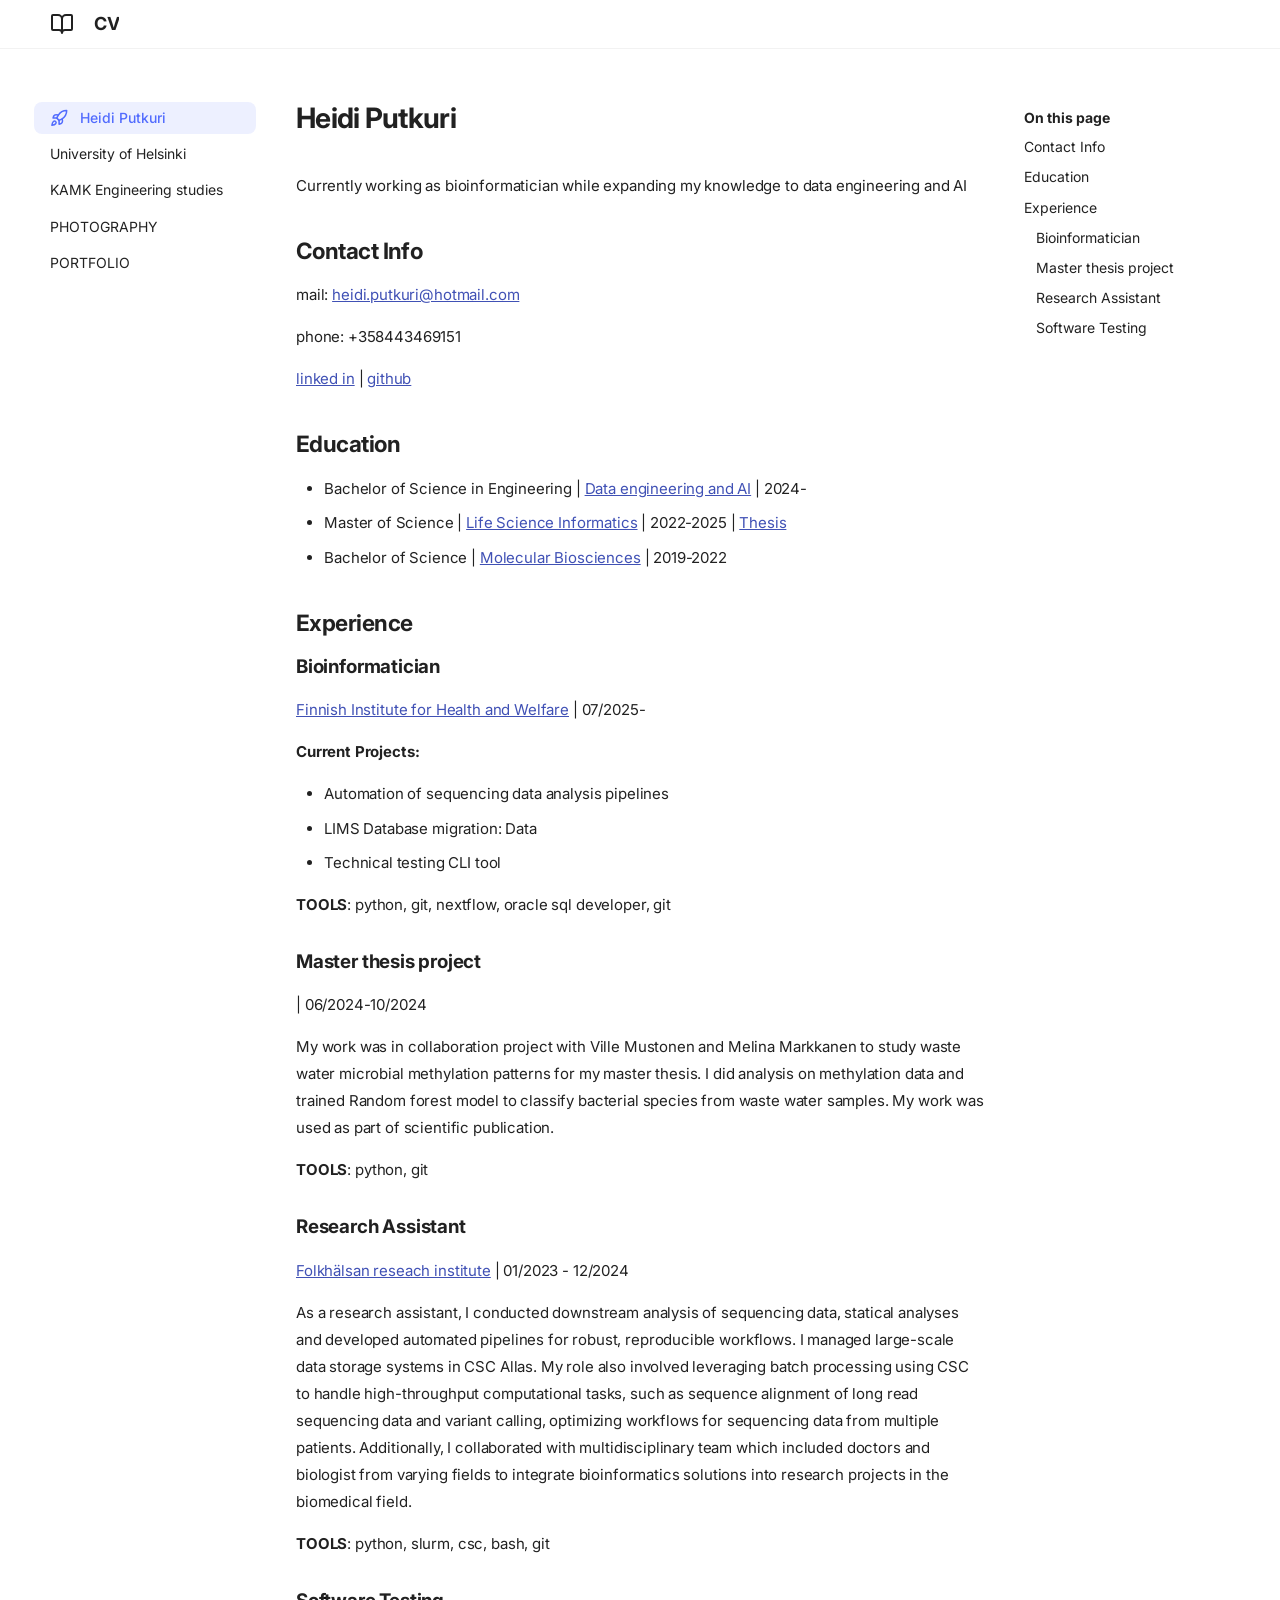
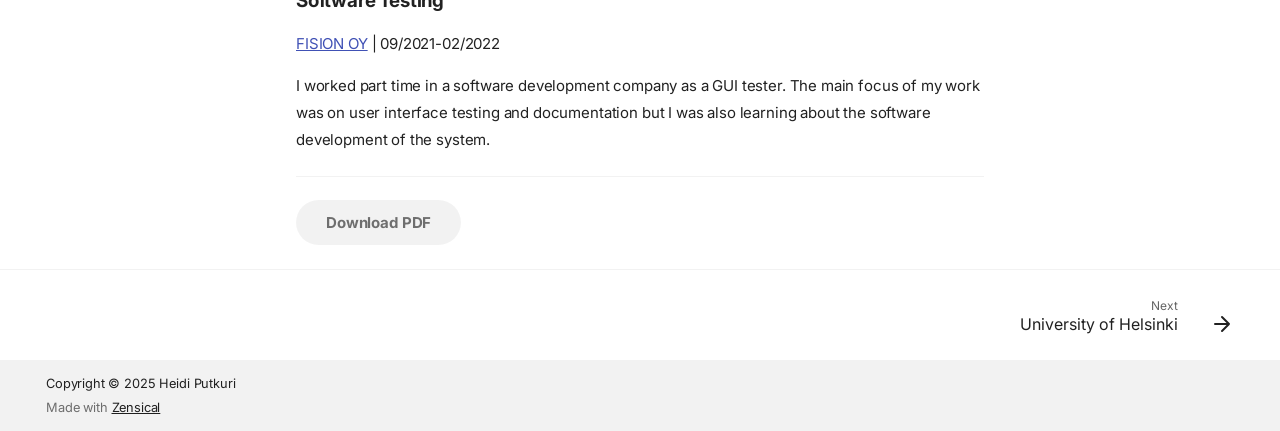
==== site/index.html @ 81326d63 "Update" ====
<!doctype html>
<html lang="en" class="no-js">
  <head>
    
      <meta charset="utf-8">
      <meta name="viewport" content="width=device-width,initial-scale=1">
      
        <meta name="description" content="A new project for my CV generated from the default template project.">
      
      
        <meta name="author" content="Heidi Putkuri">
      
      
      
      
        <link rel="next" href="HY/">
      
      
        
      
      
      <link rel="icon" href="assets/images/favicon.png">
      <meta name="generator" content="zensical-0.0.8">
    
    
      
        <title>Heidi Putkuri - CV</title>
      
    
    
      
        
      
      <link rel="stylesheet" href="assets/stylesheets/modern/main.2644c6b7.min.css">
      
        
          
        
        <link rel="stylesheet" href="assets/stylesheets/modern/palette.dfe2e883.min.css">
      
      
  
  
    
  
    
  
    
  
    
  
    
  
    
  
    
  
    
  
    
  
    
  
    
  
    
  
  
  <style>:root{}</style>



    
    
      
    
    
      
        
        
        <link rel="preconnect" href="https://fonts.gstatic.com" crossorigin>
        <link rel="stylesheet" href="https://fonts.googleapis.com/css?family=Inter:300,300i,400,400i,500,500i,700,700i%7CJetBrains+Mono:400,400i,700,700i&display=fallback">
        <style>:root{--md-text-font:"Inter";--md-code-font:"JetBrains Mono"}</style>
      
    
    
    <script>__md_scope=new URL(".",location),__md_hash=e=>[...e].reduce(((e,t)=>(e<<5)-e+t.charCodeAt(0)),0),__md_get=(e,t=localStorage,a=__md_scope)=>JSON.parse(t.getItem(a.pathname+"."+e)),__md_set=(e,t,a=localStorage,_=__md_scope)=>{try{a.setItem(_.pathname+"."+e,JSON.stringify(t))}catch(e){}},document.documentElement.setAttribute("data-platform",navigator.platform)</script>
    
      

    
    
  </head>
  
  
    
    
      
    
    
    
    
    <body dir="ltr" data-md-color-scheme="default" data-md-color-primary="indigo" data-md-color-accent="indigo">
  
    
    <input class="md-toggle" data-md-toggle="drawer" type="checkbox" id="__drawer" autocomplete="off">
    <input class="md-toggle" data-md-toggle="search" type="checkbox" id="__search" autocomplete="off">
    <label class="md-overlay" for="__drawer"></label>
    <div data-md-component="skip">
      
        
        <a href="#heidi-putkuri" class="md-skip">
          Skip to content
        </a>
      
    </div>
    <div data-md-component="announce">
      
    </div>
    
    
      

  

<header class="md-header md-header--shadow" data-md-component="header">
  <nav class="md-header__inner md-grid" aria-label="Header">
    <a href="" title="CV" class="md-header__button md-logo" aria-label="CV" data-md-component="logo">
      
  
  <svg xmlns="http://www.w3.org/2000/svg" fill="none" stroke="currentColor" stroke-linecap="round" stroke-linejoin="round" stroke-width="2" class="lucide lucide-book-open" viewBox="0 0 24 24"><path d="M12 7v14M3 18a1 1 0 0 1-1-1V4a1 1 0 0 1 1-1h5a4 4 0 0 1 4 4 4 4 0 0 1 4-4h5a1 1 0 0 1 1 1v13a1 1 0 0 1-1 1h-6a3 3 0 0 0-3 3 3 3 0 0 0-3-3z"/></svg>

    </a>
    <label class="md-header__button md-icon" for="__drawer">
      
      <svg xmlns="http://www.w3.org/2000/svg" fill="none" stroke="currentColor" stroke-linecap="round" stroke-linejoin="round" stroke-width="2" class="lucide lucide-menu" viewBox="0 0 24 24"><path d="M4 5h16M4 12h16M4 19h16"/></svg>
    </label>
    <div class="md-header__title" data-md-component="header-title">
      <div class="md-header__ellipsis">
        <div class="md-header__topic">
          <span class="md-ellipsis">
            CV
          </span>
        </div>
        <div class="md-header__topic" data-md-component="header-topic">
          <span class="md-ellipsis">
            
              Heidi Putkuri
            
          </span>
        </div>
      </div>
    </div>
    
      
        <form class="md-header__option" data-md-component="palette">
  
    
    
    
    <input class="md-option" data-md-color-media="none" data-md-color-scheme="default" data-md-color-primary="indigo" data-md-color-accent="indigo"  aria-label="Switch to dark mode"  type="radio" name="__palette" id="__palette_0">
    
      <label class="md-header__button md-icon" title="Switch to dark mode" for="__palette_1" hidden>
        <svg xmlns="http://www.w3.org/2000/svg" fill="none" stroke="currentColor" stroke-linecap="round" stroke-linejoin="round" stroke-width="2" class="lucide lucide-sun" viewBox="0 0 24 24"><circle cx="12" cy="12" r="4"/><path d="M12 2v2M12 20v2M4.93 4.93l1.41 1.41M17.66 17.66l1.41 1.41M2 12h2M20 12h2M6.34 17.66l-1.41 1.41M19.07 4.93l-1.41 1.41"/></svg>
      </label>
    
  
    
    
    
    <input class="md-option" data-md-color-media="none" data-md-color-scheme="slate" data-md-color-primary="indigo" data-md-color-accent="indigo"  aria-label="Switch to light mode"  type="radio" name="__palette" id="__palette_1">
    
      <label class="md-header__button md-icon" title="Switch to light mode" for="__palette_0" hidden>
        <svg xmlns="http://www.w3.org/2000/svg" fill="none" stroke="currentColor" stroke-linecap="round" stroke-linejoin="round" stroke-width="2" class="lucide lucide-moon" viewBox="0 0 24 24"><path d="M20.985 12.486a9 9 0 1 1-9.473-9.472c.405-.022.617.46.402.803a6 6 0 0 0 8.268 8.268c.344-.215.825-.004.803.401"/></svg>
      </label>
    
  
</form>
      
    
    
      <script>var palette=__md_get("__palette");if(palette&&palette.color){if("(prefers-color-scheme)"===palette.color.media){var media=matchMedia("(prefers-color-scheme: light)"),input=document.querySelector(media.matches?"[data-md-color-media='(prefers-color-scheme: light)']":"[data-md-color-media='(prefers-color-scheme: dark)']");palette.color.media=input.getAttribute("data-md-color-media"),palette.color.scheme=input.getAttribute("data-md-color-scheme"),palette.color.primary=input.getAttribute("data-md-color-primary"),palette.color.accent=input.getAttribute("data-md-color-accent")}for(var[key,value]of Object.entries(palette.color))document.body.setAttribute("data-md-color-"+key,value)}</script>
    
    
    
      
      
        <label class="md-header__button md-icon" for="__search">
          
          <svg xmlns="http://www.w3.org/2000/svg" fill="none" stroke="currentColor" stroke-linecap="round" stroke-linejoin="round" stroke-width="2" class="lucide lucide-search" viewBox="0 0 24 24"><path d="m21 21-4.34-4.34"/><circle cx="11" cy="11" r="8"/></svg>
        </label>
        <div class="md-search" data-md-component="search" role="dialog" aria-label="Search">
  <button type="button" class="md-search__button">
    Search
  </button>
</div>
      
    
    <div class="md-header__source">
      
    </div>
  </nav>
  
</header>
    
    <div class="md-container" data-md-component="container">
      
      
        
          
        
      
      <main class="md-main" data-md-component="main">
        <div class="md-main__inner md-grid">
          
            
              
              <div class="md-sidebar md-sidebar--primary" data-md-component="sidebar" data-md-type="navigation" >
                <div class="md-sidebar__scrollwrap">
                  <div class="md-sidebar__inner">
                    



<nav class="md-nav md-nav--primary" aria-label="Navigation" data-md-level="0">
  <label class="md-nav__title" for="__drawer">
    <a href="" title="CV" class="md-nav__button md-logo" aria-label="CV" data-md-component="logo">
      
  
  <svg xmlns="http://www.w3.org/2000/svg" fill="none" stroke="currentColor" stroke-linecap="round" stroke-linejoin="round" stroke-width="2" class="lucide lucide-book-open" viewBox="0 0 24 24"><path d="M12 7v14M3 18a1 1 0 0 1-1-1V4a1 1 0 0 1 1-1h5a4 4 0 0 1 4 4 4 4 0 0 1 4-4h5a1 1 0 0 1 1 1v13a1 1 0 0 1-1 1h-6a3 3 0 0 0-3 3 3 3 0 0 0-3-3z"/></svg>

    </a>
    CV
  </label>
  
  <ul class="md-nav__list" data-md-scrollfix>
    
      
      
  
  
    
  
  
  
    <li class="md-nav__item md-nav__item--active">
      
      <input class="md-nav__toggle md-toggle" type="checkbox" id="__toc">
      
      
        
      
      
        <label class="md-nav__link md-nav__link--active" for="__toc">
          
  
  
    <svg xmlns="http://www.w3.org/2000/svg" fill="none" stroke="currentColor" stroke-linecap="round" stroke-linejoin="round" stroke-width="2" class="lucide lucide-rocket" viewBox="0 0 24 24"><path d="M4.5 16.5c-1.5 1.26-2 5-2 5s3.74-.5 5-2c.71-.84.7-2.13-.09-2.91a2.18 2.18 0 0 0-2.91-.09M12 15l-3-3a22 22 0 0 1 2-3.95A12.88 12.88 0 0 1 22 2c0 2.72-.78 7.5-6 11a22.4 22.4 0 0 1-4 2"/><path d="M9 12H4s.55-3.03 2-4c1.62-1.08 5 0 5 0M12 15v5s3.03-.55 4-2c1.08-1.62 0-5 0-5"/></svg>
  
  <span class="md-ellipsis">
    
  
    Heidi Putkuri
  

    
  </span>
  
  

          <span class="md-nav__icon md-icon"></span>
        </label>
      
      <a href="" class="md-nav__link md-nav__link--active">
        
  
  
    <svg xmlns="http://www.w3.org/2000/svg" fill="none" stroke="currentColor" stroke-linecap="round" stroke-linejoin="round" stroke-width="2" class="lucide lucide-rocket" viewBox="0 0 24 24"><path d="M4.5 16.5c-1.5 1.26-2 5-2 5s3.74-.5 5-2c.71-.84.7-2.13-.09-2.91a2.18 2.18 0 0 0-2.91-.09M12 15l-3-3a22 22 0 0 1 2-3.95A12.88 12.88 0 0 1 22 2c0 2.72-.78 7.5-6 11a22.4 22.4 0 0 1-4 2"/><path d="M9 12H4s.55-3.03 2-4c1.62-1.08 5 0 5 0M12 15v5s3.03-.55 4-2c1.08-1.62 0-5 0-5"/></svg>
  
  <span class="md-ellipsis">
    
  
    Heidi Putkuri
  

    
  </span>
  
  

      </a>
      
        


<nav class="md-nav md-nav--secondary" aria-label="On this page">
  
  
  
    
  
  
    <label class="md-nav__title" for="__toc">
      <span class="md-nav__icon md-icon"></span>
      On this page
    </label>
    <ul class="md-nav__list" data-md-component="toc" data-md-scrollfix>
      
        <li class="md-nav__item">
  <a href="#contact-info" class="md-nav__link">
    <span class="md-ellipsis">
      
        Contact Info
      
    </span>
  </a>
  
</li>
      
        <li class="md-nav__item">
  <a href="#education" class="md-nav__link">
    <span class="md-ellipsis">
      
        Education
      
    </span>
  </a>
  
</li>
      
        <li class="md-nav__item">
  <a href="#experience" class="md-nav__link">
    <span class="md-ellipsis">
      
        Experience
      
    </span>
  </a>
  
    <nav class="md-nav" aria-label="Experience">
      <ul class="md-nav__list">
        
          <li class="md-nav__item">
  <a href="#bioinformatician" class="md-nav__link">
    <span class="md-ellipsis">
      
        Bioinformatician
      
    </span>
  </a>
  
</li>
        
          <li class="md-nav__item">
  <a href="#master-thesis-project" class="md-nav__link">
    <span class="md-ellipsis">
      
        Master thesis project
      
    </span>
  </a>
  
</li>
        
          <li class="md-nav__item">
  <a href="#research-assistant" class="md-nav__link">
    <span class="md-ellipsis">
      
        Research Assistant
      
    </span>
  </a>
  
</li>
        
          <li class="md-nav__item">
  <a href="#software-testing" class="md-nav__link">
    <span class="md-ellipsis">
      
        Software Testing
      
    </span>
  </a>
  
</li>
        
      </ul>
    </nav>
  
</li>
      
    </ul>
  
</nav>
      
    </li>
  

    
      
      
  
  
  
  
    <li class="md-nav__item">
      <a href="HY/" class="md-nav__link">
        
  
  
  <span class="md-ellipsis">
    
  
    University of Helsinki
  

    
  </span>
  
  

      </a>
    </li>
  

    
      
      
  
  
  
  
    <li class="md-nav__item">
      <a href="KAMK/" class="md-nav__link">
        
  
  
  <span class="md-ellipsis">
    
  
    KAMK Engineering studies
  

    
  </span>
  
  

      </a>
    </li>
  

    
      
      
  
  
  
  
    <li class="md-nav__item">
      <a href="photography/" class="md-nav__link">
        
  
  
  <span class="md-ellipsis">
    
  
    PHOTOGRAPHY
  

    
  </span>
  
  

      </a>
    </li>
  

    
      
      
  
  
  
  
    <li class="md-nav__item">
      <a href="portfolio/" class="md-nav__link">
        
  
  
  <span class="md-ellipsis">
    
  
    PORTFOLIO
  

    
  </span>
  
  

      </a>
    </li>
  

    
  </ul>
</nav>
                  </div>
                </div>
              </div>
            
            
              
              <div class="md-sidebar md-sidebar--secondary" data-md-component="sidebar" data-md-type="toc" >
                <div class="md-sidebar__scrollwrap">
                  <div class="md-sidebar__inner">
                    


<nav class="md-nav md-nav--secondary" aria-label="On this page">
  
  
  
    
  
  
    <label class="md-nav__title" for="__toc">
      <span class="md-nav__icon md-icon"></span>
      On this page
    </label>
    <ul class="md-nav__list" data-md-component="toc" data-md-scrollfix>
      
        <li class="md-nav__item">
  <a href="#contact-info" class="md-nav__link">
    <span class="md-ellipsis">
      
        Contact Info
      
    </span>
  </a>
  
</li>
      
        <li class="md-nav__item">
  <a href="#education" class="md-nav__link">
    <span class="md-ellipsis">
      
        Education
      
    </span>
  </a>
  
</li>
      
        <li class="md-nav__item">
  <a href="#experience" class="md-nav__link">
    <span class="md-ellipsis">
      
        Experience
      
    </span>
  </a>
  
    <nav class="md-nav" aria-label="Experience">
      <ul class="md-nav__list">
        
          <li class="md-nav__item">
  <a href="#bioinformatician" class="md-nav__link">
    <span class="md-ellipsis">
      
        Bioinformatician
      
    </span>
  </a>
  
</li>
        
          <li class="md-nav__item">
  <a href="#master-thesis-project" class="md-nav__link">
    <span class="md-ellipsis">
      
        Master thesis project
      
    </span>
  </a>
  
</li>
        
          <li class="md-nav__item">
  <a href="#research-assistant" class="md-nav__link">
    <span class="md-ellipsis">
      
        Research Assistant
      
    </span>
  </a>
  
</li>
        
          <li class="md-nav__item">
  <a href="#software-testing" class="md-nav__link">
    <span class="md-ellipsis">
      
        Software Testing
      
    </span>
  </a>
  
</li>
        
      </ul>
    </nav>
  
</li>
      
    </ul>
  
</nav>
                  </div>
                </div>
              </div>
            
          
          
            <div class="md-content" data-md-component="content">
              
                



  


              
              <article class="md-content__inner md-typeset">
                
                  

<h1 id="heidi-putkuri">Heidi Putkuri<a class="headerlink" href="#heidi-putkuri" title="Permanent link">&para;</a></h1>
<p>Currently working as bioinformatician while expanding my knowledge to data engineering and AI</p>
<h2 id="contact-info">Contact Info<a class="headerlink" href="#contact-info" title="Permanent link">&para;</a></h2>
<p>mail: <a href="&#109;&#97;&#105;&#108;&#116;&#111;&#58;&#104;&#101;&#105;&#100;&#105;&#46;&#112;&#117;&#116;&#107;&#117;&#114;&#105;&#64;&#104;&#111;&#116;&#109;&#97;&#105;&#108;&#46;&#99;&#111;&#109;">&#104;&#101;&#105;&#100;&#105;&#46;&#112;&#117;&#116;&#107;&#117;&#114;&#105;&#64;&#104;&#111;&#116;&#109;&#97;&#105;&#108;&#46;&#99;&#111;&#109;</a></p>
<p>phone: +358443469151</p>
<p><a href="https://www.linkedin.com/in/heidi-putkuri/">linked in</a> | <a href="https://github.com/heksaani">github</a></p>
<h2 id="education">Education<a class="headerlink" href="#education" title="Permanent link">&para;</a></h2>
<ul>
<li>Bachelor of Science in Engineering | <a href="https://opinto-opas.kamk.fi/68147/fi/68087/68097">Data engineering and AI</a> | 2024-</li>
<li>Master of Science |  <a href="https://www.helsinki.fi/en/degree-programmes/life-science-informatics-masters-programme">Life Science Informatics</a> | 2022-2025 | <a href="https://helda.helsinki.fi/items/bd303d03-ac17-4479-b5c5-2918cf1c96e5" title="Classifying Bacterial Species Using Methylation Patterns in Complex Microbial Communities">Thesis</a></li>
<li>Bachelor of Science | <a href="https://www.helsinki.fi/en/degree-programmes/molekyylibiotieteiden-kandiohjelma">Molecular Biosciences</a> | 2019-2022  </li>
</ul>
<h2 id="experience">Experience<a class="headerlink" href="#experience" title="Permanent link">&para;</a></h2>
<h3 id="bioinformatician">Bioinformatician<a class="headerlink" href="#bioinformatician" title="Permanent link">&para;</a></h3>
<p><a href="https://thl.fi/en/main-page">Finnish Institute for Health and Welfare</a> | 07/2025-</p>
<p><strong>Current Projects:</strong></p>
<ul>
<li>Automation of sequencing data analysis pipelines</li>
<li>LIMS Database migration: Data </li>
<li>Technical testing CLI tool</li>
</ul>
<p><strong>TOOLS</strong>:
python, git, nextflow, oracle sql developer, git</p>
<h3 id="master-thesis-project">Master thesis project<a class="headerlink" href="#master-thesis-project" title="Permanent link">&para;</a></h3>
<p><a href=""></a> | 06/2024-10/2024</p>
<p>My work was in collaboration project with Ville Mustonen and Melina Markkanen to study waste water microbial methylation patterns for my master thesis.
I did analysis on methylation data and trained Random forest model to classify bacterial species from waste water samples. My work was used as part of scientific publication.</p>
<p><strong>TOOLS</strong>:
python, git</p>
<h3 id="research-assistant">Research Assistant<a class="headerlink" href="#research-assistant" title="Permanent link">&para;</a></h3>
<p><a href="https://research.folkhalsan.fi/genetics/eye-genetics" title="Eye Genetics Group">Folkhälsan reseach institute</a> | 01/2023 - 12/2024</p>
<p>As a research assistant, I conducted downstream analysis of sequencing data, statical analyses and developed automated pipelines for robust, reproducible workflows. I managed large-scale data storage systems in CSC Allas. My role also involved leveraging batch processing using CSC to handle high-throughput computational tasks, such as sequence alignment of long read sequencing data and variant calling, optimizing workflows for sequencing data from multiple patients. Additionally, I collaborated with multidisciplinary team which included doctors and biologist from varying fields to integrate bioinformatics solutions into research projects in the biomedical field.</p>
<p><strong>TOOLS</strong>:
python, slurm, csc, bash, git</p>
<h3 id="software-testing">Software Testing<a class="headerlink" href="#software-testing" title="Permanent link">&para;</a></h3>
<p><a href="https://www.fision.fi/fi/">FISION OY</a> | 09/2021-02/2022</p>
<p>I worked part time in a software development company as a GUI tester. The main focus of my work was on user interface testing and documentation but I was also learning about the software development of the system.</p>
<hr />
<p><a class="md-button" href="" onclick="window.print()">Download PDF</a></p>









  
  






                
              </article>
            </div>
          
          
  <script>var tabs=__md_get("__tabs");if(Array.isArray(tabs))e:for(var set of document.querySelectorAll(".tabbed-set")){var labels=set.querySelector(".tabbed-labels");for(var tab of tabs)for(var label of labels.getElementsByTagName("label"))if(label.innerText.trim()===tab){var input=document.getElementById(label.htmlFor);input.checked=!0;continue e}}</script>

<script>var target=document.getElementById(location.hash.slice(1));target&&target.name&&(target.checked=target.name.startsWith("__tabbed_"))</script>
        </div>
        
          <button type="button" class="md-top md-icon" data-md-component="top" hidden>
  
  <svg xmlns="http://www.w3.org/2000/svg" fill="none" stroke="currentColor" stroke-linecap="round" stroke-linejoin="round" stroke-width="2" class="lucide lucide-circle-arrow-up" viewBox="0 0 24 24"><circle cx="12" cy="12" r="10"/><path d="m16 12-4-4-4 4M12 16V8"/></svg>
  Back to top
</button>
        
      </main>
      
        <footer class="md-footer">
  
    
      
      <nav class="md-footer__inner md-grid" aria-label="Footer" >
        
        
          
          <a href="HY/" class="md-footer__link md-footer__link--next" aria-label="Next: University of Helsinki">
            <div class="md-footer__title">
              <span class="md-footer__direction">
                Next
              </span>
              <div class="md-ellipsis">
                University of Helsinki
              </div>
            </div>
            <div class="md-footer__button md-icon">
              
              <svg xmlns="http://www.w3.org/2000/svg" fill="none" stroke="currentColor" stroke-linecap="round" stroke-linejoin="round" stroke-width="2" class="lucide lucide-arrow-right" viewBox="0 0 24 24"><path d="M5 12h14M12 5l7 7-7 7"/></svg>
            </div>
          </a>
        
      </nav>
    
  
  <div class="md-footer-meta md-typeset">
    <div class="md-footer-meta__inner md-grid">
      <div class="md-copyright">
  
    <div class="md-copyright__highlight">
      Copyright &copy; 2025 Heidi Putkuri

    </div>
  
  
    Made with
    <a href="https://zensical.org/" target="_blank" rel="noopener">
      Zensical
    </a>
  
</div>
      
    </div>
  </div>
</footer>
      
    </div>
    <div class="md-dialog" data-md-component="dialog">
      <div class="md-dialog__inner md-typeset"></div>
    </div>
    
    
    
      
      
      
      <script id="__config" type="application/json">{"annotate":null,"base":".","features":["announce.dismiss","content.code.annotate","content.code.copy","content.code.select","content.footnote.tooltips","content.tabs.link","content.tooltips","navigation.footer","navigation.indexes","navigation.instant","navigation.instant.prefetch","navigation.path","navigation.sections","navigation.top","navigation.tracking","search.highlight"],"search":"assets/javascripts/workers/search.5e1f2129.min.js","tags":null,"translations":{"clipboard.copied":"Copied to clipboard","clipboard.copy":"Copy to clipboard","search.result.more.one":"1 more on this page","search.result.more.other":"# more on this page","search.result.none":"No matching documents","search.result.one":"1 matching document","search.result.other":"# matching documents","search.result.placeholder":"Type to start searching","search.result.term.missing":"Missing","select.version":"Select version"},"version":null}</script>
    
    
      <script src="assets/javascripts/bundle.21aa498e.min.js"></script>
      
    
  </body>
</html>
---- site/assets/stylesheets/modern/main.2644c6b7.min.css ----
@charset "UTF-8";html{-webkit-text-size-adjust:none;-moz-text-size-adjust:none;text-size-adjust:none;box-sizing:border-box}*,:after,:before{box-sizing:inherit}@media (prefers-reduced-motion){*,:after,:before{transition:none!important}}body{margin:0}a,button,input,label{-webkit-tap-highlight-color:transparent}a{color:inherit;text-decoration:none}hr{border:0;box-sizing:initial;display:block;height:.05rem;overflow:visible;padding:0}small{font-size:80%}sub,sup{line-height:1em}img{border-style:none}table{border-collapse:initial;border-spacing:0}td,th{font-weight:400;vertical-align:top}button{background:#0000;border:0;font-family:inherit;font-size:inherit;margin:0;padding:0}input{border:0;outline:none}:root{--md-primary-fg-color:#4051b5;--md-primary-fg-color--light:#5d6cc0;--md-primary-fg-color--dark:#303fa1;--md-primary-bg-color:#fff;--md-primary-bg-color--light:#ffffffb3;--md-accent-fg-color:#526cfe;--md-accent-fg-color--transparent:#526cfe1a;--md-accent-bg-color:#fff;--md-accent-bg-color--light:#ffffffb3}[data-md-color-scheme=default]{color-scheme:light}[data-md-color-scheme=default] img[src$="#gh-dark-mode-only"],[data-md-color-scheme=default] img[src$="#only-dark"]{display:none}:root,[data-md-color-scheme=default]{--md-hue:225deg;--md-default-fg-color:#000000de;--md-default-fg-color--light:#0000008c;--md-default-fg-color--lighter:#00000052;--md-default-fg-color--lightest:#0000000d;--md-default-bg-color:#fff;--md-default-bg-color--light:#ffffffb3;--md-default-bg-color--lighter:#ffffff4d;--md-default-bg-color--lightest:#ffffff1f;--md-code-fg-color:#36464e;--md-code-bg-color:#f5f5f5;--md-code-bg-color--light:#f5f5f5b3;--md-code-bg-color--lighter:#f5f5f54d;--md-code-hl-color:#4287ff;--md-code-hl-color--light:#4287ff1a;--md-code-hl-number-color:#d52a2a;--md-code-hl-special-color:#db1457;--md-code-hl-function-color:#a846b9;--md-code-hl-constant-color:#6e59d9;--md-code-hl-keyword-color:#3f6ec6;--md-code-hl-string-color:#1c7d4d;--md-code-hl-name-color:var(--md-code-fg-color);--md-code-hl-operator-color:var(--md-default-fg-color--light);--md-code-hl-punctuation-color:var(--md-default-fg-color--light);--md-code-hl-comment-color:var(--md-default-fg-color--light);--md-code-hl-generic-color:var(--md-default-fg-color--light);--md-code-hl-variable-color:var(--md-default-fg-color--light);--md-typeset-color:var(--md-default-fg-color);--md-typeset-a-color:var(--md-primary-fg-color);--md-typeset-del-color:#f5503d26;--md-typeset-ins-color:#0bd57026;--md-typeset-kbd-color:#fafafa;--md-typeset-kbd-accent-color:#fff;--md-typeset-kbd-border-color:#b8b8b8;--md-typeset-mark-color:#ffff0080;--md-typeset-table-color:#0000001f;--md-typeset-table-color--light:rgba(0,0,0,.035);--md-admonition-fg-color:var(--md-default-fg-color);--md-admonition-bg-color:var(--md-default-bg-color);--md-warning-fg-color:#000000de;--md-warning-bg-color:#ff9;--md-shadow-z1:0 0.2rem 0.5rem #0000000d,0 0 0.05rem #0000001a;--md-shadow-z2:0 0.2rem 0.5rem #0000001a,0 0 0.05rem #00000040;--md-shadow-z3:0 0.2rem 0.5rem #0003,0 0 0.05rem #00000059;--color-foreground:0 0 0;--color-background:255 255 255;--color-background-subtle:240 240 240;--color-backdrop:255 255 255}.md-icon svg{fill:currentcolor;display:block;height:1.2rem;width:1.2rem}.md-icon svg.lucide{fill:#0000;stroke:currentcolor}body{-webkit-font-smoothing:antialiased;-moz-osx-font-smoothing:grayscale;--md-text-font-family:var(--md-text-font,_),-apple-system,BlinkMacSystemFont,Helvetica,Arial,sans-serif;--md-code-font-family:var(--md-code-font,_),SFMono-Regular,Consolas,Menlo,monospace}aside,body,input{font-feature-settings:"kern","liga";color:var(--md-typeset-color);font-family:var(--md-text-font-family)}code,kbd,pre{font-feature-settings:"kern";font-family:var(--md-code-font-family)}:root{--md-typeset-table-sort-icon:url('data:image/svg+xml;charset=utf-8,<svg xmlns="http://www.w3.org/2000/svg" fill="none" stroke="currentColor" stroke-linecap="round" stroke-linejoin="round" stroke-width="2" class="lucide lucide-arrow-down-up" viewBox="0 0 24 24"><path d="m3 16 4 4 4-4m-4 4V4m14 4-4-4-4 4m4-4v16"/></svg>');--md-typeset-table-sort-icon--asc:url('data:image/svg+xml;charset=utf-8,<svg xmlns="http://www.w3.org/2000/svg" fill="none" stroke="currentColor" stroke-linecap="round" stroke-linejoin="round" stroke-width="2" class="lucide lucide-arrow-down-narrow-wide" viewBox="0 0 24 24"><path d="m3 16 4 4 4-4m-4 4V4m4 0h4m-4 4h7m-7 4h10"/></svg>');--md-typeset-table-sort-icon--desc:url('data:image/svg+xml;charset=utf-8,<svg xmlns="http://www.w3.org/2000/svg" fill="none" stroke="currentColor" stroke-linecap="round" stroke-linejoin="round" stroke-width="2" class="lucide lucide-arrow-up-narrow-wide" viewBox="0 0 24 24"><path d="m3 8 4-4 4 4M7 4v16m4-8h4m-4 4h7m-7 4h10"/></svg>');--md-typeset-preview-icon:url('data:image/svg+xml;charset=utf-8,<svg xmlns="http://www.w3.org/2000/svg" fill="none" stroke="currentColor" stroke-linecap="round" stroke-linejoin="round" stroke-width="2" class="lucide lucide-mouse-pointer-2" viewBox="0 0 24 24"><path d="M4.037 4.688a.495.495 0 0 1 .651-.651l16 6.5a.5.5 0 0 1-.063.947l-6.124 1.58a2 2 0 0 0-1.438 1.435l-1.579 6.126a.5.5 0 0 1-.947.063z"/></svg>')}.md-typeset{-webkit-print-color-adjust:exact;color-adjust:exact;font-size:.75rem;letter-spacing:-.01em;line-height:1.8;overflow-wrap:break-word}@media print{.md-typeset{font-size:.68rem}}.md-typeset blockquote,.md-typeset dl,.md-typeset figure,.md-typeset ol,.md-typeset pre,.md-typeset ul{margin-bottom:1em;margin-top:1em}.md-typeset h1{color:var(--md-default-fg-color);font-size:1.875em;line-height:1.3;margin:0 0 1.25em}.md-typeset h1,.md-typeset h2{font-weight:700;letter-spacing:-.025em}.md-typeset h2{font-size:1.5em;line-height:1.4;margin:1.6em 0 .64em}.md-typeset h3{font-size:1.25em;font-weight:700;letter-spacing:-.01em;line-height:1.5;margin:1.6em 0 .8em}.md-typeset h2+h3{margin-top:.8em}.md-typeset h4{font-weight:700;letter-spacing:-.01em;margin:1em 0}.md-typeset h5,.md-typeset h6{color:var(--md-default-fg-color--light);font-size:.8em;font-weight:700;letter-spacing:-.01em;margin:1.25em 0}.md-typeset h5{text-transform:uppercase}.md-typeset h5 code{text-transform:none}.md-typeset hr{border-bottom:.05rem solid var(--md-default-fg-color--lightest);display:flow-root;margin:1.5em 0}.md-typeset a{color:var(--md-typeset-a-color);text-decoration:underline;word-break:break-word}.md-typeset a,.md-typeset a:before{transition:color 125ms}.md-typeset a:focus,.md-typeset a:hover{color:var(--md-accent-fg-color)}.md-typeset a:focus code,.md-typeset a:hover code{background-color:var(--md-accent-fg-color--transparent);color:var(--md-accent-fg-color)}.md-typeset a code{color:var(--md-typeset-a-color)}.md-typeset a.focus-visible{outline-color:var(--md-accent-fg-color);outline-offset:.2rem}.md-typeset code,.md-typeset kbd,.md-typeset pre{color:var(--md-code-fg-color);direction:ltr;font-variant-ligatures:none;transition:background-color 125ms}@media print{.md-typeset code,.md-typeset kbd,.md-typeset pre{white-space:pre-wrap}}.md-typeset code{background-color:var(--md-code-bg-color);border-radius:.2rem;-webkit-box-decoration-break:clone;box-decoration-break:clone;font-size:.85em;padding:0 .2941176471em;transition:color 125ms,background-color 125ms;word-break:break-word}.md-typeset code:not(.focus-visible){-webkit-tap-highlight-color:transparent;outline:none}.md-typeset pre{display:flow-root;line-height:1.4;position:relative}.md-typeset pre>code{border-radius:.4rem;-webkit-box-decoration-break:slice;box-decoration-break:slice;box-shadow:none;display:block;margin:0;outline-color:var(--md-accent-fg-color);overflow:auto;padding:.7720588235em 1.1764705882em;scrollbar-color:var(--md-default-fg-color--lighter) #0000;scrollbar-width:thin;touch-action:auto;word-break:normal}.md-typeset pre>code:hover{scrollbar-color:var(--md-accent-fg-color) #0000}.md-typeset pre>code::-webkit-scrollbar{height:.2rem;width:.2rem}.md-typeset pre>code::-webkit-scrollbar-thumb{background-color:var(--md-default-fg-color--lighter)}.md-typeset pre>code::-webkit-scrollbar-thumb:hover{background-color:var(--md-accent-fg-color)}.md-typeset kbd{background-color:var(--md-typeset-kbd-color);border-radius:.1rem;box-shadow:0 .1rem 0 .05rem var(--md-typeset-kbd-border-color),0 .1rem 0 var(--md-typeset-kbd-border-color),0 -.1rem .2rem var(--md-typeset-kbd-accent-color) inset;color:var(--md-default-fg-color);display:inline-block;font-size:.75em;padding:0 .6666666667em;vertical-align:text-top;word-break:break-word}.md-typeset mark{background-color:var(--md-typeset-mark-color);-webkit-box-decoration-break:clone;box-decoration-break:clone;color:inherit;word-break:break-word}.md-typeset abbr{border-bottom:.05rem dotted var(--md-default-fg-color--light);cursor:help;text-decoration:none}.md-typeset [data-preview]{position:relative}[dir=ltr] .md-typeset [data-preview]:after{margin-left:.125em}[dir=rtl] .md-typeset [data-preview]:after{margin-right:.125em}.md-typeset [data-preview]:after{background-color:currentcolor;content:"";display:inline-block;height:.8em;-webkit-mask-image:var(--md-typeset-preview-icon);mask-image:var(--md-typeset-preview-icon);-webkit-mask-repeat:no-repeat;mask-repeat:no-repeat;-webkit-mask-size:contain;mask-size:contain;transition:background-color 125ms;vertical-align:text-top;width:.8em}.md-typeset small{opacity:.75}[dir=ltr] .md-typeset sub,[dir=ltr] .md-typeset sup{margin-left:.078125em}[dir=rtl] .md-typeset sub,[dir=rtl] .md-typeset sup{margin-right:.078125em}[dir=ltr] .md-typeset blockquote{padding-left:.6rem}[dir=rtl] .md-typeset blockquote{padding-right:.6rem}[dir=ltr] .md-typeset blockquote{border-left:.2rem solid var(--md-default-fg-color--lighter)}[dir=rtl] .md-typeset blockquote{border-right:.2rem solid var(--md-default-fg-color--lighter)}.md-typeset blockquote{color:var(--md-default-fg-color--light);margin-left:0;margin-right:0}.md-typeset ul{list-style-type:disc}.md-typeset ul[type]{list-style-type:revert-layer}[dir=ltr] .md-typeset ol,[dir=ltr] .md-typeset ul{margin-left:.625em}[dir=rtl] .md-typeset ol,[dir=rtl] .md-typeset ul{margin-right:.625em}.md-typeset ol,.md-typeset ul{padding:0}.md-typeset ol:not([hidden]),.md-typeset ul:not([hidden]){display:flow-root}.md-typeset ol ol,.md-typeset ul ol{list-style-type:lower-alpha}.md-typeset ol ol ol,.md-typeset ul ol ol{list-style-type:lower-roman}.md-typeset ol ol ol ol,.md-typeset ul ol ol ol{list-style-type:upper-alpha}.md-typeset ol ol ol ol ol,.md-typeset ul ol ol ol ol{list-style-type:upper-roman}.md-typeset ol[type],.md-typeset ul[type]{list-style-type:revert-layer}[dir=ltr] .md-typeset ol li,[dir=ltr] .md-typeset ul li{margin-left:1.25em}[dir=rtl] .md-typeset ol li,[dir=rtl] .md-typeset ul li{margin-right:1.25em}.md-typeset ol li,.md-typeset ul li{margin-bottom:.5em}.md-typeset ol li blockquote,.md-typeset ol li p,.md-typeset ul li blockquote,.md-typeset ul li p{margin:.5em 0}.md-typeset ol li:last-child,.md-typeset ul li:last-child{margin-bottom:0}[dir=ltr] .md-typeset ol li ol,[dir=ltr] .md-typeset ol li ul,[dir=ltr] .md-typeset ul li ol,[dir=ltr] .md-typeset ul li ul{margin-left:.625em}[dir=rtl] .md-typeset ol li ol,[dir=rtl] .md-typeset ol li ul,[dir=rtl] .md-typeset ul li ol,[dir=rtl] .md-typeset ul li ul{margin-right:.625em}.md-typeset ol li ol,.md-typeset ol li ul,.md-typeset ul li ol,.md-typeset ul li ul{margin-bottom:.5em;margin-top:.5em}[dir=ltr] .md-typeset dd{margin-left:1.875em}[dir=rtl] .md-typeset dd{margin-right:1.875em}.md-typeset dd{margin-bottom:1.5em;margin-top:1em}.md-typeset img,.md-typeset svg,.md-typeset video{height:auto;max-width:100%}.md-typeset img[align=left]{margin:1em 1em 1em 0}.md-typeset img[align=right]{margin:1em 0 1em 1em}.md-typeset img[align]:only-child{margin-top:0}.md-typeset figure{display:flow-root;margin:1em auto;max-width:100%;text-align:center;width:fit-content}.md-typeset figure img{display:block;margin:0 auto}.md-typeset figcaption{font-style:italic;margin:1em auto;max-width:24rem}.md-typeset iframe{max-width:100%}.md-typeset table:not([class]){background-color:var(--md-default-bg-color);border:.05rem solid var(--md-typeset-table-color);border-radius:.1rem;display:inline-block;font-size:.64rem;max-width:100%;overflow:auto;touch-action:auto}@media print{.md-typeset table:not([class]){display:table}}.md-typeset table:not([class])+*{margin-top:1.5em}.md-typeset table:not([class]) td>:first-child,.md-typeset table:not([class]) th>:first-child{margin-top:0}.md-typeset table:not([class]) td>:last-child,.md-typeset table:not([class]) th>:last-child{margin-bottom:0}.md-typeset table:not([class]) td:not([align]),.md-typeset table:not([class]) th:not([align]){text-align:left}[dir=rtl] .md-typeset table:not([class]) td:not([align]),[dir=rtl] .md-typeset table:not([class]) th:not([align]){text-align:right}.md-typeset table:not([class]) th{font-weight:700;min-width:5rem;padding:.9375em 1.25em;vertical-align:top}.md-typeset table:not([class]) td{border-top:.05rem solid var(--md-typeset-table-color);padding:.9375em 1.25em;vertical-align:top}.md-typeset table:not([class]) tbody tr{transition:background-color 125ms}.md-typeset table:not([class]) tbody tr:hover{background-color:var(--md-typeset-table-color--light);box-shadow:0 .05rem 0 var(--md-default-bg-color) inset}.md-typeset table:not([class]) a{word-break:normal}.md-typeset table th[role=columnheader]{cursor:pointer}[dir=ltr] .md-typeset table th[role=columnheader]:after{margin-left:.5em}[dir=rtl] .md-typeset table th[role=columnheader]:after{margin-right:.5em}.md-typeset table th[role=columnheader]:after{content:"";display:inline-block;height:1.2em;-webkit-mask-image:var(--md-typeset-table-sort-icon);mask-image:var(--md-typeset-table-sort-icon);-webkit-mask-repeat:no-repeat;mask-repeat:no-repeat;-webkit-mask-size:contain;mask-size:contain;transition:background-color 125ms;vertical-align:text-bottom;width:1.2em}.md-typeset table th[role=columnheader]:hover:after{background-color:var(--md-default-fg-color--lighter)}.md-typeset table th[role=columnheader][aria-sort=ascending]:after{background-color:var(--md-default-fg-color--light);-webkit-mask-image:var(--md-typeset-table-sort-icon--asc);mask-image:var(--md-typeset-table-sort-icon--asc)}.md-typeset table th[role=columnheader][aria-sort=descending]:after{background-color:var(--md-default-fg-color--light);-webkit-mask-image:var(--md-typeset-table-sort-icon--desc);mask-image:var(--md-typeset-table-sort-icon--desc)}.md-typeset__scrollwrap{margin:1em -.8rem;overflow-x:auto;touch-action:auto}.md-typeset__table{display:inline-block;margin-bottom:.5em;padding:0 .8rem}@media print{.md-typeset__table{display:block}}html .md-typeset__table table{display:table;margin:0;overflow:hidden;width:100%}@media screen and (max-width:44.984375em){.md-content__inner>pre{margin:1em -.8rem}.md-content__inner>pre code{border-radius:0}}.md-banner{background-color:var(--md-accent-fg-color--transparent);color:var(--md-default-fg-color);overflow:auto}@media print{.md-banner{display:none}}.md-banner--warning{background-color:var(--md-warning-bg-color);color:var(--md-warning-fg-color)}.md-banner__inner{font-size:.7rem;margin:.6rem auto;padding:0 .8rem}[dir=ltr] .md-banner__button{float:right}[dir=rtl] .md-banner__button{float:left}.md-banner__button{color:inherit;cursor:pointer;transition:opacity .25s}.no-js .md-banner__button{display:none}.md-banner__button:hover{opacity:.7}html{font-size:125%;height:100%;overflow-x:hidden}@media screen and (min-width:100em){html{font-size:137.5%}}@media screen and (min-width:125em){html{font-size:150%}}body{background-color:var(--md-default-bg-color);display:flex;flex-direction:column;font-size:.5rem;min-height:100%;position:relative;width:100%}@media print{body{display:block}}@media screen and (max-width:59.984375em){body[data-md-scrolllock]{position:fixed}}.md-grid{margin-left:auto;margin-right:auto;max-width:61rem}.md-container{display:flex;flex-direction:column;flex-grow:1}@media print{.md-container{display:block}}.md-main{flex-grow:1}.md-main__inner{display:flex;height:100%;margin-top:1.5rem}.md-ellipsis{overflow:hidden;text-overflow:ellipsis}.md-toggle{display:none}.md-option{height:0;opacity:0;position:absolute;width:0}.md-option:checked+label:not([hidden]){display:block}.md-option.focus-visible+label{outline-color:var(--md-accent-fg-color);outline-style:auto}.md-skip{background-color:var(--md-default-fg-color);border-radius:.1rem;color:var(--md-default-bg-color);font-size:.64rem;margin:.5rem;opacity:0;outline-color:var(--md-accent-fg-color);padding:.3rem .5rem;position:fixed;transform:translateY(.4rem);z-index:-1}.md-skip:focus{opacity:1;transform:translateY(0);transition:transform .25s cubic-bezier(.4,0,.2,1),opacity 175ms 75ms;z-index:10}@page{margin:25mm}:root{--md-clipboard-icon:url('data:image/svg+xml;charset=utf-8,<svg xmlns="http://www.w3.org/2000/svg" fill="none" stroke="currentColor" stroke-linecap="round" stroke-linejoin="round" stroke-width="2" class="lucide lucide-clipboard-copy" viewBox="0 0 24 24"><rect width="8" height="4" x="8" y="2" rx="1" ry="1"/><path d="M8 4H6a2 2 0 0 0-2 2v14a2 2 0 0 0 2 2h12a2 2 0 0 0 2-2v-2M16 4h2a2 2 0 0 1 2 2v4m1 4H11"/><path d="m15 10-4 4 4 4"/></svg>')}.md-clipboard{border-radius:.1rem;color:var(--md-default-fg-color--lightest);cursor:pointer;height:1.5em;outline-color:var(--md-accent-fg-color);outline-offset:.1rem;transition:color .25s;width:1.5em;z-index:1}@media print{.md-clipboard{display:none}}.md-clipboard:not(.focus-visible){-webkit-tap-highlight-color:transparent;outline:none}:hover>.md-clipboard{color:var(--md-default-fg-color--light)}.md-clipboard:focus,.md-clipboard:hover{color:var(--md-accent-fg-color)}.md-clipboard:after{background-color:currentcolor;content:"";display:block;height:1.125em;margin:0 auto;-webkit-mask-image:var(--md-clipboard-icon);mask-image:var(--md-clipboard-icon);-webkit-mask-position:center;mask-position:center;-webkit-mask-repeat:no-repeat;mask-repeat:no-repeat;-webkit-mask-size:contain;mask-size:contain;width:1.125em}.md-clipboard--inline{cursor:pointer}.md-clipboard--inline code{transition:color .25s,background-color .25s}.md-clipboard--inline:focus code,.md-clipboard--inline:hover code{background-color:var(--md-accent-fg-color--transparent);color:var(--md-accent-fg-color)}:root{--md-code-select-icon:url('data:image/svg+xml;charset=utf-8,<svg xmlns="http://www.w3.org/2000/svg" fill="none" stroke="currentColor" stroke-linecap="round" stroke-linejoin="round" stroke-width="2" class="lucide lucide-scan" viewBox="0 0 24 24"><path d="M3 7V5a2 2 0 0 1 2-2h2m10 0h2a2 2 0 0 1 2 2v2m0 10v2a2 2 0 0 1-2 2h-2M7 21H5a2 2 0 0 1-2-2v-2"/></svg>');--md-code-copy-icon:url('data:image/svg+xml;charset=utf-8,<svg xmlns="http://www.w3.org/2000/svg" fill="none" stroke="currentColor" stroke-linecap="round" stroke-linejoin="round" stroke-width="2" class="lucide lucide-clipboard-copy" viewBox="0 0 24 24"><rect width="8" height="4" x="8" y="2" rx="1" ry="1"/><path d="M8 4H6a2 2 0 0 0-2 2v14a2 2 0 0 0 2 2h12a2 2 0 0 0 2-2v-2M16 4h2a2 2 0 0 1 2 2v4m1 4H11"/><path d="m15 10-4 4 4 4"/></svg>')}.md-typeset .md-code__content{display:grid}.md-code__nav{background-color:var(--md-code-bg-color--lighter);border-radius:.1rem;display:flex;gap:.2rem;padding:.2rem;position:absolute;right:.25em;top:.25em;transition:background-color .25s;z-index:1}:hover>.md-code__nav{background-color:var(--md-code-bg-color--light)}.md-code__button{color:var(--md-default-fg-color--lightest);cursor:pointer;display:block;height:1.5em;outline-color:var(--md-accent-fg-color);outline-offset:.1rem;transition:color .25s;width:1.5em}:hover>*>.md-code__button{color:var(--md-default-fg-color--light)}.md-code__button.focus-visible,.md-code__button:hover{color:var(--md-accent-fg-color)}.md-code__button--active{color:var(--md-default-fg-color)!important}.md-code__button:after{background-color:currentcolor;content:"";display:block;height:1.125em;margin:0 auto;-webkit-mask-position:center;mask-position:center;-webkit-mask-repeat:no-repeat;mask-repeat:no-repeat;-webkit-mask-size:contain;mask-size:contain;width:1.125em}.md-code__button[data-md-type=select]:after{-webkit-mask-image:var(--md-code-select-icon);mask-image:var(--md-code-select-icon)}.md-code__button[data-md-type=copy]:after{-webkit-mask-image:var(--md-code-copy-icon);mask-image:var(--md-code-copy-icon)}@keyframes consent{0%{opacity:0;transform:translateY(100%)}to{opacity:1;transform:translateY(0)}}@keyframes overlay{0%{opacity:0}to{opacity:1}}.md-consent__overlay{animation:overlay .35s both;-webkit-backdrop-filter:blur(.2rem);backdrop-filter:blur(.2rem);background-color:var(--md-default-bg-color--light);height:100%;opacity:1;position:fixed;top:0;width:100%;z-index:5}.md-consent__inner{bottom:0;display:flex;justify-content:center;max-height:100%;padding:0;position:fixed;width:100%;z-index:5}.md-consent__form{animation:consent .5s cubic-bezier(.1,.7,.1,1) both;background-color:var(--md-default-bg-color);border:0;border-radius:.8rem;box-shadow:var(--md-shadow-z3);margin:.4rem;overflow:auto;padding-left:1.2rem;padding-right:1.2rem}.md-consent__settings{display:none;margin:1em 0}input:checked+.md-consent__settings{display:block}.md-consent__controls{line-height:1.2;margin-bottom:.8rem}.md-typeset .md-consent__controls .md-button{display:inline}@media screen and (max-width:44.984375em){.md-typeset .md-consent__controls .md-button{display:block;margin-top:.4rem;text-align:center;width:100%}}.md-consent label{cursor:pointer}.md-content{flex-grow:1;min-width:0}.md-content__inner{margin:0 .8rem 1.2rem;padding-top:.7rem}@media screen and (min-width:76.25em){[dir=ltr] .md-sidebar--primary:not([hidden])~.md-content>.md-content__inner{margin-left:1.2rem}[dir=ltr] .md-sidebar--secondary:not([hidden])~.md-content>.md-content__inner,[dir=rtl] .md-sidebar--primary:not([hidden])~.md-content>.md-content__inner{margin-right:1.2rem}[dir=rtl] .md-sidebar--secondary:not([hidden])~.md-content>.md-content__inner{margin-left:1.2rem}}.md-content__inner:before{content:"";display:block;height:.4rem}.md-content__inner>:last-child{margin-bottom:0}[dir=ltr] .md-content__button{float:right}[dir=rtl] .md-content__button{float:left}[dir=ltr] .md-content__button{margin-left:.4rem}[dir=rtl] .md-content__button{margin-right:.4rem}.md-content__button{background-color:var(--md-default-fg-color--lightest);border-radius:.4rem;display:flex;margin-top:.2rem;padding:.3rem}@media print{.md-content__button{display:none}}.md-typeset .md-content__button{color:var(--md-default-fg-color);transition:color .25s,background-color .25s}.md-typeset .md-content__button svg{opacity:.5;transition:opacity .25s}.md-typeset .md-content__button:focus,.md-typeset .md-content__button:hover{background-color:var(--md-accent-fg-color--transparent);color:var(--md-accent-fg-color)}.md-typeset .md-content__button:focus svg,.md-typeset .md-content__button:hover svg{opacity:1}.md-content__button svg{height:.9rem;width:.9rem}[dir=rtl] .md-content__button svg{transform:scaleX(-1)}.md-content__button svg.lucide{fill:#0000;stroke:currentcolor}[dir=ltr] .md-dialog{right:.8rem}[dir=rtl] .md-dialog{left:.8rem}.md-dialog{background-color:var(--md-accent-fg-color);border-radius:1.2rem;bottom:.8rem;box-shadow:var(--md-shadow-z3);min-width:11.1rem;opacity:0;padding:.4rem 1.2rem;pointer-events:none;position:fixed;transform:translateY(100%);transition:transform 0ms .4s,opacity .4s;z-index:4}@media print{.md-dialog{display:none}}.md-dialog--active{opacity:1;pointer-events:auto;transform:translateY(0);transition:transform .4s cubic-bezier(.075,.85,.175,1),opacity .4s}.md-dialog__inner{color:var(--md-default-bg-color);font-size:.7rem}.md-feedback{margin:2em 0 1em;text-align:center}.md-feedback fieldset{border:none;margin:0;padding:0}.md-feedback__title{font-weight:700;margin:1em auto}.md-feedback__inner{position:relative}.md-feedback__list{display:flex;flex-wrap:wrap;place-content:baseline center;position:relative}.md-feedback__list:hover .md-icon:not(:disabled){color:var(--md-default-fg-color--lighter)}:disabled .md-feedback__list{min-height:1.8rem}.md-feedback__icon{color:var(--md-default-fg-color--light);cursor:pointer;flex-shrink:0;margin:0 .1rem;transition:color 125ms}.md-feedback__icon:not(:disabled).md-icon:hover{color:var(--md-accent-fg-color)}.md-feedback__icon:disabled{color:var(--md-default-fg-color--lightest);pointer-events:none}.md-feedback__note{opacity:0;position:relative;transform:translateY(.4rem);transition:transform .4s cubic-bezier(.1,.7,.1,1),opacity .15s}.md-feedback__note>*{margin:0 auto;max-width:16rem}:disabled .md-feedback__note{opacity:1;transform:translateY(0)}@media print{.md-feedback{display:none}}.md-footer{background-color:var(--md-default-bg-color);border-top:.05rem solid var(--md-default-fg-color--lightest);color:var(--md-default-fg-color)}@media print{.md-footer{display:none}}.md-footer__inner{justify-content:space-between;overflow:auto;padding:.2rem}.md-footer__inner:not([hidden]){display:flex}.md-footer__link{align-items:end;display:flex;flex-grow:0.01;margin-bottom:.4rem;margin-top:1rem;max-width:100%;outline-color:var(--md-accent-fg-color);overflow:hidden;transition:opacity .25s}.md-footer__link:focus,.md-footer__link:hover{opacity:.7}[dir=rtl] .md-footer__link svg{transform:scaleX(-1)}@media screen and (max-width:44.984375em){.md-footer__link--prev{flex-shrink:0}.md-footer__link--prev .md-footer__title{display:none}}[dir=ltr] .md-footer__link--next{margin-left:auto}[dir=rtl] .md-footer__link--next{margin-right:auto}.md-footer__link--next{text-align:right}[dir=rtl] .md-footer__link--next{text-align:left}.md-footer__title{flex-grow:1;font-size:.8rem;margin-bottom:.7rem;max-width:calc(100% - 2.4rem);padding:0 1rem;white-space:nowrap}.md-footer__button{margin:.2rem;padding:.4rem}.md-footer__direction{font-size:.6rem;opacity:.7}.md-footer-meta{background-color:var(--md-default-fg-color--lightest)}.md-footer-meta__inner{display:flex;flex-wrap:wrap;justify-content:space-between;padding:.2rem}html .md-footer-meta.md-typeset a:not(:focus,:hover){color:var(--md-default-fg-color)}.md-copyright{color:var(--md-default-fg-color--light);font-size:.64rem;margin:auto .6rem;padding:.4rem 0;width:100%}@media screen and (min-width:45em){.md-copyright{width:auto}}.md-copyright__highlight{color:var(--md-default-fg-color)}.md-social{display:inline-flex;gap:.2rem;margin:0 .4rem;padding:.2rem 0 .6rem}@media screen and (min-width:45em){.md-social{padding:.6rem 0}}.md-social__link{display:inline-block;height:1.6rem;text-align:center;width:1.6rem}.md-social__link:before{line-height:1.9}.md-social__link svg{fill:currentcolor;max-height:.8rem;vertical-align:-25%}.md-typeset .md-button{background-color:var(--md-default-fg-color--lightest);border-radius:1.2rem;color:var(--md-default-fg-color--light);cursor:pointer;display:inline-block;font-weight:700;padding:.625em 2em;text-decoration:none;transition:color 125ms,background-color 125ms,opacity 125ms}.md-typeset .md-button.focus-visible{outline-offset:0}.md-typeset .md-button:focus,.md-typeset .md-button:hover{color:var(--md-default-fg-color--light);opacity:.8}.md-typeset .md-button--primary{background-color:var(--md-primary-fg-color);color:var(--md-primary-bg-color)}.md-typeset .md-button--primary:focus,.md-typeset .md-button--primary:hover{color:var(--md-primary-bg-color);opacity:.8}[dir=ltr] .md-typeset .md-input{border-top-left-radius:.1rem}[dir=ltr] .md-typeset .md-input,[dir=rtl] .md-typeset .md-input{border-top-right-radius:.1rem}[dir=rtl] .md-typeset .md-input{border-top-left-radius:.1rem}.md-typeset .md-input{border-bottom:.1rem solid var(--md-default-fg-color--lighter);box-shadow:var(--md-shadow-z1);font-size:.8rem;height:1.8rem;padding:0 .6rem;transition:border .25s,box-shadow .25s}.md-typeset .md-input:focus,.md-typeset .md-input:hover{border-bottom-color:var(--md-accent-fg-color);box-shadow:var(--md-shadow-z2)}.md-typeset .md-input--stretch{width:100%}.md-header{-webkit-backdrop-filter:blur(.4rem);backdrop-filter:blur(.4rem);background-color:var(--md-default-bg-color--light);color:var(--md-default-fg-color);display:block;left:0;position:sticky;right:0;top:0;z-index:4}@media print{.md-header{display:none}}.md-header[hidden]{transform:translateY(-100%);transition:transform .25s cubic-bezier(.8,0,.6,1)}.md-header--shadow{box-shadow:0 .05rem 0 var(--md-default-fg-color--lightest);transition:transform .25s cubic-bezier(.1,.7,.1,1)}.md-header__inner{align-items:center;display:flex;padding:0 .4rem}.md-header__button{color:currentcolor;cursor:pointer;margin:.2rem;outline-color:var(--md-accent-fg-color);padding:.4rem;position:relative;transition:opacity .25s;vertical-align:middle;z-index:1}.md-header__button:hover{opacity:.7}.md-header__button:not([hidden]){display:inline-block}.md-header__button:not(.focus-visible){-webkit-tap-highlight-color:transparent;outline:none}.md-header__button.md-logo{margin:.2rem;padding:.4rem}@media screen and (max-width:76.234375em){.md-header__button.md-logo{display:none}}.md-header__button.md-logo img,.md-header__button.md-logo svg{fill:currentcolor;display:block;height:1.2rem;width:auto}.md-header__button.md-logo img.lucide,.md-header__button.md-logo svg.lucide{fill:#0000;stroke:currentcolor}@media screen and (min-width:60em){.md-header__button[for=__search]{display:none}}.no-js .md-header__button[for=__search]{display:none}[dir=rtl] .md-header__button[for=__search] svg{transform:scaleX(-1)}@media screen and (min-width:76.25em){.md-header__button[for=__drawer]{display:none}}.md-header__topic{display:flex;max-width:100%;position:absolute;transition:transform .4s cubic-bezier(.1,.7,.1,1),opacity .15s;white-space:nowrap}.md-header__topic+.md-header__topic{opacity:0;pointer-events:none;transform:translateX(1.25rem);transition:transform .4s cubic-bezier(1,.7,.1,.1),opacity .15s;z-index:-1}[dir=rtl] .md-header__topic+.md-header__topic{transform:translateX(-1.25rem)}.md-header__topic:first-child{font-weight:700}.md-header__title{flex-grow:1;font-size:.9rem;height:2.4rem;letter-spacing:-.025em;line-height:2.4rem;margin-left:.4rem;margin-right:.4rem}.md-header__title--active .md-header__topic{opacity:0;pointer-events:none;transform:translateX(-1.25rem);transition:transform .4s cubic-bezier(1,.7,.1,.1),opacity .15s;z-index:-1}[dir=rtl] .md-header__title--active .md-header__topic{transform:translateX(1.25rem)}.md-header__title--active .md-header__topic+.md-header__topic{opacity:1;pointer-events:auto;transform:translateX(0);transition:transform .4s cubic-bezier(.1,.7,.1,1),opacity .15s;z-index:0}.md-header__title>.md-header__ellipsis{height:100%;position:relative;width:100%}.md-header__option{display:flex;flex-shrink:0;max-width:100%;white-space:nowrap}.md-header__option>input{bottom:0}.md-header__source{display:none}@media screen and (min-width:60em){[dir=ltr] .md-header__source{margin-left:1rem}[dir=rtl] .md-header__source{margin-right:1rem}.md-header__source{display:block;max-width:11.5rem;width:11.5rem}}@media screen and (min-width:76.25em){[dir=ltr] .md-header__source{margin-left:1.4rem}[dir=rtl] .md-header__source{margin-right:1.4rem}}.md-header .md-icon svg{height:1rem;width:1rem}:root{--md-nav-icon--next:url('data:image/svg+xml;charset=utf-8,<svg xmlns="http://www.w3.org/2000/svg" fill="none" stroke="currentColor" stroke-linecap="round" stroke-linejoin="round" stroke-width="2" class="lucide lucide-chevron-right" viewBox="0 0 24 24"><path d="m9 18 6-6-6-6"/></svg>')}.md-nav{font-size:.7rem;line-height:1.3;transition:max-height .25s cubic-bezier(.86,0,.07,1)}.md-nav .md-nav__title{display:none}.md-nav__list{display:flex;flex-direction:column;gap:.2rem;list-style:none;margin:0;padding:0}[dir=ltr] .md-nav__list .md-nav__list{margin-left:.6rem}[dir=rtl] .md-nav__list .md-nav__list{margin-right:.6rem}.md-nav__item--nested .md-nav__list:after,.md-nav__item--nested .md-nav__list:before{content:" ";display:block;height:0}.md-nav__link{align-items:flex-start;border-radius:.4rem;cursor:pointer;display:flex;gap:.6rem;margin-left:.2rem;margin-right:.2rem;padding:.35rem .8rem;transition:color .25s,background-color .25s}.md-nav__link .md-nav__link{margin:0}.md-nav__link--passed,.md-nav__link--passed code{color:var(--md-default-fg-color--light)}.md-nav__item .md-nav__link--active{font-weight:500}.md-nav--primary .md-nav__item .md-nav__link--active{background:var(--md-accent-fg-color--transparent);color:var(--md-accent-fg-color)}.md-nav__item .md-nav__link--active,.md-nav__item .md-nav__link--active code{color:var(--md-typeset-a-color)}.md-nav__item .md-nav__link--active code svg,.md-nav__item .md-nav__link--active svg{opacity:1}[dir=ltr] .md-nav__item--nested>.md-nav__link:not(.md-nav__container){padding-right:.35rem}[dir=rtl] .md-nav__item--nested>.md-nav__link:not(.md-nav__container){padding-left:.35rem}.md-nav__link .md-ellipsis{flex-grow:1;position:relative}.md-nav__link .md-ellipsis code{word-break:normal}.md-nav__link svg{fill:currentcolor;flex-shrink:0;height:1.3em;opacity:.5;position:relative}.md-nav__link svg.lucide{fill:#0000;stroke:currentcolor}.md-nav--primary .md-nav__link[for]:focus:not(.md-nav__link--active),.md-nav--primary .md-nav__link[for]:hover:not(.md-nav__link--active),.md-nav--primary .md-nav__link[href]:focus:not(.md-nav__link--active),.md-nav--primary .md-nav__link[href]:hover:not(.md-nav__link--active){background-color:var(--md-default-fg-color--lightest);color:var(--md-default-fg-color)}.md-nav--secondary .md-nav__link{margin-left:.2rem;margin-right:.2rem;padding:.35rem .8rem}.md-nav--secondary .md-nav__link[for]:focus,.md-nav--secondary .md-nav__link[for]:hover,.md-nav--secondary .md-nav__link[href]:focus,.md-nav--secondary .md-nav__link[href]:hover{background-color:initial;color:var(--md-accent-fg-color)}.md-nav__link.focus-visible{outline-color:var(--md-accent-fg-color)}.md-nav--primary .md-nav__link[for=__toc],.md-nav--primary .md-nav__link[for=__toc]~.md-nav{display:none}.md-nav__icon{font-size:.9rem;height:.9rem;width:.9rem}[dir=rtl] .md-nav__icon:after{transform:rotate(180deg)}.md-nav__item--nested .md-nav__icon:after{background-color:currentcolor;content:"";display:block;height:100%;-webkit-mask-image:var(--md-nav-icon--next);mask-image:var(--md-nav-icon--next);-webkit-mask-position:center;mask-position:center;-webkit-mask-repeat:no-repeat;mask-repeat:no-repeat;-webkit-mask-size:contain;mask-size:contain;transition:transform .25s;width:100%}@media screen and (min-width:76.25em){.md-nav__item--nested.md-nav__item--section>.md-nav__link .md-nav__icon:after{display:none}}.md-nav__item--nested .md-nav__toggle:checked~.md-nav__link .md-nav__icon:after,.md-nav__item--nested .md-toggle--indeterminate~.md-nav__link .md-nav__icon:after{transform:rotate(90deg)}.md-nav__container{background:#0000;gap:.2rem;padding:0}.md-nav__container>:first-child{flex-grow:1;min-width:0}.md-nav__container>:nth-child(2){padding:.35rem}@media screen and (min-width:76.25em){.md-nav__item--section>.md-nav__container>:nth-child(2){display:none}}.md-nav__container__icon{flex-shrink:0}.md-nav__toggle~.md-nav{display:grid;grid-template-rows:minmax(.005rem,0fr);opacity:0;transition:grid-template-rows .25s cubic-bezier(.86,0,.07,1),opacity .25s,visibility 0ms .25s;visibility:collapse}.md-nav__toggle~.md-nav>.md-nav__list{overflow:hidden}.md-nav__toggle.md-toggle--indeterminate~.md-nav,.md-nav__toggle:checked~.md-nav{grid-template-rows:minmax(.4rem,1fr);opacity:1;transition:grid-template-rows .25s cubic-bezier(.86,0,.07,1),opacity .15s .1s,visibility 0ms;visibility:visible}.md-nav__toggle.md-toggle--indeterminate~.md-nav{transition:none}.md-nav--secondary{margin-bottom:.1rem;margin-top:.1rem}.md-nav--secondary .md-nav{margin-top:.2rem}.md-nav--secondary .md-nav__title{background:var(--md-default-bg-color);display:flex;font-weight:700;margin-left:.2rem;margin-right:.2rem;padding:.35rem .6rem;position:sticky;top:0;z-index:1}.md-nav--secondary .md-nav__title .md-nav__icon{display:none}.md-nav--secondary .md-nav__link{padding:.2rem .6rem}@media screen and (max-width:76.234375em){.md-nav--primary{margin-bottom:.4rem;margin-left:.2rem;margin-right:.2rem}.md-nav .md-nav__title[for=__drawer]{align-items:center;border-bottom:.05rem solid var(--md-default-fg-color-lightest);display:flex;font-size:.8rem;font-weight:700;gap:.4rem;padding:.8rem}.md-nav .md-nav__title[for=__drawer] .md-logo{height:1.6rem;width:1.6rem}.md-nav .md-nav__title[for=__drawer] .md-logo img,.md-nav .md-nav__title[for=__drawer] .md-logo svg{fill:currentcolor;display:block;height:100%;max-width:100%;object-fit:contain;width:auto}.md-nav .md-nav__title[for=__drawer] .md-logo img.lucide,.md-nav .md-nav__title[for=__drawer] .md-logo svg.lucide{fill:#0000;stroke:currentcolor}}.md-nav__source{display:none}[dir=ltr] .md-nav--integrated>.md-nav__list>.md-nav__item--active .md-nav--secondary{margin-left:1.1rem}[dir=rtl] .md-nav--integrated>.md-nav__list>.md-nav__item--active .md-nav--secondary{margin-right:1.1rem}[dir=ltr] .md-nav--integrated>.md-nav__list>.md-nav__item--active .md-nav--secondary{border-left:.05rem solid var(--md-default-fg-color--lightest)}[dir=rtl] .md-nav--integrated>.md-nav__list>.md-nav__item--active .md-nav--secondary{border-right:.05rem solid var(--md-default-fg-color--lightest)}.md-nav--integrated>.md-nav__list>.md-nav__item--active .md-nav--secondary{display:block;margin-bottom:.5em;margin-top:.5em;opacity:1;visibility:visible}.md-nav--integrated>.md-nav__list>.md-nav__item--active .md-nav--secondary .md-nav__link{background:#0000}.md-nav--integrated>.md-nav__list>.md-nav__item--active .md-nav--secondary .md-nav__link--active{font-weight:500}.md-nav--integrated>.md-nav__list>.md-nav__item--active .md-nav--secondary .md-nav__link:focus,.md-nav--integrated>.md-nav__list>.md-nav__item--active .md-nav--secondary .md-nav__link:hover{color:var(--md-accent-fg-color)}.md-nav--integrated>.md-nav__list>.md-nav__item--active .md-nav--secondary>.md-nav__list{margin-left:0;overflow:visible;padding-bottom:0}.md-nav--integrated>.md-nav__list>.md-nav__item--active .md-nav--secondary>.md-nav__title{display:none}@media screen and (min-width:76.25em){.md-nav--primary{margin-bottom:.1rem;margin-top:.1rem}.md-nav__source{display:none}[dir=ltr] .md-nav__list .md-nav__item--section>.md-nav>.md-nav__list{margin-left:0}[dir=rtl] .md-nav__list .md-nav__item--section>.md-nav>.md-nav__list{margin-right:0}.md-nav__item--section>.md-nav__link--active,.md-nav__item--section>.md-nav__link>.md-nav__link--active{font-weight:700}.md-nav__item--section{margin-top:.4rem}.md-nav__item--section:first-child{margin-top:0}.md-nav__item--section:last-child{margin-bottom:0}.md-nav__item--section>.md-nav__link{font-weight:700}.md-nav__item--section>.md-nav__link:not(.md-nav__container){pointer-events:none}.md-nav__item--section>.md-nav{display:block;opacity:1;visibility:visible}.md-nav__item--section>.md-nav>.md-nav__list>.md-nav__item{padding:0}.md-nav--lifted{margin-top:0}.md-nav--lifted>.md-nav__list>.md-nav__item{display:none}.md-nav--lifted>.md-nav__list>.md-nav__item--active{display:block}.md-nav--lifted>.md-nav__list>.md-nav__item--active>.md-nav{margin-top:.1rem}.md-nav--lifted>.md-nav__list>.md-nav__item--active>.md-nav>.md-nav__list:before,.md-nav--lifted>.md-nav__list>.md-nav__item--active>.md-nav__link{display:none}.md-nav--lifted>.md-nav__list>.md-nav__item--active.md-nav__item--section{margin:0}.md-nav--lifted .md-nav[data-md-level="1"]{grid-template-rows:minmax(.4rem,1fr);opacity:1;visibility:visible}}:root{--md-path-icon:url('data:image/svg+xml;charset=utf-8,<svg xmlns="http://www.w3.org/2000/svg" fill="none" stroke="currentColor" stroke-linecap="round" stroke-linejoin="round" stroke-width="2" class="lucide lucide-chevron-right" viewBox="0 0 24 24"><path d="m9 18 6-6-6-6"/></svg>')}.md-path{font-size:.7rem;margin:.4rem .8rem 0;overflow:auto;padding-top:1.2rem}.md-path:not([hidden]){display:block}@media screen and (min-width:76.25em){.md-path{margin:.4rem 1.2rem 0}}.md-path__list{align-items:center;display:flex;gap:.2rem;list-style:none;margin:0;padding:0}.md-path__item:not(:first-child){align-items:center;display:inline-flex;gap:.2rem;white-space:nowrap}.md-path__item:not(:first-child):before{background-color:var(--md-default-fg-color--lighter);content:"";display:inline;height:.6rem;-webkit-mask-image:var(--md-path-icon);mask-image:var(--md-path-icon);width:.6rem}.md-path__link{align-items:center;color:var(--md-default-fg-color--light);display:flex;transition:color .25s}.md-path__link:focus,.md-path__link:hover{color:var(--md-accent-fg-color)}:root{--md-progress-value:0;--md-progress-delay:400ms}.md-progress{background:var(--md-primary-bg-color);height:.075rem;opacity:min(clamp(0,var(--md-progress-value),1),clamp(0,100 - var(--md-progress-value),1));position:fixed;top:0;transform:scaleX(calc(var(--md-progress-value)*1%));transform-origin:left;transition:transform .5s cubic-bezier(.19,1,.22,1),opacity .25s var(--md-progress-delay);width:100%;z-index:4}:root{--md-search-icon:url('data:image/svg+xml;charset=utf-8,<svg xmlns="http://www.w3.org/2000/svg" fill="none" stroke="currentColor" stroke-linecap="round" stroke-linejoin="round" stroke-width="2" class="lucide lucide-search" viewBox="0 0 24 24"><path d="m21 21-4.34-4.34"/><circle cx="11" cy="11" r="8"/></svg>')}.md-search{position:relative}@media screen and (min-width:45em){.md-search{padding:.2rem 0}}@media screen and (max-width:59.984375em){.md-search{display:none}}.no-js .md-search{display:none}[dir=ltr] .md-search__button{padding-left:1.9rem;padding-right:2.2rem}[dir=rtl] .md-search__button{padding-left:2.2rem;padding-right:1.9rem}.md-search__button{background:var(--md-default-bg-color);color:var(--md-default-fg-color);cursor:pointer;font-size:.7rem;position:relative;text-align:left}@media screen and (min-width:45em){.md-search__button{background-color:var(--md-default-fg-color--lightest);border-radius:.4rem;height:1.6rem;transition:background-color .4s,color .4s;width:8.9rem}.md-search__button:focus,.md-search__button:hover{background-color:var(--md-default-fg-color--lighter);color:var(--md-default-fg-color)}}[dir=ltr] .md-search__button:before{left:0}[dir=rtl] .md-search__button:before{right:0}.md-search__button:before{background-color:var(--md-default-fg-color);content:"";height:1rem;margin-left:.5rem;-webkit-mask-image:var(--md-search-icon);mask-image:var(--md-search-icon);-webkit-mask-position:center;mask-position:center;-webkit-mask-repeat:no-repeat;mask-repeat:no-repeat;-webkit-mask-size:contain;mask-size:contain;position:absolute;top:.3rem;width:1rem}.md-search__button:after{background:var(--md-default-bg-color--light);border-radius:.2rem;content:"Ctrl+K";display:block;font-size:.6rem;padding:.1rem .2rem;position:absolute;right:.6rem;top:.35rem}[data-platform^=Mac] .md-search__button:after{content:"⌘K"}.md-select{position:relative;z-index:1}.md-select__inner{background-color:var(--md-default-bg-color);border-radius:.1rem;box-shadow:var(--md-shadow-z2);color:var(--md-default-fg-color);left:50%;margin-top:.2rem;max-height:0;opacity:0;position:absolute;top:calc(100% - .2rem);transform:translate3d(-50%,.3rem,0);transition:transform .25s 375ms,opacity .25s .25s,max-height 0ms .5s}.md-select:focus-within .md-select__inner,.md-select:hover .md-select__inner{max-height:10rem;opacity:1;transform:translate3d(-50%,0,0);transition:transform .25s cubic-bezier(.1,.7,.1,1),opacity .25s,max-height 0ms}.md-select__inner:after{border-bottom:.2rem solid #0000;border-bottom-color:var(--md-default-bg-color);border-left:.2rem solid #0000;border-right:.2rem solid #0000;border-top:0;content:"";height:0;left:50%;margin-left:-.2rem;margin-top:-.2rem;position:absolute;top:0;width:0}.md-select__list{border-radius:.1rem;font-size:.8rem;list-style-type:none;margin:0;max-height:inherit;overflow:auto;padding:0}.md-select__item{line-height:1.8rem}[dir=ltr] .md-select__link{padding-left:.6rem;padding-right:1.2rem}[dir=rtl] .md-select__link{padding-left:1.2rem;padding-right:.6rem}.md-select__link{cursor:pointer;display:block;outline:none;scroll-snap-align:start;transition:background-color .25s,color .25s;width:100%}.md-select__link:focus,.md-select__link:hover{color:var(--md-accent-fg-color)}.md-select__link:focus{background-color:var(--md-default-fg-color--lightest)}.md-sidebar{align-self:flex-start;flex-shrink:0;padding:1.1rem 0;position:sticky;top:2.4rem;width:12.1rem}@media print{.md-sidebar{display:none}}@media screen and (max-width:76.234375em){[dir=ltr] .md-sidebar--primary{left:-12.1rem}[dir=rtl] .md-sidebar--primary{right:-12.1rem}.md-sidebar--primary{-webkit-backdrop-filter:blur(.4rem);backdrop-filter:blur(.4rem);background-color:var(--md-default-bg-color--light);border-radius:.8rem;display:block;height:calc(100% - .8rem);position:fixed;top:.4rem;transform:translateX(0);transition:transform .25s cubic-bezier(.5,0,.5,0),box-shadow .25s;width:12.1rem;z-index:5}[data-md-toggle=drawer]:checked~.md-container .md-sidebar--primary{box-shadow:var(--md-shadow-z3);transform:translateX(12.5rem);transition:transform .35s cubic-bezier(.7,.7,.1,1),box-shadow .35s}[dir=rtl] [data-md-toggle=drawer]:checked~.md-container .md-sidebar--primary{transform:translateX(-12.5rem)}.md-sidebar--primary .md-sidebar__scrollwrap{bottom:0;left:0;margin:0;position:absolute;right:0;top:0}}@media screen and (min-width:76.25em){.md-sidebar{height:0}.no-js .md-sidebar{height:auto}.md-header--lifted~.md-container .md-sidebar{top:4.8rem}}.md-sidebar--secondary{display:none;order:2}@media screen and (min-width:60em){.md-sidebar--secondary{height:0}.no-js .md-sidebar--secondary{height:auto}.md-sidebar--secondary:not([hidden]){display:block}.md-sidebar--secondary .md-sidebar__scrollwrap{touch-action:pan-y}}.md-sidebar__scrollwrap{-webkit-backface-visibility:hidden;backface-visibility:hidden;overflow-y:auto;scrollbar-color:var(--md-default-fg-color--lighter) #0000}@media screen and (min-width:60em){.md-sidebar__scrollwrap{scrollbar-gutter:stable;scrollbar-width:thin}}.md-sidebar__scrollwrap::-webkit-scrollbar{height:.2rem;width:.2rem}.md-sidebar__scrollwrap:focus-within,.md-sidebar__scrollwrap:hover{scrollbar-color:var(--md-accent-fg-color) #0000}.md-sidebar__scrollwrap:focus-within::-webkit-scrollbar-thumb,.md-sidebar__scrollwrap:hover::-webkit-scrollbar-thumb{background-color:var(--md-default-fg-color--lighter)}.md-sidebar__scrollwrap:focus-within::-webkit-scrollbar-thumb:hover,.md-sidebar__scrollwrap:hover::-webkit-scrollbar-thumb:hover{background-color:var(--md-accent-fg-color)}@supports selector(::-webkit-scrollbar){.md-sidebar__scrollwrap{scrollbar-gutter:auto}[dir=ltr] .md-sidebar__inner{padding-right:calc(100% - 11.5rem)}[dir=rtl] .md-sidebar__inner{padding-left:calc(100% - 11.5rem)}@media screen and (max-width:76.234375em){[dir=ltr] .md-sidebar__inner{padding-right:0}[dir=rtl] .md-sidebar__inner{padding-left:0}}}@media screen and (max-width:76.234375em){.md-overlay{-webkit-backdrop-filter:blur(.2rem);backdrop-filter:blur(.2rem);background-color:var(--md-default-bg-color--light);height:0;opacity:0;position:fixed;top:0;transition:width 0ms .6s,height 0ms .6s,opacity .35s .25s;width:0;z-index:5}[data-md-toggle=drawer]:checked~.md-overlay{height:100%;opacity:1;transition:width 0ms,height 0ms,opacity .35s;width:100%}}@keyframes facts{0%{height:0}to{height:.65rem}}@keyframes fact{0%{opacity:0;transform:translateY(100%)}50%{opacity:0}to{opacity:1;transform:translateY(0)}}:root{--md-source-forks-icon:url('data:image/svg+xml;charset=utf-8,<svg xmlns="http://www.w3.org/2000/svg" fill="none" stroke="currentColor" stroke-linecap="round" stroke-linejoin="round" stroke-width="2" class="lucide lucide-git-fork" viewBox="0 0 24 24"><circle cx="12" cy="18" r="3"/><circle cx="6" cy="6" r="3"/><circle cx="18" cy="6" r="3"/><path d="M18 9v2c0 .6-.4 1-1 1H7c-.6 0-1-.4-1-1V9m6 3v3"/></svg>');--md-source-repositories-icon:url('data:image/svg+xml;charset=utf-8,<svg xmlns="http://www.w3.org/2000/svg" fill="none" stroke="currentColor" stroke-linecap="round" stroke-linejoin="round" stroke-width="2" class="lucide lucide-book" viewBox="0 0 24 24"><path d="M4 19.5v-15A2.5 2.5 0 0 1 6.5 2H19a1 1 0 0 1 1 1v18a1 1 0 0 1-1 1H6.5a1 1 0 0 1 0-5H20"/></svg>');--md-source-stars-icon:url('data:image/svg+xml;charset=utf-8,<svg xmlns="http://www.w3.org/2000/svg" fill="none" stroke="currentColor" stroke-linecap="round" stroke-linejoin="round" stroke-width="2" class="lucide lucide-star" viewBox="0 0 24 24"><path d="M11.525 2.295a.53.53 0 0 1 .95 0l2.31 4.679a2.12 2.12 0 0 0 1.595 1.16l5.166.756a.53.53 0 0 1 .294.904l-3.736 3.638a2.12 2.12 0 0 0-.611 1.878l.882 5.14a.53.53 0 0 1-.771.56l-4.618-2.428a2.12 2.12 0 0 0-1.973 0L6.396 21.01a.53.53 0 0 1-.77-.56l.881-5.139a2.12 2.12 0 0 0-.611-1.879L2.16 9.795a.53.53 0 0 1 .294-.906l5.165-.755a2.12 2.12 0 0 0 1.597-1.16z"/></svg>');--md-source-version-icon:url('data:image/svg+xml;charset=utf-8,<svg xmlns="http://www.w3.org/2000/svg" fill="none" stroke="currentColor" stroke-linecap="round" stroke-linejoin="round" stroke-width="2" class="lucide lucide-tag" viewBox="0 0 24 24"><path d="M12.586 2.586A2 2 0 0 0 11.172 2H4a2 2 0 0 0-2 2v7.172a2 2 0 0 0 .586 1.414l8.704 8.704a2.426 2.426 0 0 0 3.42 0l6.58-6.58a2.426 2.426 0 0 0 0-3.42z"/><circle cx="7.5" cy="7.5" r=".5" fill="currentColor"/></svg>')}.md-source{-webkit-backface-visibility:hidden;backface-visibility:hidden;display:block;font-size:.55rem;line-height:1.2;outline-color:var(--md-accent-fg-color);transition:opacity .25s;white-space:nowrap}.md-source:hover{opacity:.7}.md-source__icon{display:inline-block;height:2.4rem;vertical-align:middle;width:2rem}[dir=ltr] .md-source__icon svg{margin-left:.6rem}[dir=rtl] .md-source__icon svg{margin-right:.6rem}.md-source__icon svg{margin-top:.6rem}.md-header .md-source__icon svg{height:1.2rem;width:1.2rem}[dir=ltr] .md-source__icon+.md-source__repository{padding-left:2rem}[dir=rtl] .md-source__icon+.md-source__repository{padding-right:2rem}[dir=ltr] .md-source__icon+.md-source__repository{margin-left:-2rem}[dir=rtl] .md-source__icon+.md-source__repository{margin-right:-2rem}[dir=ltr] .md-source__repository{margin-left:.6rem}[dir=rtl] .md-source__repository{margin-right:.6rem}.md-source__repository{display:inline-block;max-width:calc(100% - 1.2rem);overflow:hidden;text-overflow:ellipsis;vertical-align:middle}.md-source__facts{display:flex;font-size:.55rem;gap:.4rem;list-style-type:none;margin:.1rem 0 0;opacity:.75;overflow:hidden;padding:0;width:100%}.md-source__repository--active .md-source__facts{animation:facts 0ms ease-in}.md-source__fact{overflow:hidden;text-overflow:ellipsis}.md-source__repository--active .md-source__fact{animation:fact 0ms ease-out}[dir=ltr] .md-source__fact:before{margin-right:.1rem}[dir=rtl] .md-source__fact:before{margin-left:.1rem}.md-source__fact:before{background-color:currentcolor;content:"";display:inline-block;height:.6rem;-webkit-mask-position:center;mask-position:center;-webkit-mask-repeat:no-repeat;mask-repeat:no-repeat;-webkit-mask-size:contain;mask-size:contain;vertical-align:text-top;width:.6rem}.md-source__fact:nth-child(1n+2){flex-shrink:0}.md-source__fact--version:before{-webkit-mask-image:var(--md-source-version-icon);mask-image:var(--md-source-version-icon)}.md-source__fact--stars:before{-webkit-mask-image:var(--md-source-stars-icon);mask-image:var(--md-source-stars-icon)}.md-source__fact--forks:before{-webkit-mask-image:var(--md-source-forks-icon);mask-image:var(--md-source-forks-icon)}.md-source__fact--repositories:before{-webkit-mask-image:var(--md-source-repositories-icon);mask-image:var(--md-source-repositories-icon)}.md-source-file{margin:1em 0}[dir=ltr] .md-source-file__fact{margin-right:.6rem}[dir=rtl] .md-source-file__fact{margin-left:.6rem}.md-source-file__fact{align-items:center;color:var(--md-default-fg-color--light);display:inline-flex;font-size:.68rem;gap:.3rem}.md-source-file__fact .md-icon{flex-shrink:0;margin-bottom:.05rem}[dir=ltr] .md-source-file__fact .md-author{float:left}[dir=rtl] .md-source-file__fact .md-author{float:right}.md-source-file__fact .md-author{margin-right:.2rem}.md-source-file__fact svg{width:.9rem}:root{--md-status:url('data:image/svg+xml;charset=utf-8,<svg xmlns="http://www.w3.org/2000/svg" fill="none" stroke="currentColor" stroke-linecap="round" stroke-linejoin="round" stroke-width="2" class="lucide lucide-info" viewBox="0 0 24 24"><circle cx="12" cy="12" r="10"/><path d="M12 16v-4m0-4h.01"/></svg>');--md-status--new:url('data:image/svg+xml;charset=utf-8,<svg xmlns="http://www.w3.org/2000/svg" fill="none" stroke="currentColor" stroke-linecap="round" stroke-linejoin="round" stroke-width="2" class="lucide lucide-badge-alert" viewBox="0 0 24 24"><path d="M3.85 8.62a4 4 0 0 1 4.78-4.77 4 4 0 0 1 6.74 0 4 4 0 0 1 4.78 4.78 4 4 0 0 1 0 6.74 4 4 0 0 1-4.77 4.78 4 4 0 0 1-6.75 0 4 4 0 0 1-4.78-4.77 4 4 0 0 1 0-6.76M12 8v4m0 4h.01"/></svg>');--md-status--deprecated:url('data:image/svg+xml;charset=utf-8,<svg xmlns="http://www.w3.org/2000/svg" fill="none" stroke="currentColor" stroke-linecap="round" stroke-linejoin="round" stroke-width="2" class="lucide lucide-trash" viewBox="0 0 24 24"><path d="M19 6v14a2 2 0 0 1-2 2H7a2 2 0 0 1-2-2V6M3 6h18M8 6V4a2 2 0 0 1 2-2h4a2 2 0 0 1 2 2v2"/></svg>')}.md-status:after{background-color:var(--md-default-fg-color--light);content:"";display:inline-block;height:1.125em;-webkit-mask-image:var(--md-status);mask-image:var(--md-status);-webkit-mask-position:center;mask-position:center;-webkit-mask-repeat:no-repeat;mask-repeat:no-repeat;-webkit-mask-size:contain;mask-size:contain;vertical-align:text-bottom;width:1.125em}.md-status:hover:after{background-color:currentcolor}.md-status--new:after{-webkit-mask-image:var(--md-status--new);mask-image:var(--md-status--new)}.md-status--deprecated:after{-webkit-mask-image:var(--md-status--deprecated);mask-image:var(--md-status--deprecated)}.md-tabs{box-shadow:0 -.05rem 0 inset var(--md-default-fg-color--lightest);color:var(--md-default-fg-color);display:block;line-height:1.3;overflow:auto;width:100%;z-index:2}@media print{.md-tabs{display:none}}@media screen and (max-width:76.234375em){.md-tabs{display:none}}.md-header--lifted .md-tabs{box-shadow:none;margin-bottom:-.05rem}.md-tabs[hidden]{pointer-events:none}[dir=ltr] .md-tabs__list{margin-left:.4rem}[dir=rtl] .md-tabs__list{margin-right:.4rem}.md-tabs__list{contain:content;display:flex;list-style:none;margin:0;overflow:auto;padding:0;scrollbar-width:none;white-space:nowrap}.md-tabs__list::-webkit-scrollbar{display:none}.md-tabs__item{height:2.4rem;padding-left:.6rem;padding-right:.6rem}.md-tabs__item--active{border-bottom:.05rem solid var(--md-default-fg-color);font-weight:500;position:relative;transition:border-bottom .25s}.md-tabs[hidden] .md-tabs__item--active{border-bottom:.05rem solid #0000}.md-tabs__item--active .md-tabs__link{color:inherit;opacity:1}.md-tabs__link{-webkit-backface-visibility:hidden;backface-visibility:hidden;display:flex;font-size:.7rem;margin-top:.8rem;opacity:.7;outline-color:var(--md-accent-fg-color);outline-offset:.2rem;transition:transform .4s cubic-bezier(.1,.7,.1,1),opacity .25s}.md-tabs__link:focus,.md-tabs__link:hover{color:inherit;opacity:1}[dir=ltr] .md-tabs__link svg{margin-right:.4rem}[dir=rtl] .md-tabs__link svg{margin-left:.4rem}.md-tabs__link svg{fill:currentcolor;height:1.3em}.md-tabs__item:nth-child(2) .md-tabs__link{transition-delay:20ms}.md-tabs__item:nth-child(3) .md-tabs__link{transition-delay:40ms}.md-tabs__item:nth-child(4) .md-tabs__link{transition-delay:60ms}.md-tabs__item:nth-child(5) .md-tabs__link{transition-delay:80ms}.md-tabs__item:nth-child(6) .md-tabs__link{transition-delay:.1s}.md-tabs__item:nth-child(7) .md-tabs__link{transition-delay:.12s}.md-tabs__item:nth-child(8) .md-tabs__link{transition-delay:.14s}.md-tabs__item:nth-child(9) .md-tabs__link{transition-delay:.16s}.md-tabs__item:nth-child(10) .md-tabs__link{transition-delay:.18s}.md-tabs__item:nth-child(11) .md-tabs__link{transition-delay:.2s}.md-tabs__item:nth-child(12) .md-tabs__link{transition-delay:.22s}.md-tabs__item:nth-child(13) .md-tabs__link{transition-delay:.24s}.md-tabs__item:nth-child(14) .md-tabs__link{transition-delay:.26s}.md-tabs__item:nth-child(15) .md-tabs__link{transition-delay:.28s}.md-tabs__item:nth-child(16) .md-tabs__link{transition-delay:.3s}.md-tabs[hidden] .md-tabs__link{opacity:0;transform:translateY(50%);transition:transform 0ms .1s,opacity .1s}:root{--md-tag-icon:url('data:image/svg+xml;charset=utf-8,<svg xmlns="http://www.w3.org/2000/svg" viewBox="0 0 24 24"><path d="m5.41 21 .71-4h-4l.35-2h4l1.06-6h-4l.35-2h4l.71-4h2l-.71 4h6l.71-4h2l-.71 4h4l-.35 2h-4l-1.06 6h4l-.35 2h-4l-.71 4h-2l.71-4h-6l-.71 4zM9.53 9l-1.06 6h6l1.06-6z"/></svg>')}.md-typeset .md-tags:not([hidden]){display:inline-flex;flex-wrap:wrap;gap:.5em;margin-bottom:.75em;margin-top:-.125em}.md-typeset .md-tag{align-items:center;background:var(--md-default-fg-color--lightest);border-radius:.4rem;display:inline-flex;font-size:.64rem;font-size:min(.8em,.64rem);font-weight:700;gap:.5em;letter-spacing:normal;line-height:1.6;padding:.3125em .78125em}.md-typeset .md-tag[href]{-webkit-tap-highlight-color:transparent;color:inherit;outline:none;transition:color 125ms,background-color 125ms}.md-typeset .md-tag[href]:focus,.md-typeset .md-tag[href]:hover{background-color:var(--md-accent-fg-color);color:var(--md-accent-bg-color)}[id]>.md-typeset .md-tag{vertical-align:text-top}.md-typeset .md-tag-shadow{opacity:.5}.md-typeset .md-tag-icon:before{background-color:var(--md-default-fg-color--lighter);content:"";display:inline-block;height:1.2em;-webkit-mask-image:var(--md-tag-icon);mask-image:var(--md-tag-icon);-webkit-mask-position:center;mask-position:center;-webkit-mask-repeat:no-repeat;mask-repeat:no-repeat;-webkit-mask-size:contain;mask-size:contain;transition:background-color 125ms;vertical-align:text-bottom;width:1.2em}.md-typeset .md-tag-icon[href]:focus:before,.md-typeset .md-tag-icon[href]:hover:before{background-color:var(--md-accent-bg-color)}@keyframes pulse{0%{transform:scale(.95)}75%{transform:scale(1)}to{transform:scale(.95)}}:root{--md-annotation-bg-icon:url('data:image/svg+xml;charset=utf-8,<svg xmlns="http://www.w3.org/2000/svg" viewBox="0 0 24 24"><path d="M12 2A10 10 0 0 0 2 12a10 10 0 0 0 10 10 10 10 0 0 0 10-10A10 10 0 0 0 12 2"/></svg>');--md-annotation-icon:url('data:image/svg+xml;charset=utf-8,<svg xmlns="http://www.w3.org/2000/svg" viewBox="0 0 24 24"><path d="M17 13h-4v4h-2v-4H7v-2h4V7h2v4h4m-5-9A10 10 0 0 0 2 12a10 10 0 0 0 10 10 10 10 0 0 0 10-10A10 10 0 0 0 12 2"/></svg>')}.md-tooltip{-webkit-backface-visibility:hidden;backface-visibility:hidden;background-color:var(--md-default-bg-color);border-radius:.4rem;box-shadow:var(--md-shadow-z2);color:var(--md-default-fg-color);font-family:var(--md-text-font-family);left:clamp(var(--md-tooltip-0,0rem) + .8rem,var(--md-tooltip-x) - .1rem,100vw + var(--md-tooltip-0,0rem) + .8rem - var(--md-tooltip-width) - 2 * .8rem);max-width:calc(100vw - 1.6rem);opacity:0;position:absolute;top:calc(var(--md-tooltip-y) - .1rem);transform:translateY(-.4rem);transition:transform 0ms .25s,opacity .25s,z-index .25s;width:var(--md-tooltip-width);z-index:0}.md-tooltip--active{opacity:1;transform:translateY(0);transition:transform .25s cubic-bezier(.1,.7,.1,1),opacity .25s,z-index 0ms;z-index:2}.md-tooltip--inline{font-weight:700;-webkit-user-select:none;user-select:none;width:auto}.md-tooltip--inline:not(.md-tooltip--active){transform:translateY(.2rem) scale(.9)}.md-tooltip--inline .md-tooltip__inner{font-size:.5rem;padding:.2rem .4rem}[hidden]+.md-tooltip--inline{display:none}.focus-visible>.md-tooltip,.md-tooltip:target{outline:var(--md-accent-fg-color) auto}.md-tooltip__inner{font-size:.64rem;padding:.8rem}.md-tooltip__inner.md-typeset>:first-child{margin-top:0}.md-tooltip__inner.md-typeset>:last-child{margin-bottom:0}.md-annotation{font-style:normal;font-weight:400;outline:none;text-align:initial;vertical-align:text-bottom;white-space:normal}[dir=rtl] .md-annotation{direction:rtl}code .md-annotation{font-family:var(--md-code-font-family);font-size:inherit}.md-annotation:not([hidden]){display:inline-block;line-height:1.25}.md-annotation__index{border-radius:.01px;cursor:pointer;display:inline-block;margin-left:.4ch;margin-right:.4ch;outline:none;overflow:hidden;position:relative;-webkit-user-select:none;user-select:none;vertical-align:text-top;z-index:0}.md-annotation .md-annotation__index{transition:z-index .25s}@media screen{.md-annotation__index{width:2.2ch}[data-md-visible]>.md-annotation__index{animation:pulse 2s infinite}.md-annotation__index:before{background:var(--md-default-bg-color);-webkit-mask-image:var(--md-annotation-bg-icon);mask-image:var(--md-annotation-bg-icon)}.md-annotation__index:after,.md-annotation__index:before{content:"";height:2.2ch;-webkit-mask-position:center;mask-position:center;-webkit-mask-repeat:no-repeat;mask-repeat:no-repeat;-webkit-mask-size:contain;mask-size:contain;position:absolute;top:-.1ch;width:2.2ch;z-index:-1}.md-annotation__index:after{background-color:var(--md-default-fg-color--lighter);-webkit-mask-image:var(--md-annotation-icon);mask-image:var(--md-annotation-icon);transform:scale(1.0001);transition:background-color .25s,transform .25s}.md-tooltip--active+.md-annotation__index:after{transform:rotate(45deg)}.md-tooltip--active+.md-annotation__index:after,:hover>.md-annotation__index:after{background-color:var(--md-accent-fg-color)}}.md-tooltip--active+.md-annotation__index{animation-play-state:paused;transition-duration:0ms;z-index:2}.md-annotation__index [data-md-annotation-id]{display:inline-block}@media print{.md-annotation__index [data-md-annotation-id]{background:var(--md-default-fg-color--lighter);border-radius:2ch;color:var(--md-default-bg-color);font-weight:700;padding:0 .6ch;white-space:nowrap}.md-annotation__index [data-md-annotation-id]:after{content:attr(data-md-annotation-id)}}.md-typeset .md-annotation-list{counter-reset:annotation;list-style:none!important}.md-typeset .md-annotation-list li{position:relative}[dir=ltr] .md-typeset .md-annotation-list li:before{left:-2.125em}[dir=rtl] .md-typeset .md-annotation-list li:before{right:-2.125em}.md-typeset .md-annotation-list li:before{background:var(--md-default-fg-color--lighter);border-radius:2ch;color:var(--md-default-bg-color);content:counter(annotation);counter-increment:annotation;font-size:.8875em;font-weight:700;height:2ch;line-height:1.25;min-width:2ch;padding:0 .6ch;position:absolute;text-align:center;top:.25em}:root{--md-tooltip-width:20rem;--md-tooltip-tail:0.3rem}.md-tooltip2{-webkit-backface-visibility:hidden;backface-visibility:hidden;color:var(--md-default-fg-color);font-family:var(--md-text-font-family);opacity:0;pointer-events:none;position:absolute;top:calc(var(--md-tooltip-host-y) + var(--md-tooltip-y));transform:translateY(.4rem);transform-origin:calc(var(--md-tooltip-host-x) + var(--md-tooltip-x)) 0;transition:transform 0ms .25s,opacity .25s,z-index .25s;width:100%;z-index:0}.md-tooltip2:before{border-left:var(--md-tooltip-tail) solid #0000;border-right:var(--md-tooltip-tail) solid #0000;content:"";display:block;left:clamp(1.5 * .8rem,var(--md-tooltip-host-x) + var(--md-tooltip-x) - var(--md-tooltip-tail),100vw - 2 * var(--md-tooltip-tail) - 1.5 * .8rem);position:absolute;z-index:1}.md-tooltip2--top:before{border-top:var(--md-tooltip-tail) solid var(--md-default-bg-color);bottom:calc(var(--md-tooltip-tail)*-1 + .025rem);filter:drop-shadow(0 1px 0 var(--md-default-fg-color--lightest))}.md-tooltip2--bottom:before{border-bottom:var(--md-tooltip-tail) solid var(--md-default-bg-color);filter:drop-shadow(0 -1px 0 var(--md-default-fg-color--lightest));top:calc(var(--md-tooltip-tail)*-1 + .025rem)}.md-tooltip2--active{opacity:1;transform:translateY(0);transition:transform .4s cubic-bezier(0,1,.35,1),opacity .25s,z-index 0ms;z-index:2}.md-tooltip2__inner{scrollbar-gutter:stable;background-color:var(--md-default-bg-color);border-radius:.4rem;box-shadow:var(--md-shadow-z2);left:clamp(.8rem,var(--md-tooltip-host-x) - .8rem,100vw - var(--md-tooltip-width) - .8rem);max-height:40vh;max-width:calc(100vw - 1.6rem);position:relative;scrollbar-width:thin}.md-tooltip2__inner::-webkit-scrollbar{height:.2rem;width:.2rem}.md-tooltip2__inner::-webkit-scrollbar-thumb{background-color:var(--md-default-fg-color--lighter)}.md-tooltip2__inner::-webkit-scrollbar-thumb:hover{background-color:var(--md-accent-fg-color)}[role=dialog]>.md-tooltip2__inner{font-size:.64rem;overflow:auto;padding:0 .8rem;pointer-events:auto;width:var(--md-tooltip-width)}[role=dialog]>.md-tooltip2__inner:after,[role=dialog]>.md-tooltip2__inner:before{content:"";display:block;height:.8rem;position:sticky;width:100%;z-index:10}[role=dialog]>.md-tooltip2__inner:before{background:linear-gradient(var(--md-default-bg-color),#0000 75%);top:0}[role=dialog]>.md-tooltip2__inner:after{background:linear-gradient(#0000,var(--md-default-bg-color) 75%);bottom:0}[role=tooltip]>.md-tooltip2__inner{font-size:.5rem;font-weight:700;left:clamp(.8rem,var(--md-tooltip-host-x) + var(--md-tooltip-x) - var(--md-tooltip-width)/2,100vw - var(--md-tooltip-width) - .8rem);max-width:min(100vw - 2 * .8rem,400px);padding:.2rem .4rem;-webkit-user-select:none;user-select:none;width:fit-content}.md-tooltip2__inner.md-typeset>:first-child{margin-top:0}.md-tooltip2__inner.md-typeset>:last-child{margin-bottom:0}[dir=ltr] .md-top{margin-left:50%}[dir=rtl] .md-top{margin-right:50%}.md-top{-webkit-backdrop-filter:blur(.4rem);backdrop-filter:blur(.4rem);background-color:var(--md-default-bg-color--light);border-radius:1.6rem;box-shadow:var(--md-shadow-z2);color:var(--md-default-fg-color--light);cursor:pointer;display:flex;font-size:.7rem;gap:.4rem;outline:none;padding:.4rem .8rem .4rem .6rem;position:fixed;top:3.2rem;transform:translate(-50%);transition:color 125ms,background-color 125ms,transform 125ms cubic-bezier(.4,0,.2,1),opacity 125ms;z-index:2}@media print{.md-top{display:none}}[dir=rtl] .md-top{transform:translate(50%)}.md-top[hidden]{opacity:0;pointer-events:none;transform:translate(-50%,.2rem);transition-duration:0ms}[dir=rtl] .md-top[hidden]{transform:translate(50%,.2rem)}.md-top:focus,.md-top:hover{background-color:var(--md-accent-fg-color);color:var(--md-accent-bg-color)}.md-top svg{display:inline-block;height:.9rem;vertical-align:-.5em;width:.9rem}.md-top svg.lucide{fill:#0000;stroke:currentcolor}:root{--md-admonition-icon--note:url('data:image/svg+xml;charset=utf-8,<svg xmlns="http://www.w3.org/2000/svg" fill="none" stroke="currentColor" stroke-linecap="round" stroke-linejoin="round" stroke-width="2" class="lucide lucide-paperclip" viewBox="0 0 24 24"><path d="m16 6-8.414 8.586a2 2 0 0 0 2.829 2.829l8.414-8.586a4 4 0 1 0-5.657-5.657l-8.379 8.551a6 6 0 1 0 8.485 8.485l8.379-8.551"/></svg>');--md-admonition-icon--abstract:url('data:image/svg+xml;charset=utf-8,<svg xmlns="http://www.w3.org/2000/svg" fill="none" stroke="currentColor" stroke-linecap="round" stroke-linejoin="round" stroke-width="2" class="lucide lucide-notebook-text" viewBox="0 0 24 24"><path d="M2 6h4m-4 4h4m-4 4h4m-4 4h4"/><rect width="16" height="20" x="4" y="2" rx="2"/><path d="M9.5 8h5m-5 4H16m-6.5 4H14"/></svg>');--md-admonition-icon--info:url('data:image/svg+xml;charset=utf-8,<svg xmlns="http://www.w3.org/2000/svg" fill="none" stroke="currentColor" stroke-linecap="round" stroke-linejoin="round" stroke-width="2" class="lucide lucide-info" viewBox="0 0 24 24"><circle cx="12" cy="12" r="10"/><path d="M12 16v-4m0-4h.01"/></svg>');--md-admonition-icon--tip:url('data:image/svg+xml;charset=utf-8,<svg xmlns="http://www.w3.org/2000/svg" fill="none" stroke="currentColor" stroke-linecap="round" stroke-linejoin="round" stroke-width="2" class="lucide lucide-flame" viewBox="0 0 24 24"><path d="M12 3q1 4 4 6.5t3 5.5a1 1 0 0 1-14 0 5 5 0 0 1 1-3 1 1 0 0 0 5 0c0-2-1.5-3-1.5-5q0-2 2.5-4"/></svg>');--md-admonition-icon--success:url('data:image/svg+xml;charset=utf-8,<svg xmlns="http://www.w3.org/2000/svg" fill="none" stroke="currentColor" stroke-linecap="round" stroke-linejoin="round" stroke-width="2" class="lucide lucide-check" viewBox="0 0 24 24"><path d="M20 6 9 17l-5-5"/></svg>');--md-admonition-icon--question:url('data:image/svg+xml;charset=utf-8,<svg xmlns="http://www.w3.org/2000/svg" fill="none" stroke="currentColor" stroke-linecap="round" stroke-linejoin="round" stroke-width="2" class="lucide lucide-circle-question-mark" viewBox="0 0 24 24"><circle cx="12" cy="12" r="10"/><path d="M9.09 9a3 3 0 0 1 5.83 1c0 2-3 3-3 3m.08 4h.01"/></svg>');--md-admonition-icon--warning:url('data:image/svg+xml;charset=utf-8,<svg xmlns="http://www.w3.org/2000/svg" fill="none" stroke="currentColor" stroke-linecap="round" stroke-linejoin="round" stroke-width="2" class="lucide lucide-triangle-alert" viewBox="0 0 24 24"><path d="m21.73 18-8-14a2 2 0 0 0-3.48 0l-8 14A2 2 0 0 0 4 21h16a2 2 0 0 0 1.73-3M12 9v4m0 4h.01"/></svg>');--md-admonition-icon--failure:url('data:image/svg+xml;charset=utf-8,<svg xmlns="http://www.w3.org/2000/svg" fill="none" stroke="currentColor" stroke-linecap="round" stroke-linejoin="round" stroke-width="2" class="lucide lucide-octagon-alert" viewBox="0 0 24 24"><path d="M12 16h.01M12 8v4m3.312-10a2 2 0 0 1 1.414.586l4.688 4.688A2 2 0 0 1 22 8.688v6.624a2 2 0 0 1-.586 1.414l-4.688 4.688a2 2 0 0 1-1.414.586H8.688a2 2 0 0 1-1.414-.586l-4.688-4.688A2 2 0 0 1 2 15.312V8.688a2 2 0 0 1 .586-1.414l4.688-4.688A2 2 0 0 1 8.688 2z"/></svg>');--md-admonition-icon--danger:url('data:image/svg+xml;charset=utf-8,<svg xmlns="http://www.w3.org/2000/svg" fill="none" stroke="currentColor" stroke-linecap="round" stroke-linejoin="round" stroke-width="2" class="lucide lucide-zap" viewBox="0 0 24 24"><path d="M4 14a1 1 0 0 1-.78-1.63l9.9-10.2a.5.5 0 0 1 .86.46l-1.92 6.02A1 1 0 0 0 13 10h7a1 1 0 0 1 .78 1.63l-9.9 10.2a.5.5 0 0 1-.86-.46l1.92-6.02A1 1 0 0 0 11 14z"/></svg>');--md-admonition-icon--bug:url('data:image/svg+xml;charset=utf-8,<svg xmlns="http://www.w3.org/2000/svg" fill="none" stroke="currentColor" stroke-linecap="round" stroke-linejoin="round" stroke-width="2" class="lucide lucide-bug" viewBox="0 0 24 24"><path d="M12 20v-9m2-4a4 4 0 0 1 4 4v3a6 6 0 0 1-12 0v-3a4 4 0 0 1 4-4zm.12-3.12L16 2"/><path d="M21 21a4 4 0 0 0-3.81-4M21 5a4 4 0 0 1-3.55 3.97M22 13h-4M3 21a4 4 0 0 1 3.81-4M3 5a4 4 0 0 0 3.55 3.97M6 13H2M8 2l1.88 1.88M9 7.13V6a3 3 0 1 1 6 0v1.13"/></svg>');--md-admonition-icon--example:url('data:image/svg+xml;charset=utf-8,<svg xmlns="http://www.w3.org/2000/svg" fill="none" stroke="currentColor" stroke-linecap="round" stroke-linejoin="round" stroke-width="2" class="lucide lucide-flask-conical" viewBox="0 0 24 24"><path d="M14 2v6a2 2 0 0 0 .245.96l5.51 10.08A2 2 0 0 1 18 22H6a2 2 0 0 1-1.755-2.96l5.51-10.08A2 2 0 0 0 10 8V2M6.453 15h11.094M8.5 2h7"/></svg>');--md-admonition-icon--quote:url('data:image/svg+xml;charset=utf-8,<svg xmlns="http://www.w3.org/2000/svg" fill="none" stroke="currentColor" stroke-linecap="round" stroke-linejoin="round" stroke-width="2" class="lucide lucide-message-square-quote" viewBox="0 0 24 24"><path d="M14 14a2 2 0 0 0 2-2V8h-2"/><path d="M22 17a2 2 0 0 1-2 2H6.828a2 2 0 0 0-1.414.586l-2.202 2.202A.71.71 0 0 1 2 21.286V5a2 2 0 0 1 2-2h16a2 2 0 0 1 2 2z"/><path d="M8 14a2 2 0 0 0 2-2V8H8"/></svg>')}.md-typeset .admonition,.md-typeset details{background-color:#448aff1a;border-radius:.4rem;color:var(--md-admonition-fg-color);display:flow-root;font-size:.64rem;margin:1.5625em 0;padding:0 .8rem;page-break-inside:avoid}.md-typeset .admonition>*,.md-typeset details>*{box-sizing:border-box}.md-typeset .admonition .admonition,.md-typeset .admonition details,.md-typeset details .admonition,.md-typeset details details{margin-bottom:1em;margin-top:1em}.md-typeset .admonition .md-typeset__scrollwrap,.md-typeset details .md-typeset__scrollwrap{margin:1em -.6rem}.md-typeset .admonition .md-typeset__table,.md-typeset details .md-typeset__table{padding:0 .6rem}.md-typeset .admonition>.tabbed-set:only-child,.md-typeset details>.tabbed-set:only-child{margin-top:0}html .md-typeset .admonition>:last-child,html .md-typeset details>:last-child{margin-bottom:.6rem}[dir=ltr] .md-typeset .admonition-title,[dir=ltr] .md-typeset summary{padding-left:1.6rem;padding-right:.8rem}[dir=rtl] .md-typeset .admonition-title,[dir=rtl] .md-typeset summary{padding-left:.8rem;padding-right:1.6rem}.md-typeset .admonition-title,.md-typeset summary{font-weight:700;margin-bottom:1em;margin-top:.6rem;position:relative}[dir=ltr] .md-typeset .admonition-title:before,[dir=ltr] .md-typeset summary:before{left:0}[dir=rtl] .md-typeset .admonition-title:before,[dir=rtl] .md-typeset summary:before{right:0}.md-typeset .admonition-title:before,.md-typeset summary:before{background-color:#448aff;content:"";height:1rem;-webkit-mask-image:var(--md-admonition-icon--note);mask-image:var(--md-admonition-icon--note);-webkit-mask-position:center;mask-position:center;-webkit-mask-repeat:no-repeat;mask-repeat:no-repeat;-webkit-mask-size:contain;mask-size:contain;position:absolute;top:.125em;width:1rem}.md-typeset .admonition.note,.md-typeset details.note{background-color:#448aff1a}.md-typeset .note>.admonition-title:before,.md-typeset .note>summary:before{background-color:#448aff;-webkit-mask-image:var(--md-admonition-icon--note);mask-image:var(--md-admonition-icon--note)}.md-typeset .note>.admonition-title:after,.md-typeset .note>summary:after{color:#448aff}.md-typeset .admonition.abstract,.md-typeset details.abstract{background-color:#00b0ff1a}.md-typeset .abstract>.admonition-title:before,.md-typeset .abstract>summary:before{background-color:#00b0ff;-webkit-mask-image:var(--md-admonition-icon--abstract);mask-image:var(--md-admonition-icon--abstract)}.md-typeset .abstract>.admonition-title:after,.md-typeset .abstract>summary:after{color:#00b0ff}.md-typeset .admonition.info,.md-typeset details.info{background-color:#00b8d41a}.md-typeset .info>.admonition-title:before,.md-typeset .info>summary:before{background-color:#00b8d4;-webkit-mask-image:var(--md-admonition-icon--info);mask-image:var(--md-admonition-icon--info)}.md-typeset .info>.admonition-title:after,.md-typeset .info>summary:after{color:#00b8d4}.md-typeset .admonition.tip,.md-typeset details.tip{background-color:#00bfa51a}.md-typeset .tip>.admonition-title:before,.md-typeset .tip>summary:before{background-color:#00bfa5;-webkit-mask-image:var(--md-admonition-icon--tip);mask-image:var(--md-admonition-icon--tip)}.md-typeset .tip>.admonition-title:after,.md-typeset .tip>summary:after{color:#00bfa5}.md-typeset .admonition.success,.md-typeset details.success{background-color:#00c8531a}.md-typeset .success>.admonition-title:before,.md-typeset .success>summary:before{background-color:#00c853;-webkit-mask-image:var(--md-admonition-icon--success);mask-image:var(--md-admonition-icon--success)}.md-typeset .success>.admonition-title:after,.md-typeset .success>summary:after{color:#00c853}.md-typeset .admonition.question,.md-typeset details.question{background-color:#64dd171a}.md-typeset .question>.admonition-title:before,.md-typeset .question>summary:before{background-color:#64dd17;-webkit-mask-image:var(--md-admonition-icon--question);mask-image:var(--md-admonition-icon--question)}.md-typeset .question>.admonition-title:after,.md-typeset .question>summary:after{color:#64dd17}.md-typeset .admonition.warning,.md-typeset details.warning{background-color:#ff91001a}.md-typeset .warning>.admonition-title:before,.md-typeset .warning>summary:before{background-color:#ff9100;-webkit-mask-image:var(--md-admonition-icon--warning);mask-image:var(--md-admonition-icon--warning)}.md-typeset .warning>.admonition-title:after,.md-typeset .warning>summary:after{color:#ff9100}.md-typeset .admonition.failure,.md-typeset details.failure{background-color:#ff52521a}.md-typeset .failure>.admonition-title:before,.md-typeset .failure>summary:before{background-color:#ff5252;-webkit-mask-image:var(--md-admonition-icon--failure);mask-image:var(--md-admonition-icon--failure)}.md-typeset .failure>.admonition-title:after,.md-typeset .failure>summary:after{color:#ff5252}.md-typeset .admonition.danger,.md-typeset details.danger{background-color:#ff17441a}.md-typeset .danger>.admonition-title:before,.md-typeset .danger>summary:before{background-color:#ff1744;-webkit-mask-image:var(--md-admonition-icon--danger);mask-image:var(--md-admonition-icon--danger)}.md-typeset .danger>.admonition-title:after,.md-typeset .danger>summary:after{color:#ff1744}.md-typeset .admonition.bug,.md-typeset details.bug{background-color:#f500571a}.md-typeset .bug>.admonition-title:before,.md-typeset .bug>summary:before{background-color:#f50057;-webkit-mask-image:var(--md-admonition-icon--bug);mask-image:var(--md-admonition-icon--bug)}.md-typeset .bug>.admonition-title:after,.md-typeset .bug>summary:after{color:#f50057}.md-typeset .admonition.example,.md-typeset details.example{background-color:#7c4dff1a}.md-typeset .example>.admonition-title:before,.md-typeset .example>summary:before{background-color:#7c4dff;-webkit-mask-image:var(--md-admonition-icon--example);mask-image:var(--md-admonition-icon--example)}.md-typeset .example>.admonition-title:after,.md-typeset .example>summary:after{color:#7c4dff}.md-typeset .admonition.quote,.md-typeset details.quote{background-color:#9e9e9e1a}.md-typeset .quote>.admonition-title:before,.md-typeset .quote>summary:before{background-color:#9e9e9e;-webkit-mask-image:var(--md-admonition-icon--quote);mask-image:var(--md-admonition-icon--quote)}.md-typeset .quote>.admonition-title:after,.md-typeset .quote>summary:after{color:#9e9e9e}:root{--md-footnotes-icon:url('data:image/svg+xml;charset=utf-8,<svg xmlns="http://www.w3.org/2000/svg" fill="none" stroke="currentColor" stroke-linecap="round" stroke-linejoin="round" stroke-width="2" class="lucide lucide-arrow-up-to-line" viewBox="0 0 24 24"><path d="M5 3h14m-1 10-6-6-6 6m6-6v14"/></svg>')}.md-typeset .footnote{color:var(--md-default-fg-color--light);font-size:.64rem}[dir=ltr] .md-typeset .footnote>ol{margin-left:0}[dir=rtl] .md-typeset .footnote>ol{margin-right:0}.md-typeset .footnote>ol>li{transition:color 125ms}.md-typeset .footnote>ol>li:target{color:var(--md-default-fg-color)}.md-typeset .footnote>ol>li:focus-within .footnote-backref{opacity:1;transform:translateY(0);transition:none}.md-typeset .footnote>ol>li:hover .footnote-backref,.md-typeset .footnote>ol>li:target .footnote-backref{opacity:1;transform:translateY(0)}.md-typeset .footnote>ol>li>:first-child{margin-top:0}.md-typeset .footnote-ref{font-size:.75em;font-weight:700;text-decoration:none}html .md-typeset .footnote-ref{outline-offset:.1rem}.md-typeset [id^="fnref:"]:target>.footnote-ref{outline:auto}.md-typeset .footnote-backref{color:var(--md-typeset-a-color);display:inline-block;font-size:0;opacity:0;transform:translateY(.25rem);transition:color .25s,transform .25s .25s,opacity 125ms .25s;vertical-align:text-bottom}@media print{.md-typeset .footnote-backref{color:var(--md-typeset-a-color);opacity:1;transform:translateY(0)}}[dir=rtl] .md-typeset .footnote-backref{transform:translateY(-.25rem)}.md-typeset .footnote-backref:hover{color:var(--md-accent-fg-color)}.md-typeset .footnote-backref:before{background-color:currentcolor;content:"";display:inline-block;height:.8rem;-webkit-mask-image:var(--md-footnotes-icon);mask-image:var(--md-footnotes-icon);-webkit-mask-position:center;mask-position:center;-webkit-mask-repeat:no-repeat;mask-repeat:no-repeat;-webkit-mask-size:contain;mask-size:contain;width:.8rem}[dir=rtl] .md-typeset .footnote-backref:before{transform:scaleX(-1)}[dir=ltr] .md-typeset .headerlink{margin-left:.5rem}[dir=rtl] .md-typeset .headerlink{margin-right:.5rem}.md-typeset .headerlink{color:var(--md-default-fg-color--lighter);display:inline-block;opacity:0;text-decoration:none;transition:color .25s,opacity 125ms}@media print{.md-typeset .headerlink{display:none}}.md-typeset .headerlink:focus,.md-typeset :hover>.headerlink,.md-typeset :target>.headerlink{opacity:1;transition:color .25s,opacity 125ms}.md-typeset .headerlink:focus,.md-typeset .headerlink:hover,.md-typeset :target>.headerlink{color:var(--md-accent-fg-color)}.md-typeset :target{--md-scroll-margin:3.6rem;--md-scroll-offset:0rem;scroll-margin-top:calc(var(--md-scroll-margin) - var(--md-scroll-offset))}@media screen and (min-width:76.25em){.md-header--lifted~.md-container .md-typeset :target{--md-scroll-margin:6rem}}.md-typeset h1:target{--md-scroll-offset:0.1rem}.md-typeset h3:target,.md-typeset h4:target{--md-scroll-offset:-0.1rem}.md-typeset div.arithmatex{overflow:auto}@media screen and (max-width:44.984375em){.md-typeset div.arithmatex{margin:0 -.8rem}.md-typeset div.arithmatex>*{width:min-content}}.md-typeset div.arithmatex>*{margin-left:auto!important;margin-right:auto!important;padding:0 .8rem;touch-action:auto}.md-typeset div.arithmatex>* mjx-container{margin:0!important}.md-typeset div.arithmatex mjx-assistive-mml{height:0}.md-typeset del.critic{background-color:var(--md-typeset-del-color)}.md-typeset del.critic,.md-typeset ins.critic{-webkit-box-decoration-break:clone;box-decoration-break:clone}.md-typeset ins.critic{background-color:var(--md-typeset-ins-color)}.md-typeset .critic.comment{-webkit-box-decoration-break:clone;box-decoration-break:clone;color:var(--md-code-hl-comment-color)}.md-typeset .critic.comment:before{content:"/* "}.md-typeset .critic.comment:after{content:" */"}.md-typeset .critic.block{box-shadow:none;display:block;margin:1em 0;overflow:auto;padding-left:.8rem;padding-right:.8rem}.md-typeset .critic.block>:first-child{margin-top:.5em}.md-typeset .critic.block>:last-child{margin-bottom:.5em}:root{--md-details-icon:url('data:image/svg+xml;charset=utf-8,<svg xmlns="http://www.w3.org/2000/svg" fill="none" stroke="currentColor" stroke-linecap="round" stroke-linejoin="round" stroke-width="2" class="lucide lucide-chevron-right" viewBox="0 0 24 24"><path d="m9 18 6-6-6-6"/></svg>')}.md-typeset details{display:flow-root;overflow:visible;padding-top:0}.md-typeset details[open]>summary:after{transform:rotate(90deg)}.md-typeset details:not([open]){box-shadow:none;padding-bottom:0}.md-typeset details:not([open])>summary{border-radius:.1rem;margin-bottom:.6rem}[dir=ltr] .md-typeset summary{padding-right:1.6rem}[dir=rtl] .md-typeset summary{padding-left:1.6rem}[dir=ltr] .md-typeset summary{border-top-left-radius:.1rem}[dir=ltr] .md-typeset summary,[dir=rtl] .md-typeset summary{border-top-right-radius:.1rem}[dir=rtl] .md-typeset summary{border-top-left-radius:.1rem}.md-typeset summary{cursor:pointer;display:block;min-height:1rem;overflow:hidden}.md-typeset summary.focus-visible{outline-color:var(--md-accent-fg-color);outline-offset:.2rem}.md-typeset summary:not(.focus-visible){-webkit-tap-highlight-color:transparent;outline:none}[dir=ltr] .md-typeset summary:after{right:0}[dir=rtl] .md-typeset summary:after{left:0}.md-typeset summary:after{background-color:currentcolor;content:"";height:1rem;-webkit-mask-image:var(--md-details-icon);mask-image:var(--md-details-icon);-webkit-mask-position:center;mask-position:center;-webkit-mask-repeat:no-repeat;mask-repeat:no-repeat;-webkit-mask-size:contain;mask-size:contain;position:absolute;top:.125em;transform:rotate(0deg);transition:transform .25s;width:1rem}[dir=rtl] .md-typeset summary:after{transform:rotate(180deg)}.md-typeset summary::marker{display:none}.md-typeset summary::-webkit-details-marker{display:none}.md-typeset .emojione,.md-typeset .gemoji,.md-typeset .twemoji{--md-icon-size:1.125em;display:inline-flex;height:var(--md-icon-size);vertical-align:text-top}.md-typeset .emojione svg,.md-typeset .gemoji svg,.md-typeset .twemoji svg{fill:currentcolor;max-height:100%;width:var(--md-icon-size)}.md-typeset .emojione svg.lucide,.md-typeset .gemoji svg.lucide,.md-typeset .twemoji svg.lucide{fill:#0000;stroke:currentcolor}.md-typeset .lg,.md-typeset .xl,.md-typeset .xxl,.md-typeset .xxxl{vertical-align:text-bottom}.md-typeset .middle{vertical-align:middle}.md-typeset .lg{--md-icon-size:1.5em}.md-typeset .xl{--md-icon-size:2.25em}.md-typeset .xxl{--md-icon-size:3em}.md-typeset .xxxl{--md-icon-size:4em}.highlight .o,.highlight .ow{color:var(--md-code-hl-operator-color)}.highlight .p{color:var(--md-code-hl-punctuation-color)}.highlight .cpf,.highlight .l,.highlight .s,.highlight .s1,.highlight .s2,.highlight .sb,.highlight .sc,.highlight .si,.highlight .ss{color:var(--md-code-hl-string-color)}.highlight .cp,.highlight .se,.highlight .sh,.highlight .sr,.highlight .sx{color:var(--md-code-hl-special-color)}.highlight .il,.highlight .m,.highlight .mb,.highlight .mf,.highlight .mh,.highlight .mi,.highlight .mo{color:var(--md-code-hl-number-color)}.highlight .k,.highlight .kd,.highlight .kn,.highlight .kp,.highlight .kr,.highlight .kt{color:var(--md-code-hl-keyword-color)}.highlight .kc,.highlight .n{color:var(--md-code-hl-name-color)}.highlight .bp,.highlight .nb,.highlight .no{color:var(--md-code-hl-constant-color)}.highlight .nc,.highlight .ne,.highlight .nf,.highlight .nn{color:var(--md-code-hl-function-color)}.highlight .nd,.highlight .ni,.highlight .nl,.highlight .nt{color:var(--md-code-hl-keyword-color)}.highlight .c,.highlight .c1,.highlight .ch,.highlight .cm,.highlight .cs,.highlight .sd{color:var(--md-code-hl-comment-color)}.highlight .na,.highlight .nv,.highlight .vc,.highlight .vg,.highlight .vi{color:var(--md-code-hl-variable-color)}.highlight .ge,.highlight .gh,.highlight .go,.highlight .gp,.highlight .gr,.highlight .gs,.highlight .gt,.highlight .gu{color:var(--md-code-hl-generic-color)}.highlight .gd,.highlight .gi{border-radius:.1rem;margin:0 -.125em;padding:0 .125em}.highlight .gd{background-color:var(--md-typeset-del-color)}.highlight .gi{background-color:var(--md-typeset-ins-color)}.highlight .hll{background-color:var(--md-code-hl-color--light);box-shadow:2px 0 0 0 var(--md-code-hl-color) inset;display:block;margin:0 -1.1764705882em;padding:0 1.1764705882em}.highlight span.filename{background-color:var(--md-code-bg-color);border-bottom:.05rem solid var(--md-default-fg-color--lightest);border-top-left-radius:.4rem;border-top-right-radius:.4rem;display:flow-root;font-size:.85em;font-weight:700;margin-top:1em;padding:.6617647059em 1.1764705882em;position:relative}.highlight span.filename+pre{margin-top:0}.highlight span.filename+pre>code{border-top-left-radius:0;border-top-right-radius:0}.highlight [data-linenos]:before{background-color:var(--md-code-bg-color);box-shadow:-.05rem 0 var(--md-default-fg-color--lightest) inset;color:var(--md-default-fg-color--light);content:attr(data-linenos);float:left;left:-1.1764705882em;margin-left:-1.1764705882em;margin-right:1.1764705882em;padding-left:1.1764705882em;position:sticky;-webkit-user-select:none;user-select:none;z-index:3}.highlight code a[id]{position:absolute;visibility:hidden}.highlight code[data-md-copying]{display:initial}.highlight code[data-md-copying] .hll{display:contents}.highlight code[data-md-copying] .md-annotation{display:none}.highlighttable{display:flow-root}.highlighttable tbody,.highlighttable td{display:block;padding:0}.highlighttable tr{display:flex}.highlighttable pre{margin:0}.highlighttable th.filename{flex-grow:1;padding:0;text-align:left}.highlighttable th.filename span.filename{margin-top:0}.highlighttable .linenos{background-color:var(--md-code-bg-color);border-bottom-left-radius:.4rem;border-top-left-radius:.4rem;font-size:.85em;padding:.7720588235em 0 .7720588235em 1.1764705882em;-webkit-user-select:none;user-select:none}.highlighttable .linenodiv{box-shadow:-.05rem 0 var(--md-default-fg-color--lightest) inset}.highlighttable .linenodiv pre{color:var(--md-default-fg-color--light);text-align:right}.highlighttable .linenodiv span[class]{padding-right:.5882352941em}.highlighttable .code{flex:1;min-width:0}.linenodiv a{color:inherit;text-decoration:none}.md-typeset .highlighttable{direction:ltr;margin:1em 0}.md-typeset .highlighttable>tbody>tr>.code>div>pre>code{border-bottom-left-radius:0;border-top-left-radius:0}.md-typeset .highlight+.result{border:.05rem solid var(--md-code-bg-color);border-bottom-left-radius:.4rem;border-bottom-right-radius:.4rem;border-top-width:.4rem;margin-top:-1.5em;overflow:visible;padding:0 1em}.md-typeset .highlight+.result:after{clear:both;content:"";display:block}@media screen and (max-width:44.984375em){.md-content__inner>.highlight{margin:1em -.8rem}.md-content__inner>.highlight>.filename,.md-content__inner>.highlight>.highlighttable>tbody>tr>.code>div>pre>code,.md-content__inner>.highlight>.highlighttable>tbody>tr>.filename span.filename,.md-content__inner>.highlight>.highlighttable>tbody>tr>.linenos,.md-content__inner>.highlight>pre>code{border-radius:0}.md-content__inner>.highlight+.result{border-left-width:0;border-radius:0;border-right-width:0;margin-left:-.8rem;margin-right:-.8rem}}.md-typeset .keys kbd:after,.md-typeset .keys kbd:before{-moz-osx-font-smoothing:initial;-webkit-font-smoothing:initial;color:inherit;margin:0;position:relative}.md-typeset .keys span{color:var(--md-default-fg-color--light);padding:0 .2em}.md-typeset .keys .key-alt:before,.md-typeset .keys .key-left-alt:before,.md-typeset .keys .key-right-alt:before{content:"⎇";padding-right:.4em}.md-typeset .keys .key-command:before,.md-typeset .keys .key-left-command:before,.md-typeset .keys .key-right-command:before{content:"⌘";padding-right:.4em}.md-typeset .keys .key-control:before,.md-typeset .keys .key-left-control:before,.md-typeset .keys .key-right-control:before{content:"⌃";padding-right:.4em}.md-typeset .keys .key-left-meta:before,.md-typeset .keys .key-meta:before,.md-typeset .keys .key-right-meta:before{content:"◆";padding-right:.4em}.md-typeset .keys .key-left-option:before,.md-typeset .keys .key-option:before,.md-typeset .keys .key-right-option:before{content:"⌥";padding-right:.4em}.md-typeset .keys .key-left-shift:before,.md-typeset .keys .key-right-shift:before,.md-typeset .keys .key-shift:before{content:"⇧";padding-right:.4em}.md-typeset .keys .key-left-super:before,.md-typeset .keys .key-right-super:before,.md-typeset .keys .key-super:before{content:"❖";padding-right:.4em}.md-typeset .keys .key-left-windows:before,.md-typeset .keys .key-right-windows:before,.md-typeset .keys .key-windows:before{content:"⊞";padding-right:.4em}.md-typeset .keys .key-arrow-down:before{content:"↓";padding-right:.4em}.md-typeset .keys .key-arrow-left:before{content:"←";padding-right:.4em}.md-typeset .keys .key-arrow-right:before{content:"→";padding-right:.4em}.md-typeset .keys .key-arrow-up:before{content:"↑";padding-right:.4em}.md-typeset .keys .key-backspace:before{content:"⌫";padding-right:.4em}.md-typeset .keys .key-backtab:before{content:"⇤";padding-right:.4em}.md-typeset .keys .key-caps-lock:before{content:"⇪";padding-right:.4em}.md-typeset .keys .key-clear:before{content:"⌧";padding-right:.4em}.md-typeset .keys .key-context-menu:before{content:"☰";padding-right:.4em}.md-typeset .keys .key-delete:before{content:"⌦";padding-right:.4em}.md-typeset .keys .key-eject:before{content:"⏏";padding-right:.4em}.md-typeset .keys .key-end:before{content:"⤓";padding-right:.4em}.md-typeset .keys .key-escape:before{content:"⎋";padding-right:.4em}.md-typeset .keys .key-home:before{content:"⤒";padding-right:.4em}.md-typeset .keys .key-insert:before{content:"⎀";padding-right:.4em}.md-typeset .keys .key-page-down:before{content:"⇟";padding-right:.4em}.md-typeset .keys .key-page-up:before{content:"⇞";padding-right:.4em}.md-typeset .keys .key-print-screen:before{content:"⎙";padding-right:.4em}.md-typeset .keys .key-tab:after{content:"⇥";padding-left:.4em}.md-typeset .keys .key-num-enter:after{content:"⌤";padding-left:.4em}.md-typeset .keys .key-enter:after{content:"⏎";padding-left:.4em}:root{--md-tabbed-icon--prev:url('data:image/svg+xml;charset=utf-8,<svg xmlns="http://www.w3.org/2000/svg" viewBox="0 0 24 24"><path d="M15.41 16.58 10.83 12l4.58-4.59L14 6l-6 6 6 6z"/></svg>');--md-tabbed-icon--next:url('data:image/svg+xml;charset=utf-8,<svg xmlns="http://www.w3.org/2000/svg" viewBox="0 0 24 24"><path d="M8.59 16.58 13.17 12 8.59 7.41 10 6l6 6-6 6z"/></svg>')}.md-typeset .tabbed-set{border-radius:.075rem;display:flex;flex-flow:column wrap;margin:1em 0;position:relative}.md-typeset .tabbed-set>input{height:0;opacity:0;position:absolute;width:0}.md-typeset .tabbed-set>input:target{--md-scroll-offset:0.625em}.md-typeset .tabbed-set>input.focus-visible~.tabbed-labels:before{background-color:var(--md-accent-fg-color)}.md-typeset .tabbed-labels{-ms-overflow-style:none;box-shadow:0 -.05rem var(--md-default-fg-color--lightest) inset;display:flex;max-width:100%;overflow:auto;scrollbar-width:none}@media print{.md-typeset .tabbed-labels{display:contents}}@media screen{.js .md-typeset .tabbed-labels{position:relative}.js .md-typeset .tabbed-labels:before{background:var(--md-default-fg-color);bottom:0;content:"";display:block;height:1.5px;left:0;position:absolute;transform:translateX(var(--md-indicator-x));transition:width 225ms,background-color .25s,transform .25s;transition-timing-function:cubic-bezier(.4,0,.2,1);width:var(--md-indicator-width)}}.md-typeset .tabbed-labels::-webkit-scrollbar{display:none}.md-typeset .tabbed-labels>label{border-bottom:.1rem solid #0000;border-radius:.1rem .1rem 0 0;color:var(--md-default-fg-color--light);cursor:pointer;flex-shrink:0;font-size:.7rem;font-weight:400;padding:.78125em 1.25em .625em;scroll-margin-inline-start:1rem;transition:background-color .25s,color .25s;white-space:nowrap;width:auto}@media print{.md-typeset .tabbed-labels>label:first-child{order:1}.md-typeset .tabbed-labels>label:nth-child(2){order:2}.md-typeset .tabbed-labels>label:nth-child(3){order:3}.md-typeset .tabbed-labels>label:nth-child(4){order:4}.md-typeset .tabbed-labels>label:nth-child(5){order:5}.md-typeset .tabbed-labels>label:nth-child(6){order:6}.md-typeset .tabbed-labels>label:nth-child(7){order:7}.md-typeset .tabbed-labels>label:nth-child(8){order:8}.md-typeset .tabbed-labels>label:nth-child(9){order:9}.md-typeset .tabbed-labels>label:nth-child(10){order:10}.md-typeset .tabbed-labels>label:nth-child(11){order:11}.md-typeset .tabbed-labels>label:nth-child(12){order:12}.md-typeset .tabbed-labels>label:nth-child(13){order:13}.md-typeset .tabbed-labels>label:nth-child(14){order:14}.md-typeset .tabbed-labels>label:nth-child(15){order:15}.md-typeset .tabbed-labels>label:nth-child(16){order:16}.md-typeset .tabbed-labels>label:nth-child(17){order:17}.md-typeset .tabbed-labels>label:nth-child(18){order:18}.md-typeset .tabbed-labels>label:nth-child(19){order:19}.md-typeset .tabbed-labels>label:nth-child(20){order:20}}.md-typeset .tabbed-labels>label:hover{color:var(--md-default-fg-color)}.md-typeset .tabbed-labels>label>[href]:first-child{color:inherit;text-decoration:none}.md-typeset .tabbed-labels--linked>label{padding:0}.md-typeset .tabbed-labels--linked>label>a{display:block;padding:.78125em 1.25em .625em}.md-typeset .tabbed-content{width:100%}@media print{.md-typeset .tabbed-content{display:contents}}.md-typeset .tabbed-block{display:none}@media print{.md-typeset .tabbed-block{display:block}.md-typeset .tabbed-block:first-child{order:1}.md-typeset .tabbed-block:nth-child(2){order:2}.md-typeset .tabbed-block:nth-child(3){order:3}.md-typeset .tabbed-block:nth-child(4){order:4}.md-typeset .tabbed-block:nth-child(5){order:5}.md-typeset .tabbed-block:nth-child(6){order:6}.md-typeset .tabbed-block:nth-child(7){order:7}.md-typeset .tabbed-block:nth-child(8){order:8}.md-typeset .tabbed-block:nth-child(9){order:9}.md-typeset .tabbed-block:nth-child(10){order:10}.md-typeset .tabbed-block:nth-child(11){order:11}.md-typeset .tabbed-block:nth-child(12){order:12}.md-typeset .tabbed-block:nth-child(13){order:13}.md-typeset .tabbed-block:nth-child(14){order:14}.md-typeset .tabbed-block:nth-child(15){order:15}.md-typeset .tabbed-block:nth-child(16){order:16}.md-typeset .tabbed-block:nth-child(17){order:17}.md-typeset .tabbed-block:nth-child(18){order:18}.md-typeset .tabbed-block:nth-child(19){order:19}.md-typeset .tabbed-block:nth-child(20){order:20}}.md-typeset .tabbed-block>.highlight:first-child>pre,.md-typeset .tabbed-block>pre:first-child{margin:0}.md-typeset .tabbed-block>.highlight:first-child>pre>code,.md-typeset .tabbed-block>pre:first-child>code{border-top-left-radius:0;border-top-right-radius:0}.md-typeset .tabbed-block>.highlight:first-child>.filename{border-top-left-radius:0;border-top-right-radius:0;margin:0}.md-typeset .tabbed-block>.highlight:first-child>.highlighttable{margin:0}.md-typeset .tabbed-block>.highlight:first-child>.highlighttable>tbody>tr>.filename span.filename,.md-typeset .tabbed-block>.highlight:first-child>.highlighttable>tbody>tr>.linenos{border-top-left-radius:0;border-top-right-radius:0;margin:0}.md-typeset .tabbed-block>.highlight:first-child>.highlighttable>tbody>tr>.code>div>pre>code{border-top-left-radius:0;border-top-right-radius:0}.md-typeset .tabbed-block>.highlight:first-child+.result{margin-top:-.125em}.md-typeset .tabbed-block>.tabbed-set{margin:0}.md-typeset .tabbed-button{align-self:center;-webkit-backdrop-filter:blur(.4rem);backdrop-filter:blur(.4rem);background-color:var(--md-default-bg-color--light);border-radius:100%;box-shadow:var(--md-shadow-z2);color:var(--md-default-fg-color--light);cursor:pointer;display:block;height:.9rem;margin-top:.4rem;pointer-events:auto;transition:transform 125ms;width:.9rem}.md-typeset .tabbed-button:hover{transform:scale(1.125)}.md-typeset .tabbed-button:after{background-color:currentcolor;content:"";display:block;height:100%;-webkit-mask-image:var(--md-tabbed-icon--prev);mask-image:var(--md-tabbed-icon--prev);-webkit-mask-position:center;mask-position:center;-webkit-mask-repeat:no-repeat;mask-repeat:no-repeat;-webkit-mask-size:contain;mask-size:contain;transition:background-color .25s,transform .25s;width:100%}.md-typeset .tabbed-control{display:flex;height:1.9rem;justify-content:start;pointer-events:none;position:absolute;transition:opacity 125ms;width:1.2rem}[dir=rtl] .md-typeset .tabbed-control{transform:rotate(180deg)}.md-typeset .tabbed-control[hidden]{opacity:0}.md-typeset .tabbed-control--next{justify-content:end;right:0}.md-typeset .tabbed-control--next .tabbed-button:after{-webkit-mask-image:var(--md-tabbed-icon--next);mask-image:var(--md-tabbed-icon--next)}@media screen and (max-width:44.984375em){[dir=ltr] .md-content__inner>.tabbed-set .tabbed-labels{padding-left:.8rem}[dir=rtl] .md-content__inner>.tabbed-set .tabbed-labels{padding-right:.8rem}.md-content__inner>.tabbed-set .tabbed-labels{margin:0 -.8rem;max-width:100vw;scroll-padding-inline-start:.8rem}[dir=ltr] .md-content__inner>.tabbed-set .tabbed-labels:after{padding-right:.8rem}[dir=rtl] .md-content__inner>.tabbed-set .tabbed-labels:after{padding-left:.8rem}.md-content__inner>.tabbed-set .tabbed-labels:after{content:""}[dir=ltr] .md-content__inner>.tabbed-set .tabbed-labels~.tabbed-control--prev{padding-left:.8rem}[dir=rtl] .md-content__inner>.tabbed-set .tabbed-labels~.tabbed-control--prev{padding-right:.8rem}[dir=ltr] .md-content__inner>.tabbed-set .tabbed-labels~.tabbed-control--prev{margin-left:-.8rem}[dir=rtl] .md-content__inner>.tabbed-set .tabbed-labels~.tabbed-control--prev{margin-right:-.8rem}.md-content__inner>.tabbed-set .tabbed-labels~.tabbed-control--prev{width:2rem}[dir=ltr] .md-content__inner>.tabbed-set .tabbed-labels~.tabbed-control--next{padding-right:.8rem}[dir=rtl] .md-content__inner>.tabbed-set .tabbed-labels~.tabbed-control--next{padding-left:.8rem}[dir=ltr] .md-content__inner>.tabbed-set .tabbed-labels~.tabbed-control--next{margin-right:-.8rem}[dir=rtl] .md-content__inner>.tabbed-set .tabbed-labels~.tabbed-control--next{margin-left:-.8rem}.md-content__inner>.tabbed-set .tabbed-labels~.tabbed-control--next{width:2rem}}@media screen{.md-typeset .tabbed-set>input:first-child:checked~.tabbed-labels>:first-child,.md-typeset .tabbed-set>input:nth-child(10):checked~.tabbed-labels>:nth-child(10),.md-typeset .tabbed-set>input:nth-child(11):checked~.tabbed-labels>:nth-child(11),.md-typeset .tabbed-set>input:nth-child(12):checked~.tabbed-labels>:nth-child(12),.md-typeset .tabbed-set>input:nth-child(13):checked~.tabbed-labels>:nth-child(13),.md-typeset .tabbed-set>input:nth-child(14):checked~.tabbed-labels>:nth-child(14),.md-typeset .tabbed-set>input:nth-child(15):checked~.tabbed-labels>:nth-child(15),.md-typeset .tabbed-set>input:nth-child(16):checked~.tabbed-labels>:nth-child(16),.md-typeset .tabbed-set>input:nth-child(17):checked~.tabbed-labels>:nth-child(17),.md-typeset .tabbed-set>input:nth-child(18):checked~.tabbed-labels>:nth-child(18),.md-typeset .tabbed-set>input:nth-child(19):checked~.tabbed-labels>:nth-child(19),.md-typeset .tabbed-set>input:nth-child(2):checked~.tabbed-labels>:nth-child(2),.md-typeset .tabbed-set>input:nth-child(20):checked~.tabbed-labels>:nth-child(20),.md-typeset .tabbed-set>input:nth-child(3):checked~.tabbed-labels>:nth-child(3),.md-typeset .tabbed-set>input:nth-child(4):checked~.tabbed-labels>:nth-child(4),.md-typeset .tabbed-set>input:nth-child(5):checked~.tabbed-labels>:nth-child(5),.md-typeset .tabbed-set>input:nth-child(6):checked~.tabbed-labels>:nth-child(6),.md-typeset .tabbed-set>input:nth-child(7):checked~.tabbed-labels>:nth-child(7),.md-typeset .tabbed-set>input:nth-child(8):checked~.tabbed-labels>:nth-child(8),.md-typeset .tabbed-set>input:nth-child(9):checked~.tabbed-labels>:nth-child(9){color:var(--md-default-fg-color);font-weight:500}.md-typeset .no-js .tabbed-set>input:first-child:checked~.tabbed-labels>:first-child,.md-typeset .no-js .tabbed-set>input:nth-child(10):checked~.tabbed-labels>:nth-child(10),.md-typeset .no-js .tabbed-set>input:nth-child(11):checked~.tabbed-labels>:nth-child(11),.md-typeset .no-js .tabbed-set>input:nth-child(12):checked~.tabbed-labels>:nth-child(12),.md-typeset .no-js .tabbed-set>input:nth-child(13):checked~.tabbed-labels>:nth-child(13),.md-typeset .no-js .tabbed-set>input:nth-child(14):checked~.tabbed-labels>:nth-child(14),.md-typeset .no-js .tabbed-set>input:nth-child(15):checked~.tabbed-labels>:nth-child(15),.md-typeset .no-js .tabbed-set>input:nth-child(16):checked~.tabbed-labels>:nth-child(16),.md-typeset .no-js .tabbed-set>input:nth-child(17):checked~.tabbed-labels>:nth-child(17),.md-typeset .no-js .tabbed-set>input:nth-child(18):checked~.tabbed-labels>:nth-child(18),.md-typeset .no-js .tabbed-set>input:nth-child(19):checked~.tabbed-labels>:nth-child(19),.md-typeset .no-js .tabbed-set>input:nth-child(2):checked~.tabbed-labels>:nth-child(2),.md-typeset .no-js .tabbed-set>input:nth-child(20):checked~.tabbed-labels>:nth-child(20),.md-typeset .no-js .tabbed-set>input:nth-child(3):checked~.tabbed-labels>:nth-child(3),.md-typeset .no-js .tabbed-set>input:nth-child(4):checked~.tabbed-labels>:nth-child(4),.md-typeset .no-js .tabbed-set>input:nth-child(5):checked~.tabbed-labels>:nth-child(5),.md-typeset .no-js .tabbed-set>input:nth-child(6):checked~.tabbed-labels>:nth-child(6),.md-typeset .no-js .tabbed-set>input:nth-child(7):checked~.tabbed-labels>:nth-child(7),.md-typeset .no-js .tabbed-set>input:nth-child(8):checked~.tabbed-labels>:nth-child(8),.md-typeset .no-js .tabbed-set>input:nth-child(9):checked~.tabbed-labels>:nth-child(9),.md-typeset [role=dialog] .tabbed-set>input:first-child:checked~.tabbed-labels>:first-child,.md-typeset [role=dialog] .tabbed-set>input:nth-child(10):checked~.tabbed-labels>:nth-child(10),.md-typeset [role=dialog] .tabbed-set>input:nth-child(11):checked~.tabbed-labels>:nth-child(11),.md-typeset [role=dialog] .tabbed-set>input:nth-child(12):checked~.tabbed-labels>:nth-child(12),.md-typeset [role=dialog] .tabbed-set>input:nth-child(13):checked~.tabbed-labels>:nth-child(13),.md-typeset [role=dialog] .tabbed-set>input:nth-child(14):checked~.tabbed-labels>:nth-child(14),.md-typeset [role=dialog] .tabbed-set>input:nth-child(15):checked~.tabbed-labels>:nth-child(15),.md-typeset [role=dialog] .tabbed-set>input:nth-child(16):checked~.tabbed-labels>:nth-child(16),.md-typeset [role=dialog] .tabbed-set>input:nth-child(17):checked~.tabbed-labels>:nth-child(17),.md-typeset [role=dialog] .tabbed-set>input:nth-child(18):checked~.tabbed-labels>:nth-child(18),.md-typeset [role=dialog] .tabbed-set>input:nth-child(19):checked~.tabbed-labels>:nth-child(19),.md-typeset [role=dialog] .tabbed-set>input:nth-child(2):checked~.tabbed-labels>:nth-child(2),.md-typeset [role=dialog] .tabbed-set>input:nth-child(20):checked~.tabbed-labels>:nth-child(20),.md-typeset [role=dialog] .tabbed-set>input:nth-child(3):checked~.tabbed-labels>:nth-child(3),.md-typeset [role=dialog] .tabbed-set>input:nth-child(4):checked~.tabbed-labels>:nth-child(4),.md-typeset [role=dialog] .tabbed-set>input:nth-child(5):checked~.tabbed-labels>:nth-child(5),.md-typeset [role=dialog] .tabbed-set>input:nth-child(6):checked~.tabbed-labels>:nth-child(6),.md-typeset [role=dialog] .tabbed-set>input:nth-child(7):checked~.tabbed-labels>:nth-child(7),.md-typeset [role=dialog] .tabbed-set>input:nth-child(8):checked~.tabbed-labels>:nth-child(8),.md-typeset [role=dialog] .tabbed-set>input:nth-child(9):checked~.tabbed-labels>:nth-child(9),.no-js .md-typeset .tabbed-set>input:first-child:checked~.tabbed-labels>:first-child,.no-js .md-typeset .tabbed-set>input:nth-child(10):checked~.tabbed-labels>:nth-child(10),.no-js .md-typeset .tabbed-set>input:nth-child(11):checked~.tabbed-labels>:nth-child(11),.no-js .md-typeset .tabbed-set>input:nth-child(12):checked~.tabbed-labels>:nth-child(12),.no-js .md-typeset .tabbed-set>input:nth-child(13):checked~.tabbed-labels>:nth-child(13),.no-js .md-typeset .tabbed-set>input:nth-child(14):checked~.tabbed-labels>:nth-child(14),.no-js .md-typeset .tabbed-set>input:nth-child(15):checked~.tabbed-labels>:nth-child(15),.no-js .md-typeset .tabbed-set>input:nth-child(16):checked~.tabbed-labels>:nth-child(16),.no-js .md-typeset .tabbed-set>input:nth-child(17):checked~.tabbed-labels>:nth-child(17),.no-js .md-typeset .tabbed-set>input:nth-child(18):checked~.tabbed-labels>:nth-child(18),.no-js .md-typeset .tabbed-set>input:nth-child(19):checked~.tabbed-labels>:nth-child(19),.no-js .md-typeset .tabbed-set>input:nth-child(2):checked~.tabbed-labels>:nth-child(2),.no-js .md-typeset .tabbed-set>input:nth-child(20):checked~.tabbed-labels>:nth-child(20),.no-js .md-typeset .tabbed-set>input:nth-child(3):checked~.tabbed-labels>:nth-child(3),.no-js .md-typeset .tabbed-set>input:nth-child(4):checked~.tabbed-labels>:nth-child(4),.no-js .md-typeset .tabbed-set>input:nth-child(5):checked~.tabbed-labels>:nth-child(5),.no-js .md-typeset .tabbed-set>input:nth-child(6):checked~.tabbed-labels>:nth-child(6),.no-js .md-typeset .tabbed-set>input:nth-child(7):checked~.tabbed-labels>:nth-child(7),.no-js .md-typeset .tabbed-set>input:nth-child(8):checked~.tabbed-labels>:nth-child(8),.no-js .md-typeset .tabbed-set>input:nth-child(9):checked~.tabbed-labels>:nth-child(9),[role=dialog] .md-typeset .tabbed-set>input:first-child:checked~.tabbed-labels>:first-child,[role=dialog] .md-typeset .tabbed-set>input:nth-child(10):checked~.tabbed-labels>:nth-child(10),[role=dialog] .md-typeset .tabbed-set>input:nth-child(11):checked~.tabbed-labels>:nth-child(11),[role=dialog] .md-typeset .tabbed-set>input:nth-child(12):checked~.tabbed-labels>:nth-child(12),[role=dialog] .md-typeset .tabbed-set>input:nth-child(13):checked~.tabbed-labels>:nth-child(13),[role=dialog] .md-typeset .tabbed-set>input:nth-child(14):checked~.tabbed-labels>:nth-child(14),[role=dialog] .md-typeset .tabbed-set>input:nth-child(15):checked~.tabbed-labels>:nth-child(15),[role=dialog] .md-typeset .tabbed-set>input:nth-child(16):checked~.tabbed-labels>:nth-child(16),[role=dialog] .md-typeset .tabbed-set>input:nth-child(17):checked~.tabbed-labels>:nth-child(17),[role=dialog] .md-typeset .tabbed-set>input:nth-child(18):checked~.tabbed-labels>:nth-child(18),[role=dialog] .md-typeset .tabbed-set>input:nth-child(19):checked~.tabbed-labels>:nth-child(19),[role=dialog] .md-typeset .tabbed-set>input:nth-child(2):checked~.tabbed-labels>:nth-child(2),[role=dialog] .md-typeset .tabbed-set>input:nth-child(20):checked~.tabbed-labels>:nth-child(20),[role=dialog] .md-typeset .tabbed-set>input:nth-child(3):checked~.tabbed-labels>:nth-child(3),[role=dialog] .md-typeset .tabbed-set>input:nth-child(4):checked~.tabbed-labels>:nth-child(4),[role=dialog] .md-typeset .tabbed-set>input:nth-child(5):checked~.tabbed-labels>:nth-child(5),[role=dialog] .md-typeset .tabbed-set>input:nth-child(6):checked~.tabbed-labels>:nth-child(6),[role=dialog] .md-typeset .tabbed-set>input:nth-child(7):checked~.tabbed-labels>:nth-child(7),[role=dialog] .md-typeset .tabbed-set>input:nth-child(8):checked~.tabbed-labels>:nth-child(8),[role=dialog] .md-typeset .tabbed-set>input:nth-child(9):checked~.tabbed-labels>:nth-child(9){border-color:var(--md-default-fg-color)}}.md-typeset .tabbed-set>input:first-child.focus-visible~.tabbed-labels>:first-child,.md-typeset .tabbed-set>input:nth-child(10).focus-visible~.tabbed-labels>:nth-child(10),.md-typeset .tabbed-set>input:nth-child(11).focus-visible~.tabbed-labels>:nth-child(11),.md-typeset .tabbed-set>input:nth-child(12).focus-visible~.tabbed-labels>:nth-child(12),.md-typeset .tabbed-set>input:nth-child(13).focus-visible~.tabbed-labels>:nth-child(13),.md-typeset .tabbed-set>input:nth-child(14).focus-visible~.tabbed-labels>:nth-child(14),.md-typeset .tabbed-set>input:nth-child(15).focus-visible~.tabbed-labels>:nth-child(15),.md-typeset .tabbed-set>input:nth-child(16).focus-visible~.tabbed-labels>:nth-child(16),.md-typeset .tabbed-set>input:nth-child(17).focus-visible~.tabbed-labels>:nth-child(17),.md-typeset .tabbed-set>input:nth-child(18).focus-visible~.tabbed-labels>:nth-child(18),.md-typeset .tabbed-set>input:nth-child(19).focus-visible~.tabbed-labels>:nth-child(19),.md-typeset .tabbed-set>input:nth-child(2).focus-visible~.tabbed-labels>:nth-child(2),.md-typeset .tabbed-set>input:nth-child(20).focus-visible~.tabbed-labels>:nth-child(20),.md-typeset .tabbed-set>input:nth-child(3).focus-visible~.tabbed-labels>:nth-child(3),.md-typeset .tabbed-set>input:nth-child(4).focus-visible~.tabbed-labels>:nth-child(4),.md-typeset .tabbed-set>input:nth-child(5).focus-visible~.tabbed-labels>:nth-child(5),.md-typeset .tabbed-set>input:nth-child(6).focus-visible~.tabbed-labels>:nth-child(6),.md-typeset .tabbed-set>input:nth-child(7).focus-visible~.tabbed-labels>:nth-child(7),.md-typeset .tabbed-set>input:nth-child(8).focus-visible~.tabbed-labels>:nth-child(8),.md-typeset .tabbed-set>input:nth-child(9).focus-visible~.tabbed-labels>:nth-child(9){color:var(--md-accent-fg-color)}.md-typeset .tabbed-set>input:first-child:checked~.tabbed-content>:first-child,.md-typeset .tabbed-set>input:nth-child(10):checked~.tabbed-content>:nth-child(10),.md-typeset .tabbed-set>input:nth-child(11):checked~.tabbed-content>:nth-child(11),.md-typeset .tabbed-set>input:nth-child(12):checked~.tabbed-content>:nth-child(12),.md-typeset .tabbed-set>input:nth-child(13):checked~.tabbed-content>:nth-child(13),.md-typeset .tabbed-set>input:nth-child(14):checked~.tabbed-content>:nth-child(14),.md-typeset .tabbed-set>input:nth-child(15):checked~.tabbed-content>:nth-child(15),.md-typeset .tabbed-set>input:nth-child(16):checked~.tabbed-content>:nth-child(16),.md-typeset .tabbed-set>input:nth-child(17):checked~.tabbed-content>:nth-child(17),.md-typeset .tabbed-set>input:nth-child(18):checked~.tabbed-content>:nth-child(18),.md-typeset .tabbed-set>input:nth-child(19):checked~.tabbed-content>:nth-child(19),.md-typeset .tabbed-set>input:nth-child(2):checked~.tabbed-content>:nth-child(2),.md-typeset .tabbed-set>input:nth-child(20):checked~.tabbed-content>:nth-child(20),.md-typeset .tabbed-set>input:nth-child(3):checked~.tabbed-content>:nth-child(3),.md-typeset .tabbed-set>input:nth-child(4):checked~.tabbed-content>:nth-child(4),.md-typeset .tabbed-set>input:nth-child(5):checked~.tabbed-content>:nth-child(5),.md-typeset .tabbed-set>input:nth-child(6):checked~.tabbed-content>:nth-child(6),.md-typeset .tabbed-set>input:nth-child(7):checked~.tabbed-content>:nth-child(7),.md-typeset .tabbed-set>input:nth-child(8):checked~.tabbed-content>:nth-child(8),.md-typeset .tabbed-set>input:nth-child(9):checked~.tabbed-content>:nth-child(9){display:block}:root{--md-tasklist-icon:url('data:image/svg+xml;charset=utf-8,<svg xmlns="http://www.w3.org/2000/svg" fill="none" stroke="currentColor" stroke-linecap="round" stroke-linejoin="round" stroke-width="2" class="lucide lucide-circle" viewBox="0 0 24 24"><circle cx="12" cy="12" r="10"/></svg>');--md-tasklist-icon--checked:url('data:image/svg+xml;charset=utf-8,<svg xmlns="http://www.w3.org/2000/svg" fill="none" stroke="currentColor" stroke-linecap="round" stroke-linejoin="round" stroke-width="2" class="lucide lucide-circle-check-big" viewBox="0 0 24 24"><path d="M21.801 10A10 10 0 1 1 17 3.335"/><path d="m9 11 3 3L22 4"/></svg>')}.md-typeset .task-list-item{list-style-type:none;position:relative}[dir=ltr] .md-typeset .task-list-item [type=checkbox]{left:-2em}[dir=rtl] .md-typeset .task-list-item [type=checkbox]{right:-2em}.md-typeset .task-list-item [type=checkbox]{position:absolute;top:.45em}.md-typeset .task-list-control [type=checkbox]{opacity:0;z-index:-1}[dir=ltr] .md-typeset .task-list-indicator:before{left:-1.5em}[dir=rtl] .md-typeset .task-list-indicator:before{right:-1.5em}.md-typeset .task-list-indicator:before{background-color:var(--md-default-fg-color--lighter);content:"";height:1.25em;-webkit-mask-image:var(--md-tasklist-icon);mask-image:var(--md-tasklist-icon);-webkit-mask-position:center;mask-position:center;-webkit-mask-repeat:no-repeat;mask-repeat:no-repeat;-webkit-mask-size:contain;mask-size:contain;position:absolute;top:.25em;width:1.25em}.md-typeset [type=checkbox]:checked+.task-list-indicator:before{background-color:#00e676;-webkit-mask-image:var(--md-tasklist-icon--checked);mask-image:var(--md-tasklist-icon--checked)}@media print{.giscus,[id=__comments]{display:none}}:root>*{--md-mermaid-font-family:var(--md-text-font-family),sans-serif;--md-mermaid-edge-color:var(--md-code-fg-color);--md-mermaid-node-bg-color:var(--md-accent-fg-color--transparent);--md-mermaid-node-fg-color:var(--md-accent-fg-color);--md-mermaid-label-bg-color:var(--md-default-bg-color);--md-mermaid-label-fg-color:var(--md-code-fg-color);--md-mermaid-sequence-actor-bg-color:var(--md-mermaid-label-bg-color);--md-mermaid-sequence-actor-fg-color:var(--md-mermaid-label-fg-color);--md-mermaid-sequence-actor-border-color:var(--md-mermaid-node-fg-color);--md-mermaid-sequence-actor-line-color:var(--md-default-fg-color--lighter);--md-mermaid-sequence-actorman-bg-color:var(--md-mermaid-label-bg-color);--md-mermaid-sequence-actorman-line-color:var(--md-mermaid-node-fg-color);--md-mermaid-sequence-box-bg-color:var(--md-mermaid-node-bg-color);--md-mermaid-sequence-box-fg-color:var(--md-mermaid-edge-color);--md-mermaid-sequence-label-bg-color:var(--md-mermaid-node-bg-color);--md-mermaid-sequence-label-fg-color:var(--md-mermaid-node-fg-color);--md-mermaid-sequence-loop-bg-color:var(--md-mermaid-node-bg-color);--md-mermaid-sequence-loop-fg-color:var(--md-mermaid-edge-color);--md-mermaid-sequence-loop-border-color:var(--md-mermaid-node-fg-color);--md-mermaid-sequence-message-fg-color:var(--md-mermaid-edge-color);--md-mermaid-sequence-message-line-color:var(--md-mermaid-edge-color);--md-mermaid-sequence-note-bg-color:var(--md-mermaid-label-bg-color);--md-mermaid-sequence-note-fg-color:var(--md-mermaid-edge-color);--md-mermaid-sequence-note-border-color:var(--md-mermaid-label-fg-color);--md-mermaid-sequence-number-bg-color:var(--md-mermaid-node-fg-color);--md-mermaid-sequence-number-fg-color:var(--md-accent-bg-color)}.mermaid{line-height:normal;margin:1em 0}.md-typeset .grid{grid-gap:.4rem;display:grid;grid-template-columns:repeat(auto-fit,minmax(min(100%,16rem),1fr));margin:1em 0}.md-typeset .grid.cards>ol,.md-typeset .grid.cards>ul{display:contents}.md-typeset .grid.cards>ol>li,.md-typeset .grid.cards>ul>li,.md-typeset .grid>.card{border:.05rem solid var(--md-default-fg-color--lightest);border-radius:.4rem;display:block;margin:0;padding:.8rem;transition:background-color .25s,border .25s,box-shadow .25s}.md-typeset .grid.cards>ol>li:focus-within,.md-typeset .grid.cards>ol>li:hover,.md-typeset .grid.cards>ul>li:focus-within,.md-typeset .grid.cards>ul>li:hover,.md-typeset .grid>.card:focus-within,.md-typeset .grid>.card:hover{border-color:#0000;box-shadow:var(--md-shadow-z2)}.md-typeset .grid.cards>ol>li>hr,.md-typeset .grid.cards>ul>li>hr,.md-typeset .grid>.card>hr{margin-bottom:1em;margin-top:1em}.md-typeset .grid.cards>ol>li>:first-child,.md-typeset .grid.cards>ul>li>:first-child,.md-typeset .grid>.card>:first-child{margin-top:0}.md-typeset .grid.cards>ol>li>:last-child,.md-typeset .grid.cards>ul>li>:last-child,.md-typeset .grid>.card>:last-child{margin-bottom:0}.md-typeset .grid>*,.md-typeset .grid>.admonition,.md-typeset .grid>.highlight>*,.md-typeset .grid>.highlighttable,.md-typeset .grid>.md-typeset details,.md-typeset .grid>details,.md-typeset .grid>pre{margin-bottom:0;margin-top:0}.md-typeset .grid>.highlight>pre:only-child,.md-typeset .grid>.highlight>pre>code,.md-typeset .grid>.highlighttable,.md-typeset .grid>.highlighttable>tbody,.md-typeset .grid>.highlighttable>tbody>tr,.md-typeset .grid>.highlighttable>tbody>tr>.code,.md-typeset .grid>.highlighttable>tbody>tr>.code>.highlight,.md-typeset .grid>.highlighttable>tbody>tr>.code>.highlight>pre,.md-typeset .grid>.highlighttable>tbody>tr>.code>.highlight>pre>code{height:100%}.md-typeset .grid>.tabbed-set{margin-bottom:0;margin-top:0}@media screen and (min-width:45em){[dir=ltr] .md-typeset .inline{float:left}[dir=rtl] .md-typeset .inline{float:right}[dir=ltr] .md-typeset .inline{margin-right:.8rem}[dir=rtl] .md-typeset .inline{margin-left:.8rem}.md-typeset .inline{margin-bottom:.8rem;margin-top:0;width:11.7rem}[dir=ltr] .md-typeset .inline.end{float:right}[dir=rtl] .md-typeset .inline.end{float:left}[dir=ltr] .md-typeset .inline.end{margin-left:.8rem;margin-right:0}[dir=rtl] .md-typeset .inline.end{margin-left:0;margin-right:.8rem}}
---- site/assets/stylesheets/modern/palette.dfe2e883.min.css ----
@media screen{[data-md-color-scheme=slate]{--md-default-fg-color:hsla(var(--md-hue),15%,90%,0.82);--md-default-fg-color--light:hsla(var(--md-hue),15%,90%,0.56);--md-default-fg-color--lighter:hsla(var(--md-hue),15%,90%,0.32);--md-default-fg-color--lightest:hsla(var(--md-hue),15%,90%,0.12);--md-default-bg-color:hsla(var(--md-hue),15%,5%,1);--md-default-bg-color--light:hsla(var(--md-hue),15%,5%,0.54);--md-default-bg-color--lighter:hsla(var(--md-hue),15%,5%,0.26);--md-default-bg-color--lightest:hsla(var(--md-hue),15%,5%,0.07);--md-code-fg-color:hsla(var(--md-hue),20%,80%,1);--md-code-bg-color:hsla(var(--md-hue),20%,10%,1);--md-code-bg-color--light:hsla(var(--md-hue),20%,10%,0.9);--md-code-bg-color--lighter:hsla(var(--md-hue),20%,10%,0.54);--md-code-hl-color:#2977ff;--md-code-hl-color--light:#2977ff1a;--md-code-hl-number-color:#e6695b;--md-code-hl-special-color:#f06090;--md-code-hl-function-color:#c973d9;--md-code-hl-constant-color:#9383e2;--md-code-hl-keyword-color:#6791e0;--md-code-hl-string-color:#2fb170;--md-code-hl-name-color:var(--md-code-fg-color);--md-code-hl-operator-color:var(--md-default-fg-color--light);--md-code-hl-punctuation-color:var(--md-default-fg-color--light);--md-code-hl-comment-color:var(--md-default-fg-color--light);--md-code-hl-generic-color:var(--md-default-fg-color--light);--md-code-hl-variable-color:var(--md-default-fg-color--light);--md-typeset-color:var(--md-default-fg-color);--md-typeset-a-color:var(--md-primary-fg-color);--md-typeset-kbd-color:hsla(var(--md-hue),15%,90%,0.12);--md-typeset-kbd-accent-color:hsla(var(--md-hue),15%,90%,0.2);--md-typeset-kbd-border-color:hsla(var(--md-hue),15%,14%,1);--md-typeset-mark-color:#4287ff4d;--md-typeset-table-color:hsla(var(--md-hue),15%,95%,0.12);--md-typeset-table-color--light:hsla(var(--md-hue),15%,95%,0.035);--md-admonition-fg-color:var(--md-default-fg-color);--md-admonition-bg-color:var(--md-default-bg-color);--md-footer-bg-color:hsla(var(--md-hue),15%,10%,0.87);--md-footer-bg-color--dark:hsla(var(--md-hue),15%,8%,1);--md-shadow-z1:0 0.2rem 0.5rem #0000000d,0 0 0.05rem #ffffff1a;--md-shadow-z2:0 0.2rem 0.5rem #00000040,0 0 0.05rem #ffffff59;--md-shadow-z3:0 0.5rem 2rem #0006,0 0 0.05rem #00000059;color-scheme:dark}[data-md-color-scheme=slate] .md-header__title,[data-md-color-scheme=slate] h1,[data-md-color-scheme=slate] h2,[data-md-color-scheme=slate] h3,[data-md-color-scheme=slate] h4,[data-md-color-scheme=slate] h5,[data-md-color-scheme=slate] h6{color:hsla(var(--md-hue),0%,100%,1)}[data-md-color-scheme=slate] img[src$="#gh-light-mode-only"],[data-md-color-scheme=slate] img[src$="#only-light"]{display:none}[data-md-color-scheme=slate]{--color-foreground:255 255 255;--color-background:22 23 26;--color-background-subtle:33 34 38;--color-backdrop:11 12 15}[data-md-color-scheme=slate][data-md-color-primary=pink]{--md-typeset-a-color:#ed5487}[data-md-color-scheme=slate][data-md-color-primary=purple]{--md-typeset-a-color:#c46fd3}[data-md-color-scheme=slate][data-md-color-primary=deep-purple]{--md-typeset-a-color:#a47bea}[data-md-color-scheme=slate][data-md-color-primary=indigo]{--md-typeset-a-color:#5488e8}[data-md-color-scheme=slate][data-md-color-primary=teal]{--md-typeset-a-color:#00ccb8}[data-md-color-scheme=slate][data-md-color-primary=green]{--md-typeset-a-color:#71c174}[data-md-color-scheme=slate][data-md-color-primary=deep-orange]{--md-typeset-a-color:#ff764d}[data-md-color-scheme=slate][data-md-color-primary=brown]{--md-typeset-a-color:#c1775c}[data-md-color-scheme=slate][data-md-color-primary=black],[data-md-color-scheme=slate][data-md-color-primary=blue-grey],[data-md-color-scheme=slate][data-md-color-primary=grey],[data-md-color-scheme=slate][data-md-color-primary=white]{--md-typeset-a-color:#5e8bde}[data-md-color-switching] *,[data-md-color-switching] :after,[data-md-color-switching] :before{transition-duration:0ms!important}}[data-md-color-accent=red]{--md-accent-fg-color:#ff1947;--md-accent-fg-color--transparent:#ff19471a;--md-accent-bg-color:#fff;--md-accent-bg-color--light:#ffffffb3}[data-md-color-accent=pink]{--md-accent-fg-color:#f50056;--md-accent-fg-color--transparent:#f500561a;--md-accent-bg-color:#fff;--md-accent-bg-color--light:#ffffffb3}[data-md-color-accent=purple]{--md-accent-fg-color:#df41fb;--md-accent-fg-color--transparent:#df41fb1a;--md-accent-bg-color:#fff;--md-accent-bg-color--light:#ffffffb3}[data-md-color-accent=deep-purple]{--md-accent-fg-color:#7c4dff;--md-accent-fg-color--transparent:#7c4dff1a;--md-accent-bg-color:#fff;--md-accent-bg-color--light:#ffffffb3}[data-md-color-accent=indigo]{--md-accent-fg-color:#526cfe;--md-accent-fg-color--transparent:#526cfe1a;--md-accent-bg-color:#fff;--md-accent-bg-color--light:#ffffffb3}[data-md-color-accent=blue]{--md-accent-fg-color:#4287ff;--md-accent-fg-color--transparent:#4287ff1a;--md-accent-bg-color:#fff;--md-accent-bg-color--light:#ffffffb3}[data-md-color-accent=light-blue]{--md-accent-fg-color:#0091eb;--md-accent-fg-color--transparent:#0091eb1a;--md-accent-bg-color:#fff;--md-accent-bg-color--light:#ffffffb3}[data-md-color-accent=cyan]{--md-accent-fg-color:#00bad6;--md-accent-fg-color--transparent:#00bad61a;--md-accent-bg-color:#fff;--md-accent-bg-color--light:#ffffffb3}[data-md-color-accent=teal]{--md-accent-fg-color:#00bda4;--md-accent-fg-color--transparent:#00bda41a;--md-accent-bg-color:#fff;--md-accent-bg-color--light:#ffffffb3}[data-md-color-accent=green]{--md-accent-fg-color:#00c753;--md-accent-fg-color--transparent:#00c7531a;--md-accent-bg-color:#fff;--md-accent-bg-color--light:#ffffffb3}[data-md-color-accent=light-green]{--md-accent-fg-color:#63de17;--md-accent-fg-color--transparent:#63de171a;--md-accent-bg-color:#fff;--md-accent-bg-color--light:#ffffffb3}[data-md-color-accent=lime]{--md-accent-fg-color:#b0eb00;--md-accent-fg-color--transparent:#b0eb001a;--md-accent-bg-color:#000000de;--md-accent-bg-color--light:#0000008a}[data-md-color-accent=yellow]{--md-accent-fg-color:#ffd500;--md-accent-fg-color--transparent:#ffd5001a;--md-accent-bg-color:#000000de;--md-accent-bg-color--light:#0000008a}[data-md-color-accent=amber]{--md-accent-fg-color:#fa0;--md-accent-fg-color--transparent:#ffaa001a;--md-accent-bg-color:#000000de;--md-accent-bg-color--light:#0000008a}[data-md-color-accent=orange]{--md-accent-fg-color:#ff9100;--md-accent-fg-color--transparent:#ff91001a;--md-accent-bg-color:#000000de;--md-accent-bg-color--light:#0000008a}[data-md-color-accent=deep-orange]{--md-accent-fg-color:#ff6e42;--md-accent-fg-color--transparent:#ff6e421a;--md-accent-bg-color:#fff;--md-accent-bg-color--light:#ffffffb3}[data-md-color-primary=red]{--md-primary-fg-color:#ef5552;--md-primary-fg-color--light:#e57171;--md-primary-fg-color--dark:#e53734;--md-primary-bg-color:#fff;--md-primary-bg-color--light:#ffffffb3}[data-md-color-primary=pink]{--md-primary-fg-color:#e92063;--md-primary-fg-color--light:#ec417a;--md-primary-fg-color--dark:#c3185d;--md-primary-bg-color:#fff;--md-primary-bg-color--light:#ffffffb3}[data-md-color-primary=purple]{--md-primary-fg-color:#ab47bd;--md-primary-fg-color--light:#bb69c9;--md-primary-fg-color--dark:#8c24a8;--md-primary-bg-color:#fff;--md-primary-bg-color--light:#ffffffb3}[data-md-color-primary=deep-purple]{--md-primary-fg-color:#7e56c2;--md-primary-fg-color--light:#9574cd;--md-primary-fg-color--dark:#673ab6;--md-primary-bg-color:#fff;--md-primary-bg-color--light:#ffffffb3}[data-md-color-primary=indigo]{--md-primary-fg-color:#4051b5;--md-primary-fg-color--light:#5d6cc0;--md-primary-fg-color--dark:#303fa1;--md-primary-bg-color:#fff;--md-primary-bg-color--light:#ffffffb3}[data-md-color-primary=blue]{--md-primary-fg-color:#2094f3;--md-primary-fg-color--light:#42a5f5;--md-primary-fg-color--dark:#1975d2;--md-primary-bg-color:#fff;--md-primary-bg-color--light:#ffffffb3}[data-md-color-primary=light-blue]{--md-primary-fg-color:#02a6f2;--md-primary-fg-color--light:#28b5f6;--md-primary-fg-color--dark:#0287cf;--md-primary-bg-color:#fff;--md-primary-bg-color--light:#ffffffb3}[data-md-color-primary=cyan]{--md-primary-fg-color:#00bdd6;--md-primary-fg-color--light:#25c5da;--md-primary-fg-color--dark:#0097a8;--md-primary-bg-color:#fff;--md-primary-bg-color--light:#ffffffb3}[data-md-color-primary=teal]{--md-primary-fg-color:#009485;--md-primary-fg-color--light:#26a699;--md-primary-fg-color--dark:#007a6c;--md-primary-bg-color:#fff;--md-primary-bg-color--light:#ffffffb3}[data-md-color-primary=green]{--md-primary-fg-color:#4cae4f;--md-primary-fg-color--light:#68bb6c;--md-primary-fg-color--dark:#398e3d;--md-primary-bg-color:#fff;--md-primary-bg-color--light:#ffffffb3}[data-md-color-primary=light-green]{--md-primary-fg-color:#8bc34b;--md-primary-fg-color--light:#9ccc66;--md-primary-fg-color--dark:#689f38;--md-primary-bg-color:#fff;--md-primary-bg-color--light:#ffffffb3}[data-md-color-primary=lime]{--md-primary-fg-color:#cbdc38;--md-primary-fg-color--light:#d3e156;--md-primary-fg-color--dark:#b0b52c;--md-primary-bg-color:#000000de;--md-primary-bg-color--light:#0000008a}[data-md-color-primary=yellow]{--md-primary-fg-color:#ffec3d;--md-primary-fg-color--light:#ffee57;--md-primary-fg-color--dark:#fbc02d;--md-primary-bg-color:#000000de;--md-primary-bg-color--light:#0000008a}[data-md-color-primary=amber]{--md-primary-fg-color:#ffc105;--md-primary-fg-color--light:#ffc929;--md-primary-fg-color--dark:#ffa200;--md-primary-bg-color:#000000de;--md-primary-bg-color--light:#0000008a}[data-md-color-primary=orange]{--md-primary-fg-color:#ffa724;--md-primary-fg-color--light:#ffa724;--md-primary-fg-color--dark:#fa8900;--md-primary-bg-color:#000000de;--md-primary-bg-color--light:#0000008a}[data-md-color-primary=deep-orange]{--md-primary-fg-color:#ff6e42;--md-primary-fg-color--light:#ff8a66;--md-primary-fg-color--dark:#f4511f;--md-primary-bg-color:#fff;--md-primary-bg-color--light:#ffffffb3}[data-md-color-primary=brown]{--md-primary-fg-color:#795649;--md-primary-fg-color--light:#8d6e62;--md-primary-fg-color--dark:#5d4037;--md-primary-bg-color:#fff;--md-primary-bg-color--light:#ffffffb3}[data-md-color-primary=grey]{--md-primary-fg-color:#757575;--md-primary-fg-color--light:#9e9e9e;--md-primary-fg-color--dark:#616161;--md-primary-bg-color:#fff;--md-primary-bg-color--light:#ffffffb3;--md-typeset-a-color:#4051b5}[data-md-color-primary=blue-grey]{--md-primary-fg-color:#546d78;--md-primary-fg-color--light:#607c8a;--md-primary-fg-color--dark:#455a63;--md-primary-bg-color:#fff;--md-primary-bg-color--light:#ffffffb3;--md-typeset-a-color:#4051b5}[data-md-color-primary=light-green]:not([data-md-color-scheme=slate]){--md-typeset-a-color:#72ad2e}[data-md-color-primary=lime]:not([data-md-color-scheme=slate]){--md-typeset-a-color:#8b990a}[data-md-color-primary=yellow]:not([data-md-color-scheme=slate]){--md-typeset-a-color:#b8a500}[data-md-color-primary=amber]:not([data-md-color-scheme=slate]){--md-typeset-a-color:#d19d00}[data-md-color-primary=orange]:not([data-md-color-scheme=slate]){--md-typeset-a-color:#e68a00}
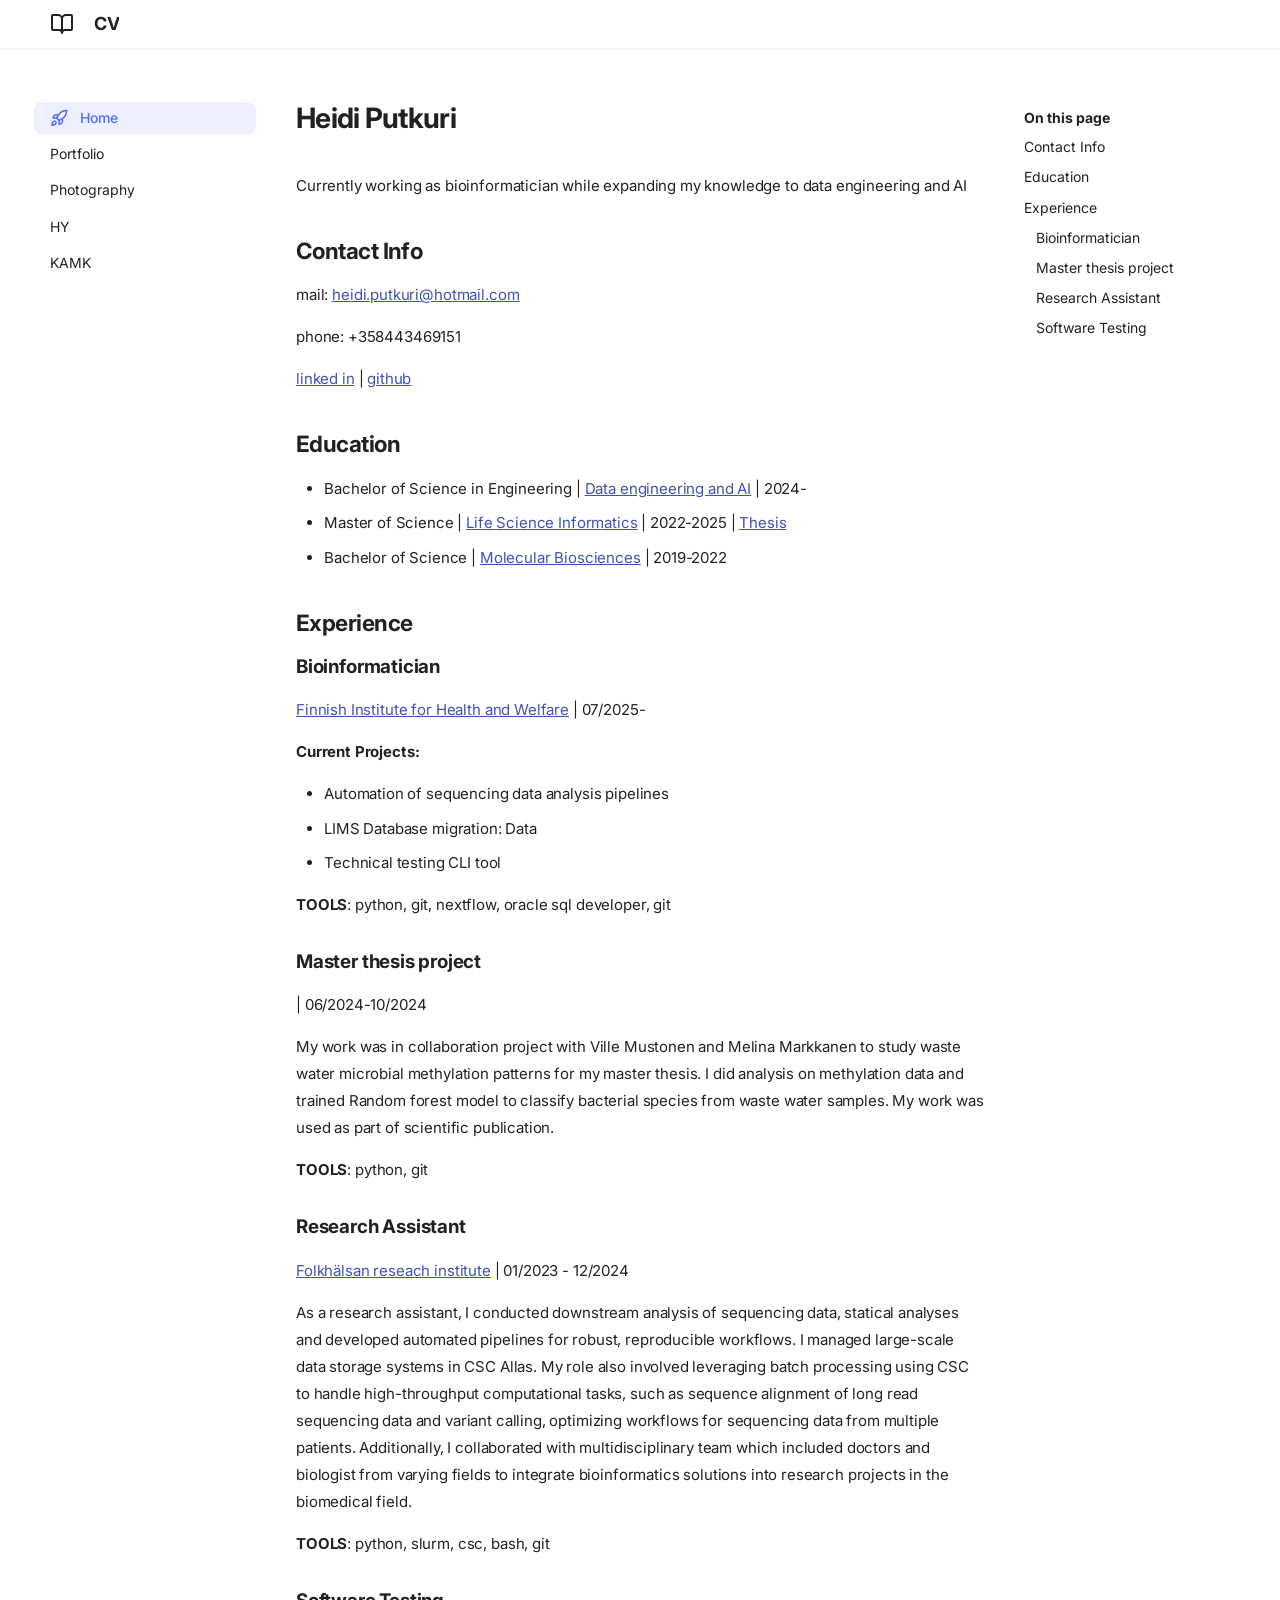
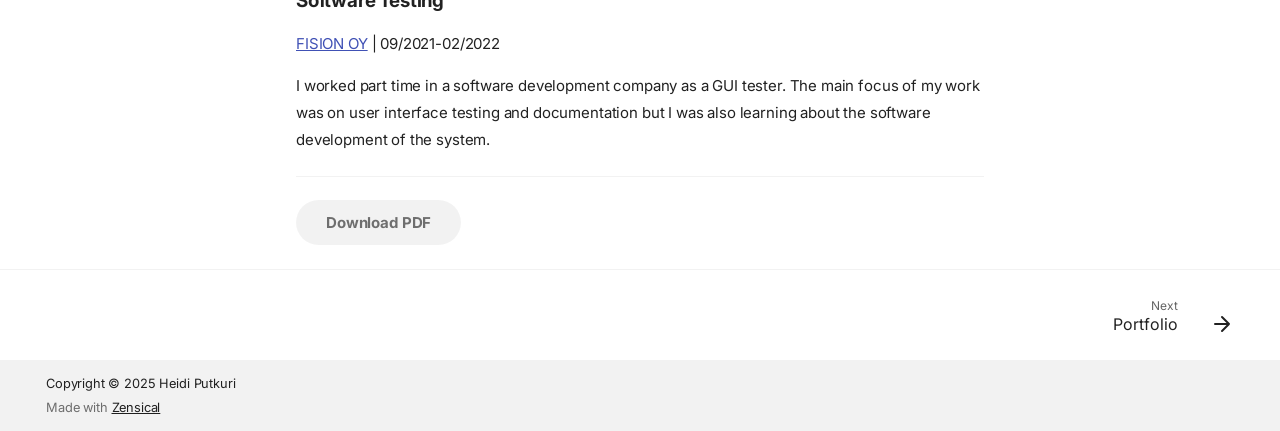
==== commit a2b575ef: "Fix the navigation bar" ====
--- a/site/index.html
+++ b/site/index.html
@@ -14,7 +14,7 @@
       
       
       
-        <link rel="next" href="HY/">
+        <link rel="next" href="portfolio/">
       
       
         
@@ -261,7 +261,7 @@
   <span class="md-ellipsis">
     
   
-    Heidi Putkuri
+    Home
   
 
     
@@ -281,7 +281,7 @@
   <span class="md-ellipsis">
     
   
-    Heidi Putkuri
+    Home
   
 
     
@@ -405,14 +405,14 @@
   
   
     <li class="md-nav__item">
-      <a href="HY/" class="md-nav__link">
+      <a href="portfolio/" class="md-nav__link">
         
   
   
   <span class="md-ellipsis">
     
   
-    University of Helsinki
+    Portfolio
   
 
     
@@ -432,14 +432,14 @@
   
   
     <li class="md-nav__item">
-      <a href="KAMK/" class="md-nav__link">
+      <a href="photography/" class="md-nav__link">
         
   
   
   <span class="md-ellipsis">
     
   
-    KAMK Engineering studies
+    Photography
   
 
     
@@ -459,14 +459,14 @@
   
   
     <li class="md-nav__item">
-      <a href="photography/" class="md-nav__link">
+      <a href="HY/" class="md-nav__link">
         
   
   
   <span class="md-ellipsis">
     
   
-    PHOTOGRAPHY
+    HY
   
 
     
@@ -486,14 +486,14 @@
   
   
     <li class="md-nav__item">
-      <a href="portfolio/" class="md-nav__link">
+      <a href="KAMK/" class="md-nav__link">
         
   
   
   <span class="md-ellipsis">
     
   
-    PORTFOLIO
+    KAMK
   
 
     
@@ -721,13 +721,13 @@
         
         
           
-          <a href="HY/" class="md-footer__link md-footer__link--next" aria-label="Next: University of Helsinki">
+          <a href="portfolio/" class="md-footer__link md-footer__link--next" aria-label="Next: Portfolio">
             <div class="md-footer__title">
               <span class="md-footer__direction">
                 Next
               </span>
               <div class="md-ellipsis">
-                University of Helsinki
+                Portfolio
               </div>
             </div>
             <div class="md-footer__button md-icon">
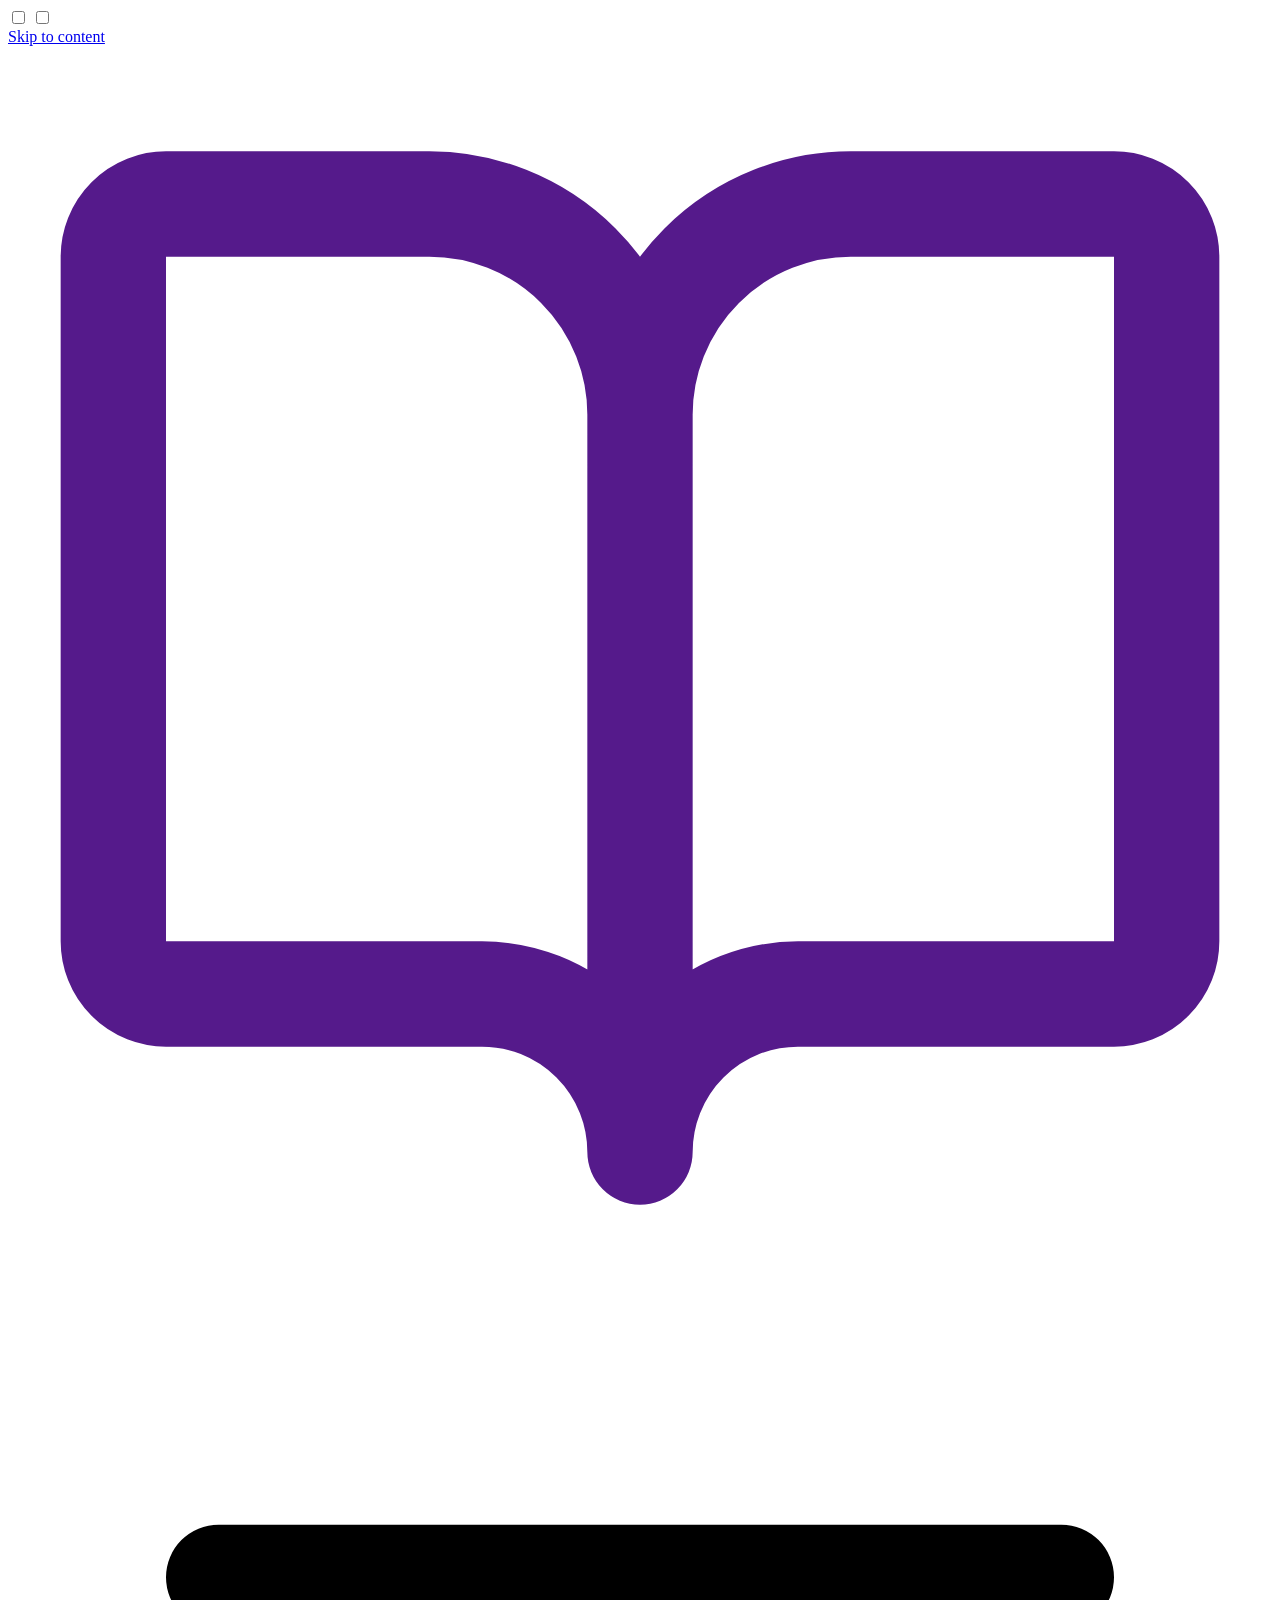
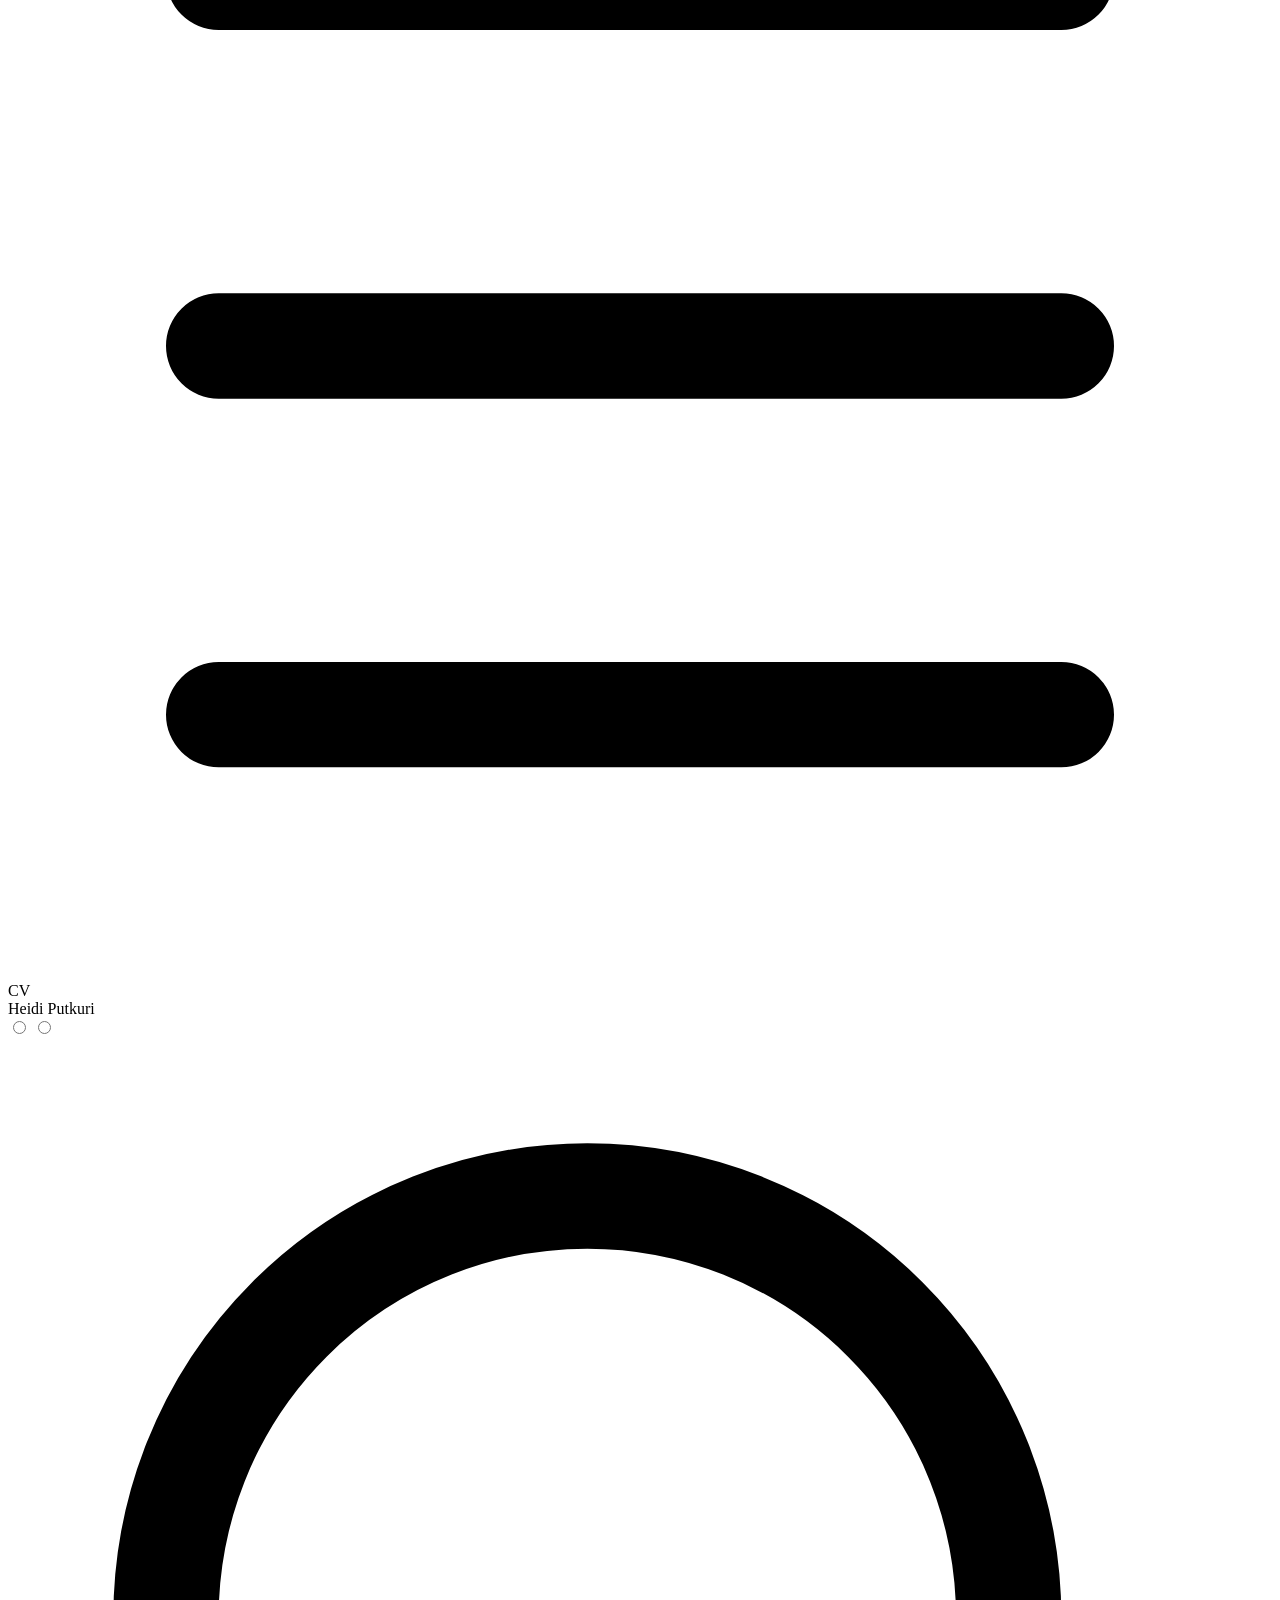
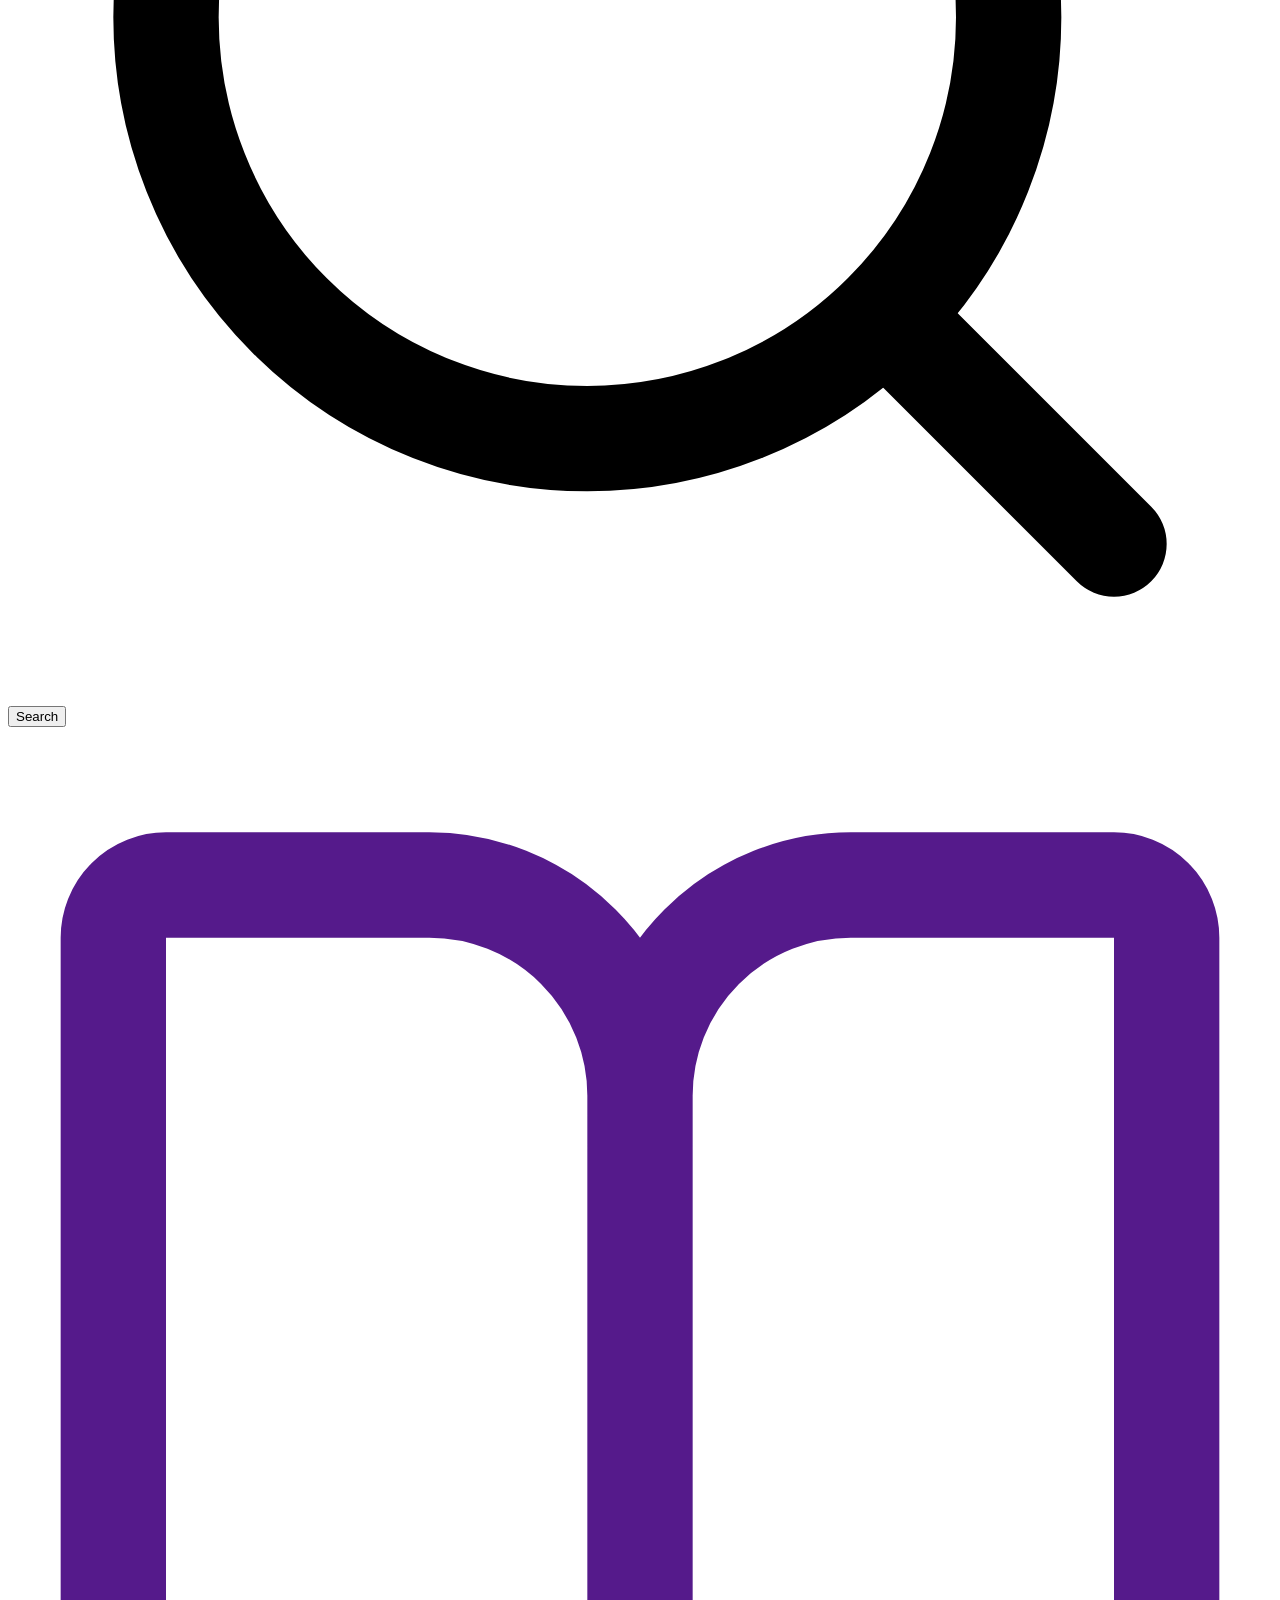
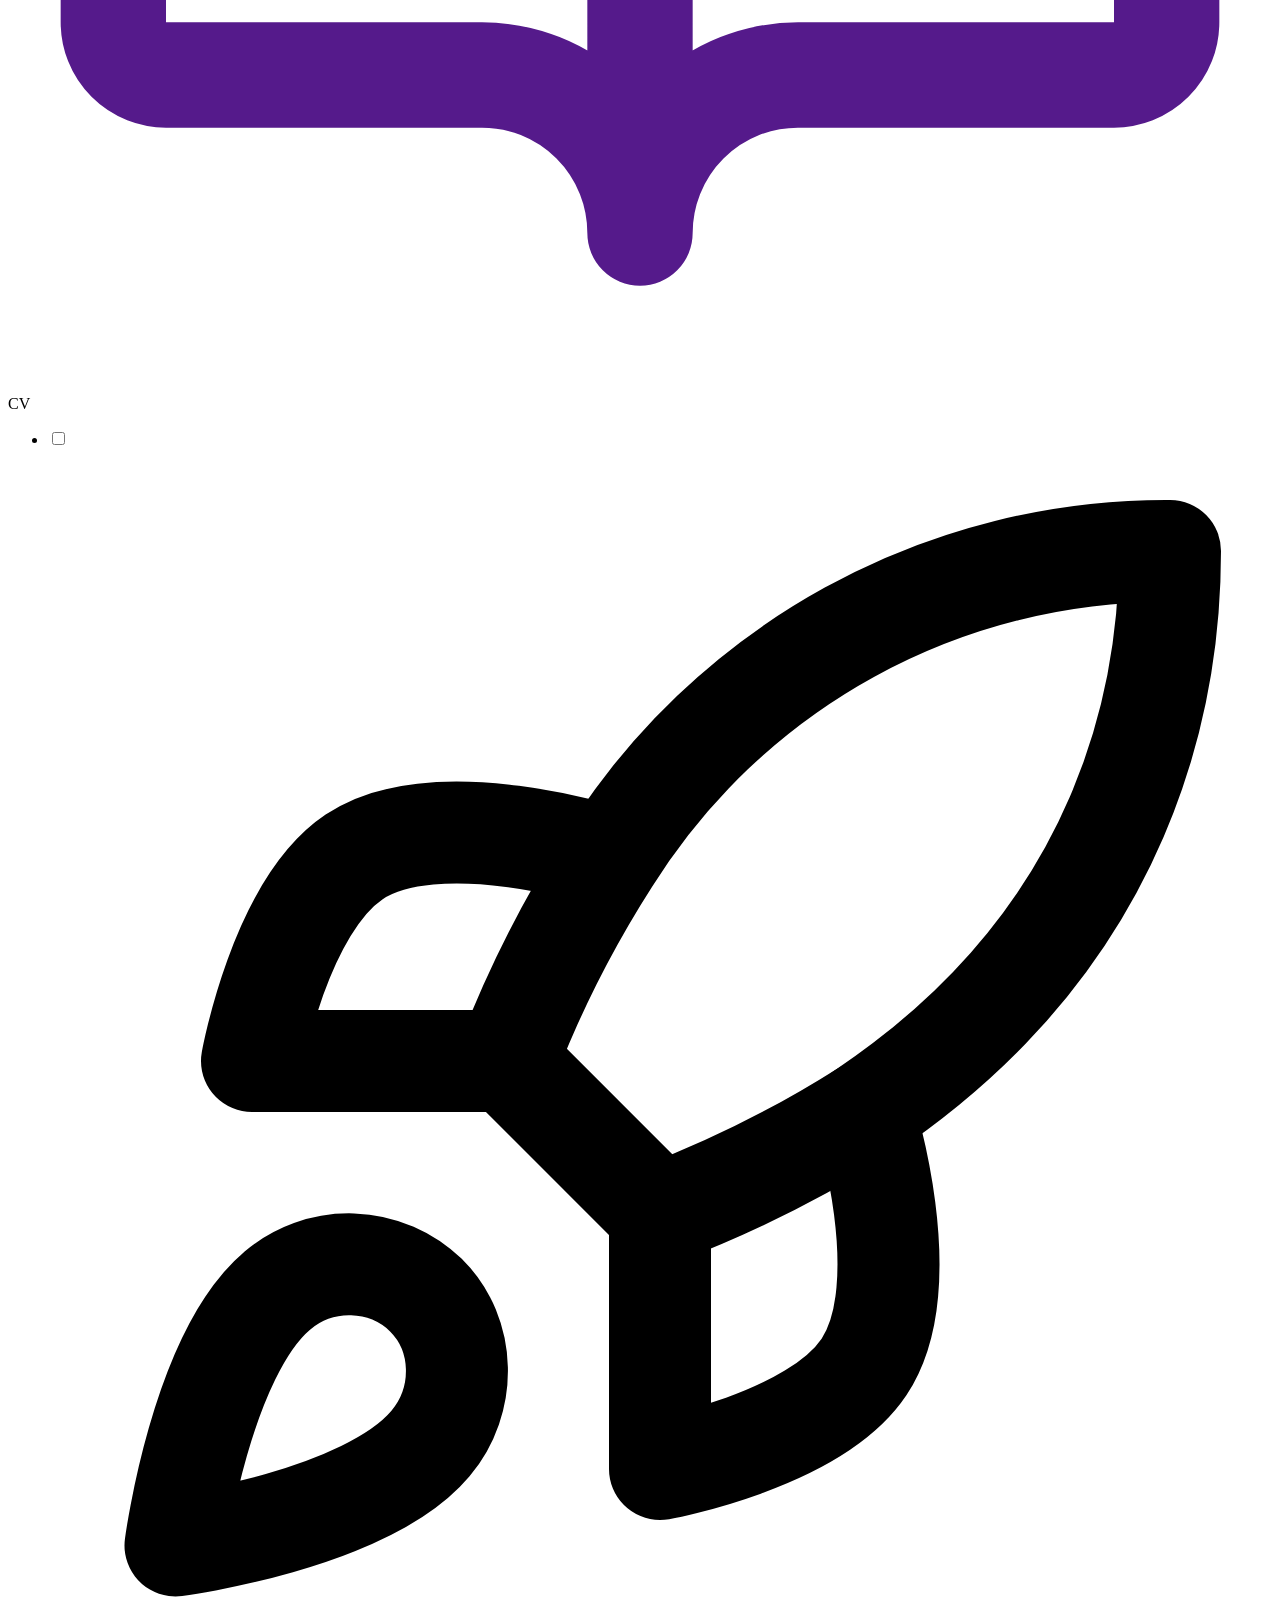
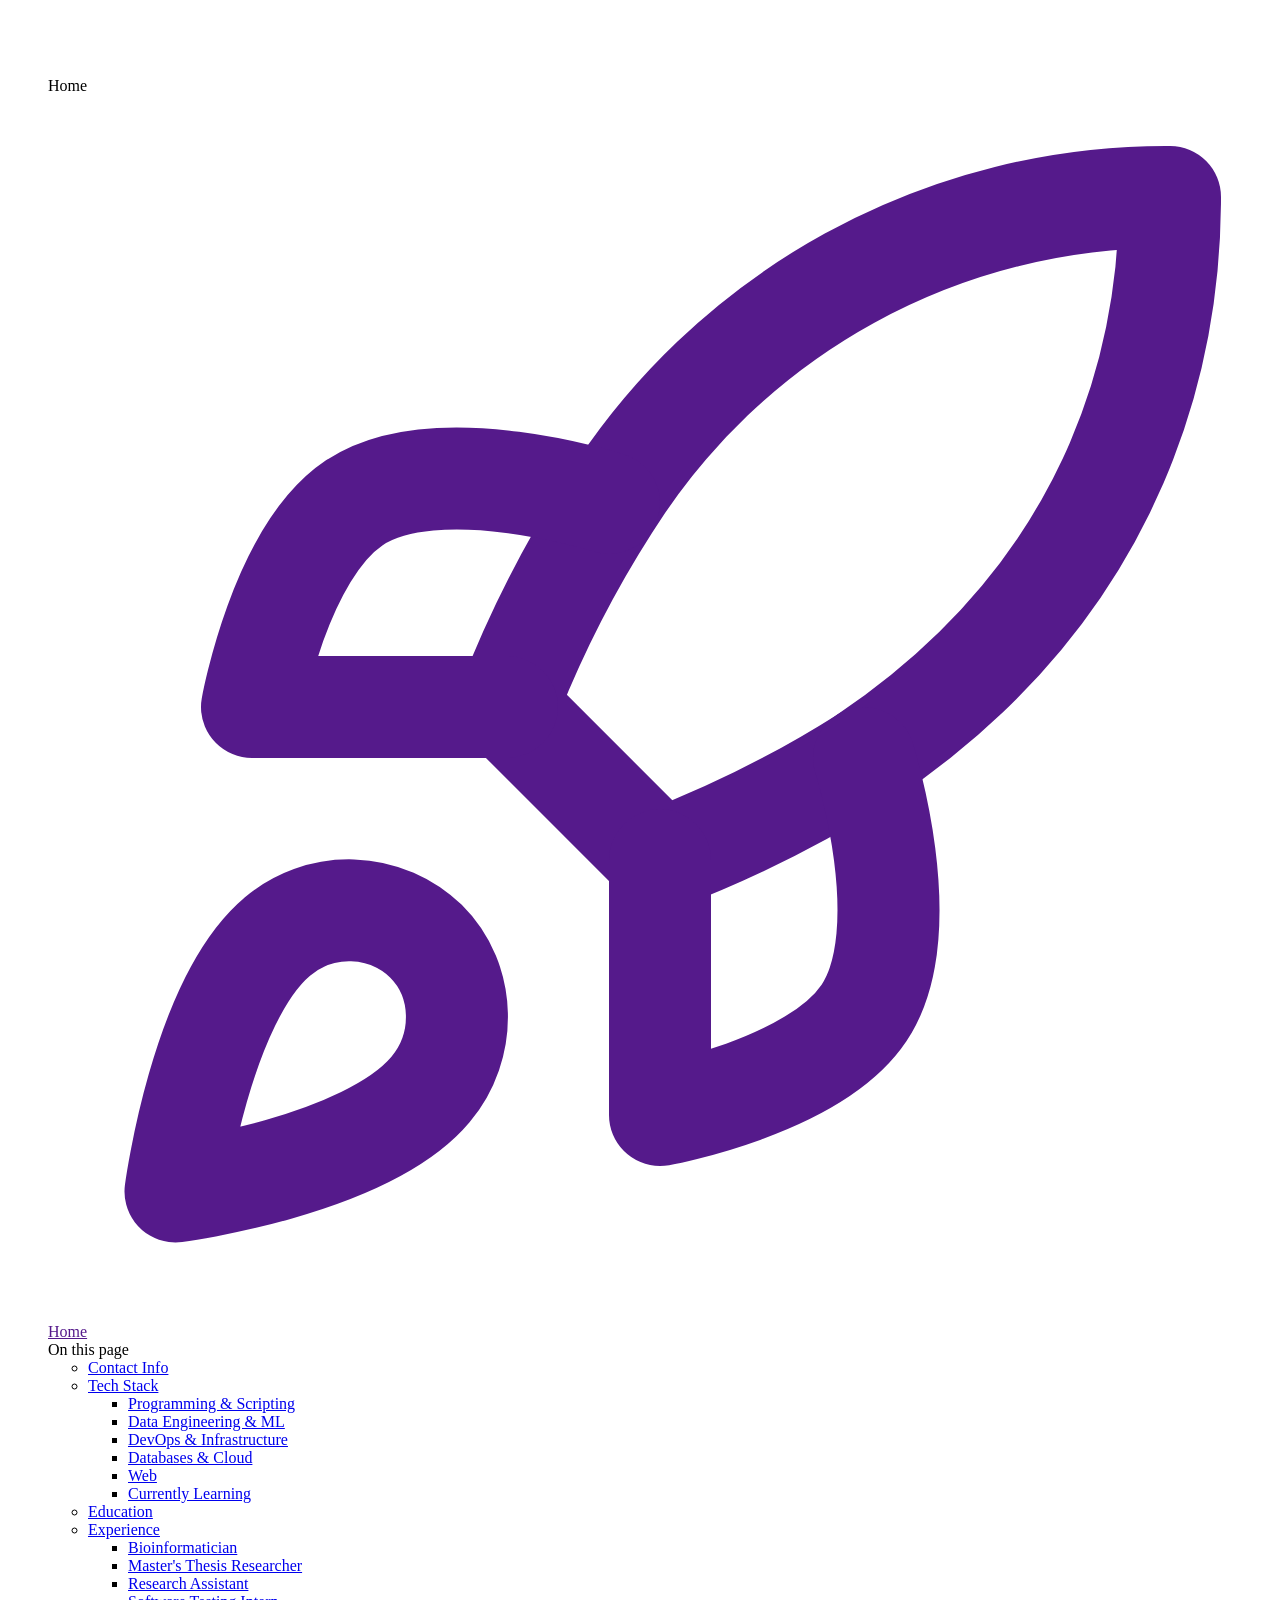
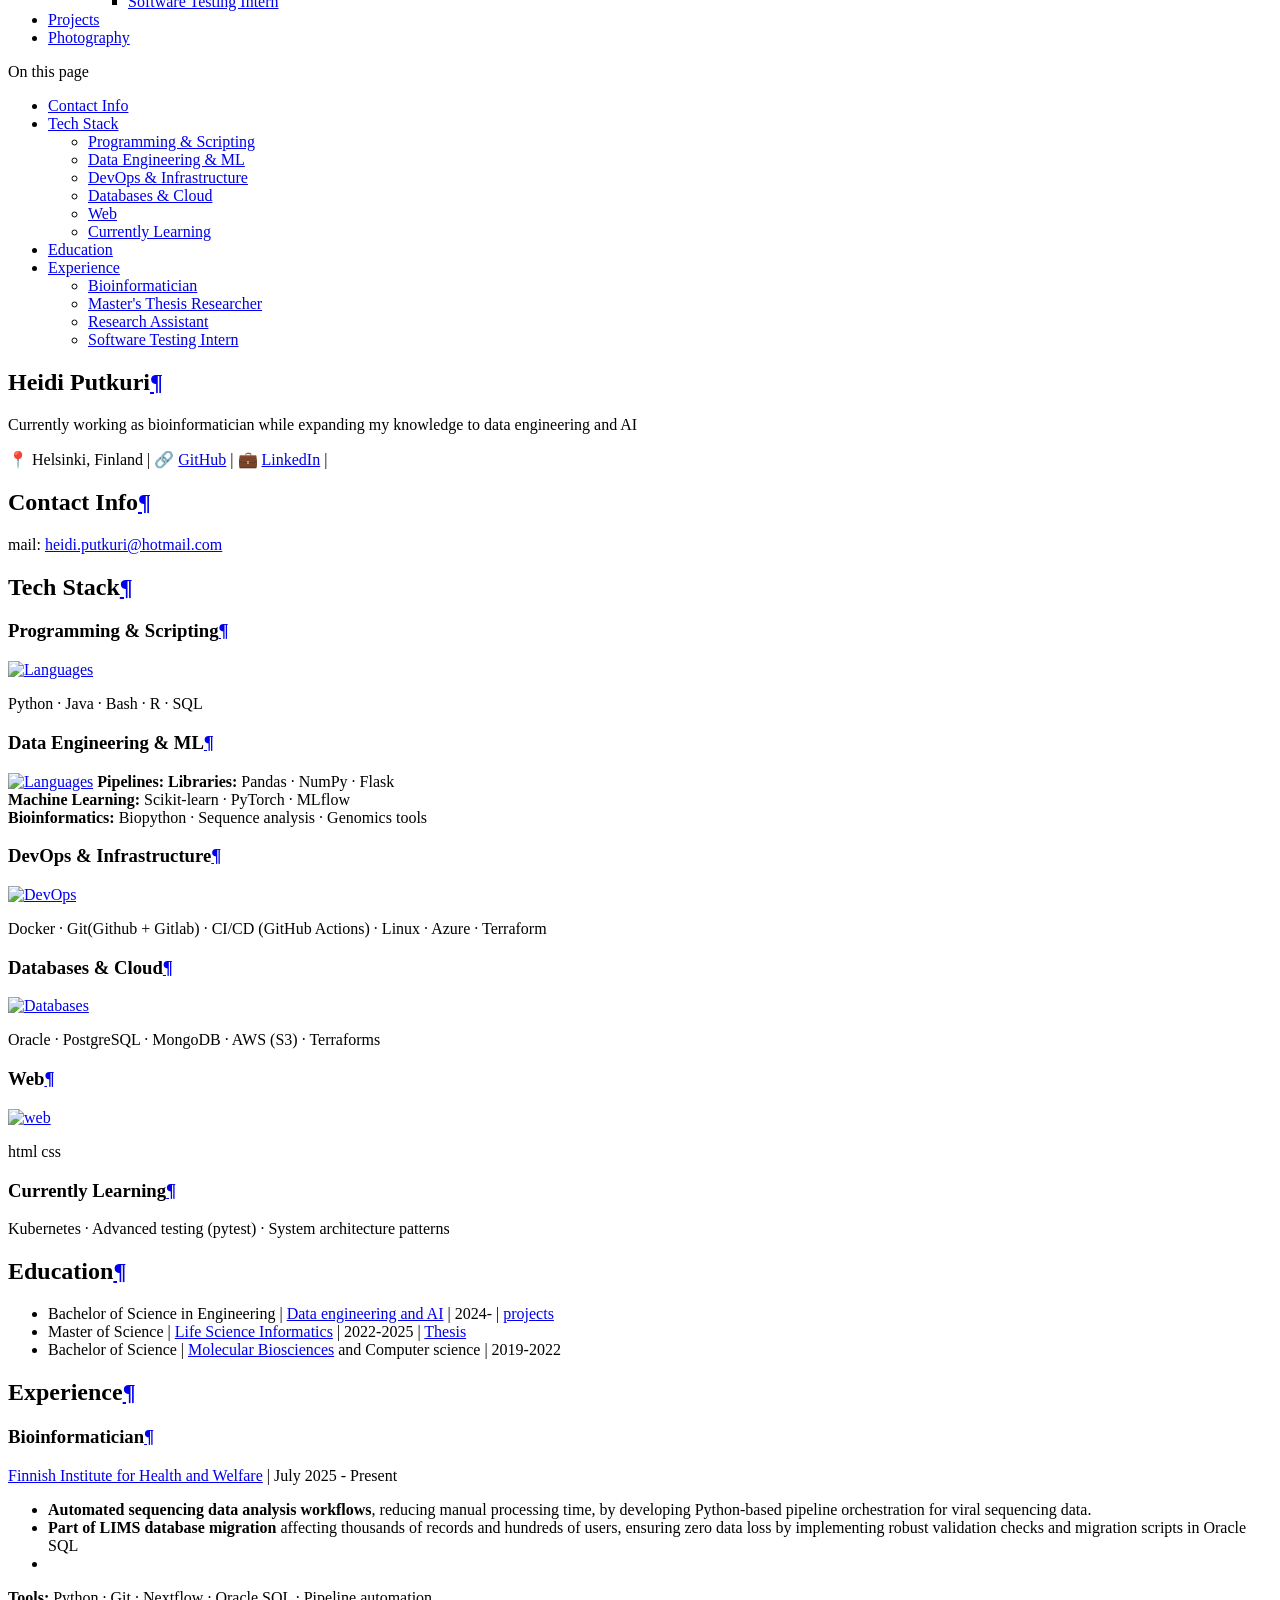
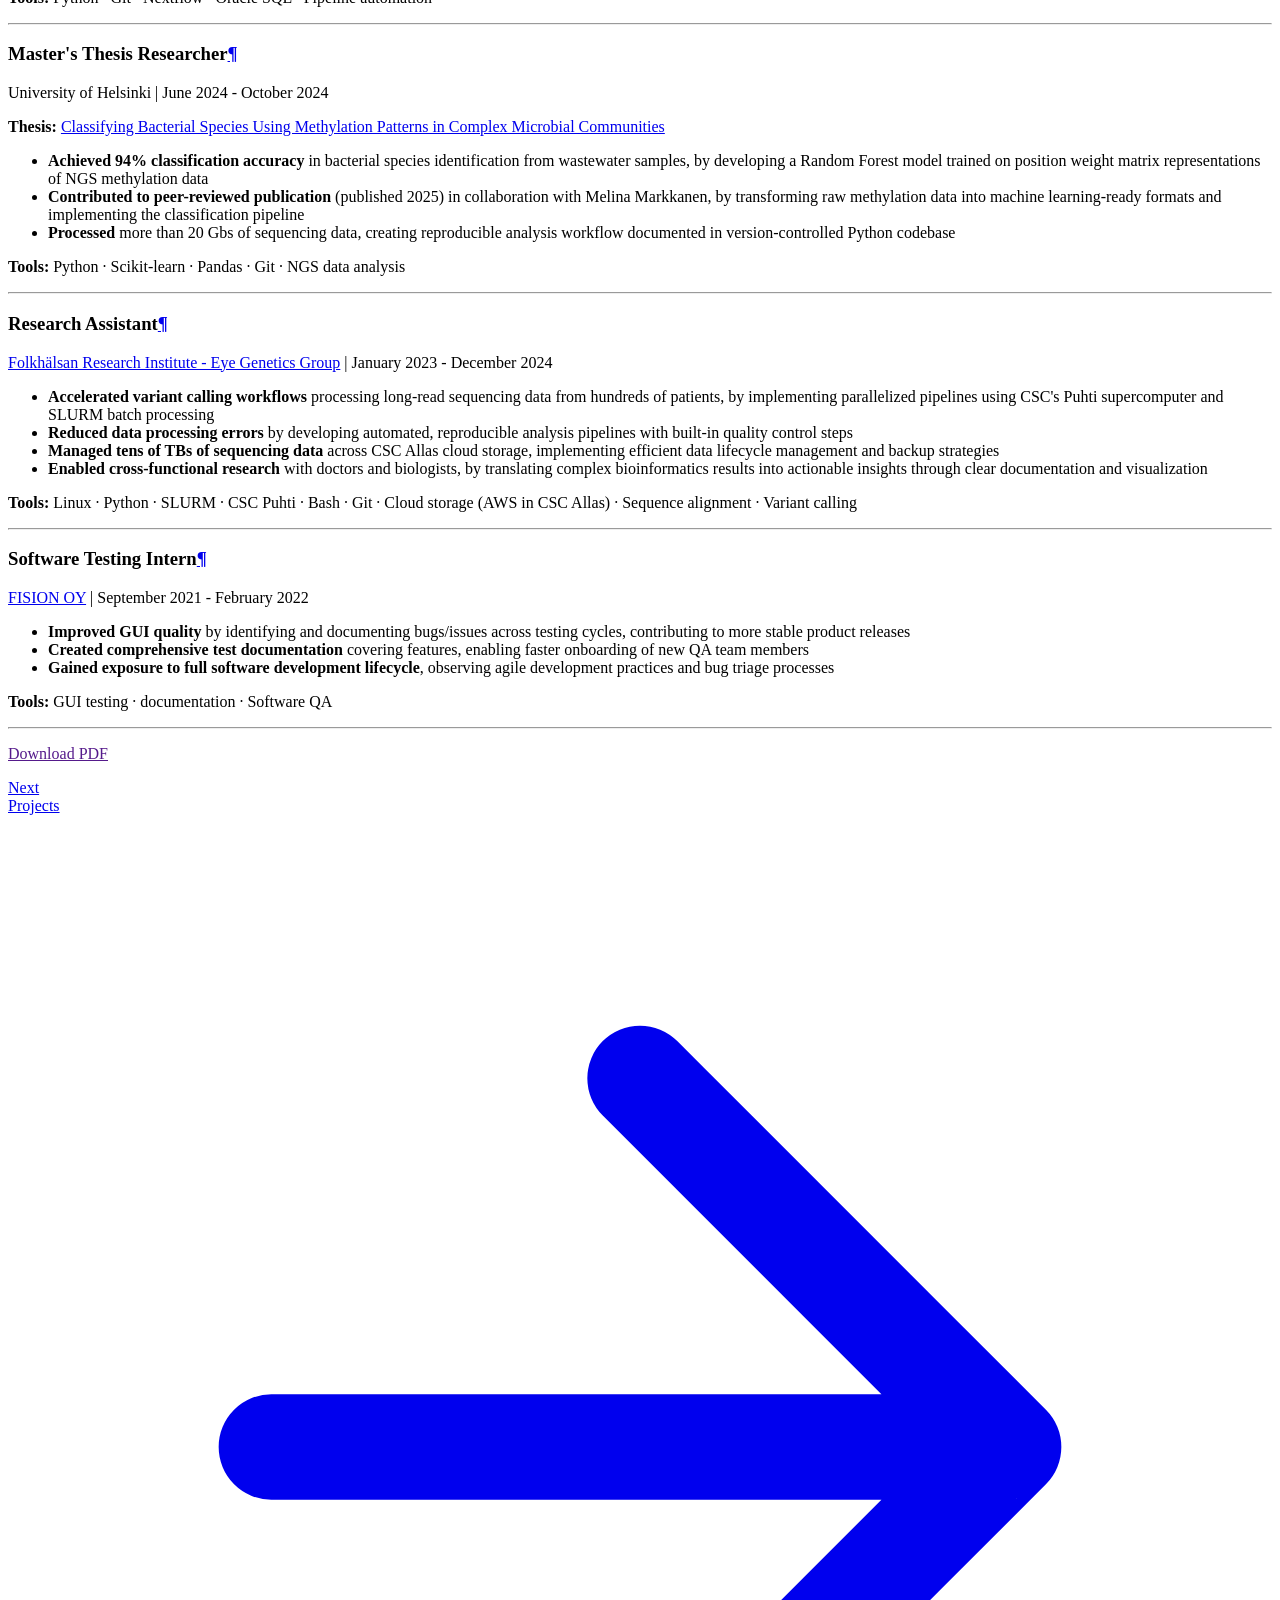
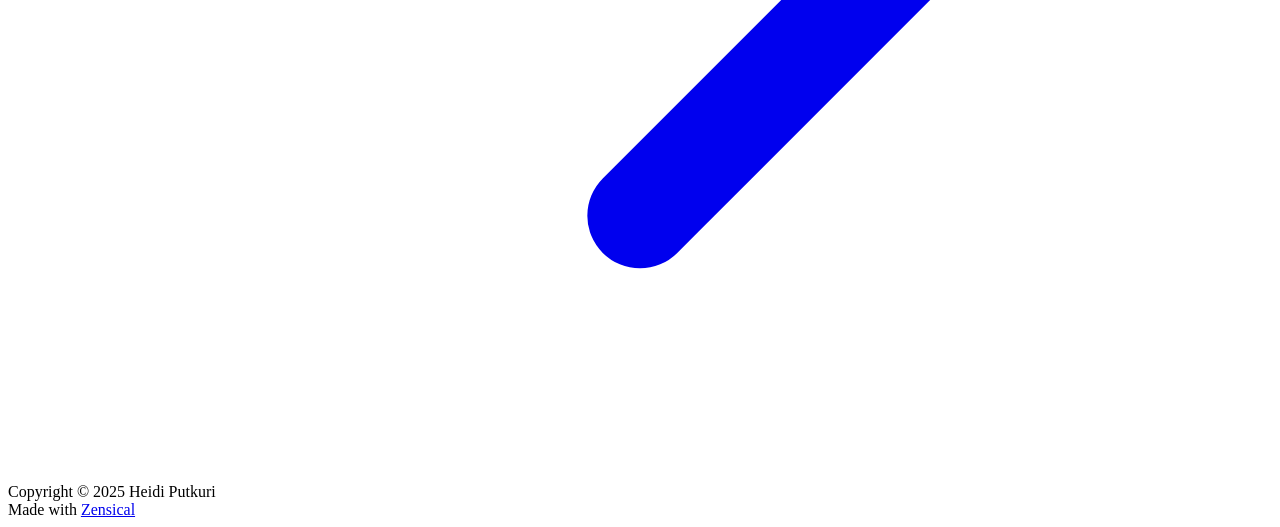
==== commit 7755518f: "Update search.json, uv.lock, and zensical.toml for project enhancements - Modified search.json to in" ====
--- a/site/index.html
+++ b/site/index.html
@@ -14,14 +14,14 @@
       
       
       
-        <link rel="next" href="portfolio/">
+        <link rel="next" href="projects/">
       
       
         
       
       
       <link rel="icon" href="assets/images/favicon.png">
-      <meta name="generator" content="zensical-0.0.8">
+      <meta name="generator" content="zensical-0.0.15">
     
     
       
@@ -32,7 +32,7 @@
       
         
       
-      <link rel="stylesheet" href="assets/stylesheets/modern/main.2644c6b7.min.css">
+      <link rel="stylesheet" href="assets/stylesheets/modern/main.f1b6466b.min.css">
       
         
           
@@ -319,6 +319,89 @@
 </li>
       
         <li class="md-nav__item">
+  <a href="#tech-stack" class="md-nav__link">
+    <span class="md-ellipsis">
+      
+        Tech Stack
+      
+    </span>
+  </a>
+  
+    <nav class="md-nav" aria-label="Tech Stack">
+      <ul class="md-nav__list">
+        
+          <li class="md-nav__item">
+  <a href="#programming-scripting" class="md-nav__link">
+    <span class="md-ellipsis">
+      
+        Programming &amp; Scripting
+      
+    </span>
+  </a>
+  
+</li>
+        
+          <li class="md-nav__item">
+  <a href="#data-engineering-ml" class="md-nav__link">
+    <span class="md-ellipsis">
+      
+        Data Engineering &amp; ML
+      
+    </span>
+  </a>
+  
+</li>
+        
+          <li class="md-nav__item">
+  <a href="#devops-infrastructure" class="md-nav__link">
+    <span class="md-ellipsis">
+      
+        DevOps &amp; Infrastructure
+      
+    </span>
+  </a>
+  
+</li>
+        
+          <li class="md-nav__item">
+  <a href="#databases-cloud" class="md-nav__link">
+    <span class="md-ellipsis">
+      
+        Databases &amp; Cloud
+      
+    </span>
+  </a>
+  
+</li>
+        
+          <li class="md-nav__item">
+  <a href="#web" class="md-nav__link">
+    <span class="md-ellipsis">
+      
+        Web
+      
+    </span>
+  </a>
+  
+</li>
+        
+          <li class="md-nav__item">
+  <a href="#currently-learning" class="md-nav__link">
+    <span class="md-ellipsis">
+      
+        Currently Learning
+      
+    </span>
+  </a>
+  
+</li>
+        
+      </ul>
+    </nav>
+  
+</li>
+      
+        <li class="md-nav__item">
   <a href="#education" class="md-nav__link">
     <span class="md-ellipsis">
       
@@ -353,10 +436,10 @@
 </li>
         
           <li class="md-nav__item">
-  <a href="#master-thesis-project" class="md-nav__link">
-    <span class="md-ellipsis">
-      
-        Master thesis project
+  <a href="#masters-thesis-researcher" class="md-nav__link">
+    <span class="md-ellipsis">
+      
+        Master's Thesis Researcher
       
     </span>
   </a>
@@ -375,10 +458,10 @@
 </li>
         
           <li class="md-nav__item">
-  <a href="#software-testing" class="md-nav__link">
-    <span class="md-ellipsis">
-      
-        Software Testing
+  <a href="#software-testing-intern" class="md-nav__link">
+    <span class="md-ellipsis">
+      
+        Software Testing Intern
       
     </span>
   </a>
@@ -405,14 +488,14 @@
   
   
     <li class="md-nav__item">
-      <a href="portfolio/" class="md-nav__link">
+      <a href="projects/" class="md-nav__link">
         
   
   
   <span class="md-ellipsis">
     
   
-    Portfolio
+    Projects
   
 
     
@@ -440,60 +523,6 @@
     
   
     Photography
-  
-
-    
-  </span>
-  
-  
-
-      </a>
-    </li>
-  
-
-    
-      
-      
-  
-  
-  
-  
-    <li class="md-nav__item">
-      <a href="HY/" class="md-nav__link">
-        
-  
-  
-  <span class="md-ellipsis">
-    
-  
-    HY
-  
-
-    
-  </span>
-  
-  
-
-      </a>
-    </li>
-  
-
-    
-      
-      
-  
-  
-  
-  
-    <li class="md-nav__item">
-      <a href="KAMK/" class="md-nav__link">
-        
-  
-  
-  <span class="md-ellipsis">
-    
-  
-    KAMK
   
 
     
@@ -545,6 +574,89 @@
 </li>
       
         <li class="md-nav__item">
+  <a href="#tech-stack" class="md-nav__link">
+    <span class="md-ellipsis">
+      
+        Tech Stack
+      
+    </span>
+  </a>
+  
+    <nav class="md-nav" aria-label="Tech Stack">
+      <ul class="md-nav__list">
+        
+          <li class="md-nav__item">
+  <a href="#programming-scripting" class="md-nav__link">
+    <span class="md-ellipsis">
+      
+        Programming &amp; Scripting
+      
+    </span>
+  </a>
+  
+</li>
+        
+          <li class="md-nav__item">
+  <a href="#data-engineering-ml" class="md-nav__link">
+    <span class="md-ellipsis">
+      
+        Data Engineering &amp; ML
+      
+    </span>
+  </a>
+  
+</li>
+        
+          <li class="md-nav__item">
+  <a href="#devops-infrastructure" class="md-nav__link">
+    <span class="md-ellipsis">
+      
+        DevOps &amp; Infrastructure
+      
+    </span>
+  </a>
+  
+</li>
+        
+          <li class="md-nav__item">
+  <a href="#databases-cloud" class="md-nav__link">
+    <span class="md-ellipsis">
+      
+        Databases &amp; Cloud
+      
+    </span>
+  </a>
+  
+</li>
+        
+          <li class="md-nav__item">
+  <a href="#web" class="md-nav__link">
+    <span class="md-ellipsis">
+      
+        Web
+      
+    </span>
+  </a>
+  
+</li>
+        
+          <li class="md-nav__item">
+  <a href="#currently-learning" class="md-nav__link">
+    <span class="md-ellipsis">
+      
+        Currently Learning
+      
+    </span>
+  </a>
+  
+</li>
+        
+      </ul>
+    </nav>
+  
+</li>
+      
+        <li class="md-nav__item">
   <a href="#education" class="md-nav__link">
     <span class="md-ellipsis">
       
@@ -579,10 +691,10 @@
 </li>
         
           <li class="md-nav__item">
-  <a href="#master-thesis-project" class="md-nav__link">
-    <span class="md-ellipsis">
-      
-        Master thesis project
+  <a href="#masters-thesis-researcher" class="md-nav__link">
+    <span class="md-ellipsis">
+      
+        Master's Thesis Researcher
       
     </span>
   </a>
@@ -601,10 +713,10 @@
 </li>
         
           <li class="md-nav__item">
-  <a href="#software-testing" class="md-nav__link">
-    <span class="md-ellipsis">
-      
-        Software Testing
+  <a href="#software-testing-intern" class="md-nav__link">
+    <span class="md-ellipsis">
+      
+        Software Testing Intern
       
     </span>
   </a>
@@ -641,41 +753,74 @@
 
 <h1 id="heidi-putkuri">Heidi Putkuri<a class="headerlink" href="#heidi-putkuri" title="Permanent link">&para;</a></h1>
 <p>Currently working as bioinformatician while expanding my knowledge to data engineering and AI</p>
+<p>📍 Helsinki, Finland | 🔗 <a href="[link](https://github.com/heksaani)">GitHub</a> | 💼 <a href="[link](https://www.linkedin.com/in/heidi-putkuri/)">LinkedIn</a> | </p>
 <h2 id="contact-info">Contact Info<a class="headerlink" href="#contact-info" title="Permanent link">&para;</a></h2>
 <p>mail: <a href="&#109;&#97;&#105;&#108;&#116;&#111;&#58;&#104;&#101;&#105;&#100;&#105;&#46;&#112;&#117;&#116;&#107;&#117;&#114;&#105;&#64;&#104;&#111;&#116;&#109;&#97;&#105;&#108;&#46;&#99;&#111;&#109;">&#104;&#101;&#105;&#100;&#105;&#46;&#112;&#117;&#116;&#107;&#117;&#114;&#105;&#64;&#104;&#111;&#116;&#109;&#97;&#105;&#108;&#46;&#99;&#111;&#109;</a></p>
-<p>phone: +358443469151</p>
-<p><a href="https://www.linkedin.com/in/heidi-putkuri/">linked in</a> | <a href="https://github.com/heksaani">github</a></p>
+<h2 id="tech-stack">Tech Stack<a class="headerlink" href="#tech-stack" title="Permanent link">&para;</a></h2>
+<h3 id="programming-scripting">Programming &amp; Scripting<a class="headerlink" href="#programming-scripting" title="Permanent link">&para;</a></h3>
+<p><a href="https://skillicons.dev"><img alt="Languages" src="https://skillicons.dev/icons?i=python,java,bash,r&amp;theme=light" /></a></p>
+<p>Python · Java · Bash · R · SQL</p>
+<h3 id="data-engineering-ml">Data Engineering &amp; ML<a class="headerlink" href="#data-engineering-ml" title="Permanent link">&para;</a></h3>
+<p><a href="https://skillicons.dev"><img alt="Languages" src="https://skillicons.dev/icons?i=mlops&amp;theme=light" /></a>
+<strong>Pipelines:</strong> 
+<strong>Libraries:</strong> Pandas · NumPy  · Flask<br />
+<strong>Machine Learning:</strong> Scikit-learn · PyTorch · MLflow<br />
+<strong>Bioinformatics:</strong> Biopython · Sequence analysis · Genomics tools</p>
+<h3 id="devops-infrastructure">DevOps &amp; Infrastructure<a class="headerlink" href="#devops-infrastructure" title="Permanent link">&para;</a></h3>
+<p><a href="https://skillicons.dev"><img alt="DevOps" src="https://skillicons.dev/icons?i=docker,git,github,githubactions,gitlab,linux,azure,greatexpectations&amp;perline=4" /></a></p>
+<p>Docker · Git(Github + Gitlab) · CI/CD (GitHub Actions) · Linux · Azure ·  Terraform </p>
+<h3 id="databases-cloud">Databases &amp; Cloud<a class="headerlink" href="#databases-cloud" title="Permanent link">&para;</a></h3>
+<p><a href="https://skillicons.dev"><img alt="Databases" src="https://skillicons.dev/icons?i=aws&amp;perline=3" /></a></p>
+<p>Oracle · PostgreSQL · MongoDB · AWS (S3) · Terraforms</p>
+<h3 id="web">Web<a class="headerlink" href="#web" title="Permanent link">&para;</a></h3>
+<p><a href="https://skillicons.dev"><img alt="web" src="https://skillicons.dev/icons?i=html,css&amp;perline=3" /></a></p>
+<p>html css</p>
+<h3 id="currently-learning">Currently Learning<a class="headerlink" href="#currently-learning" title="Permanent link">&para;</a></h3>
+<p>Kubernetes · Advanced testing (pytest) · System architecture patterns</p>
 <h2 id="education">Education<a class="headerlink" href="#education" title="Permanent link">&para;</a></h2>
 <ul>
-<li>Bachelor of Science in Engineering | <a href="https://opinto-opas.kamk.fi/68147/fi/68087/68097">Data engineering and AI</a> | 2024-</li>
+<li>Bachelor of Science in Engineering | <a href="https://opinto-opas.kamk.fi/68147/fi/68087/68097">Data engineering and AI</a> | 2024- | <a href="./projects/">projects</a></li>
 <li>Master of Science |  <a href="https://www.helsinki.fi/en/degree-programmes/life-science-informatics-masters-programme">Life Science Informatics</a> | 2022-2025 | <a href="https://helda.helsinki.fi/items/bd303d03-ac17-4479-b5c5-2918cf1c96e5" title="Classifying Bacterial Species Using Methylation Patterns in Complex Microbial Communities">Thesis</a></li>
-<li>Bachelor of Science | <a href="https://www.helsinki.fi/en/degree-programmes/molekyylibiotieteiden-kandiohjelma">Molecular Biosciences</a> | 2019-2022  </li>
+<li>Bachelor of Science | <a href="https://www.helsinki.fi/en/degree-programmes/molekyylibiotieteiden-kandiohjelma">Molecular Biosciences</a> and Computer science | 2019-2022  </li>
 </ul>
 <h2 id="experience">Experience<a class="headerlink" href="#experience" title="Permanent link">&para;</a></h2>
 <h3 id="bioinformatician">Bioinformatician<a class="headerlink" href="#bioinformatician" title="Permanent link">&para;</a></h3>
-<p><a href="https://thl.fi/en/main-page">Finnish Institute for Health and Welfare</a> | 07/2025-</p>
-<p><strong>Current Projects:</strong></p>
+<p><a href="https://thl.fi/en/main-page">Finnish Institute for Health and Welfare</a> | July 2025 - Present</p>
 <ul>
-<li>Automation of sequencing data analysis pipelines</li>
-<li>LIMS Database migration: Data </li>
-<li>Technical testing CLI tool</li>
+<li><strong>Automated sequencing data analysis workflows</strong>, reducing manual processing time, by developing Python-based pipeline orchestration for viral sequencing data.</li>
+<li><strong>Part of LIMS database migration</strong> affecting thousands of records and hundreds of users, ensuring zero data loss by implementing robust validation checks and migration scripts in Oracle SQL</li>
+<li></li>
 </ul>
-<p><strong>TOOLS</strong>:
-python, git, nextflow, oracle sql developer, git</p>
-<h3 id="master-thesis-project">Master thesis project<a class="headerlink" href="#master-thesis-project" title="Permanent link">&para;</a></h3>
-<p><a href=""></a> | 06/2024-10/2024</p>
-<p>My work was in collaboration project with Ville Mustonen and Melina Markkanen to study waste water microbial methylation patterns for my master thesis.
-I did analysis on methylation data and trained Random forest model to classify bacterial species from waste water samples. My work was used as part of scientific publication.</p>
-<p><strong>TOOLS</strong>:
-python, git</p>
+<p><strong>Tools:</strong> Python · Git · Nextflow · Oracle SQL · Pipeline automation</p>
+<hr />
+<h3 id="masters-thesis-researcher">Master's Thesis Researcher<a class="headerlink" href="#masters-thesis-researcher" title="Permanent link">&para;</a></h3>
+<p>University of Helsinki | June 2024 - October 2024</p>
+<p><strong>Thesis:</strong> <a href="https://helda.helsinki.fi/items/bd303d03-ac17-4479-b5c5-2918cf1c96e5">Classifying Bacterial Species Using Methylation Patterns in Complex Microbial Communities</a></p>
+<ul>
+<li><strong>Achieved 94% classification accuracy</strong> in bacterial species identification from wastewater samples, by developing a Random Forest model trained on position weight matrix representations of NGS methylation data</li>
+<li><strong>Contributed to peer-reviewed publication</strong> (published 2025) in collaboration with Melina Markkanen, by transforming raw methylation data into machine learning-ready formats and implementing the classification pipeline</li>
+<li><strong>Processed</strong> more than 20 Gbs of sequencing data, creating reproducible analysis workflow documented in version-controlled Python codebase</li>
+</ul>
+<p><strong>Tools:</strong> Python · Scikit-learn · Pandas · Git · NGS data analysis</p>
+<hr />
 <h3 id="research-assistant">Research Assistant<a class="headerlink" href="#research-assistant" title="Permanent link">&para;</a></h3>
-<p><a href="https://research.folkhalsan.fi/genetics/eye-genetics" title="Eye Genetics Group">Folkhälsan reseach institute</a> | 01/2023 - 12/2024</p>
-<p>As a research assistant, I conducted downstream analysis of sequencing data, statical analyses and developed automated pipelines for robust, reproducible workflows. I managed large-scale data storage systems in CSC Allas. My role also involved leveraging batch processing using CSC to handle high-throughput computational tasks, such as sequence alignment of long read sequencing data and variant calling, optimizing workflows for sequencing data from multiple patients. Additionally, I collaborated with multidisciplinary team which included doctors and biologist from varying fields to integrate bioinformatics solutions into research projects in the biomedical field.</p>
-<p><strong>TOOLS</strong>:
-python, slurm, csc, bash, git</p>
-<h3 id="software-testing">Software Testing<a class="headerlink" href="#software-testing" title="Permanent link">&para;</a></h3>
-<p><a href="https://www.fision.fi/fi/">FISION OY</a> | 09/2021-02/2022</p>
-<p>I worked part time in a software development company as a GUI tester. The main focus of my work was on user interface testing and documentation but I was also learning about the software development of the system.</p>
+<p><a href="https://research.folkhalsan.fi/genetics/eye-genetics">Folkhälsan Research Institute - Eye Genetics Group</a> | January 2023 - December 2024</p>
+<ul>
+<li><strong>Accelerated variant calling workflows</strong> processing long-read sequencing data from hundreds of patients, by implementing parallelized pipelines using CSC's Puhti supercomputer and SLURM batch processing</li>
+<li><strong>Reduced data processing errors</strong> by developing automated, reproducible analysis pipelines with built-in quality control steps</li>
+<li><strong>Managed tens of TBs of sequencing data</strong> across CSC Allas cloud storage, implementing efficient data lifecycle management and backup strategies</li>
+<li><strong>Enabled cross-functional research</strong> with doctors and biologists, by translating complex bioinformatics results into actionable insights through clear documentation and visualization</li>
+</ul>
+<p><strong>Tools:</strong> Linux · Python · SLURM · CSC Puhti · Bash · Git · Cloud storage (AWS in CSC Allas) · Sequence alignment · Variant calling</p>
+<hr />
+<h3 id="software-testing-intern">Software Testing Intern<a class="headerlink" href="#software-testing-intern" title="Permanent link">&para;</a></h3>
+<p><a href="https://www.fision.fi/fi/">FISION OY</a> | September 2021 - February 2022</p>
+<ul>
+<li><strong>Improved GUI quality</strong> by identifying and documenting bugs/issues across testing cycles, contributing to more stable product releases</li>
+<li><strong>Created comprehensive test documentation</strong> covering features, enabling faster onboarding of new QA team members</li>
+<li><strong>Gained exposure to full software development lifecycle</strong>, observing agile development practices and bug triage processes</li>
+</ul>
+<p><strong>Tools:</strong> GUI testing · documentation · Software QA</p>
 <hr />
 <p><a class="md-button" href="" onclick="window.print()">Download PDF</a></p>
 
@@ -721,13 +866,13 @@
         
         
           
-          <a href="portfolio/" class="md-footer__link md-footer__link--next" aria-label="Next: Portfolio">
+          <a href="projects/" class="md-footer__link md-footer__link--next" aria-label="Next: Projects">
             <div class="md-footer__title">
               <span class="md-footer__direction">
                 Next
               </span>
               <div class="md-ellipsis">
-                Portfolio
+                Projects
               </div>
             </div>
             <div class="md-footer__button md-icon">
@@ -770,10 +915,10 @@
       
       
       
-      <script id="__config" type="application/json">{"annotate":null,"base":".","features":["announce.dismiss","content.code.annotate","content.code.copy","content.code.select","content.footnote.tooltips","content.tabs.link","content.tooltips","navigation.footer","navigation.indexes","navigation.instant","navigation.instant.prefetch","navigation.path","navigation.sections","navigation.top","navigation.tracking","search.highlight"],"search":"assets/javascripts/workers/search.5e1f2129.min.js","tags":null,"translations":{"clipboard.copied":"Copied to clipboard","clipboard.copy":"Copy to clipboard","search.result.more.one":"1 more on this page","search.result.more.other":"# more on this page","search.result.none":"No matching documents","search.result.one":"1 matching document","search.result.other":"# matching documents","search.result.placeholder":"Type to start searching","search.result.term.missing":"Missing","select.version":"Select version"},"version":null}</script>
-    
-    
-      <script src="assets/javascripts/bundle.21aa498e.min.js"></script>
+      <script id="__config" type="application/json">{"annotate":null,"base":".","features":["announce.dismiss","content.code.annotate","content.code.copy","content.code.select","content.footnote.tooltips","content.tabs.link","content.tooltips","navigation.footer","navigation.indexes","navigation.instant","navigation.instant.prefetch","navigation.path","navigation.sections","navigation.top","navigation.tracking","search.highlight"],"search":"assets/javascripts/workers/search.e2d2d235.min.js","tags":null,"translations":{"clipboard.copied":"Copied to clipboard","clipboard.copy":"Copy to clipboard","search.result.more.one":"1 more on this page","search.result.more.other":"# more on this page","search.result.none":"No matching documents","search.result.one":"1 matching document","search.result.other":"# matching documents","search.result.placeholder":"Type to start searching","search.result.term.missing":"Missing","select.version":"Select version"},"version":null}</script>
+    
+    
+      <script src="assets/javascripts/bundle.00c35305.min.js"></script>
       
     
   </body>
--- a/site/assets/stylesheets/modern/main.f1b6466b.min.css
+++ b/site/assets/stylesheets/modern/main.f1b6466b.min.css
@@ -0,0 +1 @@
+@charset "UTF-8";html{-webkit-text-size-adjust:none;-moz-text-size-adjust:none;text-size-adjust:none;box-sizing:border-box}*,:after,:before{box-sizing:inherit}@media (prefers-reduced-motion){*,:after,:before{transition:none!important}}body{margin:0}a,button,input,label{-webkit-tap-highlight-color:transparent}a{color:inherit;text-decoration:none}hr{border:0;box-sizing:initial;display:block;height:.05rem;overflow:visible;padding:0}small{font-size:80%}sub,sup{line-height:1em}img{border-style:none}table{border-collapse:initial;border-spacing:0}td,th{font-weight:400;vertical-align:top}button{background:#0000;border:0;font-family:inherit;font-size:inherit;margin:0;padding:0}input{border:0;outline:none}:root{--md-primary-fg-color:#4051b5;--md-primary-fg-color--light:#5d6cc0;--md-primary-fg-color--dark:#303fa1;--md-primary-bg-color:#fff;--md-primary-bg-color--light:#ffffffb3;--md-accent-fg-color:#526cfe;--md-accent-fg-color--transparent:#526cfe1a;--md-accent-bg-color:#fff;--md-accent-bg-color--light:#ffffffb3}[data-md-color-scheme=default]{color-scheme:light}[data-md-color-scheme=default] img[src$="#gh-dark-mode-only"],[data-md-color-scheme=default] img[src$="#only-dark"]{display:none}:root,[data-md-color-scheme=default]{--md-hue:225deg;--md-default-fg-color:#000000de;--md-default-fg-color--light:#0000008c;--md-default-fg-color--lighter:#00000052;--md-default-fg-color--lightest:#0000000d;--md-default-bg-color:#fff;--md-default-bg-color--light:#ffffffb3;--md-default-bg-color--lighter:#ffffff4d;--md-default-bg-color--lightest:#ffffff1f;--md-code-fg-color:#36464e;--md-code-bg-color:#f5f5f5;--md-code-bg-color--light:#f5f5f5b3;--md-code-bg-color--lighter:#f5f5f54d;--md-code-hl-color:#4287ff;--md-code-hl-color--light:#4287ff1a;--md-code-hl-number-color:#d52a2a;--md-code-hl-special-color:#db1457;--md-code-hl-function-color:#a846b9;--md-code-hl-constant-color:#6e59d9;--md-code-hl-keyword-color:#3f6ec6;--md-code-hl-string-color:#1c7d4d;--md-code-hl-name-color:var(--md-code-fg-color);--md-code-hl-operator-color:var(--md-default-fg-color--light);--md-code-hl-punctuation-color:var(--md-default-fg-color--light);--md-code-hl-comment-color:var(--md-default-fg-color--light);--md-code-hl-generic-color:var(--md-default-fg-color--light);--md-code-hl-variable-color:var(--md-default-fg-color--light);--md-typeset-color:var(--md-default-fg-color);--md-typeset-a-color:var(--md-primary-fg-color);--md-typeset-del-color:#f5503d26;--md-typeset-ins-color:#0bd57026;--md-typeset-kbd-color:#fafafa;--md-typeset-kbd-accent-color:#fff;--md-typeset-kbd-border-color:#b8b8b8;--md-typeset-mark-color:#ffff0080;--md-typeset-table-color:#0000001f;--md-typeset-table-color--light:rgba(0,0,0,.035);--md-admonition-fg-color:var(--md-default-fg-color);--md-admonition-bg-color:var(--md-default-bg-color);--md-warning-fg-color:#000000de;--md-warning-bg-color:#ff9;--md-shadow-z1:0 0.2rem 0.5rem #0000000d,0 0 0.05rem #0000001a;--md-shadow-z2:0 0.2rem 0.5rem #0000001a,0 0 0.05rem #00000040;--md-shadow-z3:0 0.2rem 0.5rem #0003,0 0 0.05rem #00000059;--color-foreground:0 0 0;--color-background:255 255 255;--color-background-subtle:240 240 240;--color-backdrop:255 255 255}.md-icon svg{fill:currentcolor;display:block;height:1.2rem;width:1.2rem}.md-icon svg.lucide{fill:#0000;stroke:currentcolor}body{-webkit-font-smoothing:antialiased;-moz-osx-font-smoothing:grayscale;--md-text-font-family:var(--md-text-font,_),-apple-system,BlinkMacSystemFont,Helvetica,Arial,sans-serif;--md-code-font-family:var(--md-code-font,_),SFMono-Regular,Consolas,Menlo,monospace}aside,body,input{font-feature-settings:"kern","liga";color:var(--md-typeset-color);font-family:var(--md-text-font-family)}code,kbd,pre{font-feature-settings:"kern";font-family:var(--md-code-font-family)}:root{--md-typeset-table-sort-icon:url('data:image/svg+xml;charset=utf-8,<svg xmlns="http://www.w3.org/2000/svg" fill="none" stroke="currentColor" stroke-linecap="round" stroke-linejoin="round" stroke-width="2" class="lucide lucide-arrow-down-up" viewBox="0 0 24 24"><path d="m3 16 4 4 4-4m-4 4V4m14 4-4-4-4 4m4-4v16"/></svg>');--md-typeset-table-sort-icon--asc:url('data:image/svg+xml;charset=utf-8,<svg xmlns="http://www.w3.org/2000/svg" fill="none" stroke="currentColor" stroke-linecap="round" stroke-linejoin="round" stroke-width="2" class="lucide lucide-arrow-down-narrow-wide" viewBox="0 0 24 24"><path d="m3 16 4 4 4-4m-4 4V4m4 0h4m-4 4h7m-7 4h10"/></svg>');--md-typeset-table-sort-icon--desc:url('data:image/svg+xml;charset=utf-8,<svg xmlns="http://www.w3.org/2000/svg" fill="none" stroke="currentColor" stroke-linecap="round" stroke-linejoin="round" stroke-width="2" class="lucide lucide-arrow-up-narrow-wide" viewBox="0 0 24 24"><path d="m3 8 4-4 4 4M7 4v16m4-8h4m-4 4h7m-7 4h10"/></svg>');--md-typeset-preview-icon:url('data:image/svg+xml;charset=utf-8,<svg xmlns="http://www.w3.org/2000/svg" fill="none" stroke="currentColor" stroke-linecap="round" stroke-linejoin="round" stroke-width="2" class="lucide lucide-mouse-pointer-2" viewBox="0 0 24 24"><path d="M4.037 4.688a.495.495 0 0 1 .651-.651l16 6.5a.5.5 0 0 1-.063.947l-6.124 1.58a2 2 0 0 0-1.438 1.435l-1.579 6.126a.5.5 0 0 1-.947.063z"/></svg>')}.md-typeset{-webkit-print-color-adjust:exact;color-adjust:exact;font-size:.75rem;letter-spacing:-.01em;line-height:1.8;overflow-wrap:break-word}@media print{.md-typeset{font-size:.68rem}}.md-typeset blockquote,.md-typeset dl,.md-typeset figure,.md-typeset ol,.md-typeset pre,.md-typeset ul{margin-bottom:1em;margin-top:1em}.md-typeset h1{color:var(--md-default-fg-color);font-size:1.875em;line-height:1.3;margin:0 0 1.25em}.md-typeset h1,.md-typeset h2{font-weight:700;letter-spacing:-.025em}.md-typeset h2{font-size:1.5em;line-height:1.4;margin:1.6em 0 .64em}.md-typeset h3{font-size:1.25em;font-weight:700;letter-spacing:-.01em;line-height:1.5;margin:1.6em 0 .8em}.md-typeset h2+h3{margin-top:.8em}.md-typeset h4{font-weight:700;letter-spacing:-.01em;margin:1em 0}.md-typeset h5,.md-typeset h6{color:var(--md-default-fg-color--light);font-size:.8em;font-weight:700;letter-spacing:-.01em;margin:1.25em 0}.md-typeset h5{text-transform:uppercase}.md-typeset h5 code{text-transform:none}.md-typeset hr{border-bottom:.05rem solid var(--md-default-fg-color--lightest);display:flow-root;margin:1.5em 0}.md-typeset a{color:var(--md-typeset-a-color);text-decoration:underline;word-break:break-word}.md-typeset a,.md-typeset a:before{transition:color 125ms}.md-typeset a:focus,.md-typeset a:hover{color:var(--md-accent-fg-color)}.md-typeset a:focus code,.md-typeset a:hover code{background-color:var(--md-accent-fg-color--transparent);color:var(--md-accent-fg-color)}.md-typeset a code{color:var(--md-typeset-a-color)}.md-typeset a.focus-visible{outline-color:var(--md-accent-fg-color);outline-offset:.2rem}.md-typeset code,.md-typeset kbd,.md-typeset pre{color:var(--md-code-fg-color);direction:ltr;font-variant-ligatures:none;transition:background-color 125ms}@media print{.md-typeset code,.md-typeset kbd,.md-typeset pre{white-space:pre-wrap}}.md-typeset code{background-color:var(--md-code-bg-color);border-radius:.2rem;-webkit-box-decoration-break:clone;box-decoration-break:clone;font-size:.85em;padding:0 .2941176471em;transition:color 125ms,background-color 125ms;word-break:break-word}.md-typeset code:not(.focus-visible){-webkit-tap-highlight-color:transparent;outline:none}.md-typeset pre{display:flow-root;line-height:1.4;position:relative}.md-typeset pre>code{border-radius:.4rem;-webkit-box-decoration-break:slice;box-decoration-break:slice;box-shadow:none;display:block;margin:0;outline-color:var(--md-accent-fg-color);overflow:auto;padding:.7720588235em 1.1764705882em;scrollbar-color:var(--md-default-fg-color--lighter) #0000;scrollbar-width:thin;touch-action:auto;word-break:normal}.md-typeset pre>code:hover{scrollbar-color:var(--md-accent-fg-color) #0000}.md-typeset pre>code::-webkit-scrollbar{height:.2rem;width:.2rem}.md-typeset pre>code::-webkit-scrollbar-thumb{background-color:var(--md-default-fg-color--lighter)}.md-typeset pre>code::-webkit-scrollbar-thumb:hover{background-color:var(--md-accent-fg-color)}.md-typeset kbd{border-radius:.2rem;box-shadow:0 0 0 .05rem var(--md-typeset-kbd-border-color),0 .15rem 0 var(--md-typeset-kbd-border-color);color:var(--md-default-fg-color);display:inline-block;font-size:.75em;padding:0 .6666666667em;vertical-align:text-top;word-break:break-word}.md-typeset mark{background-color:var(--md-typeset-mark-color);-webkit-box-decoration-break:clone;box-decoration-break:clone;color:inherit;word-break:break-word}.md-typeset abbr{border-bottom:.05rem dotted var(--md-default-fg-color--light);cursor:help;text-decoration:none}.md-typeset [data-preview]{position:relative}[dir=ltr] .md-typeset [data-preview]:after{margin-left:.125em}[dir=rtl] .md-typeset [data-preview]:after{margin-right:.125em}.md-typeset [data-preview]:after{background-color:currentcolor;content:"";display:inline-block;height:.8em;-webkit-mask-image:var(--md-typeset-preview-icon);mask-image:var(--md-typeset-preview-icon);-webkit-mask-repeat:no-repeat;mask-repeat:no-repeat;-webkit-mask-size:contain;mask-size:contain;transition:background-color 125ms;vertical-align:text-top;width:.8em}.md-typeset small{opacity:.75}[dir=ltr] .md-typeset sub,[dir=ltr] .md-typeset sup{margin-left:.078125em}[dir=rtl] .md-typeset sub,[dir=rtl] .md-typeset sup{margin-right:.078125em}[dir=ltr] .md-typeset blockquote{padding-left:.6rem}[dir=rtl] .md-typeset blockquote{padding-right:.6rem}[dir=ltr] .md-typeset blockquote{border-left:.2rem solid var(--md-default-fg-color--lighter)}[dir=rtl] .md-typeset blockquote{border-right:.2rem solid var(--md-default-fg-color--lighter)}.md-typeset blockquote{color:var(--md-default-fg-color--light);margin-left:0;margin-right:0}.md-typeset ul{list-style-type:disc}.md-typeset ul[type]{list-style-type:revert-layer}[dir=ltr] .md-typeset ol,[dir=ltr] .md-typeset ul{margin-left:.625em}[dir=rtl] .md-typeset ol,[dir=rtl] .md-typeset ul{margin-right:.625em}.md-typeset ol,.md-typeset ul{padding:0}.md-typeset ol:not([hidden]),.md-typeset ul:not([hidden]){display:flow-root}.md-typeset ol ol,.md-typeset ul ol{list-style-type:lower-alpha}.md-typeset ol ol ol,.md-typeset ul ol ol{list-style-type:lower-roman}.md-typeset ol ol ol ol,.md-typeset ul ol ol ol{list-style-type:upper-alpha}.md-typeset ol ol ol ol ol,.md-typeset ul ol ol ol ol{list-style-type:upper-roman}.md-typeset ol[type],.md-typeset ul[type]{list-style-type:revert-layer}[dir=ltr] .md-typeset ol li,[dir=ltr] .md-typeset ul li{margin-left:1.25em}[dir=rtl] .md-typeset ol li,[dir=rtl] .md-typeset ul li{margin-right:1.25em}.md-typeset ol li,.md-typeset ul li{margin-bottom:.5em}.md-typeset ol li blockquote,.md-typeset ol li p,.md-typeset ul li blockquote,.md-typeset ul li p{margin:.5em 0}.md-typeset ol li:last-child,.md-typeset ul li:last-child{margin-bottom:0}[dir=ltr] .md-typeset ol li ol,[dir=ltr] .md-typeset ol li ul,[dir=ltr] .md-typeset ul li ol,[dir=ltr] .md-typeset ul li ul{margin-left:.625em}[dir=rtl] .md-typeset ol li ol,[dir=rtl] .md-typeset ol li ul,[dir=rtl] .md-typeset ul li ol,[dir=rtl] .md-typeset ul li ul{margin-right:.625em}.md-typeset ol li ol,.md-typeset ol li ul,.md-typeset ul li ol,.md-typeset ul li ul{margin-bottom:.5em;margin-top:.5em}[dir=ltr] .md-typeset dd{margin-left:1.875em}[dir=rtl] .md-typeset dd{margin-right:1.875em}.md-typeset dd{margin-bottom:1.5em;margin-top:1em}.md-typeset img,.md-typeset svg,.md-typeset video{height:auto;max-width:100%}.md-typeset img[align=left]{margin:1em 1em 1em 0}.md-typeset img[align=right]{margin:1em 0 1em 1em}.md-typeset img[align]:only-child{margin-top:0}.md-typeset figure{display:flow-root;margin:1em auto;max-width:100%;text-align:center;width:fit-content}.md-typeset figure img{display:block;margin:0 auto}.md-typeset figcaption{font-style:italic;margin:1em auto;max-width:24rem}.md-typeset iframe{max-width:100%}.md-typeset table:not([class]){background-color:var(--md-default-bg-color);border:.05rem solid var(--md-typeset-table-color);border-radius:.1rem;display:inline-block;font-size:.64rem;max-width:100%;overflow:auto;touch-action:auto}@media print{.md-typeset table:not([class]){display:table}}.md-typeset table:not([class])+*{margin-top:1.5em}.md-typeset table:not([class]) td>:first-child,.md-typeset table:not([class]) th>:first-child{margin-top:0}.md-typeset table:not([class]) td>:last-child,.md-typeset table:not([class]) th>:last-child{margin-bottom:0}.md-typeset table:not([class]) td:not([align]),.md-typeset table:not([class]) th:not([align]){text-align:left}[dir=rtl] .md-typeset table:not([class]) td:not([align]),[dir=rtl] .md-typeset table:not([class]) th:not([align]){text-align:right}.md-typeset table:not([class]) th{font-weight:700;min-width:5rem;padding:.9375em 1.25em;vertical-align:top}.md-typeset table:not([class]) td{border-top:.05rem solid var(--md-typeset-table-color);padding:.9375em 1.25em;vertical-align:top}.md-typeset table:not([class]) tbody tr{transition:background-color 125ms}.md-typeset table:not([class]) tbody tr:hover{background-color:var(--md-typeset-table-color--light);box-shadow:0 .05rem 0 var(--md-default-bg-color) inset}.md-typeset table:not([class]) a{word-break:normal}.md-typeset table th[role=columnheader]{cursor:pointer}[dir=ltr] .md-typeset table th[role=columnheader]:after{margin-left:.5em}[dir=rtl] .md-typeset table th[role=columnheader]:after{margin-right:.5em}.md-typeset table th[role=columnheader]:after{content:"";display:inline-block;height:1.2em;-webkit-mask-image:var(--md-typeset-table-sort-icon);mask-image:var(--md-typeset-table-sort-icon);-webkit-mask-repeat:no-repeat;mask-repeat:no-repeat;-webkit-mask-size:contain;mask-size:contain;transition:background-color 125ms;vertical-align:text-bottom;width:1.2em}.md-typeset table th[role=columnheader]:hover:after{background-color:var(--md-default-fg-color--lighter)}.md-typeset table th[role=columnheader][aria-sort=ascending]:after{background-color:var(--md-default-fg-color--light);-webkit-mask-image:var(--md-typeset-table-sort-icon--asc);mask-image:var(--md-typeset-table-sort-icon--asc)}.md-typeset table th[role=columnheader][aria-sort=descending]:after{background-color:var(--md-default-fg-color--light);-webkit-mask-image:var(--md-typeset-table-sort-icon--desc);mask-image:var(--md-typeset-table-sort-icon--desc)}.md-typeset__scrollwrap{margin:1em -.8rem;overflow-x:auto;touch-action:auto}.md-typeset__table{display:inline-block;margin-bottom:.5em;padding:0 .8rem}@media print{.md-typeset__table{display:block}}html .md-typeset__table table{display:table;margin:0;overflow:hidden;width:100%}@media screen and (max-width:44.984375em){.md-content__inner>pre{margin:1em -.8rem}.md-content__inner>pre code{border-radius:0}}.md-banner{background-color:var(--md-accent-fg-color--transparent);color:var(--md-default-fg-color);overflow:auto}@media print{.md-banner{display:none}}.md-banner--warning{background-color:var(--md-warning-bg-color);color:var(--md-warning-fg-color)}.md-banner__inner{font-size:.7rem;margin:.6rem auto;padding:0 .8rem}[dir=ltr] .md-banner__button{float:right}[dir=rtl] .md-banner__button{float:left}.md-banner__button{color:inherit;cursor:pointer;transition:opacity .25s}.no-js .md-banner__button{display:none}.md-banner__button:hover{opacity:.7}html{font-size:125%;height:100%;overflow-x:hidden}@media screen and (min-width:100em){html{font-size:137.5%}}@media screen and (min-width:125em){html{font-size:150%}}body{background-color:var(--md-default-bg-color);display:flex;flex-direction:column;font-size:.5rem;min-height:100%;position:relative;width:100%}@media print{body{display:block}}@media screen and (max-width:59.984375em){body[data-md-scrolllock]{position:fixed}}.md-grid{margin-left:auto;margin-right:auto;max-width:61rem}.md-container{display:flex;flex-direction:column;flex-grow:1}@media print{.md-container{display:block}}.md-main{flex-grow:1}.md-main__inner{display:flex;height:100%;margin-top:1.5rem}.md-ellipsis{overflow:hidden;text-overflow:ellipsis}.md-toggle{display:none}.md-option{height:0;opacity:0;position:absolute;width:0}.md-option:checked+label:not([hidden]){display:block}.md-option.focus-visible+label{outline-color:var(--md-accent-fg-color);outline-style:auto}.md-skip{background-color:var(--md-default-fg-color);border-radius:.1rem;color:var(--md-default-bg-color);font-size:.64rem;margin:.5rem;opacity:0;outline-color:var(--md-accent-fg-color);padding:.3rem .5rem;position:fixed;transform:translateY(.4rem);z-index:-1}.md-skip:focus{opacity:1;transform:translateY(0);transition:transform .25s cubic-bezier(.4,0,.2,1),opacity 175ms 75ms;z-index:10}@page{margin:25mm}:root{--md-clipboard-icon:url('data:image/svg+xml;charset=utf-8,<svg xmlns="http://www.w3.org/2000/svg" fill="none" stroke="currentColor" stroke-linecap="round" stroke-linejoin="round" stroke-width="2" class="lucide lucide-clipboard-copy" viewBox="0 0 24 24"><rect width="8" height="4" x="8" y="2" rx="1" ry="1"/><path d="M8 4H6a2 2 0 0 0-2 2v14a2 2 0 0 0 2 2h12a2 2 0 0 0 2-2v-2M16 4h2a2 2 0 0 1 2 2v4m1 4H11"/><path d="m15 10-4 4 4 4"/></svg>')}.md-clipboard{border-radius:.1rem;color:var(--md-default-fg-color--lightest);cursor:pointer;height:1.5em;outline-color:var(--md-accent-fg-color);outline-offset:.1rem;transition:color .25s;width:1.5em;z-index:1}@media print{.md-clipboard{display:none}}.md-clipboard:not(.focus-visible){-webkit-tap-highlight-color:transparent;outline:none}:hover>.md-clipboard{color:var(--md-default-fg-color--light)}.md-clipboard:focus,.md-clipboard:hover{color:var(--md-accent-fg-color)}.md-clipboard:after{background-color:currentcolor;content:"";display:block;height:1.125em;margin:0 auto;-webkit-mask-image:var(--md-clipboard-icon);mask-image:var(--md-clipboard-icon);-webkit-mask-position:center;mask-position:center;-webkit-mask-repeat:no-repeat;mask-repeat:no-repeat;-webkit-mask-size:contain;mask-size:contain;width:1.125em}.md-clipboard--inline{cursor:pointer}.md-clipboard--inline code{transition:color .25s,background-color .25s}.md-clipboard--inline:focus code,.md-clipboard--inline:hover code{background-color:var(--md-accent-fg-color--transparent);color:var(--md-accent-fg-color)}:root{--md-code-select-icon:url('data:image/svg+xml;charset=utf-8,<svg xmlns="http://www.w3.org/2000/svg" fill="none" stroke="currentColor" stroke-linecap="round" stroke-linejoin="round" stroke-width="2" class="lucide lucide-scan" viewBox="0 0 24 24"><path d="M3 7V5a2 2 0 0 1 2-2h2m10 0h2a2 2 0 0 1 2 2v2m0 10v2a2 2 0 0 1-2 2h-2M7 21H5a2 2 0 0 1-2-2v-2"/></svg>');--md-code-copy-icon:url('data:image/svg+xml;charset=utf-8,<svg xmlns="http://www.w3.org/2000/svg" fill="none" stroke="currentColor" stroke-linecap="round" stroke-linejoin="round" stroke-width="2" class="lucide lucide-clipboard-copy" viewBox="0 0 24 24"><rect width="8" height="4" x="8" y="2" rx="1" ry="1"/><path d="M8 4H6a2 2 0 0 0-2 2v14a2 2 0 0 0 2 2h12a2 2 0 0 0 2-2v-2M16 4h2a2 2 0 0 1 2 2v4m1 4H11"/><path d="m15 10-4 4 4 4"/></svg>')}.md-typeset .md-code__content{display:grid}.md-code__nav{background-color:var(--md-code-bg-color--lighter);border-radius:.1rem;display:flex;gap:.2rem;padding:.2rem;position:absolute;right:.25em;top:.25em;transition:background-color .25s;z-index:1}:hover>.md-code__nav{background-color:var(--md-code-bg-color--light)}.md-code__button{color:var(--md-default-fg-color--lightest);cursor:pointer;display:block;height:1.5em;outline-color:var(--md-accent-fg-color);outline-offset:.1rem;transition:color .25s;width:1.5em}:hover>*>.md-code__button{color:var(--md-default-fg-color--light)}.md-code__button.focus-visible,.md-code__button:hover{color:var(--md-accent-fg-color)}.md-code__button--active{color:var(--md-default-fg-color)!important}.md-code__button:after{background-color:currentcolor;content:"";display:block;height:1.125em;margin:0 auto;-webkit-mask-position:center;mask-position:center;-webkit-mask-repeat:no-repeat;mask-repeat:no-repeat;-webkit-mask-size:contain;mask-size:contain;width:1.125em}.md-code__button[data-md-type=select]:after{-webkit-mask-image:var(--md-code-select-icon);mask-image:var(--md-code-select-icon)}.md-code__button[data-md-type=copy]:after{-webkit-mask-image:var(--md-code-copy-icon);mask-image:var(--md-code-copy-icon)}@keyframes consent{0%{opacity:0;transform:translateY(100%)}to{opacity:1;transform:translateY(0)}}@keyframes overlay{0%{opacity:0}to{opacity:1}}.md-consent__overlay{animation:overlay .35s both;-webkit-backdrop-filter:blur(.2rem);backdrop-filter:blur(.2rem);background-color:var(--md-default-bg-color--light);height:100%;opacity:1;position:fixed;top:0;width:100%;z-index:5}.md-consent__inner{bottom:0;display:flex;justify-content:center;max-height:100%;padding:0;position:fixed;width:100%;z-index:5}.md-consent__form{animation:consent .5s cubic-bezier(.1,.7,.1,1) both;background-color:var(--md-default-bg-color);border:0;border-radius:.8rem;box-shadow:var(--md-shadow-z3);margin:.4rem;overflow:auto;padding-left:1.2rem;padding-right:1.2rem}.md-consent__settings{display:none;margin:1em 0}input:checked+.md-consent__settings{display:block}.md-consent__controls{line-height:1.2;margin-bottom:.8rem}.md-typeset .md-consent__controls .md-button{display:inline}@media screen and (max-width:44.984375em){.md-typeset .md-consent__controls .md-button{display:block;margin-top:.4rem;text-align:center;width:100%}}.md-consent label{cursor:pointer}.md-content{flex-grow:1;min-width:0}.md-content__inner{margin:0 .8rem 1.2rem;padding-top:.7rem}@media screen and (min-width:76.25em){[dir=ltr] .md-sidebar--primary:not([hidden])~.md-content>.md-content__inner{margin-left:1.2rem}[dir=ltr] .md-sidebar--secondary:not([hidden])~.md-content>.md-content__inner,[dir=rtl] .md-sidebar--primary:not([hidden])~.md-content>.md-content__inner{margin-right:1.2rem}[dir=rtl] .md-sidebar--secondary:not([hidden])~.md-content>.md-content__inner{margin-left:1.2rem}}.md-content__inner:before{content:"";display:block;height:.4rem}.md-content__inner>:last-child{margin-bottom:0}[dir=ltr] .md-content__button{float:right}[dir=rtl] .md-content__button{float:left}[dir=ltr] .md-content__button{margin-left:.4rem}[dir=rtl] .md-content__button{margin-right:.4rem}.md-content__button{background-color:var(--md-default-fg-color--lightest);border-radius:.4rem;display:flex;margin-top:.2rem;padding:.3rem}@media print{.md-content__button{display:none}}.md-typeset .md-content__button{color:var(--md-default-fg-color);transition:color .25s,background-color .25s}.md-typeset .md-content__button svg{opacity:.5;transition:opacity .25s}.md-typeset .md-content__button:focus,.md-typeset .md-content__button:hover{background-color:var(--md-accent-fg-color--transparent);color:var(--md-accent-fg-color)}.md-typeset .md-content__button:focus svg,.md-typeset .md-content__button:hover svg{opacity:1}.md-content__button svg{height:.9rem;width:.9rem}[dir=rtl] .md-content__button svg{transform:scaleX(-1)}.md-content__button svg.lucide{fill:#0000;stroke:currentcolor}[dir=ltr] .md-dialog{right:.8rem}[dir=rtl] .md-dialog{left:.8rem}.md-dialog{background-color:var(--md-accent-fg-color);border-radius:1.2rem;bottom:.8rem;box-shadow:var(--md-shadow-z3);min-width:11.1rem;opacity:0;padding:.4rem 1.2rem;pointer-events:none;position:fixed;transform:translateY(100%);transition:transform 0ms .4s,opacity .4s;z-index:4}@media print{.md-dialog{display:none}}.md-dialog--active{opacity:1;pointer-events:auto;transform:translateY(0);transition:transform .4s cubic-bezier(.075,.85,.175,1),opacity .4s}.md-dialog__inner{color:var(--md-default-bg-color);font-size:.7rem}.md-feedback{margin:2em 0 1em;text-align:center}.md-feedback fieldset{border:none;margin:0;padding:0}.md-feedback__title{font-weight:700;margin:1em auto}.md-feedback__inner{position:relative}.md-feedback__list{display:flex;flex-wrap:wrap;place-content:baseline center;position:relative}.md-feedback__list:hover .md-icon:not(:disabled){color:var(--md-default-fg-color--lighter)}:disabled .md-feedback__list{min-height:1.8rem}.md-feedback__icon{color:var(--md-default-fg-color--light);cursor:pointer;flex-shrink:0;margin:0 .1rem;transition:color 125ms}.md-feedback__icon:not(:disabled).md-icon:hover{color:var(--md-accent-fg-color)}.md-feedback__icon:disabled{color:var(--md-default-fg-color--lightest);pointer-events:none}.md-feedback__note{opacity:0;position:relative;transform:translateY(.4rem);transition:transform .4s cubic-bezier(.1,.7,.1,1),opacity .15s}.md-feedback__note>*{margin:0 auto;max-width:16rem}:disabled .md-feedback__note{opacity:1;transform:translateY(0)}@media print{.md-feedback{display:none}}.md-footer{background-color:var(--md-default-bg-color);border-top:.05rem solid var(--md-default-fg-color--lightest);color:var(--md-default-fg-color)}@media print{.md-footer{display:none}}.md-footer__inner{justify-content:space-between;overflow:auto;padding:.2rem}.md-footer__inner:not([hidden]){display:flex}.md-footer__link{align-items:end;display:flex;flex-grow:0.01;margin-bottom:.4rem;margin-top:1rem;max-width:100%;outline-color:var(--md-accent-fg-color);overflow:hidden;transition:opacity .25s}.md-footer__link:focus,.md-footer__link:hover{opacity:.7}[dir=rtl] .md-footer__link svg{transform:scaleX(-1)}@media screen and (max-width:44.984375em){.md-footer__link--prev{flex-shrink:0}.md-footer__link--prev .md-footer__title{display:none}}[dir=ltr] .md-footer__link--next{margin-left:auto}[dir=rtl] .md-footer__link--next{margin-right:auto}.md-footer__link--next{text-align:right}[dir=rtl] .md-footer__link--next{text-align:left}.md-footer__title{flex-grow:1;font-size:.8rem;margin-bottom:.7rem;max-width:calc(100% - 2.4rem);padding:0 1rem;white-space:nowrap}.md-footer__button{margin:.2rem;padding:.4rem}.md-footer__direction{font-size:.6rem;opacity:.7}.md-footer-meta{background-color:var(--md-default-fg-color--lightest)}.md-footer-meta__inner{display:flex;flex-wrap:wrap;justify-content:space-between;padding:.2rem}html .md-footer-meta.md-typeset a:not(:focus,:hover){color:var(--md-default-fg-color)}.md-copyright{color:var(--md-default-fg-color--light);font-size:.64rem;margin:auto .6rem;padding:.4rem 0;width:100%}@media screen and (min-width:45em){.md-copyright{width:auto}}.md-copyright__highlight{color:var(--md-default-fg-color)}.md-social{display:inline-flex;gap:.2rem;margin:0 .4rem;padding:.2rem 0 .6rem}@media screen and (min-width:45em){.md-social{padding:.6rem 0}}.md-social__link{display:inline-block;height:1.6rem;text-align:center;width:1.6rem}.md-social__link:before{line-height:1.9}.md-social__link svg{fill:currentcolor;max-height:.8rem;vertical-align:-25%}.md-typeset .md-button{background-color:var(--md-default-fg-color--lightest);border-radius:1.2rem;color:var(--md-default-fg-color--light);cursor:pointer;display:inline-block;font-weight:700;padding:.625em 2em;text-decoration:none;transition:color 125ms,background-color 125ms,opacity 125ms}.md-typeset .md-button.focus-visible{outline-offset:0}.md-typeset .md-button:focus,.md-typeset .md-button:hover{color:var(--md-default-fg-color--light);opacity:.8}.md-typeset .md-button--primary{background-color:var(--md-primary-fg-color);color:var(--md-primary-bg-color)}.md-typeset .md-button--primary:focus,.md-typeset .md-button--primary:hover{color:var(--md-primary-bg-color);opacity:.8}[dir=ltr] .md-typeset .md-input{border-top-left-radius:.1rem}[dir=ltr] .md-typeset .md-input,[dir=rtl] .md-typeset .md-input{border-top-right-radius:.1rem}[dir=rtl] .md-typeset .md-input{border-top-left-radius:.1rem}.md-typeset .md-input{border-bottom:.1rem solid var(--md-default-fg-color--lighter);box-shadow:var(--md-shadow-z1);font-size:.8rem;height:1.8rem;padding:0 .6rem;transition:border .25s,box-shadow .25s}.md-typeset .md-input:focus,.md-typeset .md-input:hover{border-bottom-color:var(--md-accent-fg-color);box-shadow:var(--md-shadow-z2)}.md-typeset .md-input--stretch{width:100%}.md-header{-webkit-backdrop-filter:blur(.4rem);backdrop-filter:blur(.4rem);background-color:var(--md-default-bg-color--light);color:var(--md-default-fg-color);display:block;left:0;position:sticky;right:0;top:0;z-index:4}@media print{.md-header{display:none}}.md-header[hidden]{transform:translateY(-100%);transition:transform .25s cubic-bezier(.8,0,.6,1)}.md-header--shadow{box-shadow:0 .05rem 0 var(--md-default-fg-color--lightest);transition:transform .25s cubic-bezier(.1,.7,.1,1)}.md-header__inner{align-items:center;display:flex;padding:0 .4rem}.md-header__button{color:currentcolor;cursor:pointer;margin:.2rem;outline-color:var(--md-accent-fg-color);padding:.4rem;position:relative;transition:opacity .25s;vertical-align:middle;z-index:1}.md-header__button:hover{opacity:.7}.md-header__button:not([hidden]){display:inline-block}.md-header__button:not(.focus-visible){-webkit-tap-highlight-color:transparent;outline:none}.md-header__button.md-logo{margin:.2rem;padding:.4rem}@media screen and (max-width:76.234375em){.md-header__button.md-logo{display:none}}.md-header__button.md-logo img,.md-header__button.md-logo svg{fill:currentcolor;display:block;height:1.2rem;width:auto}.md-header__button.md-logo img.lucide,.md-header__button.md-logo svg.lucide{fill:#0000;stroke:currentcolor}@media screen and (min-width:60em){.md-header__button[for=__search]{display:none}}.no-js .md-header__button[for=__search]{display:none}[dir=rtl] .md-header__button[for=__search] svg{transform:scaleX(-1)}@media screen and (min-width:76.25em){.md-header__button[for=__drawer]{display:none}}.md-header__topic{display:flex;max-width:100%;position:absolute;transition:transform .4s cubic-bezier(.1,.7,.1,1),opacity .15s;white-space:nowrap}.md-header__topic+.md-header__topic{opacity:0;pointer-events:none;transform:translateX(1.25rem);transition:transform .4s cubic-bezier(1,.7,.1,.1),opacity .15s;z-index:-1}[dir=rtl] .md-header__topic+.md-header__topic{transform:translateX(-1.25rem)}.md-header__topic:first-child{font-weight:700}.md-header__title{flex-grow:1;font-size:.9rem;height:2.4rem;letter-spacing:-.025em;line-height:2.4rem;margin-left:.4rem;margin-right:.4rem}.md-header__title--active .md-header__topic{opacity:0;pointer-events:none;transform:translateX(-1.25rem);transition:transform .4s cubic-bezier(1,.7,.1,.1),opacity .15s;z-index:-1}[dir=rtl] .md-header__title--active .md-header__topic{transform:translateX(1.25rem)}.md-header__title--active .md-header__topic+.md-header__topic{opacity:1;pointer-events:auto;transform:translateX(0);transition:transform .4s cubic-bezier(.1,.7,.1,1),opacity .15s;z-index:0}.md-header__title>.md-header__ellipsis{height:100%;position:relative;width:100%}.md-header__option{display:flex;flex-shrink:0;max-width:100%;white-space:nowrap}.md-header__option>input{bottom:0}.md-header__source{display:none}@media screen and (min-width:60em){[dir=ltr] .md-header__source{margin-left:1rem}[dir=rtl] .md-header__source{margin-right:1rem}.md-header__source{display:block;max-width:11.5rem;width:11.5rem}}@media screen and (min-width:76.25em){[dir=ltr] .md-header__source{margin-left:1.4rem}[dir=rtl] .md-header__source{margin-right:1.4rem}}.md-header .md-icon svg{height:1rem;width:1rem}:root{--md-nav-icon--next:url('data:image/svg+xml;charset=utf-8,<svg xmlns="http://www.w3.org/2000/svg" fill="none" stroke="currentColor" stroke-linecap="round" stroke-linejoin="round" stroke-width="2" class="lucide lucide-chevron-right" viewBox="0 0 24 24"><path d="m9 18 6-6-6-6"/></svg>')}.md-nav{font-size:.7rem;line-height:1.3;transition:max-height .25s cubic-bezier(.86,0,.07,1)}.md-nav .md-nav__title{display:none}.md-nav__list{display:flex;flex-direction:column;gap:.2rem;list-style:none;margin:0;padding:0}[dir=ltr] .md-nav__list .md-nav__list{margin-left:.6rem}[dir=rtl] .md-nav__list .md-nav__list{margin-right:.6rem}.md-nav__item--nested .md-nav__list:after,.md-nav__item--nested .md-nav__list:before{content:" ";display:block;height:0}.md-nav__link{align-items:flex-start;border-radius:.4rem;cursor:pointer;display:flex;gap:.6rem;margin-left:.2rem;margin-right:.2rem;padding:.35rem .8rem;transition:color .25s,background-color .25s}.md-nav__link .md-nav__link{margin:0}.md-nav__link--passed,.md-nav__link--passed code{color:var(--md-default-fg-color--light)}.md-nav__item .md-nav__link--active{font-weight:500}.md-nav--primary .md-nav__item .md-nav__link--active{background:var(--md-accent-fg-color--transparent);color:var(--md-accent-fg-color)}.md-nav__item .md-nav__link--active,.md-nav__item .md-nav__link--active code{color:var(--md-typeset-a-color)}.md-nav__item .md-nav__link--active code svg,.md-nav__item .md-nav__link--active svg{opacity:1}[dir=ltr] .md-nav__item--nested>.md-nav__link:not(.md-nav__container){padding-right:.35rem}[dir=rtl] .md-nav__item--nested>.md-nav__link:not(.md-nav__container){padding-left:.35rem}.md-nav__link .md-ellipsis{flex-grow:1;position:relative}.md-nav__link .md-ellipsis code{word-break:normal}.md-nav__link svg{fill:currentcolor;flex-shrink:0;height:1.3em;opacity:.5;position:relative;width:1.3em}.md-nav__link svg.lucide{fill:#0000;stroke:currentcolor}.md-nav--primary .md-nav__link[for]:focus:not(.md-nav__link--active),.md-nav--primary .md-nav__link[for]:hover:not(.md-nav__link--active),.md-nav--primary .md-nav__link[href]:focus:not(.md-nav__link--active),.md-nav--primary .md-nav__link[href]:hover:not(.md-nav__link--active){background-color:var(--md-default-fg-color--lightest);color:var(--md-default-fg-color)}.md-nav--secondary .md-nav__link{margin-left:.2rem;margin-right:.2rem;padding:.35rem .8rem}.md-nav--secondary .md-nav__link[for]:focus,.md-nav--secondary .md-nav__link[for]:hover,.md-nav--secondary .md-nav__link[href]:focus,.md-nav--secondary .md-nav__link[href]:hover{background-color:initial;color:var(--md-accent-fg-color)}.md-nav__link.focus-visible{outline-color:var(--md-accent-fg-color)}.md-nav--primary .md-nav__link[for=__toc],.md-nav--primary .md-nav__link[for=__toc]~.md-nav{display:none}.md-nav__icon{font-size:.9rem;height:.9rem;width:.9rem}[dir=rtl] .md-nav__icon:after{transform:rotate(180deg)}.md-nav__item--nested .md-nav__icon:after{background-color:currentcolor;content:"";display:block;height:100%;-webkit-mask-image:var(--md-nav-icon--next);mask-image:var(--md-nav-icon--next);-webkit-mask-position:center;mask-position:center;-webkit-mask-repeat:no-repeat;mask-repeat:no-repeat;-webkit-mask-size:contain;mask-size:contain;transition:transform .25s;width:100%}@media screen and (min-width:76.25em){.md-nav__item--nested.md-nav__item--section>.md-nav__link .md-nav__icon:after{display:none}}.md-nav__item--nested .md-nav__toggle:checked~.md-nav__link .md-nav__icon:after,.md-nav__item--nested .md-toggle--indeterminate~.md-nav__link .md-nav__icon:after{transform:rotate(90deg)}.md-nav__container{background:#0000;gap:.2rem;padding:0}.md-nav__container>:first-child{flex-grow:1;min-width:0}.md-nav__container>:nth-child(2){padding:.35rem}@media screen and (min-width:76.25em){.md-nav__item--section>.md-nav__container>:nth-child(2){display:none}}.md-nav__container__icon{flex-shrink:0}.md-nav__toggle~.md-nav{display:grid;grid-template-rows:minmax(.005rem,0fr);opacity:0;transition:grid-template-rows .25s cubic-bezier(.86,0,.07,1),opacity .25s,visibility 0ms .25s;visibility:collapse}.md-nav__toggle~.md-nav>.md-nav__list{overflow:hidden}.md-nav__toggle.md-toggle--indeterminate~.md-nav,.md-nav__toggle:checked~.md-nav{grid-template-rows:minmax(.4rem,1fr);opacity:1;transition:grid-template-rows .25s cubic-bezier(.86,0,.07,1),opacity .15s .1s,visibility 0ms;visibility:visible}.md-nav__toggle.md-toggle--indeterminate~.md-nav{transition:none}.md-nav--secondary{margin-bottom:.1rem;margin-top:.1rem}.md-nav--secondary .md-nav{margin-top:.2rem}.md-nav--secondary .md-nav__title{background:var(--md-default-bg-color);display:flex;font-weight:700;margin-left:.2rem;margin-right:.2rem;padding:.35rem .6rem;position:sticky;top:0;z-index:1}.md-nav--secondary .md-nav__title .md-nav__icon{display:none}.md-nav--secondary .md-nav__link{padding:.2rem .6rem}@media screen and (max-width:76.234375em){.md-nav--primary{margin-bottom:.4rem;margin-left:.2rem;margin-right:.2rem}.md-nav .md-nav__title[for=__drawer]{align-items:center;border-bottom:.05rem solid var(--md-default-fg-color-lightest);display:flex;font-size:.8rem;font-weight:700;gap:.4rem;padding:.8rem}.md-nav .md-nav__title[for=__drawer] .md-logo{height:1.6rem;width:1.6rem}.md-nav .md-nav__title[for=__drawer] .md-logo img,.md-nav .md-nav__title[for=__drawer] .md-logo svg{fill:currentcolor;display:block;height:100%;max-width:100%;object-fit:contain;width:auto}.md-nav .md-nav__title[for=__drawer] .md-logo img.lucide,.md-nav .md-nav__title[for=__drawer] .md-logo svg.lucide{fill:#0000;stroke:currentcolor}}.md-nav__source{border:.05rem solid var(--md-default-fg-color--lightest);border-radius:.4rem;margin:.2rem .2rem .6rem;transition:background-color .25s,border-color .25s}.md-nav__source:focus,.md-nav__source:hover{background-color:var(--md-default-fg-color--lightest);border-color:#0000}[dir=ltr] .md-nav--integrated>.md-nav__list>.md-nav__item--active .md-nav--secondary{margin-left:1.1rem}[dir=rtl] .md-nav--integrated>.md-nav__list>.md-nav__item--active .md-nav--secondary{margin-right:1.1rem}[dir=ltr] .md-nav--integrated>.md-nav__list>.md-nav__item--active .md-nav--secondary{border-left:.05rem solid var(--md-default-fg-color--lightest)}[dir=rtl] .md-nav--integrated>.md-nav__list>.md-nav__item--active .md-nav--secondary{border-right:.05rem solid var(--md-default-fg-color--lightest)}.md-nav--integrated>.md-nav__list>.md-nav__item--active .md-nav--secondary{display:block;margin-bottom:.5em;margin-top:.5em;opacity:1;visibility:visible}.md-nav--integrated>.md-nav__list>.md-nav__item--active .md-nav--secondary .md-nav__link{background:#0000}.md-nav--integrated>.md-nav__list>.md-nav__item--active .md-nav--secondary .md-nav__link--active{font-weight:500}.md-nav--integrated>.md-nav__list>.md-nav__item--active .md-nav--secondary .md-nav__link:focus,.md-nav--integrated>.md-nav__list>.md-nav__item--active .md-nav--secondary .md-nav__link:hover{color:var(--md-accent-fg-color)}.md-nav--integrated>.md-nav__list>.md-nav__item--active .md-nav--secondary>.md-nav__list{margin-left:0;overflow:visible;padding-bottom:0}.md-nav--integrated>.md-nav__list>.md-nav__item--active .md-nav--secondary>.md-nav__title{display:none}@media screen and (min-width:76.25em){.md-nav--primary{margin-bottom:.1rem;margin-top:.1rem}.md-nav__source{display:none}[dir=ltr] .md-nav__list .md-nav__item--section>.md-nav>.md-nav__list{margin-left:0}[dir=rtl] .md-nav__list .md-nav__item--section>.md-nav>.md-nav__list{margin-right:0}.md-nav__item--section>.md-nav__link--active,.md-nav__item--section>.md-nav__link>.md-nav__link--active{font-weight:700}.md-nav__item--section{margin-top:.4rem}.md-nav__item--section:first-child{margin-top:0}.md-nav__item--section:last-child{margin-bottom:0}.md-nav__item--section>.md-nav__link{font-weight:700}.md-nav__item--section>.md-nav__link:not(.md-nav__container){pointer-events:none}.md-nav__item--section>.md-nav{display:block;opacity:1;visibility:visible}.md-nav__item--section>.md-nav>.md-nav__list>.md-nav__item{padding:0}.md-nav--lifted{margin-top:0}.md-nav--lifted>.md-nav__list>.md-nav__item{display:none}.md-nav--lifted>.md-nav__list>.md-nav__item--active{display:block}.md-nav--lifted>.md-nav__list>.md-nav__item--active>.md-nav{margin-top:.1rem}.md-nav--lifted>.md-nav__list>.md-nav__item--active>.md-nav>.md-nav__list:before,.md-nav--lifted>.md-nav__list>.md-nav__item--active>.md-nav__link{display:none}.md-nav--lifted>.md-nav__list>.md-nav__item--active.md-nav__item--section{margin:0}.md-nav--lifted .md-nav[data-md-level="1"]{grid-template-rows:minmax(.4rem,1fr);opacity:1;visibility:visible}}:root{--md-path-icon:url('data:image/svg+xml;charset=utf-8,<svg xmlns="http://www.w3.org/2000/svg" fill="none" stroke="currentColor" stroke-linecap="round" stroke-linejoin="round" stroke-width="2" class="lucide lucide-chevron-right" viewBox="0 0 24 24"><path d="m9 18 6-6-6-6"/></svg>')}.md-path{font-size:.7rem;margin:.4rem .8rem 0;overflow:auto;padding-top:1.2rem}.md-path:not([hidden]){display:block}@media screen and (min-width:76.25em){.md-path{margin:.4rem 1.2rem 0}}.md-path__list{align-items:center;display:flex;gap:.2rem;list-style:none;margin:0;padding:0}.md-path__item:not(:first-child){align-items:center;display:inline-flex;gap:.2rem;white-space:nowrap}.md-path__item:not(:first-child):before{background-color:var(--md-default-fg-color--lighter);content:"";display:inline;height:.6rem;-webkit-mask-image:var(--md-path-icon);mask-image:var(--md-path-icon);width:.6rem}.md-path__link{align-items:center;color:var(--md-default-fg-color--light);display:flex;transition:color .25s}.md-path__link:focus,.md-path__link:hover{color:var(--md-accent-fg-color)}:root{--md-progress-value:0;--md-progress-delay:400ms}.md-progress{background:var(--md-primary-bg-color);height:.075rem;opacity:min(clamp(0,var(--md-progress-value),1),clamp(0,100 - var(--md-progress-value),1));position:fixed;top:0;transform:scaleX(calc(var(--md-progress-value)*1%));transform-origin:left;transition:transform .5s cubic-bezier(.19,1,.22,1),opacity .25s var(--md-progress-delay);width:100%;z-index:4}:root{--md-search-icon:url('data:image/svg+xml;charset=utf-8,<svg xmlns="http://www.w3.org/2000/svg" fill="none" stroke="currentColor" stroke-linecap="round" stroke-linejoin="round" stroke-width="2" class="lucide lucide-search" viewBox="0 0 24 24"><path d="m21 21-4.34-4.34"/><circle cx="11" cy="11" r="8"/></svg>')}.md-search{position:relative}@media screen and (min-width:45em){.md-search{padding:.2rem 0}}@media screen and (max-width:59.984375em){.md-search{display:none}}.no-js .md-search{display:none}[dir=ltr] .md-search__button{padding-left:1.9rem;padding-right:2.2rem}[dir=rtl] .md-search__button{padding-left:2.2rem;padding-right:1.9rem}.md-search__button{background:var(--md-default-bg-color);color:var(--md-default-fg-color);cursor:pointer;font-size:.7rem;position:relative;text-align:left}@media screen and (min-width:45em){.md-search__button{background-color:var(--md-default-fg-color--lightest);border-radius:.4rem;height:1.6rem;transition:background-color .4s,color .4s;width:8.9rem}.md-search__button:focus,.md-search__button:hover{background-color:var(--md-default-fg-color--lighter);color:var(--md-default-fg-color)}}[dir=ltr] .md-search__button:before{left:0}[dir=rtl] .md-search__button:before{right:0}.md-search__button:before{background-color:var(--md-default-fg-color);content:"";height:1rem;margin-left:.5rem;-webkit-mask-image:var(--md-search-icon);mask-image:var(--md-search-icon);-webkit-mask-position:center;mask-position:center;-webkit-mask-repeat:no-repeat;mask-repeat:no-repeat;-webkit-mask-size:contain;mask-size:contain;position:absolute;top:.3rem;width:1rem}.md-search__button:after{background:var(--md-default-bg-color--light);border-radius:.2rem;content:"Ctrl+K";display:block;font-size:.6rem;padding:.1rem .2rem;position:absolute;right:.6rem;top:.35rem}[data-platform^=Mac] .md-search__button:after{content:"⌘K"}.md-select{position:relative;z-index:1}.md-select__inner{background-color:var(--md-default-bg-color);border-radius:.4rem;box-shadow:var(--md-shadow-z2);color:var(--md-default-fg-color);left:50%;margin-top:.2rem;max-height:0;opacity:0;position:absolute;top:calc(100% - .2rem);transform:translate3d(-50%,.3rem,0);transition:transform .25s 375ms,opacity .25s .25s,max-height 0ms .5s}@media screen and (max-width:59.984375em){.md-select__inner{left:100%;transform:translate3d(-100%,.3rem,0)}}.md-select:focus-within .md-select__inner,.md-select:hover .md-select__inner{max-height:min(75vh,28rem);opacity:1;transform:translate3d(-50%,0,0);transition:transform .25s cubic-bezier(.1,.7,.1,1),opacity .25s,max-height 0ms}@media screen and (max-width:59.984375em){.md-select:focus-within .md-select__inner,.md-select:hover .md-select__inner{transform:translate3d(-100%,0,0)}}.md-select__inner:after{border-bottom:.2rem solid #0000;border-bottom-color:var(--md-default-bg-color);border-left:.2rem solid #0000;border-right:.2rem solid #0000;border-top:0;content:"";filter:drop-shadow(0 -1px 0 var(--md-default-fg-color--lightest));height:0;left:50%;margin-left:-.2rem;margin-top:-.2rem;position:absolute;top:0;width:0}@media screen and (max-width:59.984375em){.md-select__inner:after{left:auto;right:1rem}}.md-select__list{border-radius:.1rem;font-size:.8rem;list-style-type:none;margin:0;max-height:inherit;overflow:auto;padding:0}.md-select__item{line-height:1.8rem}[dir=ltr] .md-select__link{padding-left:.6rem;padding-right:1.2rem}[dir=rtl] .md-select__link{padding-left:1.2rem;padding-right:.6rem}.md-select__link{cursor:pointer;display:block;outline:none;scroll-snap-align:start;transition:background-color .25s,color .25s;width:100%}.md-select__link:focus,.md-select__link:hover{color:var(--md-accent-fg-color)}.md-select__link:focus{background-color:var(--md-default-fg-color--lightest)}.md-sidebar{align-self:flex-start;flex-shrink:0;padding:1.1rem 0;position:sticky;top:2.4rem;width:12.1rem}@media print{.md-sidebar{display:none}}@media screen and (max-width:76.234375em){[dir=ltr] .md-sidebar--primary{left:-12.1rem}[dir=rtl] .md-sidebar--primary{right:-12.1rem}.md-sidebar--primary{-webkit-backdrop-filter:blur(.4rem);backdrop-filter:blur(.4rem);background-color:var(--md-default-bg-color--light);border-radius:.8rem;display:block;height:calc(100% - .8rem);position:fixed;top:.4rem;transform:translateX(0);transition:transform .25s cubic-bezier(.5,0,.5,0),box-shadow .25s;width:12.1rem;z-index:5}[data-md-toggle=drawer]:checked~.md-container .md-sidebar--primary{box-shadow:var(--md-shadow-z3);transform:translateX(12.5rem);transition:transform .35s cubic-bezier(.7,.7,.1,1),box-shadow .35s}[dir=rtl] [data-md-toggle=drawer]:checked~.md-container .md-sidebar--primary{transform:translateX(-12.5rem)}.md-sidebar--primary .md-sidebar__scrollwrap{bottom:0;left:0;margin:0;position:absolute;right:0;top:0}}@media screen and (min-width:76.25em){.md-sidebar{height:0}.no-js .md-sidebar{height:auto}.md-header--lifted~.md-container .md-sidebar{top:4.8rem}}.md-sidebar--secondary{display:none;order:2}@media screen and (min-width:60em){.md-sidebar--secondary{height:0}.no-js .md-sidebar--secondary{height:auto}.md-sidebar--secondary:not([hidden]){display:block}.md-sidebar--secondary .md-sidebar__scrollwrap{touch-action:pan-y}}.md-sidebar__scrollwrap{backface-visibility:hidden;overflow-y:auto;scrollbar-color:var(--md-default-fg-color--lighter) #0000}@media screen and (min-width:60em){.md-sidebar__scrollwrap{scrollbar-gutter:stable;scrollbar-width:thin}}.md-sidebar__scrollwrap::-webkit-scrollbar{height:.2rem;width:.2rem}.md-sidebar__scrollwrap:focus-within,.md-sidebar__scrollwrap:hover{scrollbar-color:var(--md-accent-fg-color) #0000}.md-sidebar__scrollwrap:focus-within::-webkit-scrollbar-thumb,.md-sidebar__scrollwrap:hover::-webkit-scrollbar-thumb{background-color:var(--md-default-fg-color--lighter)}.md-sidebar__scrollwrap:focus-within::-webkit-scrollbar-thumb:hover,.md-sidebar__scrollwrap:hover::-webkit-scrollbar-thumb:hover{background-color:var(--md-accent-fg-color)}@supports selector(::-webkit-scrollbar){.md-sidebar__scrollwrap{scrollbar-gutter:auto}[dir=ltr] .md-sidebar__inner{padding-right:calc(100% - 11.5rem)}[dir=rtl] .md-sidebar__inner{padding-left:calc(100% - 11.5rem)}@media screen and (max-width:76.234375em){[dir=ltr] .md-sidebar__inner{padding-right:0}[dir=rtl] .md-sidebar__inner{padding-left:0}}}@media screen and (max-width:76.234375em){.md-overlay{-webkit-backdrop-filter:blur(.2rem);backdrop-filter:blur(.2rem);background-color:var(--md-default-bg-color--light);height:0;opacity:0;position:fixed;top:0;transition:width 0ms .6s,height 0ms .6s,opacity .35s .25s;width:0;z-index:5}[data-md-toggle=drawer]:checked~.md-overlay{height:100%;opacity:1;transition:width 0ms,height 0ms,opacity .35s;width:100%}}@keyframes facts{0%{height:0}to{height:.65rem}}@keyframes fact{0%{opacity:0;transform:translateY(100%)}50%{opacity:0}to{opacity:1;transform:translateY(0)}}:root{--md-source-forks-icon:url('data:image/svg+xml;charset=utf-8,<svg xmlns="http://www.w3.org/2000/svg" fill="none" stroke="currentColor" stroke-linecap="round" stroke-linejoin="round" stroke-width="2" class="lucide lucide-git-fork" viewBox="0 0 24 24"><circle cx="12" cy="18" r="3"/><circle cx="6" cy="6" r="3"/><circle cx="18" cy="6" r="3"/><path d="M18 9v2c0 .6-.4 1-1 1H7c-.6 0-1-.4-1-1V9m6 3v3"/></svg>');--md-source-repositories-icon:url('data:image/svg+xml;charset=utf-8,<svg xmlns="http://www.w3.org/2000/svg" fill="none" stroke="currentColor" stroke-linecap="round" stroke-linejoin="round" stroke-width="2" class="lucide lucide-book" viewBox="0 0 24 24"><path d="M4 19.5v-15A2.5 2.5 0 0 1 6.5 2H19a1 1 0 0 1 1 1v18a1 1 0 0 1-1 1H6.5a1 1 0 0 1 0-5H20"/></svg>');--md-source-stars-icon:url('data:image/svg+xml;charset=utf-8,<svg xmlns="http://www.w3.org/2000/svg" fill="none" stroke="currentColor" stroke-linecap="round" stroke-linejoin="round" stroke-width="2" class="lucide lucide-star" viewBox="0 0 24 24"><path d="M11.525 2.295a.53.53 0 0 1 .95 0l2.31 4.679a2.12 2.12 0 0 0 1.595 1.16l5.166.756a.53.53 0 0 1 .294.904l-3.736 3.638a2.12 2.12 0 0 0-.611 1.878l.882 5.14a.53.53 0 0 1-.771.56l-4.618-2.428a2.12 2.12 0 0 0-1.973 0L6.396 21.01a.53.53 0 0 1-.77-.56l.881-5.139a2.12 2.12 0 0 0-.611-1.879L2.16 9.795a.53.53 0 0 1 .294-.906l5.165-.755a2.12 2.12 0 0 0 1.597-1.16z"/></svg>');--md-source-version-icon:url('data:image/svg+xml;charset=utf-8,<svg xmlns="http://www.w3.org/2000/svg" fill="none" stroke="currentColor" stroke-linecap="round" stroke-linejoin="round" stroke-width="2" class="lucide lucide-tag" viewBox="0 0 24 24"><path d="M12.586 2.586A2 2 0 0 0 11.172 2H4a2 2 0 0 0-2 2v7.172a2 2 0 0 0 .586 1.414l8.704 8.704a2.426 2.426 0 0 0 3.42 0l6.58-6.58a2.426 2.426 0 0 0 0-3.42z"/><circle cx="7.5" cy="7.5" r=".5" fill="currentColor"/></svg>')}.md-source{backface-visibility:hidden;display:block;font-size:.55rem;line-height:1.2;outline-color:var(--md-accent-fg-color);transition:opacity .25s;white-space:nowrap}.md-source:hover{opacity:.7}.md-source__icon{display:inline-block;height:2.4rem;vertical-align:middle;width:2rem}[dir=ltr] .md-source__icon svg{margin-left:.6rem}[dir=rtl] .md-source__icon svg{margin-right:.6rem}.md-source__icon svg{margin-top:.6rem}.md-header .md-source__icon svg{height:1.2rem;width:1.2rem}[dir=ltr] .md-source__icon+.md-source__repository{padding-left:2rem}[dir=rtl] .md-source__icon+.md-source__repository{padding-right:2rem}[dir=ltr] .md-source__icon+.md-source__repository{margin-left:-2rem}[dir=rtl] .md-source__icon+.md-source__repository{margin-right:-2rem}[dir=ltr] .md-source__repository{margin-left:.6rem}[dir=rtl] .md-source__repository{margin-right:.6rem}.md-source__repository{display:inline-block;max-width:calc(100% - 1.2rem);overflow:hidden;text-overflow:ellipsis;vertical-align:middle}.md-source__facts{display:flex;font-size:.55rem;gap:.4rem;list-style-type:none;margin:.1rem 0 0;opacity:.75;overflow:hidden;padding:0;width:100%}.md-source__repository--active .md-source__facts{animation:facts 0ms ease-in}.md-source__fact{overflow:hidden;text-overflow:ellipsis}.md-source__repository--active .md-source__fact{animation:fact 0ms ease-out}[dir=ltr] .md-source__fact:before{margin-right:.1rem}[dir=rtl] .md-source__fact:before{margin-left:.1rem}.md-source__fact:before{background-color:currentcolor;content:"";display:inline-block;height:.6rem;-webkit-mask-position:center;mask-position:center;-webkit-mask-repeat:no-repeat;mask-repeat:no-repeat;-webkit-mask-size:contain;mask-size:contain;vertical-align:text-top;width:.6rem}.md-source__fact:nth-child(1n+2){flex-shrink:0}.md-source__fact--version:before{-webkit-mask-image:var(--md-source-version-icon);mask-image:var(--md-source-version-icon)}.md-source__fact--stars:before{-webkit-mask-image:var(--md-source-stars-icon);mask-image:var(--md-source-stars-icon)}.md-source__fact--forks:before{-webkit-mask-image:var(--md-source-forks-icon);mask-image:var(--md-source-forks-icon)}.md-source__fact--repositories:before{-webkit-mask-image:var(--md-source-repositories-icon);mask-image:var(--md-source-repositories-icon)}.md-source-file{margin:1em 0}[dir=ltr] .md-source-file__fact{margin-right:.6rem}[dir=rtl] .md-source-file__fact{margin-left:.6rem}.md-source-file__fact{align-items:center;color:var(--md-default-fg-color--light);display:inline-flex;font-size:.68rem;gap:.3rem}.md-source-file__fact .md-icon{flex-shrink:0;margin-bottom:.05rem}[dir=ltr] .md-source-file__fact .md-author{float:left}[dir=rtl] .md-source-file__fact .md-author{float:right}.md-source-file__fact .md-author{margin-right:.2rem}.md-source-file__fact svg{width:.9rem}:root{--md-status:url('data:image/svg+xml;charset=utf-8,<svg xmlns="http://www.w3.org/2000/svg" fill="none" stroke="currentColor" stroke-linecap="round" stroke-linejoin="round" stroke-width="2" class="lucide lucide-info" viewBox="0 0 24 24"><circle cx="12" cy="12" r="10"/><path d="M12 16v-4m0-4h.01"/></svg>');--md-status--new:url('data:image/svg+xml;charset=utf-8,<svg xmlns="http://www.w3.org/2000/svg" fill="none" stroke="currentColor" stroke-linecap="round" stroke-linejoin="round" stroke-width="2" class="lucide lucide-badge-alert" viewBox="0 0 24 24"><path d="M3.85 8.62a4 4 0 0 1 4.78-4.77 4 4 0 0 1 6.74 0 4 4 0 0 1 4.78 4.78 4 4 0 0 1 0 6.74 4 4 0 0 1-4.77 4.78 4 4 0 0 1-6.75 0 4 4 0 0 1-4.78-4.77 4 4 0 0 1 0-6.76M12 8v4m0 4h.01"/></svg>');--md-status--deprecated:url('data:image/svg+xml;charset=utf-8,<svg xmlns="http://www.w3.org/2000/svg" fill="none" stroke="currentColor" stroke-linecap="round" stroke-linejoin="round" stroke-width="2" class="lucide lucide-trash" viewBox="0 0 24 24"><path d="M19 6v14a2 2 0 0 1-2 2H7a2 2 0 0 1-2-2V6M3 6h18M8 6V4a2 2 0 0 1 2-2h4a2 2 0 0 1 2 2v2"/></svg>')}.md-status:after{background-color:var(--md-default-fg-color--light);content:"";display:inline-block;height:1.125em;-webkit-mask-image:var(--md-status);mask-image:var(--md-status);-webkit-mask-position:center;mask-position:center;-webkit-mask-repeat:no-repeat;mask-repeat:no-repeat;-webkit-mask-size:contain;mask-size:contain;vertical-align:text-bottom;width:1.125em}.md-status:hover:after{background-color:currentcolor}.md-status--new:after{-webkit-mask-image:var(--md-status--new);mask-image:var(--md-status--new)}.md-status--deprecated:after{-webkit-mask-image:var(--md-status--deprecated);mask-image:var(--md-status--deprecated)}.md-tabs{box-shadow:0 -.05rem 0 inset var(--md-default-fg-color--lightest);color:var(--md-default-fg-color);display:block;line-height:1.3;overflow:auto;width:100%;z-index:2}@media print{.md-tabs{display:none}}@media screen and (max-width:76.234375em){.md-tabs{display:none}}.md-header--lifted .md-tabs{box-shadow:none;margin-bottom:-.05rem}.md-tabs[hidden]{pointer-events:none}[dir=ltr] .md-tabs__list{margin-left:.4rem}[dir=rtl] .md-tabs__list{margin-right:.4rem}.md-tabs__list{contain:content;display:flex;list-style:none;margin:0;overflow:auto;padding:0;scrollbar-width:none;white-space:nowrap}.md-tabs__list::-webkit-scrollbar{display:none}.md-tabs__item{height:2.4rem;padding-left:.6rem;padding-right:.6rem}.md-tabs__item--active{border-bottom:.05rem solid var(--md-default-fg-color);font-weight:500;position:relative;transition:border-bottom .25s}.md-tabs[hidden] .md-tabs__item--active{border-bottom:.05rem solid #0000}.md-tabs__item--active .md-tabs__link{color:inherit;opacity:1}.md-tabs__link{backface-visibility:hidden;display:flex;font-size:.7rem;margin-top:.8rem;opacity:.7;outline-color:var(--md-accent-fg-color);outline-offset:.2rem;transition:transform .4s cubic-bezier(.1,.7,.1,1),opacity .25s}.md-tabs__link:focus,.md-tabs__link:hover{color:inherit;opacity:1}[dir=ltr] .md-tabs__link svg{margin-right:.4rem}[dir=rtl] .md-tabs__link svg{margin-left:.4rem}.md-tabs__link svg{fill:currentcolor;height:1.3em}.md-tabs__item:nth-child(2) .md-tabs__link{transition-delay:20ms}.md-tabs__item:nth-child(3) .md-tabs__link{transition-delay:40ms}.md-tabs__item:nth-child(4) .md-tabs__link{transition-delay:60ms}.md-tabs__item:nth-child(5) .md-tabs__link{transition-delay:80ms}.md-tabs__item:nth-child(6) .md-tabs__link{transition-delay:.1s}.md-tabs__item:nth-child(7) .md-tabs__link{transition-delay:.12s}.md-tabs__item:nth-child(8) .md-tabs__link{transition-delay:.14s}.md-tabs__item:nth-child(9) .md-tabs__link{transition-delay:.16s}.md-tabs__item:nth-child(10) .md-tabs__link{transition-delay:.18s}.md-tabs__item:nth-child(11) .md-tabs__link{transition-delay:.2s}.md-tabs__item:nth-child(12) .md-tabs__link{transition-delay:.22s}.md-tabs__item:nth-child(13) .md-tabs__link{transition-delay:.24s}.md-tabs__item:nth-child(14) .md-tabs__link{transition-delay:.26s}.md-tabs__item:nth-child(15) .md-tabs__link{transition-delay:.28s}.md-tabs__item:nth-child(16) .md-tabs__link{transition-delay:.3s}.md-tabs[hidden] .md-tabs__link{opacity:0;transform:translateY(50%);transition:transform 0ms .1s,opacity .1s}:root{--md-tag-icon:url('data:image/svg+xml;charset=utf-8,<svg xmlns="http://www.w3.org/2000/svg" viewBox="0 0 24 24"><path d="m5.41 21 .71-4h-4l.35-2h4l1.06-6h-4l.35-2h4l.71-4h2l-.71 4h6l.71-4h2l-.71 4h4l-.35 2h-4l-1.06 6h4l-.35 2h-4l-.71 4h-2l.71-4h-6l-.71 4zM9.53 9l-1.06 6h6l1.06-6z"/></svg>')}.md-typeset .md-tags:not([hidden]){display:inline-flex;flex-wrap:wrap;gap:.5em;margin-bottom:.75em;margin-top:-.125em}.md-typeset .md-tag{align-items:center;background:var(--md-default-fg-color--lightest);border-radius:.4rem;display:inline-flex;font-size:.64rem;font-size:min(.8em,.64rem);font-weight:700;gap:.5em;letter-spacing:normal;line-height:1.6;padding:.3125em .78125em}.md-typeset .md-tag[href]{-webkit-tap-highlight-color:transparent;color:inherit;outline:none;transition:color 125ms,background-color 125ms}.md-typeset .md-tag[href]:focus,.md-typeset .md-tag[href]:hover{background-color:var(--md-accent-fg-color);color:var(--md-accent-bg-color)}[id]>.md-typeset .md-tag{vertical-align:text-top}.md-typeset .md-tag-shadow{opacity:.5}.md-typeset .md-tag-icon:before{background-color:var(--md-default-fg-color--lighter);content:"";display:inline-block;height:1.2em;-webkit-mask-image:var(--md-tag-icon);mask-image:var(--md-tag-icon);-webkit-mask-position:center;mask-position:center;-webkit-mask-repeat:no-repeat;mask-repeat:no-repeat;-webkit-mask-size:contain;mask-size:contain;transition:background-color 125ms;vertical-align:text-bottom;width:1.2em}.md-typeset .md-tag-icon[href]:focus:before,.md-typeset .md-tag-icon[href]:hover:before{background-color:var(--md-accent-bg-color)}@keyframes pulse{0%{transform:scale(.95)}75%{transform:scale(1)}to{transform:scale(.95)}}:root{--md-annotation-bg-icon:url('data:image/svg+xml;charset=utf-8,<svg xmlns="http://www.w3.org/2000/svg" viewBox="0 0 24 24"><path d="M12 2A10 10 0 0 0 2 12a10 10 0 0 0 10 10 10 10 0 0 0 10-10A10 10 0 0 0 12 2"/></svg>');--md-annotation-icon:url('data:image/svg+xml;charset=utf-8,<svg xmlns="http://www.w3.org/2000/svg" viewBox="0 0 24 24"><path d="M17 13h-4v4h-2v-4H7v-2h4V7h2v4h4m-5-9A10 10 0 0 0 2 12a10 10 0 0 0 10 10 10 10 0 0 0 10-10A10 10 0 0 0 12 2"/></svg>')}.md-tooltip{backface-visibility:hidden;background-color:var(--md-default-bg-color);border-radius:.4rem;box-shadow:var(--md-shadow-z2);color:var(--md-default-fg-color);font-family:var(--md-text-font-family);left:clamp(var(--md-tooltip-0,0rem) + .8rem,var(--md-tooltip-x) - .1rem,100vw + var(--md-tooltip-0,0rem) + .8rem - var(--md-tooltip-width) - 2 * .8rem);max-width:calc(100vw - 1.6rem);opacity:0;position:absolute;top:calc(var(--md-tooltip-y) - .1rem);transform:translateY(-.4rem);transition:transform 0ms .25s,opacity .25s,z-index .25s;width:var(--md-tooltip-width);z-index:0}.md-tooltip--active{opacity:1;transform:translateY(0);transition:transform .25s cubic-bezier(.1,.7,.1,1),opacity .25s,z-index 0ms;z-index:2}.md-tooltip--inline{font-weight:700;-webkit-user-select:none;user-select:none;width:auto}.md-tooltip--inline:not(.md-tooltip--active){transform:translateY(.2rem) scale(.9)}.md-tooltip--inline .md-tooltip__inner{font-size:.5rem;padding:.2rem .4rem}[hidden]+.md-tooltip--inline{display:none}.focus-visible>.md-tooltip,.md-tooltip:target{outline:var(--md-accent-fg-color) auto}.md-tooltip__inner{font-size:.64rem;padding:.8rem}.md-tooltip__inner.md-typeset>:first-child{margin-top:0}.md-tooltip__inner.md-typeset>:last-child{margin-bottom:0}.md-annotation{font-style:normal;font-weight:400;outline:none;text-align:initial;vertical-align:text-bottom;white-space:normal}[dir=rtl] .md-annotation{direction:rtl}code .md-annotation{font-family:var(--md-code-font-family);font-size:inherit}.md-annotation:not([hidden]){display:inline-block;line-height:1.25}.md-annotation__index{border-radius:.01px;cursor:pointer;display:inline-block;margin-left:.4ch;margin-right:.4ch;outline:none;overflow:hidden;position:relative;-webkit-user-select:none;user-select:none;vertical-align:text-top;z-index:0}.md-annotation .md-annotation__index{transition:z-index .25s}@media screen{.md-annotation__index{width:2.2ch}[data-md-visible]>.md-annotation__index{animation:pulse 2s infinite}.md-annotation__index:before{background:var(--md-default-bg-color);-webkit-mask-image:var(--md-annotation-bg-icon);mask-image:var(--md-annotation-bg-icon)}.md-annotation__index:after,.md-annotation__index:before{content:"";height:2.2ch;-webkit-mask-position:center;mask-position:center;-webkit-mask-repeat:no-repeat;mask-repeat:no-repeat;-webkit-mask-size:contain;mask-size:contain;position:absolute;top:-.1ch;width:2.2ch;z-index:-1}.md-annotation__index:after{background-color:var(--md-default-fg-color--lighter);-webkit-mask-image:var(--md-annotation-icon);mask-image:var(--md-annotation-icon);transform:scale(1.0001);transition:background-color .25s,transform .25s}.md-tooltip--active+.md-annotation__index:after{transform:rotate(45deg)}.md-tooltip--active+.md-annotation__index:after,:hover>.md-annotation__index:after{background-color:var(--md-accent-fg-color)}}.md-tooltip--active+.md-annotation__index{animation-play-state:paused;transition-duration:0ms;z-index:2}.md-annotation__index [data-md-annotation-id]{display:inline-block}@media print{.md-annotation__index [data-md-annotation-id]{background:var(--md-default-fg-color--lighter);border-radius:2ch;color:var(--md-default-bg-color);font-weight:700;padding:0 .6ch;white-space:nowrap}.md-annotation__index [data-md-annotation-id]:after{content:attr(data-md-annotation-id)}}.md-typeset .md-annotation-list{counter-reset:annotation;list-style:none!important}.md-typeset .md-annotation-list li{position:relative}[dir=ltr] .md-typeset .md-annotation-list li:before{left:-2.125em}[dir=rtl] .md-typeset .md-annotation-list li:before{right:-2.125em}.md-typeset .md-annotation-list li:before{background:var(--md-default-fg-color--lighter);border-radius:2ch;color:var(--md-default-bg-color);content:counter(annotation);counter-increment:annotation;font-size:.8875em;font-weight:700;height:2ch;line-height:1.25;min-width:2ch;padding:0 .6ch;position:absolute;text-align:center;top:.25em}:root{--md-tooltip-width:20rem;--md-tooltip-tail:0.3rem}.md-tooltip2{backface-visibility:hidden;color:var(--md-default-fg-color);font-family:var(--md-text-font-family);opacity:0;pointer-events:none;position:absolute;top:calc(var(--md-tooltip-host-y) + var(--md-tooltip-y));transform:translateY(.4rem);transform-origin:calc(var(--md-tooltip-host-x) + var(--md-tooltip-x)) 0;transition:transform 0ms .25s,opacity .25s,z-index .25s;width:100%;z-index:0}.md-tooltip2:before{border-left:var(--md-tooltip-tail) solid #0000;border-right:var(--md-tooltip-tail) solid #0000;content:"";display:block;left:clamp(1.5 * .8rem,var(--md-tooltip-host-x) + var(--md-tooltip-x) - var(--md-tooltip-tail),100vw - 2 * var(--md-tooltip-tail) - 1.5 * .8rem);position:absolute;z-index:1}.md-tooltip2--top:before{border-top:var(--md-tooltip-tail) solid var(--md-default-bg-color);bottom:calc(var(--md-tooltip-tail)*-1 + .025rem);filter:drop-shadow(0 1px 0 var(--md-default-fg-color--lightest))}.md-tooltip2--bottom:before{border-bottom:var(--md-tooltip-tail) solid var(--md-default-bg-color);filter:drop-shadow(0 -1px 0 var(--md-default-fg-color--lightest));top:calc(var(--md-tooltip-tail)*-1 + .025rem)}.md-tooltip2--active{opacity:1;transform:translateY(0);transition:transform .4s cubic-bezier(0,1,.35,1),opacity .25s,z-index 0ms;z-index:4}.md-tooltip2__inner{scrollbar-gutter:stable;background-color:var(--md-default-bg-color);border-radius:.4rem;box-shadow:var(--md-shadow-z2);left:clamp(.8rem,var(--md-tooltip-host-x) - .8rem,100vw - var(--md-tooltip-width) - .8rem);max-height:40vh;max-width:calc(100vw - 1.6rem);position:relative;scrollbar-width:thin}.md-tooltip2__inner::-webkit-scrollbar{height:.2rem;width:.2rem}.md-tooltip2__inner::-webkit-scrollbar-thumb{background-color:var(--md-default-fg-color--lighter)}.md-tooltip2__inner::-webkit-scrollbar-thumb:hover{background-color:var(--md-accent-fg-color)}[role=dialog]>.md-tooltip2__inner{font-size:.64rem;overflow:auto;padding:0 .8rem;pointer-events:auto;width:var(--md-tooltip-width)}[role=dialog]>.md-tooltip2__inner:after,[role=dialog]>.md-tooltip2__inner:before{content:"";display:block;height:.8rem;position:sticky;width:100%;z-index:10}[role=dialog]>.md-tooltip2__inner:before{background:linear-gradient(var(--md-default-bg-color),#0000 75%);top:0}[role=dialog]>.md-tooltip2__inner:after{background:linear-gradient(#0000,var(--md-default-bg-color) 75%);bottom:0}[role=tooltip]>.md-tooltip2__inner{font-size:.5rem;font-weight:700;left:clamp(.8rem,var(--md-tooltip-host-x) + var(--md-tooltip-x) - var(--md-tooltip-width)/2,100vw - var(--md-tooltip-width) - .8rem);max-width:min(100vw - 2 * .8rem,400px);padding:.2rem .4rem;-webkit-user-select:none;user-select:none;width:fit-content}.md-tooltip2__inner.md-typeset>:first-child{margin-top:0}.md-tooltip2__inner.md-typeset>:last-child{margin-bottom:0}[dir=ltr] .md-top{margin-left:50%}[dir=rtl] .md-top{margin-right:50%}.md-top{-webkit-backdrop-filter:blur(.4rem);backdrop-filter:blur(.4rem);background-color:var(--md-default-bg-color--light);border-radius:1.6rem;box-shadow:var(--md-shadow-z2);color:var(--md-default-fg-color--light);cursor:pointer;display:flex;font-size:.7rem;gap:.4rem;outline:none;padding:.4rem .8rem .4rem .6rem;position:fixed;top:3.2rem;transform:translate(-50%);transition:color 125ms,background-color 125ms,transform 125ms cubic-bezier(.4,0,.2,1),opacity 125ms;z-index:2}@media print{.md-top{display:none}}[dir=rtl] .md-top{transform:translate(50%)}.md-top[hidden]{opacity:0;pointer-events:none;transform:translate(-50%,.2rem);transition-duration:0ms}[dir=rtl] .md-top[hidden]{transform:translate(50%,.2rem)}.md-top:focus,.md-top:hover{background-color:var(--md-accent-fg-color);color:var(--md-accent-bg-color)}.md-top svg{display:inline-block;height:.9rem;vertical-align:-.5em;width:.9rem}.md-top svg.lucide{fill:#0000;stroke:currentcolor}:root{--md-admonition-icon--note:url('data:image/svg+xml;charset=utf-8,<svg xmlns="http://www.w3.org/2000/svg" fill="none" stroke="currentColor" stroke-linecap="round" stroke-linejoin="round" stroke-width="2" class="lucide lucide-paperclip" viewBox="0 0 24 24"><path d="m16 6-8.414 8.586a2 2 0 0 0 2.829 2.829l8.414-8.586a4 4 0 1 0-5.657-5.657l-8.379 8.551a6 6 0 1 0 8.485 8.485l8.379-8.551"/></svg>');--md-admonition-icon--abstract:url('data:image/svg+xml;charset=utf-8,<svg xmlns="http://www.w3.org/2000/svg" fill="none" stroke="currentColor" stroke-linecap="round" stroke-linejoin="round" stroke-width="2" class="lucide lucide-notebook-text" viewBox="0 0 24 24"><path d="M2 6h4m-4 4h4m-4 4h4m-4 4h4"/><rect width="16" height="20" x="4" y="2" rx="2"/><path d="M9.5 8h5m-5 4H16m-6.5 4H14"/></svg>');--md-admonition-icon--info:url('data:image/svg+xml;charset=utf-8,<svg xmlns="http://www.w3.org/2000/svg" fill="none" stroke="currentColor" stroke-linecap="round" stroke-linejoin="round" stroke-width="2" class="lucide lucide-info" viewBox="0 0 24 24"><circle cx="12" cy="12" r="10"/><path d="M12 16v-4m0-4h.01"/></svg>');--md-admonition-icon--tip:url('data:image/svg+xml;charset=utf-8,<svg xmlns="http://www.w3.org/2000/svg" fill="none" stroke="currentColor" stroke-linecap="round" stroke-linejoin="round" stroke-width="2" class="lucide lucide-flame" viewBox="0 0 24 24"><path d="M12 3q1 4 4 6.5t3 5.5a1 1 0 0 1-14 0 5 5 0 0 1 1-3 1 1 0 0 0 5 0c0-2-1.5-3-1.5-5q0-2 2.5-4"/></svg>');--md-admonition-icon--success:url('data:image/svg+xml;charset=utf-8,<svg xmlns="http://www.w3.org/2000/svg" fill="none" stroke="currentColor" stroke-linecap="round" stroke-linejoin="round" stroke-width="2" class="lucide lucide-check" viewBox="0 0 24 24"><path d="M20 6 9 17l-5-5"/></svg>');--md-admonition-icon--question:url('data:image/svg+xml;charset=utf-8,<svg xmlns="http://www.w3.org/2000/svg" fill="none" stroke="currentColor" stroke-linecap="round" stroke-linejoin="round" stroke-width="2" class="lucide lucide-circle-question-mark" viewBox="0 0 24 24"><circle cx="12" cy="12" r="10"/><path d="M9.09 9a3 3 0 0 1 5.83 1c0 2-3 3-3 3m.08 4h.01"/></svg>');--md-admonition-icon--warning:url('data:image/svg+xml;charset=utf-8,<svg xmlns="http://www.w3.org/2000/svg" fill="none" stroke="currentColor" stroke-linecap="round" stroke-linejoin="round" stroke-width="2" class="lucide lucide-triangle-alert" viewBox="0 0 24 24"><path d="m21.73 18-8-14a2 2 0 0 0-3.48 0l-8 14A2 2 0 0 0 4 21h16a2 2 0 0 0 1.73-3M12 9v4m0 4h.01"/></svg>');--md-admonition-icon--failure:url('data:image/svg+xml;charset=utf-8,<svg xmlns="http://www.w3.org/2000/svg" fill="none" stroke="currentColor" stroke-linecap="round" stroke-linejoin="round" stroke-width="2" class="lucide lucide-octagon-alert" viewBox="0 0 24 24"><path d="M12 16h.01M12 8v4m3.312-10a2 2 0 0 1 1.414.586l4.688 4.688A2 2 0 0 1 22 8.688v6.624a2 2 0 0 1-.586 1.414l-4.688 4.688a2 2 0 0 1-1.414.586H8.688a2 2 0 0 1-1.414-.586l-4.688-4.688A2 2 0 0 1 2 15.312V8.688a2 2 0 0 1 .586-1.414l4.688-4.688A2 2 0 0 1 8.688 2z"/></svg>');--md-admonition-icon--danger:url('data:image/svg+xml;charset=utf-8,<svg xmlns="http://www.w3.org/2000/svg" fill="none" stroke="currentColor" stroke-linecap="round" stroke-linejoin="round" stroke-width="2" class="lucide lucide-zap" viewBox="0 0 24 24"><path d="M4 14a1 1 0 0 1-.78-1.63l9.9-10.2a.5.5 0 0 1 .86.46l-1.92 6.02A1 1 0 0 0 13 10h7a1 1 0 0 1 .78 1.63l-9.9 10.2a.5.5 0 0 1-.86-.46l1.92-6.02A1 1 0 0 0 11 14z"/></svg>');--md-admonition-icon--bug:url('data:image/svg+xml;charset=utf-8,<svg xmlns="http://www.w3.org/2000/svg" fill="none" stroke="currentColor" stroke-linecap="round" stroke-linejoin="round" stroke-width="2" class="lucide lucide-bug" viewBox="0 0 24 24"><path d="M12 20v-9m2-4a4 4 0 0 1 4 4v3a6 6 0 0 1-12 0v-3a4 4 0 0 1 4-4zm.12-3.12L16 2"/><path d="M21 21a4 4 0 0 0-3.81-4M21 5a4 4 0 0 1-3.55 3.97M22 13h-4M3 21a4 4 0 0 1 3.81-4M3 5a4 4 0 0 0 3.55 3.97M6 13H2M8 2l1.88 1.88M9 7.13V6a3 3 0 1 1 6 0v1.13"/></svg>');--md-admonition-icon--example:url('data:image/svg+xml;charset=utf-8,<svg xmlns="http://www.w3.org/2000/svg" fill="none" stroke="currentColor" stroke-linecap="round" stroke-linejoin="round" stroke-width="2" class="lucide lucide-flask-conical" viewBox="0 0 24 24"><path d="M14 2v6a2 2 0 0 0 .245.96l5.51 10.08A2 2 0 0 1 18 22H6a2 2 0 0 1-1.755-2.96l5.51-10.08A2 2 0 0 0 10 8V2M6.453 15h11.094M8.5 2h7"/></svg>');--md-admonition-icon--quote:url('data:image/svg+xml;charset=utf-8,<svg xmlns="http://www.w3.org/2000/svg" fill="none" stroke="currentColor" stroke-linecap="round" stroke-linejoin="round" stroke-width="2" class="lucide lucide-message-square-quote" viewBox="0 0 24 24"><path d="M14 14a2 2 0 0 0 2-2V8h-2"/><path d="M22 17a2 2 0 0 1-2 2H6.828a2 2 0 0 0-1.414.586l-2.202 2.202A.71.71 0 0 1 2 21.286V5a2 2 0 0 1 2-2h16a2 2 0 0 1 2 2z"/><path d="M8 14a2 2 0 0 0 2-2V8H8"/></svg>')}.md-typeset .admonition,.md-typeset details{background-color:#448aff1a;border-radius:.4rem;color:var(--md-admonition-fg-color);display:flow-root;font-size:.64rem;margin:1.5625em 0;padding:0 .8rem;page-break-inside:avoid}.md-typeset .admonition>*,.md-typeset details>*{box-sizing:border-box}.md-typeset .admonition .admonition,.md-typeset .admonition details,.md-typeset details .admonition,.md-typeset details details{margin-bottom:1em;margin-top:1em}.md-typeset .admonition .md-typeset__scrollwrap,.md-typeset details .md-typeset__scrollwrap{margin:1em -.6rem}.md-typeset .admonition .md-typeset__table,.md-typeset details .md-typeset__table{padding:0 .6rem}.md-typeset .admonition>.tabbed-set:only-child,.md-typeset details>.tabbed-set:only-child{margin-top:0}html .md-typeset .admonition>:last-child,html .md-typeset details>:last-child{margin-bottom:.6rem}[dir=ltr] .md-typeset .admonition-title,[dir=ltr] .md-typeset summary{padding-left:1.6rem;padding-right:.8rem}[dir=rtl] .md-typeset .admonition-title,[dir=rtl] .md-typeset summary{padding-left:.8rem;padding-right:1.6rem}.md-typeset .admonition-title,.md-typeset summary{font-weight:700;margin-bottom:1em;margin-top:.6rem;position:relative}[dir=ltr] .md-typeset .admonition-title:before,[dir=ltr] .md-typeset summary:before{left:0}[dir=rtl] .md-typeset .admonition-title:before,[dir=rtl] .md-typeset summary:before{right:0}.md-typeset .admonition-title:before,.md-typeset summary:before{background-color:#448aff;content:"";height:1rem;-webkit-mask-image:var(--md-admonition-icon--note);mask-image:var(--md-admonition-icon--note);-webkit-mask-position:center;mask-position:center;-webkit-mask-repeat:no-repeat;mask-repeat:no-repeat;-webkit-mask-size:contain;mask-size:contain;position:absolute;top:.125em;width:1rem}.md-typeset .admonition.note,.md-typeset details.note{background-color:#448aff1a}.md-typeset .note>.admonition-title:before,.md-typeset .note>summary:before{background-color:#448aff;-webkit-mask-image:var(--md-admonition-icon--note);mask-image:var(--md-admonition-icon--note)}.md-typeset .note>.admonition-title:after,.md-typeset .note>summary:after{color:#448aff}.md-typeset .admonition.abstract,.md-typeset details.abstract{background-color:#00b0ff1a}.md-typeset .abstract>.admonition-title:before,.md-typeset .abstract>summary:before{background-color:#00b0ff;-webkit-mask-image:var(--md-admonition-icon--abstract);mask-image:var(--md-admonition-icon--abstract)}.md-typeset .abstract>.admonition-title:after,.md-typeset .abstract>summary:after{color:#00b0ff}.md-typeset .admonition.info,.md-typeset details.info{background-color:#00b8d41a}.md-typeset .info>.admonition-title:before,.md-typeset .info>summary:before{background-color:#00b8d4;-webkit-mask-image:var(--md-admonition-icon--info);mask-image:var(--md-admonition-icon--info)}.md-typeset .info>.admonition-title:after,.md-typeset .info>summary:after{color:#00b8d4}.md-typeset .admonition.tip,.md-typeset details.tip{background-color:#00bfa51a}.md-typeset .tip>.admonition-title:before,.md-typeset .tip>summary:before{background-color:#00bfa5;-webkit-mask-image:var(--md-admonition-icon--tip);mask-image:var(--md-admonition-icon--tip)}.md-typeset .tip>.admonition-title:after,.md-typeset .tip>summary:after{color:#00bfa5}.md-typeset .admonition.success,.md-typeset details.success{background-color:#00c8531a}.md-typeset .success>.admonition-title:before,.md-typeset .success>summary:before{background-color:#00c853;-webkit-mask-image:var(--md-admonition-icon--success);mask-image:var(--md-admonition-icon--success)}.md-typeset .success>.admonition-title:after,.md-typeset .success>summary:after{color:#00c853}.md-typeset .admonition.question,.md-typeset details.question{background-color:#64dd171a}.md-typeset .question>.admonition-title:before,.md-typeset .question>summary:before{background-color:#64dd17;-webkit-mask-image:var(--md-admonition-icon--question);mask-image:var(--md-admonition-icon--question)}.md-typeset .question>.admonition-title:after,.md-typeset .question>summary:after{color:#64dd17}.md-typeset .admonition.warning,.md-typeset details.warning{background-color:#ff91001a}.md-typeset .warning>.admonition-title:before,.md-typeset .warning>summary:before{background-color:#ff9100;-webkit-mask-image:var(--md-admonition-icon--warning);mask-image:var(--md-admonition-icon--warning)}.md-typeset .warning>.admonition-title:after,.md-typeset .warning>summary:after{color:#ff9100}.md-typeset .admonition.failure,.md-typeset details.failure{background-color:#ff52521a}.md-typeset .failure>.admonition-title:before,.md-typeset .failure>summary:before{background-color:#ff5252;-webkit-mask-image:var(--md-admonition-icon--failure);mask-image:var(--md-admonition-icon--failure)}.md-typeset .failure>.admonition-title:after,.md-typeset .failure>summary:after{color:#ff5252}.md-typeset .admonition.danger,.md-typeset details.danger{background-color:#ff17441a}.md-typeset .danger>.admonition-title:before,.md-typeset .danger>summary:before{background-color:#ff1744;-webkit-mask-image:var(--md-admonition-icon--danger);mask-image:var(--md-admonition-icon--danger)}.md-typeset .danger>.admonition-title:after,.md-typeset .danger>summary:after{color:#ff1744}.md-typeset .admonition.bug,.md-typeset details.bug{background-color:#f500571a}.md-typeset .bug>.admonition-title:before,.md-typeset .bug>summary:before{background-color:#f50057;-webkit-mask-image:var(--md-admonition-icon--bug);mask-image:var(--md-admonition-icon--bug)}.md-typeset .bug>.admonition-title:after,.md-typeset .bug>summary:after{color:#f50057}.md-typeset .admonition.example,.md-typeset details.example{background-color:#7c4dff1a}.md-typeset .example>.admonition-title:before,.md-typeset .example>summary:before{background-color:#7c4dff;-webkit-mask-image:var(--md-admonition-icon--example);mask-image:var(--md-admonition-icon--example)}.md-typeset .example>.admonition-title:after,.md-typeset .example>summary:after{color:#7c4dff}.md-typeset .admonition.quote,.md-typeset details.quote{background-color:#9e9e9e1a}.md-typeset .quote>.admonition-title:before,.md-typeset .quote>summary:before{background-color:#9e9e9e;-webkit-mask-image:var(--md-admonition-icon--quote);mask-image:var(--md-admonition-icon--quote)}.md-typeset .quote>.admonition-title:after,.md-typeset .quote>summary:after{color:#9e9e9e}:root{--md-footnotes-icon:url('data:image/svg+xml;charset=utf-8,<svg xmlns="http://www.w3.org/2000/svg" fill="none" stroke="currentColor" stroke-linecap="round" stroke-linejoin="round" stroke-width="2" class="lucide lucide-arrow-up-to-line" viewBox="0 0 24 24"><path d="M5 3h14m-1 10-6-6-6 6m6-6v14"/></svg>')}.md-typeset .footnote{color:var(--md-default-fg-color--light);font-size:.64rem}[dir=ltr] .md-typeset .footnote>ol{margin-left:0}[dir=rtl] .md-typeset .footnote>ol{margin-right:0}.md-typeset .footnote>ol>li{transition:color 125ms}.md-typeset .footnote>ol>li:target{color:var(--md-default-fg-color)}.md-typeset .footnote>ol>li:focus-within .footnote-backref{opacity:1;transform:translateY(0);transition:none}.md-typeset .footnote>ol>li:hover .footnote-backref,.md-typeset .footnote>ol>li:target .footnote-backref{opacity:1;transform:translateY(0)}.md-typeset .footnote>ol>li>:first-child{margin-top:0}.md-typeset .footnote-ref{font-size:.75em;font-weight:700;text-decoration:none}html .md-typeset .footnote-ref{outline-offset:.1rem}.md-typeset [id^="fnref:"]:target>.footnote-ref{outline:auto}.md-typeset .footnote-backref{color:var(--md-typeset-a-color);display:inline-block;font-size:0;opacity:0;transform:translateY(.25rem);transition:color .25s,transform .25s .25s,opacity 125ms .25s;vertical-align:text-bottom}@media print{.md-typeset .footnote-backref{color:var(--md-typeset-a-color);opacity:1;transform:translateY(0)}}[dir=rtl] .md-typeset .footnote-backref{transform:translateY(-.25rem)}.md-typeset .footnote-backref:hover{color:var(--md-accent-fg-color)}.md-typeset .footnote-backref:before{background-color:currentcolor;content:"";display:inline-block;height:.8rem;-webkit-mask-image:var(--md-footnotes-icon);mask-image:var(--md-footnotes-icon);-webkit-mask-position:center;mask-position:center;-webkit-mask-repeat:no-repeat;mask-repeat:no-repeat;-webkit-mask-size:contain;mask-size:contain;width:.8rem}[dir=rtl] .md-typeset .footnote-backref:before{transform:scaleX(-1)}[dir=ltr] .md-typeset .headerlink{margin-left:.5rem}[dir=rtl] .md-typeset .headerlink{margin-right:.5rem}.md-typeset .headerlink{color:var(--md-default-fg-color--lighter);display:inline-block;opacity:0;text-decoration:none;transition:color .25s,opacity 125ms}@media print{.md-typeset .headerlink{display:none}}.md-typeset .headerlink:focus,.md-typeset :hover>.headerlink,.md-typeset :target>.headerlink{opacity:1;transition:color .25s,opacity 125ms}.md-typeset .headerlink:focus,.md-typeset .headerlink:hover,.md-typeset :target>.headerlink{color:var(--md-accent-fg-color)}.md-typeset :target{--md-scroll-margin:3.6rem;--md-scroll-offset:0rem;scroll-margin-top:calc(var(--md-scroll-margin) - var(--md-scroll-offset))}@media screen and (min-width:76.25em){.md-header--lifted~.md-container .md-typeset :target{--md-scroll-margin:6rem}}.md-typeset h1:target{--md-scroll-offset:0.1rem}.md-typeset h3:target,.md-typeset h4:target{--md-scroll-offset:-0.1rem}:root{--md-admonition-icon--mkdocstrings:url('data:image/svg+xml;charset=utf-8,<svg xmlns="http://www.w3.org/2000/svg" fill="none" stroke="currentColor" stroke-linecap="round" stroke-linejoin="round" stroke-width="2" class="lucide lucide-unfold-vertical" viewBox="0 0 24 24"><path d="M12 22v-6m0-8V2M4 12H2m8 0H8m8 0h-2m8 0h-2m-5 7-3 3-3-3m6-14-3-3-3 3"/></svg>');--md-admonition-icon--mkdocstrings-open:url('data:image/svg+xml;charset=utf-8,<svg xmlns="http://www.w3.org/2000/svg" fill="none" stroke="currentColor" stroke-linecap="round" stroke-linejoin="round" stroke-width="2" class="lucide lucide-fold-vertical" viewBox="0 0 24 24"><path d="M12 22v-6m0-8V2M4 12H2m8 0H8m8 0h-2m8 0h-2m-5 7-3-3-3 3m6-14-3 3-3-3"/></svg>')}.doc-object-name{font-family:var(--md-code-font-family)}code.doc-symbol-heading{margin-right:.4rem;padding:0}[dir=ltr] .doc-labels{margin-left:.4rem}[dir=rtl] .doc-labels{margin-right:.4rem}.doc-label code{background:#0000;border:1px solid var(--md-default-fg-color--lightest);border-radius:.5rem;color:var(--md-default-fg-color--light);font-weight:400;padding-left:.3rem;padding-right:.3rem;vertical-align:text-bottom}.doc-contents td code{word-break:normal!important}.doc-md-description,.doc-md-description>p:first-child{display:inline}.md-typeset h5 .doc-object-name{text-transform:none}.doc .md-typeset__table,.doc .md-typeset__table table{display:table!important;width:100%}.doc .md-typeset__table tr{display:table-row}.doc-param-default,.doc-type_param-default{float:right}.doc-heading-parameter,.doc-heading-type_parameter{display:inline}.md-typeset .doc-heading-parameter{font-size:inherit}.doc-heading-parameter .headerlink,.doc-heading-type_parameter .headerlink{margin-left:0!important;margin-right:.2rem}.doc-section-title{font-weight:700}.doc-signature .autorefs{border-bottom:1px dotted;color:inherit}div.doc-contents:not(.first){border-left:.05rem solid var(--md-code-bg-color);margin-left:.4rem;padding-left:.8rem}:host,:root,[data-md-color-scheme=default]{--doc-symbol-parameter-fg-color:#829bd1;--doc-symbol-type_parameter-fg-color:#829bd1;--doc-symbol-attribute-fg-color:#953800;--doc-symbol-function-fg-color:#8250df;--doc-symbol-method-fg-color:#8250df;--doc-symbol-class-fg-color:#0550ae;--doc-symbol-type_alias-fg-color:#0550ae;--doc-symbol-module-fg-color:#5cad0f}[data-md-color-scheme=slate]{--doc-symbol-parameter-fg-color:#829bd1;--doc-symbol-type_parameter-fg-color:#829bd1;--doc-symbol-attribute-fg-color:#ffa657;--doc-symbol-function-fg-color:#d2a8ff;--doc-symbol-method-fg-color:#d2a8ff;--doc-symbol-class-fg-color:#79c0ff;--doc-symbol-type_alias-fg-color:#79c0ff;--doc-symbol-module-fg-color:#baff79}.md-ellipsis:has(.doc-symbol){font-family:var(--md-code-font-family);font-size:.95em}code.doc-symbol{background-color:initial;border-radius:.1rem;font-size:1em;font-weight:400}a code.doc-symbol-parameter,code.doc-symbol-parameter{color:var(--doc-symbol-parameter-fg-color)}.md-content code.doc-symbol-parameter:after{content:"param"}.md-sidebar code.doc-symbol-parameter:after{content:"p"}a code.doc-symbol-type_parameter,code.doc-symbol-type_parameter{color:var(--doc-symbol-type_parameter-fg-color)}.md-content code.doc-symbol-type_parameter:after{content:"type-param"}.md-sidebar code.doc-symbol-type_parameter:after{content:"t"}a code.doc-symbol-attribute,code.doc-symbol-attribute{color:var(--doc-symbol-attribute-fg-color)}.md-content code.doc-symbol-attribute:after{content:"attribute"}.md-sidebar code.doc-symbol-attribute:after{content:"a"}a code.doc-symbol-function,code.doc-symbol-function{color:var(--doc-symbol-function-fg-color)}.md-content code.doc-symbol-function:after{content:"func"}.md-sidebar code.doc-symbol-function:after{content:"f"}a code.doc-symbol-method,code.doc-symbol-method{color:var(--doc-symbol-method-fg-color)}.md-content code.doc-symbol-method:after{content:"method"}.md-sidebar code.doc-symbol-method:after{content:"m"}a code.doc-symbol-class,code.doc-symbol-class{color:var(--doc-symbol-class-fg-color)}.md-content code.doc-symbol-class:after{content:"class"}.md-sidebar code.doc-symbol-class:after{content:"c"}a code.doc-symbol-type_alias,code.doc-symbol-type_alias{color:var(--doc-symbol-type_alias-fg-color)}.md-content code.doc-symbol-type_alias:after{content:"type"}.md-sidebar code.doc-symbol-type_alias:after{content:"t"}a code.doc-symbol-module,code.doc-symbol-module{color:var(--doc-symbol-module-fg-color)}.md-content code.doc-symbol-module:after{content:"module"}.md-sidebar code.doc-symbol-module:after{content:"mod"}.md-typeset details.mkdocstrings-source{background:#0000;border:.05rem solid var(--md-code-bg-color)}.md-typeset details.mkdocstrings-source>summary:before{background-color:var(--md-default-fg-color--light);-webkit-mask-image:var(--md-admonition-icon--mkdocstrings);mask-image:var(--md-admonition-icon--mkdocstrings)}.md-typeset details.mkdocstrings-source[open]>summary:before{-webkit-mask-image:var(--md-admonition-icon--mkdocstrings-open);mask-image:var(--md-admonition-icon--mkdocstrings-open)}.md-typeset details.mkdocstrings-source>summary:after{background-color:var(--md-default-fg-color--light)}.md-typeset div.arithmatex{overflow:auto}@media screen and (max-width:44.984375em){.md-typeset div.arithmatex{margin:0 -.8rem}.md-typeset div.arithmatex>*{width:min-content}}.md-typeset div.arithmatex>*{margin-left:auto!important;margin-right:auto!important;padding:0 .8rem;touch-action:auto}.md-typeset div.arithmatex>* mjx-container{margin:0!important}.md-typeset div.arithmatex mjx-assistive-mml{height:0}.md-typeset del.critic{background-color:var(--md-typeset-del-color)}.md-typeset del.critic,.md-typeset ins.critic{-webkit-box-decoration-break:clone;box-decoration-break:clone}.md-typeset ins.critic{background-color:var(--md-typeset-ins-color)}.md-typeset .critic.comment{-webkit-box-decoration-break:clone;box-decoration-break:clone;color:var(--md-code-hl-comment-color)}.md-typeset .critic.comment:before{content:"/* "}.md-typeset .critic.comment:after{content:" */"}.md-typeset .critic.block{box-shadow:none;display:block;margin:1em 0;overflow:auto;padding-left:.8rem;padding-right:.8rem}.md-typeset .critic.block>:first-child{margin-top:.5em}.md-typeset .critic.block>:last-child{margin-bottom:.5em}:root{--md-details-icon:url('data:image/svg+xml;charset=utf-8,<svg xmlns="http://www.w3.org/2000/svg" fill="none" stroke="currentColor" stroke-linecap="round" stroke-linejoin="round" stroke-width="2" class="lucide lucide-chevron-right" viewBox="0 0 24 24"><path d="m9 18 6-6-6-6"/></svg>')}.md-typeset details{display:flow-root;overflow:visible;padding-top:0}.md-typeset details[open]>summary:after{transform:rotate(90deg)}.md-typeset details:not([open]){box-shadow:none;padding-bottom:0}.md-typeset details:not([open])>summary{border-radius:.1rem;margin-bottom:.6rem}[dir=ltr] .md-typeset summary{padding-right:1.6rem}[dir=rtl] .md-typeset summary{padding-left:1.6rem}[dir=ltr] .md-typeset summary{border-top-left-radius:.1rem}[dir=ltr] .md-typeset summary,[dir=rtl] .md-typeset summary{border-top-right-radius:.1rem}[dir=rtl] .md-typeset summary{border-top-left-radius:.1rem}.md-typeset summary{cursor:pointer;display:block;min-height:1rem;overflow:hidden}.md-typeset summary.focus-visible{outline-color:var(--md-accent-fg-color);outline-offset:.2rem}.md-typeset summary:not(.focus-visible){-webkit-tap-highlight-color:transparent;outline:none}[dir=ltr] .md-typeset summary:after{right:0}[dir=rtl] .md-typeset summary:after{left:0}.md-typeset summary:after{background-color:currentcolor;content:"";height:1rem;-webkit-mask-image:var(--md-details-icon);mask-image:var(--md-details-icon);-webkit-mask-position:center;mask-position:center;-webkit-mask-repeat:no-repeat;mask-repeat:no-repeat;-webkit-mask-size:contain;mask-size:contain;position:absolute;top:.125em;transform:rotate(0deg);transition:transform .25s;width:1rem}[dir=rtl] .md-typeset summary:after{transform:rotate(180deg)}.md-typeset summary::marker{display:none}.md-typeset summary::-webkit-details-marker{display:none}.md-typeset .emojione,.md-typeset .gemoji,.md-typeset .twemoji{--md-icon-size:1.125em;display:inline-flex;height:var(--md-icon-size);vertical-align:text-top}.md-typeset .emojione svg,.md-typeset .gemoji svg,.md-typeset .twemoji svg{fill:currentcolor;max-height:100%;width:var(--md-icon-size)}.md-typeset .emojione svg.lucide,.md-typeset .gemoji svg.lucide,.md-typeset .twemoji svg.lucide{fill:#0000;stroke:currentcolor}.md-typeset .lg,.md-typeset .xl,.md-typeset .xxl,.md-typeset .xxxl{vertical-align:text-bottom}.md-typeset .middle{vertical-align:middle}.md-typeset .lg{--md-icon-size:1.5em}.md-typeset .xl{--md-icon-size:2.25em}.md-typeset .xxl{--md-icon-size:3em}.md-typeset .xxxl{--md-icon-size:4em}.highlight .o,.highlight .ow{color:var(--md-code-hl-operator-color)}.highlight .p{color:var(--md-code-hl-punctuation-color)}.highlight .cpf,.highlight .l,.highlight .s,.highlight .s1,.highlight .s2,.highlight .sb,.highlight .sc,.highlight .si,.highlight .ss{color:var(--md-code-hl-string-color)}.highlight .cp,.highlight .se,.highlight .sh,.highlight .sr,.highlight .sx{color:var(--md-code-hl-special-color)}.highlight .il,.highlight .m,.highlight .mb,.highlight .mf,.highlight .mh,.highlight .mi,.highlight .mo{color:var(--md-code-hl-number-color)}.highlight .k,.highlight .kd,.highlight .kn,.highlight .kp,.highlight .kr,.highlight .kt{color:var(--md-code-hl-keyword-color)}.highlight .kc,.highlight .n{color:var(--md-code-hl-name-color)}.highlight .bp,.highlight .nb,.highlight .no{color:var(--md-code-hl-constant-color)}.highlight .nc,.highlight .ne,.highlight .nf,.highlight .nn{color:var(--md-code-hl-function-color)}.highlight .nd,.highlight .ni,.highlight .nl,.highlight .nt{color:var(--md-code-hl-keyword-color)}.highlight .c,.highlight .c1,.highlight .ch,.highlight .cm,.highlight .cs,.highlight .sd{color:var(--md-code-hl-comment-color)}.highlight .na,.highlight .nv,.highlight .vc,.highlight .vg,.highlight .vi{color:var(--md-code-hl-variable-color)}.highlight .ge,.highlight .gh,.highlight .go,.highlight .gp,.highlight .gr,.highlight .gs,.highlight .gt,.highlight .gu{color:var(--md-code-hl-generic-color)}.highlight .gd,.highlight .gi{border-radius:.1rem;margin:0 -.125em;padding:0 .125em}.highlight .gd{background-color:var(--md-typeset-del-color)}.highlight .gi{background-color:var(--md-typeset-ins-color)}.highlight .hll{background-color:var(--md-code-hl-color--light);box-shadow:2px 0 0 0 var(--md-code-hl-color) inset;display:block;margin:0 -1.1764705882em;padding:0 1.1764705882em}.highlight span.filename{background-color:var(--md-code-bg-color);border-bottom:.05rem solid var(--md-default-fg-color--lightest);border-top-left-radius:.4rem;border-top-right-radius:.4rem;display:flow-root;font-size:.85em;font-weight:700;margin-top:1em;padding:.6617647059em 1.1764705882em;position:relative}.highlight span.filename+pre{margin-top:0}.highlight span.filename+pre>code{border-top-left-radius:0;border-top-right-radius:0}.highlight [data-linenos]:before{background-color:var(--md-code-bg-color);box-shadow:-.05rem 0 var(--md-default-fg-color--lightest) inset;color:var(--md-default-fg-color--light);content:attr(data-linenos);float:left;left:-1.1764705882em;margin-left:-1.1764705882em;margin-right:1.1764705882em;padding-left:1.1764705882em;position:sticky;-webkit-user-select:none;user-select:none;z-index:3}.highlight code a[id]{position:absolute;visibility:hidden}.highlight code[data-md-copying]{display:initial}.highlight code[data-md-copying] .hll{display:contents}.highlight code[data-md-copying] .md-annotation{display:none}.highlighttable{display:flow-root}.highlighttable tbody,.highlighttable td{display:block;padding:0}.highlighttable tr{display:flex}.highlighttable pre{margin:0}.highlighttable th.filename{flex-grow:1;padding:0;text-align:left}.highlighttable th.filename span.filename{margin-top:0}.highlighttable .linenos{background-color:var(--md-code-bg-color);border-bottom-left-radius:.4rem;border-top-left-radius:.4rem;font-size:.85em;padding:.7720588235em 0 .7720588235em 1.1764705882em;-webkit-user-select:none;user-select:none}.highlighttable .linenodiv{box-shadow:-.05rem 0 var(--md-default-fg-color--lightest) inset}.highlighttable .linenodiv pre{color:var(--md-default-fg-color--light);text-align:right}.highlighttable .linenodiv span[class]{padding-right:.5882352941em}.highlighttable .code{flex:1;min-width:0}.linenodiv a{color:inherit;text-decoration:none}.md-typeset .highlighttable{direction:ltr;margin:1em 0}.md-typeset .highlighttable>tbody>tr>.code>div>pre>code{border-bottom-left-radius:0;border-top-left-radius:0}.md-typeset .highlight+.result{border:.05rem solid var(--md-code-bg-color);border-bottom-left-radius:.4rem;border-bottom-right-radius:.4rem;border-top-width:.4rem;margin-top:-1.5em;overflow:visible;padding:0 1em}.md-typeset .highlight+.result:after{clear:both;content:"";display:block}@media screen and (max-width:44.984375em){.md-content__inner>.highlight{margin:1em -.8rem}.md-content__inner>.highlight>.filename,.md-content__inner>.highlight>.highlighttable>tbody>tr>.code>div>pre>code,.md-content__inner>.highlight>.highlighttable>tbody>tr>.filename span.filename,.md-content__inner>.highlight>.highlighttable>tbody>tr>.linenos,.md-content__inner>.highlight>pre>code{border-radius:0}.md-content__inner>.highlight+.result{border-left-width:0;border-radius:0;border-right-width:0;margin-left:-.8rem;margin-right:-.8rem}}.md-typeset .keys kbd:after,.md-typeset .keys kbd:before{-moz-osx-font-smoothing:initial;-webkit-font-smoothing:initial;color:inherit;margin:0;position:relative}.md-typeset .keys span{color:var(--md-default-fg-color--light);padding:0 .2em}.md-typeset .keys .key-alt:before,.md-typeset .keys .key-left-alt:before,.md-typeset .keys .key-right-alt:before{content:"⎇";padding-right:.4em}.md-typeset .keys .key-command:before,.md-typeset .keys .key-left-command:before,.md-typeset .keys .key-right-command:before{content:"⌘";padding-right:.4em}.md-typeset .keys .key-control:before,.md-typeset .keys .key-left-control:before,.md-typeset .keys .key-right-control:before{content:"⌃";padding-right:.4em}.md-typeset .keys .key-left-meta:before,.md-typeset .keys .key-meta:before,.md-typeset .keys .key-right-meta:before{content:"◆";padding-right:.4em}.md-typeset .keys .key-left-option:before,.md-typeset .keys .key-option:before,.md-typeset .keys .key-right-option:before{content:"⌥";padding-right:.4em}.md-typeset .keys .key-left-shift:before,.md-typeset .keys .key-right-shift:before,.md-typeset .keys .key-shift:before{content:"⇧";padding-right:.4em}.md-typeset .keys .key-left-super:before,.md-typeset .keys .key-right-super:before,.md-typeset .keys .key-super:before{content:"❖";padding-right:.4em}.md-typeset .keys .key-left-windows:before,.md-typeset .keys .key-right-windows:before,.md-typeset .keys .key-windows:before{content:"⊞";padding-right:.4em}.md-typeset .keys .key-arrow-down:before{content:"↓";padding-right:.4em}.md-typeset .keys .key-arrow-left:before{content:"←";padding-right:.4em}.md-typeset .keys .key-arrow-right:before{content:"→";padding-right:.4em}.md-typeset .keys .key-arrow-up:before{content:"↑";padding-right:.4em}.md-typeset .keys .key-backspace:before{content:"⌫";padding-right:.4em}.md-typeset .keys .key-backtab:before{content:"⇤";padding-right:.4em}.md-typeset .keys .key-caps-lock:before{content:"⇪";padding-right:.4em}.md-typeset .keys .key-clear:before{content:"⌧";padding-right:.4em}.md-typeset .keys .key-context-menu:before{content:"☰";padding-right:.4em}.md-typeset .keys .key-delete:before{content:"⌦";padding-right:.4em}.md-typeset .keys .key-eject:before{content:"⏏";padding-right:.4em}.md-typeset .keys .key-end:before{content:"⤓";padding-right:.4em}.md-typeset .keys .key-escape:before{content:"⎋";padding-right:.4em}.md-typeset .keys .key-home:before{content:"⤒";padding-right:.4em}.md-typeset .keys .key-insert:before{content:"⎀";padding-right:.4em}.md-typeset .keys .key-page-down:before{content:"⇟";padding-right:.4em}.md-typeset .keys .key-page-up:before{content:"⇞";padding-right:.4em}.md-typeset .keys .key-print-screen:before{content:"⎙";padding-right:.4em}.md-typeset .keys .key-tab:after{content:"⇥";padding-left:.4em}.md-typeset .keys .key-num-enter:after{content:"⌤";padding-left:.4em}.md-typeset .keys .key-enter:after{content:"⏎";padding-left:.4em}:root{--md-tabbed-icon--prev:url('data:image/svg+xml;charset=utf-8,<svg xmlns="http://www.w3.org/2000/svg" viewBox="0 0 24 24"><path d="M15.41 16.58 10.83 12l4.58-4.59L14 6l-6 6 6 6z"/></svg>');--md-tabbed-icon--next:url('data:image/svg+xml;charset=utf-8,<svg xmlns="http://www.w3.org/2000/svg" viewBox="0 0 24 24"><path d="M8.59 16.58 13.17 12 8.59 7.41 10 6l6 6-6 6z"/></svg>')}.md-typeset .tabbed-set{border-radius:.075rem;display:flex;flex-flow:column wrap;margin:1em 0;position:relative}.md-typeset .tabbed-set>input{height:0;opacity:0;position:absolute;width:0}.md-typeset .tabbed-set>input:target{--md-scroll-offset:0.625em}.md-typeset .tabbed-set>input.focus-visible~.tabbed-labels:before{background-color:var(--md-accent-fg-color)}.md-typeset .tabbed-labels{-ms-overflow-style:none;box-shadow:0 -.05rem var(--md-default-fg-color--lightest) inset;display:flex;max-width:100%;overflow:auto;scrollbar-width:none}@media print{.md-typeset .tabbed-labels{display:contents}}@media screen{.js .md-typeset .tabbed-labels{position:relative}.js .md-typeset .tabbed-labels:before{background:var(--md-default-fg-color);bottom:0;content:"";display:block;height:1.5px;left:0;position:absolute;transform:translateX(var(--md-indicator-x));transition:width 225ms,background-color .25s,transform .25s;transition-timing-function:cubic-bezier(.4,0,.2,1);width:var(--md-indicator-width)}}.md-typeset .tabbed-labels::-webkit-scrollbar{display:none}.md-typeset .tabbed-labels>label{border-bottom:.1rem solid #0000;border-radius:.1rem .1rem 0 0;color:var(--md-default-fg-color--light);cursor:pointer;flex-shrink:0;font-size:.7rem;font-weight:400;padding:.78125em 1.25em .625em;scroll-margin-inline-start:1rem;transition:background-color .25s,color .25s;white-space:nowrap;width:auto}@media print{.md-typeset .tabbed-labels>label:first-child{order:1}.md-typeset .tabbed-labels>label:nth-child(2){order:2}.md-typeset .tabbed-labels>label:nth-child(3){order:3}.md-typeset .tabbed-labels>label:nth-child(4){order:4}.md-typeset .tabbed-labels>label:nth-child(5){order:5}.md-typeset .tabbed-labels>label:nth-child(6){order:6}.md-typeset .tabbed-labels>label:nth-child(7){order:7}.md-typeset .tabbed-labels>label:nth-child(8){order:8}.md-typeset .tabbed-labels>label:nth-child(9){order:9}.md-typeset .tabbed-labels>label:nth-child(10){order:10}.md-typeset .tabbed-labels>label:nth-child(11){order:11}.md-typeset .tabbed-labels>label:nth-child(12){order:12}.md-typeset .tabbed-labels>label:nth-child(13){order:13}.md-typeset .tabbed-labels>label:nth-child(14){order:14}.md-typeset .tabbed-labels>label:nth-child(15){order:15}.md-typeset .tabbed-labels>label:nth-child(16){order:16}.md-typeset .tabbed-labels>label:nth-child(17){order:17}.md-typeset .tabbed-labels>label:nth-child(18){order:18}.md-typeset .tabbed-labels>label:nth-child(19){order:19}.md-typeset .tabbed-labels>label:nth-child(20){order:20}}.md-typeset .tabbed-labels>label:hover{color:var(--md-default-fg-color)}.md-typeset .tabbed-labels>label>[href]:first-child{color:inherit;text-decoration:none}.md-typeset .tabbed-labels--linked>label{padding:0}.md-typeset .tabbed-labels--linked>label>a{display:block;padding:.78125em 1.25em .625em}.md-typeset .tabbed-content{width:100%}@media print{.md-typeset .tabbed-content{display:contents}}.md-typeset .tabbed-block{display:none}@media print{.md-typeset .tabbed-block{display:block}.md-typeset .tabbed-block:first-child{order:1}.md-typeset .tabbed-block:nth-child(2){order:2}.md-typeset .tabbed-block:nth-child(3){order:3}.md-typeset .tabbed-block:nth-child(4){order:4}.md-typeset .tabbed-block:nth-child(5){order:5}.md-typeset .tabbed-block:nth-child(6){order:6}.md-typeset .tabbed-block:nth-child(7){order:7}.md-typeset .tabbed-block:nth-child(8){order:8}.md-typeset .tabbed-block:nth-child(9){order:9}.md-typeset .tabbed-block:nth-child(10){order:10}.md-typeset .tabbed-block:nth-child(11){order:11}.md-typeset .tabbed-block:nth-child(12){order:12}.md-typeset .tabbed-block:nth-child(13){order:13}.md-typeset .tabbed-block:nth-child(14){order:14}.md-typeset .tabbed-block:nth-child(15){order:15}.md-typeset .tabbed-block:nth-child(16){order:16}.md-typeset .tabbed-block:nth-child(17){order:17}.md-typeset .tabbed-block:nth-child(18){order:18}.md-typeset .tabbed-block:nth-child(19){order:19}.md-typeset .tabbed-block:nth-child(20){order:20}}.md-typeset .tabbed-block>.highlight:first-child>pre,.md-typeset .tabbed-block>pre:first-child{margin:0}.md-typeset .tabbed-block>.highlight:first-child>pre>code,.md-typeset .tabbed-block>pre:first-child>code{border-top-left-radius:0;border-top-right-radius:0}.md-typeset .tabbed-block>.highlight:first-child>.filename{border-top-left-radius:0;border-top-right-radius:0;margin:0}.md-typeset .tabbed-block>.highlight:first-child>.highlighttable{margin:0}.md-typeset .tabbed-block>.highlight:first-child>.highlighttable>tbody>tr>.filename span.filename,.md-typeset .tabbed-block>.highlight:first-child>.highlighttable>tbody>tr>.linenos{border-top-left-radius:0;border-top-right-radius:0;margin:0}.md-typeset .tabbed-block>.highlight:first-child>.highlighttable>tbody>tr>.code>div>pre>code{border-top-left-radius:0;border-top-right-radius:0}.md-typeset .tabbed-block>.highlight:first-child+.result{margin-top:-.125em}.md-typeset .tabbed-block>.tabbed-set{margin:0}.md-typeset .tabbed-button{align-self:center;-webkit-backdrop-filter:blur(.4rem);backdrop-filter:blur(.4rem);background-color:var(--md-default-bg-color--light);border-radius:100%;box-shadow:var(--md-shadow-z2);color:var(--md-default-fg-color--light);cursor:pointer;display:block;height:.9rem;margin-top:.4rem;pointer-events:auto;transition:transform 125ms;width:.9rem}.md-typeset .tabbed-button:hover{transform:scale(1.125)}.md-typeset .tabbed-button:after{background-color:currentcolor;content:"";display:block;height:100%;-webkit-mask-image:var(--md-tabbed-icon--prev);mask-image:var(--md-tabbed-icon--prev);-webkit-mask-position:center;mask-position:center;-webkit-mask-repeat:no-repeat;mask-repeat:no-repeat;-webkit-mask-size:contain;mask-size:contain;transition:background-color .25s,transform .25s;width:100%}.md-typeset .tabbed-control{display:flex;height:1.9rem;justify-content:start;pointer-events:none;position:absolute;transition:opacity 125ms;width:1.2rem}[dir=rtl] .md-typeset .tabbed-control{transform:rotate(180deg)}.md-typeset .tabbed-control[hidden]{opacity:0}.md-typeset .tabbed-control--next{justify-content:end;right:0}.md-typeset .tabbed-control--next .tabbed-button:after{-webkit-mask-image:var(--md-tabbed-icon--next);mask-image:var(--md-tabbed-icon--next)}@media screen and (max-width:44.984375em){[dir=ltr] .md-content__inner>.tabbed-set .tabbed-labels{padding-left:.8rem}[dir=rtl] .md-content__inner>.tabbed-set .tabbed-labels{padding-right:.8rem}.md-content__inner>.tabbed-set .tabbed-labels{margin:0 -.8rem;max-width:100vw;scroll-padding-inline-start:.8rem}[dir=ltr] .md-content__inner>.tabbed-set .tabbed-labels:after{padding-right:.8rem}[dir=rtl] .md-content__inner>.tabbed-set .tabbed-labels:after{padding-left:.8rem}.md-content__inner>.tabbed-set .tabbed-labels:after{content:""}[dir=ltr] .md-content__inner>.tabbed-set .tabbed-labels~.tabbed-control--prev{padding-left:.8rem}[dir=rtl] .md-content__inner>.tabbed-set .tabbed-labels~.tabbed-control--prev{padding-right:.8rem}[dir=ltr] .md-content__inner>.tabbed-set .tabbed-labels~.tabbed-control--prev{margin-left:-.8rem}[dir=rtl] .md-content__inner>.tabbed-set .tabbed-labels~.tabbed-control--prev{margin-right:-.8rem}.md-content__inner>.tabbed-set .tabbed-labels~.tabbed-control--prev{width:2rem}[dir=ltr] .md-content__inner>.tabbed-set .tabbed-labels~.tabbed-control--next{padding-right:.8rem}[dir=rtl] .md-content__inner>.tabbed-set .tabbed-labels~.tabbed-control--next{padding-left:.8rem}[dir=ltr] .md-content__inner>.tabbed-set .tabbed-labels~.tabbed-control--next{margin-right:-.8rem}[dir=rtl] .md-content__inner>.tabbed-set .tabbed-labels~.tabbed-control--next{margin-left:-.8rem}.md-content__inner>.tabbed-set .tabbed-labels~.tabbed-control--next{width:2rem}}@media screen{.md-typeset .tabbed-set>input:first-child:checked~.tabbed-labels>:first-child,.md-typeset .tabbed-set>input:nth-child(10):checked~.tabbed-labels>:nth-child(10),.md-typeset .tabbed-set>input:nth-child(11):checked~.tabbed-labels>:nth-child(11),.md-typeset .tabbed-set>input:nth-child(12):checked~.tabbed-labels>:nth-child(12),.md-typeset .tabbed-set>input:nth-child(13):checked~.tabbed-labels>:nth-child(13),.md-typeset .tabbed-set>input:nth-child(14):checked~.tabbed-labels>:nth-child(14),.md-typeset .tabbed-set>input:nth-child(15):checked~.tabbed-labels>:nth-child(15),.md-typeset .tabbed-set>input:nth-child(16):checked~.tabbed-labels>:nth-child(16),.md-typeset .tabbed-set>input:nth-child(17):checked~.tabbed-labels>:nth-child(17),.md-typeset .tabbed-set>input:nth-child(18):checked~.tabbed-labels>:nth-child(18),.md-typeset .tabbed-set>input:nth-child(19):checked~.tabbed-labels>:nth-child(19),.md-typeset .tabbed-set>input:nth-child(2):checked~.tabbed-labels>:nth-child(2),.md-typeset .tabbed-set>input:nth-child(20):checked~.tabbed-labels>:nth-child(20),.md-typeset .tabbed-set>input:nth-child(3):checked~.tabbed-labels>:nth-child(3),.md-typeset .tabbed-set>input:nth-child(4):checked~.tabbed-labels>:nth-child(4),.md-typeset .tabbed-set>input:nth-child(5):checked~.tabbed-labels>:nth-child(5),.md-typeset .tabbed-set>input:nth-child(6):checked~.tabbed-labels>:nth-child(6),.md-typeset .tabbed-set>input:nth-child(7):checked~.tabbed-labels>:nth-child(7),.md-typeset .tabbed-set>input:nth-child(8):checked~.tabbed-labels>:nth-child(8),.md-typeset .tabbed-set>input:nth-child(9):checked~.tabbed-labels>:nth-child(9){color:var(--md-default-fg-color);font-weight:500}.md-typeset .no-js .tabbed-set>input:first-child:checked~.tabbed-labels>:first-child,.md-typeset .no-js .tabbed-set>input:nth-child(10):checked~.tabbed-labels>:nth-child(10),.md-typeset .no-js .tabbed-set>input:nth-child(11):checked~.tabbed-labels>:nth-child(11),.md-typeset .no-js .tabbed-set>input:nth-child(12):checked~.tabbed-labels>:nth-child(12),.md-typeset .no-js .tabbed-set>input:nth-child(13):checked~.tabbed-labels>:nth-child(13),.md-typeset .no-js .tabbed-set>input:nth-child(14):checked~.tabbed-labels>:nth-child(14),.md-typeset .no-js .tabbed-set>input:nth-child(15):checked~.tabbed-labels>:nth-child(15),.md-typeset .no-js .tabbed-set>input:nth-child(16):checked~.tabbed-labels>:nth-child(16),.md-typeset .no-js .tabbed-set>input:nth-child(17):checked~.tabbed-labels>:nth-child(17),.md-typeset .no-js .tabbed-set>input:nth-child(18):checked~.tabbed-labels>:nth-child(18),.md-typeset .no-js .tabbed-set>input:nth-child(19):checked~.tabbed-labels>:nth-child(19),.md-typeset .no-js .tabbed-set>input:nth-child(2):checked~.tabbed-labels>:nth-child(2),.md-typeset .no-js .tabbed-set>input:nth-child(20):checked~.tabbed-labels>:nth-child(20),.md-typeset .no-js .tabbed-set>input:nth-child(3):checked~.tabbed-labels>:nth-child(3),.md-typeset .no-js .tabbed-set>input:nth-child(4):checked~.tabbed-labels>:nth-child(4),.md-typeset .no-js .tabbed-set>input:nth-child(5):checked~.tabbed-labels>:nth-child(5),.md-typeset .no-js .tabbed-set>input:nth-child(6):checked~.tabbed-labels>:nth-child(6),.md-typeset .no-js .tabbed-set>input:nth-child(7):checked~.tabbed-labels>:nth-child(7),.md-typeset .no-js .tabbed-set>input:nth-child(8):checked~.tabbed-labels>:nth-child(8),.md-typeset .no-js .tabbed-set>input:nth-child(9):checked~.tabbed-labels>:nth-child(9),.md-typeset [role=dialog] .tabbed-set>input:first-child:checked~.tabbed-labels>:first-child,.md-typeset [role=dialog] .tabbed-set>input:nth-child(10):checked~.tabbed-labels>:nth-child(10),.md-typeset [role=dialog] .tabbed-set>input:nth-child(11):checked~.tabbed-labels>:nth-child(11),.md-typeset [role=dialog] .tabbed-set>input:nth-child(12):checked~.tabbed-labels>:nth-child(12),.md-typeset [role=dialog] .tabbed-set>input:nth-child(13):checked~.tabbed-labels>:nth-child(13),.md-typeset [role=dialog] .tabbed-set>input:nth-child(14):checked~.tabbed-labels>:nth-child(14),.md-typeset [role=dialog] .tabbed-set>input:nth-child(15):checked~.tabbed-labels>:nth-child(15),.md-typeset [role=dialog] .tabbed-set>input:nth-child(16):checked~.tabbed-labels>:nth-child(16),.md-typeset [role=dialog] .tabbed-set>input:nth-child(17):checked~.tabbed-labels>:nth-child(17),.md-typeset [role=dialog] .tabbed-set>input:nth-child(18):checked~.tabbed-labels>:nth-child(18),.md-typeset [role=dialog] .tabbed-set>input:nth-child(19):checked~.tabbed-labels>:nth-child(19),.md-typeset [role=dialog] .tabbed-set>input:nth-child(2):checked~.tabbed-labels>:nth-child(2),.md-typeset [role=dialog] .tabbed-set>input:nth-child(20):checked~.tabbed-labels>:nth-child(20),.md-typeset [role=dialog] .tabbed-set>input:nth-child(3):checked~.tabbed-labels>:nth-child(3),.md-typeset [role=dialog] .tabbed-set>input:nth-child(4):checked~.tabbed-labels>:nth-child(4),.md-typeset [role=dialog] .tabbed-set>input:nth-child(5):checked~.tabbed-labels>:nth-child(5),.md-typeset [role=dialog] .tabbed-set>input:nth-child(6):checked~.tabbed-labels>:nth-child(6),.md-typeset [role=dialog] .tabbed-set>input:nth-child(7):checked~.tabbed-labels>:nth-child(7),.md-typeset [role=dialog] .tabbed-set>input:nth-child(8):checked~.tabbed-labels>:nth-child(8),.md-typeset [role=dialog] .tabbed-set>input:nth-child(9):checked~.tabbed-labels>:nth-child(9),.no-js .md-typeset .tabbed-set>input:first-child:checked~.tabbed-labels>:first-child,.no-js .md-typeset .tabbed-set>input:nth-child(10):checked~.tabbed-labels>:nth-child(10),.no-js .md-typeset .tabbed-set>input:nth-child(11):checked~.tabbed-labels>:nth-child(11),.no-js .md-typeset .tabbed-set>input:nth-child(12):checked~.tabbed-labels>:nth-child(12),.no-js .md-typeset .tabbed-set>input:nth-child(13):checked~.tabbed-labels>:nth-child(13),.no-js .md-typeset .tabbed-set>input:nth-child(14):checked~.tabbed-labels>:nth-child(14),.no-js .md-typeset .tabbed-set>input:nth-child(15):checked~.tabbed-labels>:nth-child(15),.no-js .md-typeset .tabbed-set>input:nth-child(16):checked~.tabbed-labels>:nth-child(16),.no-js .md-typeset .tabbed-set>input:nth-child(17):checked~.tabbed-labels>:nth-child(17),.no-js .md-typeset .tabbed-set>input:nth-child(18):checked~.tabbed-labels>:nth-child(18),.no-js .md-typeset .tabbed-set>input:nth-child(19):checked~.tabbed-labels>:nth-child(19),.no-js .md-typeset .tabbed-set>input:nth-child(2):checked~.tabbed-labels>:nth-child(2),.no-js .md-typeset .tabbed-set>input:nth-child(20):checked~.tabbed-labels>:nth-child(20),.no-js .md-typeset .tabbed-set>input:nth-child(3):checked~.tabbed-labels>:nth-child(3),.no-js .md-typeset .tabbed-set>input:nth-child(4):checked~.tabbed-labels>:nth-child(4),.no-js .md-typeset .tabbed-set>input:nth-child(5):checked~.tabbed-labels>:nth-child(5),.no-js .md-typeset .tabbed-set>input:nth-child(6):checked~.tabbed-labels>:nth-child(6),.no-js .md-typeset .tabbed-set>input:nth-child(7):checked~.tabbed-labels>:nth-child(7),.no-js .md-typeset .tabbed-set>input:nth-child(8):checked~.tabbed-labels>:nth-child(8),.no-js .md-typeset .tabbed-set>input:nth-child(9):checked~.tabbed-labels>:nth-child(9),[role=dialog] .md-typeset .tabbed-set>input:first-child:checked~.tabbed-labels>:first-child,[role=dialog] .md-typeset .tabbed-set>input:nth-child(10):checked~.tabbed-labels>:nth-child(10),[role=dialog] .md-typeset .tabbed-set>input:nth-child(11):checked~.tabbed-labels>:nth-child(11),[role=dialog] .md-typeset .tabbed-set>input:nth-child(12):checked~.tabbed-labels>:nth-child(12),[role=dialog] .md-typeset .tabbed-set>input:nth-child(13):checked~.tabbed-labels>:nth-child(13),[role=dialog] .md-typeset .tabbed-set>input:nth-child(14):checked~.tabbed-labels>:nth-child(14),[role=dialog] .md-typeset .tabbed-set>input:nth-child(15):checked~.tabbed-labels>:nth-child(15),[role=dialog] .md-typeset .tabbed-set>input:nth-child(16):checked~.tabbed-labels>:nth-child(16),[role=dialog] .md-typeset .tabbed-set>input:nth-child(17):checked~.tabbed-labels>:nth-child(17),[role=dialog] .md-typeset .tabbed-set>input:nth-child(18):checked~.tabbed-labels>:nth-child(18),[role=dialog] .md-typeset .tabbed-set>input:nth-child(19):checked~.tabbed-labels>:nth-child(19),[role=dialog] .md-typeset .tabbed-set>input:nth-child(2):checked~.tabbed-labels>:nth-child(2),[role=dialog] .md-typeset .tabbed-set>input:nth-child(20):checked~.tabbed-labels>:nth-child(20),[role=dialog] .md-typeset .tabbed-set>input:nth-child(3):checked~.tabbed-labels>:nth-child(3),[role=dialog] .md-typeset .tabbed-set>input:nth-child(4):checked~.tabbed-labels>:nth-child(4),[role=dialog] .md-typeset .tabbed-set>input:nth-child(5):checked~.tabbed-labels>:nth-child(5),[role=dialog] .md-typeset .tabbed-set>input:nth-child(6):checked~.tabbed-labels>:nth-child(6),[role=dialog] .md-typeset .tabbed-set>input:nth-child(7):checked~.tabbed-labels>:nth-child(7),[role=dialog] .md-typeset .tabbed-set>input:nth-child(8):checked~.tabbed-labels>:nth-child(8),[role=dialog] .md-typeset .tabbed-set>input:nth-child(9):checked~.tabbed-labels>:nth-child(9){border-color:var(--md-default-fg-color)}}.md-typeset .tabbed-set>input:first-child.focus-visible~.tabbed-labels>:first-child,.md-typeset .tabbed-set>input:nth-child(10).focus-visible~.tabbed-labels>:nth-child(10),.md-typeset .tabbed-set>input:nth-child(11).focus-visible~.tabbed-labels>:nth-child(11),.md-typeset .tabbed-set>input:nth-child(12).focus-visible~.tabbed-labels>:nth-child(12),.md-typeset .tabbed-set>input:nth-child(13).focus-visible~.tabbed-labels>:nth-child(13),.md-typeset .tabbed-set>input:nth-child(14).focus-visible~.tabbed-labels>:nth-child(14),.md-typeset .tabbed-set>input:nth-child(15).focus-visible~.tabbed-labels>:nth-child(15),.md-typeset .tabbed-set>input:nth-child(16).focus-visible~.tabbed-labels>:nth-child(16),.md-typeset .tabbed-set>input:nth-child(17).focus-visible~.tabbed-labels>:nth-child(17),.md-typeset .tabbed-set>input:nth-child(18).focus-visible~.tabbed-labels>:nth-child(18),.md-typeset .tabbed-set>input:nth-child(19).focus-visible~.tabbed-labels>:nth-child(19),.md-typeset .tabbed-set>input:nth-child(2).focus-visible~.tabbed-labels>:nth-child(2),.md-typeset .tabbed-set>input:nth-child(20).focus-visible~.tabbed-labels>:nth-child(20),.md-typeset .tabbed-set>input:nth-child(3).focus-visible~.tabbed-labels>:nth-child(3),.md-typeset .tabbed-set>input:nth-child(4).focus-visible~.tabbed-labels>:nth-child(4),.md-typeset .tabbed-set>input:nth-child(5).focus-visible~.tabbed-labels>:nth-child(5),.md-typeset .tabbed-set>input:nth-child(6).focus-visible~.tabbed-labels>:nth-child(6),.md-typeset .tabbed-set>input:nth-child(7).focus-visible~.tabbed-labels>:nth-child(7),.md-typeset .tabbed-set>input:nth-child(8).focus-visible~.tabbed-labels>:nth-child(8),.md-typeset .tabbed-set>input:nth-child(9).focus-visible~.tabbed-labels>:nth-child(9){color:var(--md-accent-fg-color)}.md-typeset .tabbed-set>input:first-child:checked~.tabbed-content>:first-child,.md-typeset .tabbed-set>input:nth-child(10):checked~.tabbed-content>:nth-child(10),.md-typeset .tabbed-set>input:nth-child(11):checked~.tabbed-content>:nth-child(11),.md-typeset .tabbed-set>input:nth-child(12):checked~.tabbed-content>:nth-child(12),.md-typeset .tabbed-set>input:nth-child(13):checked~.tabbed-content>:nth-child(13),.md-typeset .tabbed-set>input:nth-child(14):checked~.tabbed-content>:nth-child(14),.md-typeset .tabbed-set>input:nth-child(15):checked~.tabbed-content>:nth-child(15),.md-typeset .tabbed-set>input:nth-child(16):checked~.tabbed-content>:nth-child(16),.md-typeset .tabbed-set>input:nth-child(17):checked~.tabbed-content>:nth-child(17),.md-typeset .tabbed-set>input:nth-child(18):checked~.tabbed-content>:nth-child(18),.md-typeset .tabbed-set>input:nth-child(19):checked~.tabbed-content>:nth-child(19),.md-typeset .tabbed-set>input:nth-child(2):checked~.tabbed-content>:nth-child(2),.md-typeset .tabbed-set>input:nth-child(20):checked~.tabbed-content>:nth-child(20),.md-typeset .tabbed-set>input:nth-child(3):checked~.tabbed-content>:nth-child(3),.md-typeset .tabbed-set>input:nth-child(4):checked~.tabbed-content>:nth-child(4),.md-typeset .tabbed-set>input:nth-child(5):checked~.tabbed-content>:nth-child(5),.md-typeset .tabbed-set>input:nth-child(6):checked~.tabbed-content>:nth-child(6),.md-typeset .tabbed-set>input:nth-child(7):checked~.tabbed-content>:nth-child(7),.md-typeset .tabbed-set>input:nth-child(8):checked~.tabbed-content>:nth-child(8),.md-typeset .tabbed-set>input:nth-child(9):checked~.tabbed-content>:nth-child(9){display:block}:root{--md-tasklist-icon:url('data:image/svg+xml;charset=utf-8,<svg xmlns="http://www.w3.org/2000/svg" fill="none" stroke="currentColor" stroke-linecap="round" stroke-linejoin="round" stroke-width="2" class="lucide lucide-circle" viewBox="0 0 24 24"><circle cx="12" cy="12" r="10"/></svg>');--md-tasklist-icon--checked:url('data:image/svg+xml;charset=utf-8,<svg xmlns="http://www.w3.org/2000/svg" fill="none" stroke="currentColor" stroke-linecap="round" stroke-linejoin="round" stroke-width="2" class="lucide lucide-circle-check-big" viewBox="0 0 24 24"><path d="M21.801 10A10 10 0 1 1 17 3.335"/><path d="m9 11 3 3L22 4"/></svg>')}.md-typeset .task-list-item{list-style-type:none;position:relative}[dir=ltr] .md-typeset .task-list-item [type=checkbox]{left:-2em}[dir=rtl] .md-typeset .task-list-item [type=checkbox]{right:-2em}.md-typeset .task-list-item [type=checkbox]{position:absolute;top:.45em}.md-typeset .task-list-control [type=checkbox]{opacity:0;z-index:-1}[dir=ltr] .md-typeset .task-list-indicator:before{left:-1.5em}[dir=rtl] .md-typeset .task-list-indicator:before{right:-1.5em}.md-typeset .task-list-indicator:before{background-color:var(--md-default-fg-color--lighter);content:"";height:1.25em;-webkit-mask-image:var(--md-tasklist-icon);mask-image:var(--md-tasklist-icon);-webkit-mask-position:center;mask-position:center;-webkit-mask-repeat:no-repeat;mask-repeat:no-repeat;-webkit-mask-size:contain;mask-size:contain;position:absolute;top:.25em;width:1.25em}.md-typeset [type=checkbox]:checked+.task-list-indicator:before{background-color:#00e676;-webkit-mask-image:var(--md-tasklist-icon--checked);mask-image:var(--md-tasklist-icon--checked)}@media print{.giscus,[id=__comments]{display:none}}:root>*{--md-mermaid-font-family:var(--md-text-font-family),sans-serif;--md-mermaid-edge-color:var(--md-code-fg-color);--md-mermaid-node-bg-color:var(--md-accent-fg-color--transparent);--md-mermaid-node-fg-color:var(--md-accent-fg-color);--md-mermaid-label-bg-color:var(--md-default-bg-color);--md-mermaid-label-fg-color:var(--md-code-fg-color);--md-mermaid-sequence-actor-bg-color:var(--md-mermaid-label-bg-color);--md-mermaid-sequence-actor-fg-color:var(--md-mermaid-label-fg-color);--md-mermaid-sequence-actor-border-color:var(--md-mermaid-node-fg-color);--md-mermaid-sequence-actor-line-color:var(--md-default-fg-color--lighter);--md-mermaid-sequence-actorman-bg-color:var(--md-mermaid-label-bg-color);--md-mermaid-sequence-actorman-line-color:var(--md-mermaid-node-fg-color);--md-mermaid-sequence-box-bg-color:var(--md-mermaid-node-bg-color);--md-mermaid-sequence-box-fg-color:var(--md-mermaid-edge-color);--md-mermaid-sequence-label-bg-color:var(--md-mermaid-node-bg-color);--md-mermaid-sequence-label-fg-color:var(--md-mermaid-node-fg-color);--md-mermaid-sequence-loop-bg-color:var(--md-mermaid-node-bg-color);--md-mermaid-sequence-loop-fg-color:var(--md-mermaid-edge-color);--md-mermaid-sequence-loop-border-color:var(--md-mermaid-node-fg-color);--md-mermaid-sequence-message-fg-color:var(--md-mermaid-edge-color);--md-mermaid-sequence-message-line-color:var(--md-mermaid-edge-color);--md-mermaid-sequence-note-bg-color:var(--md-mermaid-label-bg-color);--md-mermaid-sequence-note-fg-color:var(--md-mermaid-edge-color);--md-mermaid-sequence-note-border-color:var(--md-mermaid-label-fg-color);--md-mermaid-sequence-number-bg-color:var(--md-mermaid-node-fg-color);--md-mermaid-sequence-number-fg-color:var(--md-accent-bg-color)}.mermaid{line-height:normal;margin:1em 0}.md-typeset .grid{grid-gap:.4rem;display:grid;grid-template-columns:repeat(auto-fit,minmax(min(100%,16rem),1fr));margin:1em 0}.md-typeset .grid.cards>ol,.md-typeset .grid.cards>ul{display:contents}.md-typeset .grid.cards>ol>li,.md-typeset .grid.cards>ul>li,.md-typeset .grid>.card{border:.05rem solid var(--md-default-fg-color--lightest);border-radius:.4rem;display:block;margin:0;padding:.8rem;transition:background-color .25s,border .25s,box-shadow .25s}.md-typeset .grid.cards>ol>li:focus-within,.md-typeset .grid.cards>ol>li:hover,.md-typeset .grid.cards>ul>li:focus-within,.md-typeset .grid.cards>ul>li:hover,.md-typeset .grid>.card:focus-within,.md-typeset .grid>.card:hover{border-color:#0000;box-shadow:var(--md-shadow-z2)}.md-typeset .grid.cards>ol>li>hr,.md-typeset .grid.cards>ul>li>hr,.md-typeset .grid>.card>hr{margin-bottom:1em;margin-top:1em}.md-typeset .grid.cards>ol>li>:first-child,.md-typeset .grid.cards>ul>li>:first-child,.md-typeset .grid>.card>:first-child{margin-top:0}.md-typeset .grid.cards>ol>li>:last-child,.md-typeset .grid.cards>ul>li>:last-child,.md-typeset .grid>.card>:last-child{margin-bottom:0}.md-typeset .grid>*,.md-typeset .grid>.admonition,.md-typeset .grid>.highlight>*,.md-typeset .grid>.highlighttable,.md-typeset .grid>.md-typeset details,.md-typeset .grid>details,.md-typeset .grid>pre{margin-bottom:0;margin-top:0}.md-typeset .grid>.highlight>pre:only-child,.md-typeset .grid>.highlight>pre>code,.md-typeset .grid>.highlighttable,.md-typeset .grid>.highlighttable>tbody,.md-typeset .grid>.highlighttable>tbody>tr,.md-typeset .grid>.highlighttable>tbody>tr>.code,.md-typeset .grid>.highlighttable>tbody>tr>.code>.highlight,.md-typeset .grid>.highlighttable>tbody>tr>.code>.highlight>pre,.md-typeset .grid>.highlighttable>tbody>tr>.code>.highlight>pre>code{height:100%}.md-typeset .grid>.tabbed-set{margin-bottom:0;margin-top:0}@media screen and (min-width:45em){[dir=ltr] .md-typeset .inline{float:left}[dir=rtl] .md-typeset .inline{float:right}[dir=ltr] .md-typeset .inline{margin-right:.8rem}[dir=rtl] .md-typeset .inline{margin-left:.8rem}.md-typeset .inline{margin-bottom:.8rem;margin-top:0;width:11.7rem}[dir=ltr] .md-typeset .inline.end{float:right}[dir=rtl] .md-typeset .inline.end{float:left}[dir=ltr] .md-typeset .inline.end{margin-left:.8rem;margin-right:0}[dir=rtl] .md-typeset .inline.end{margin-left:0;margin-right:.8rem}}
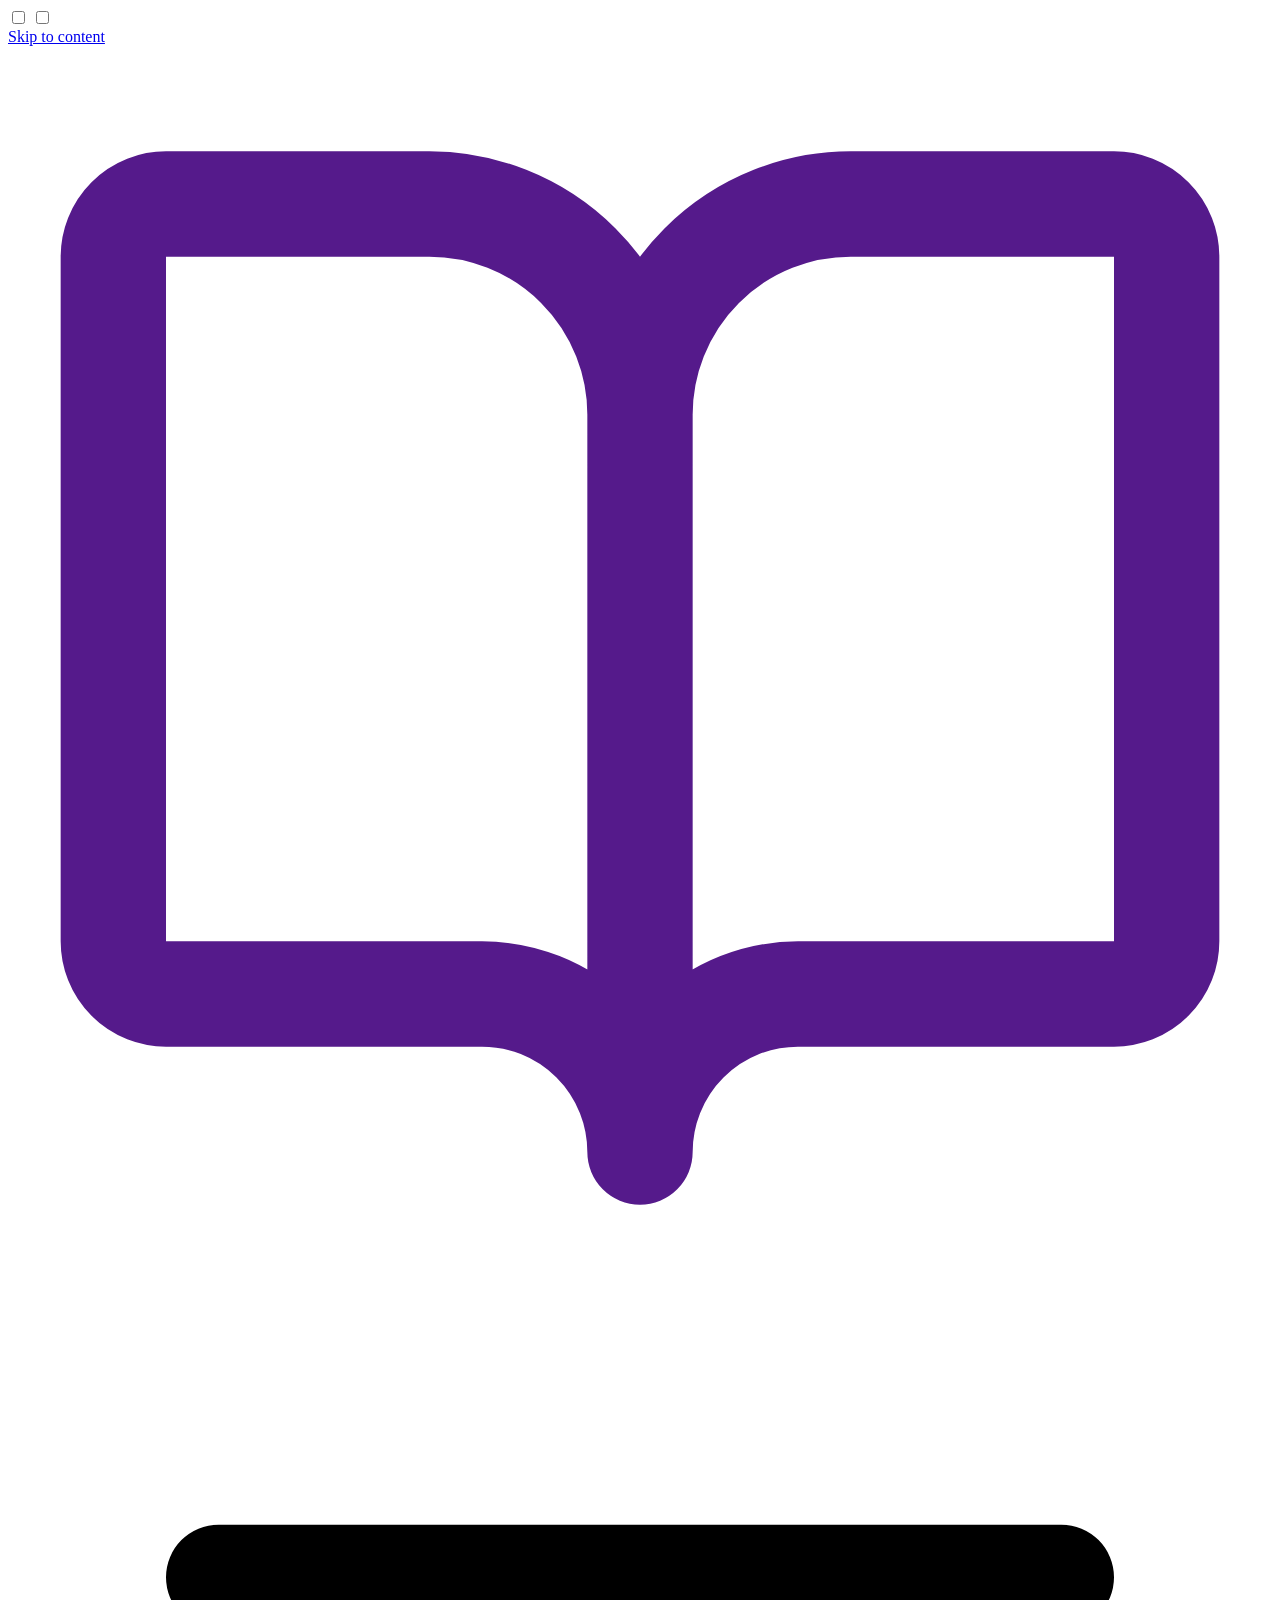
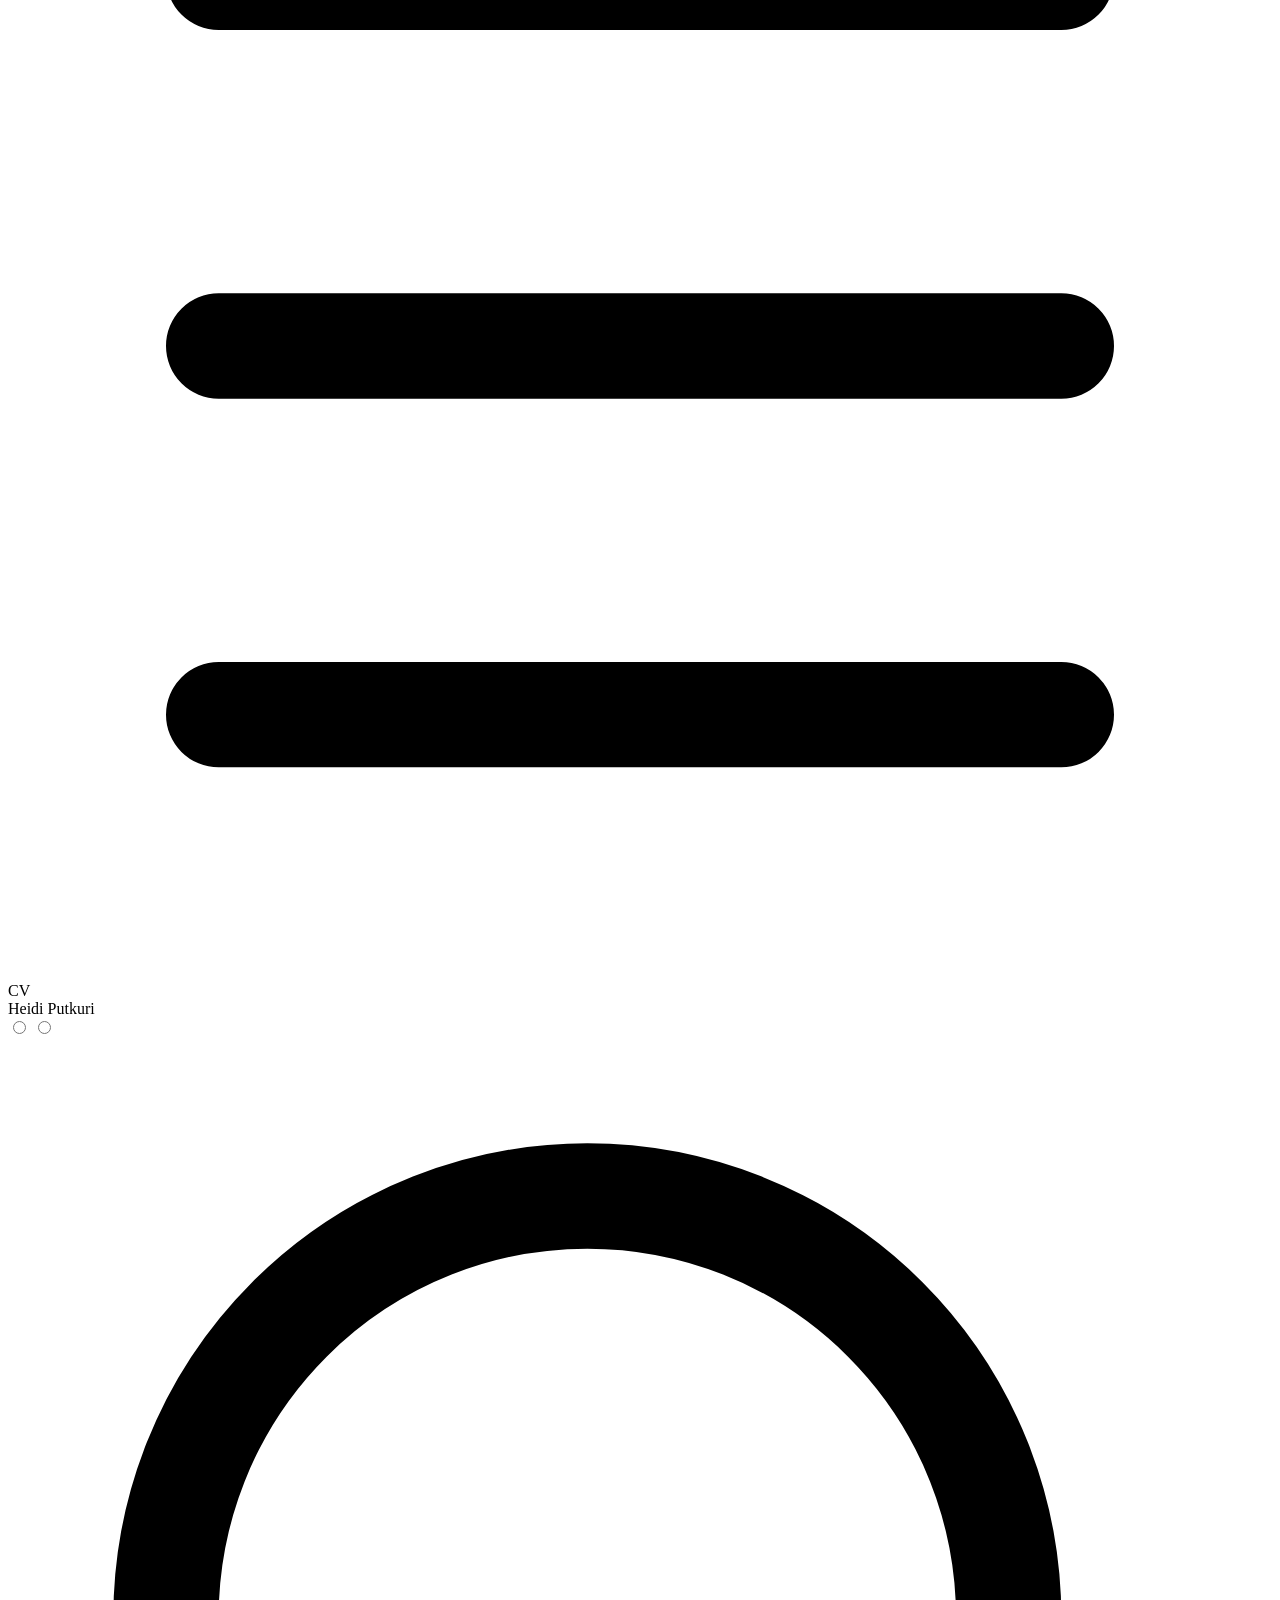
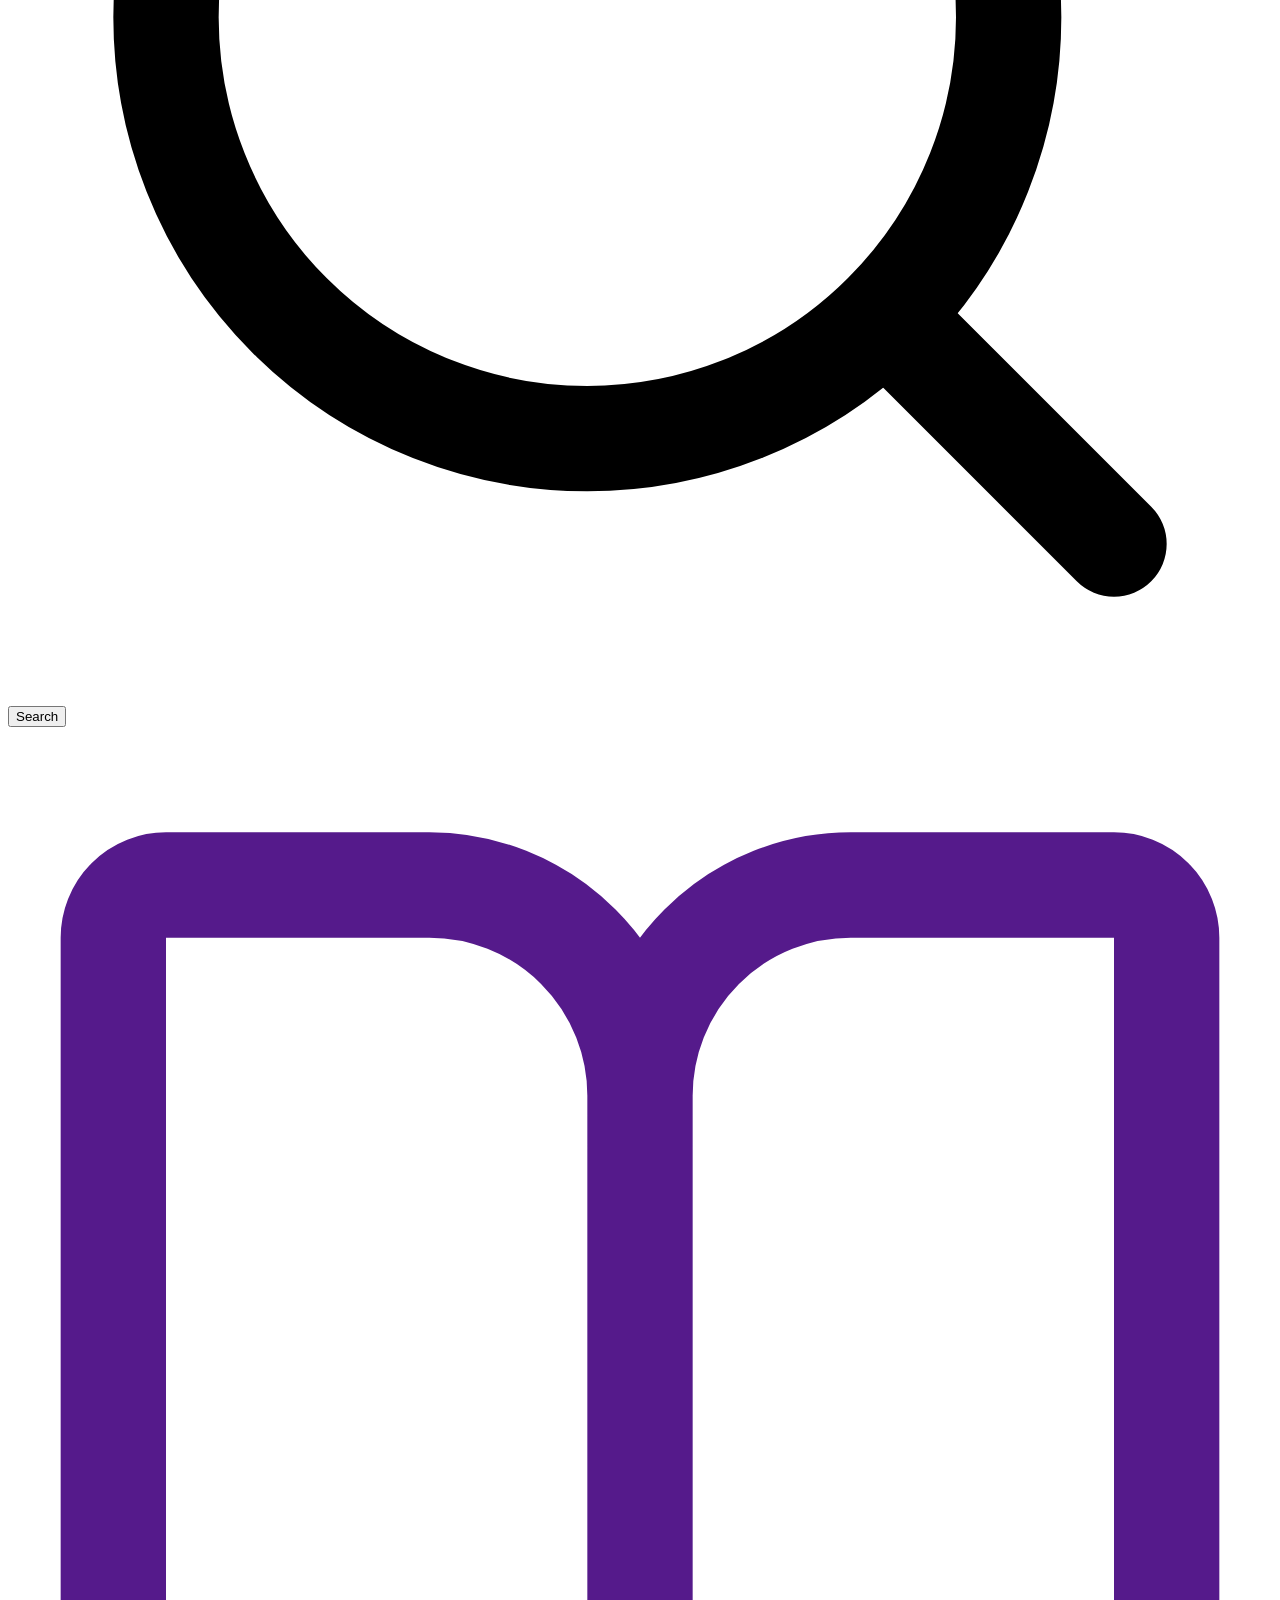
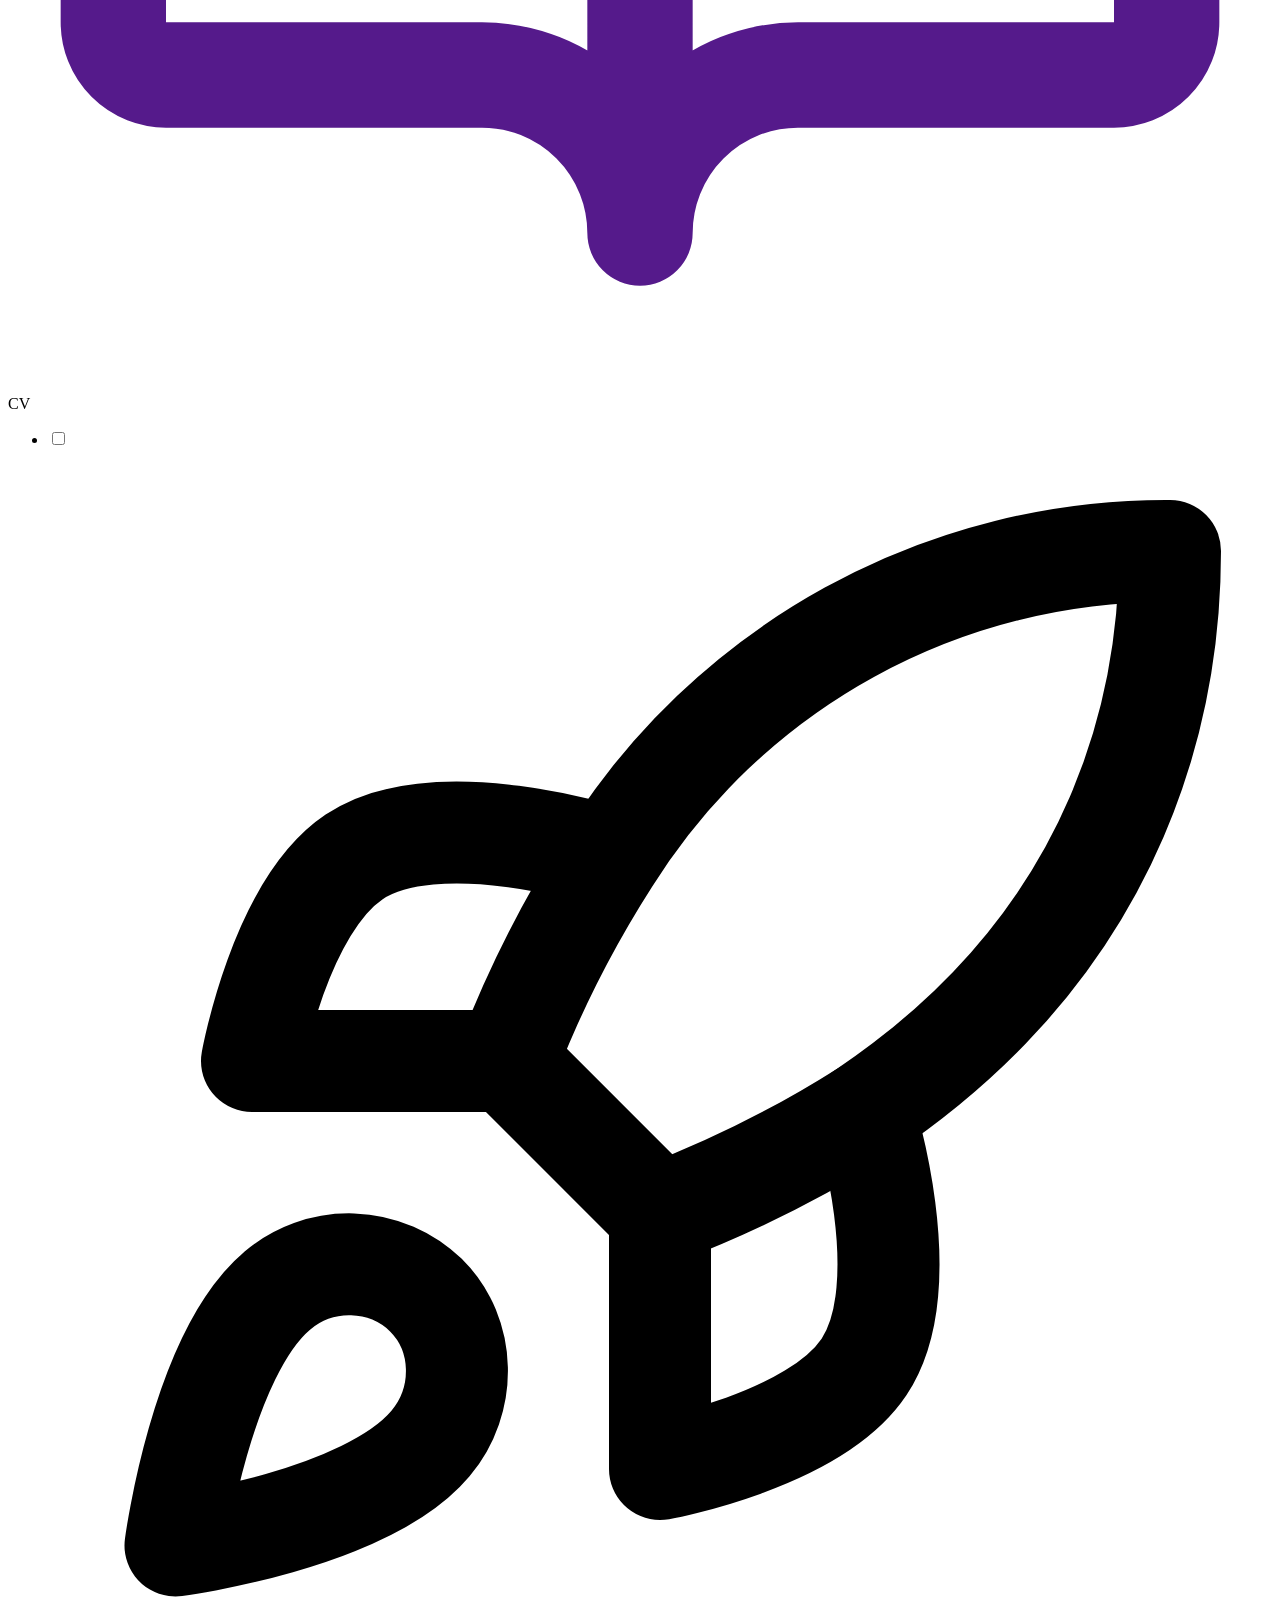
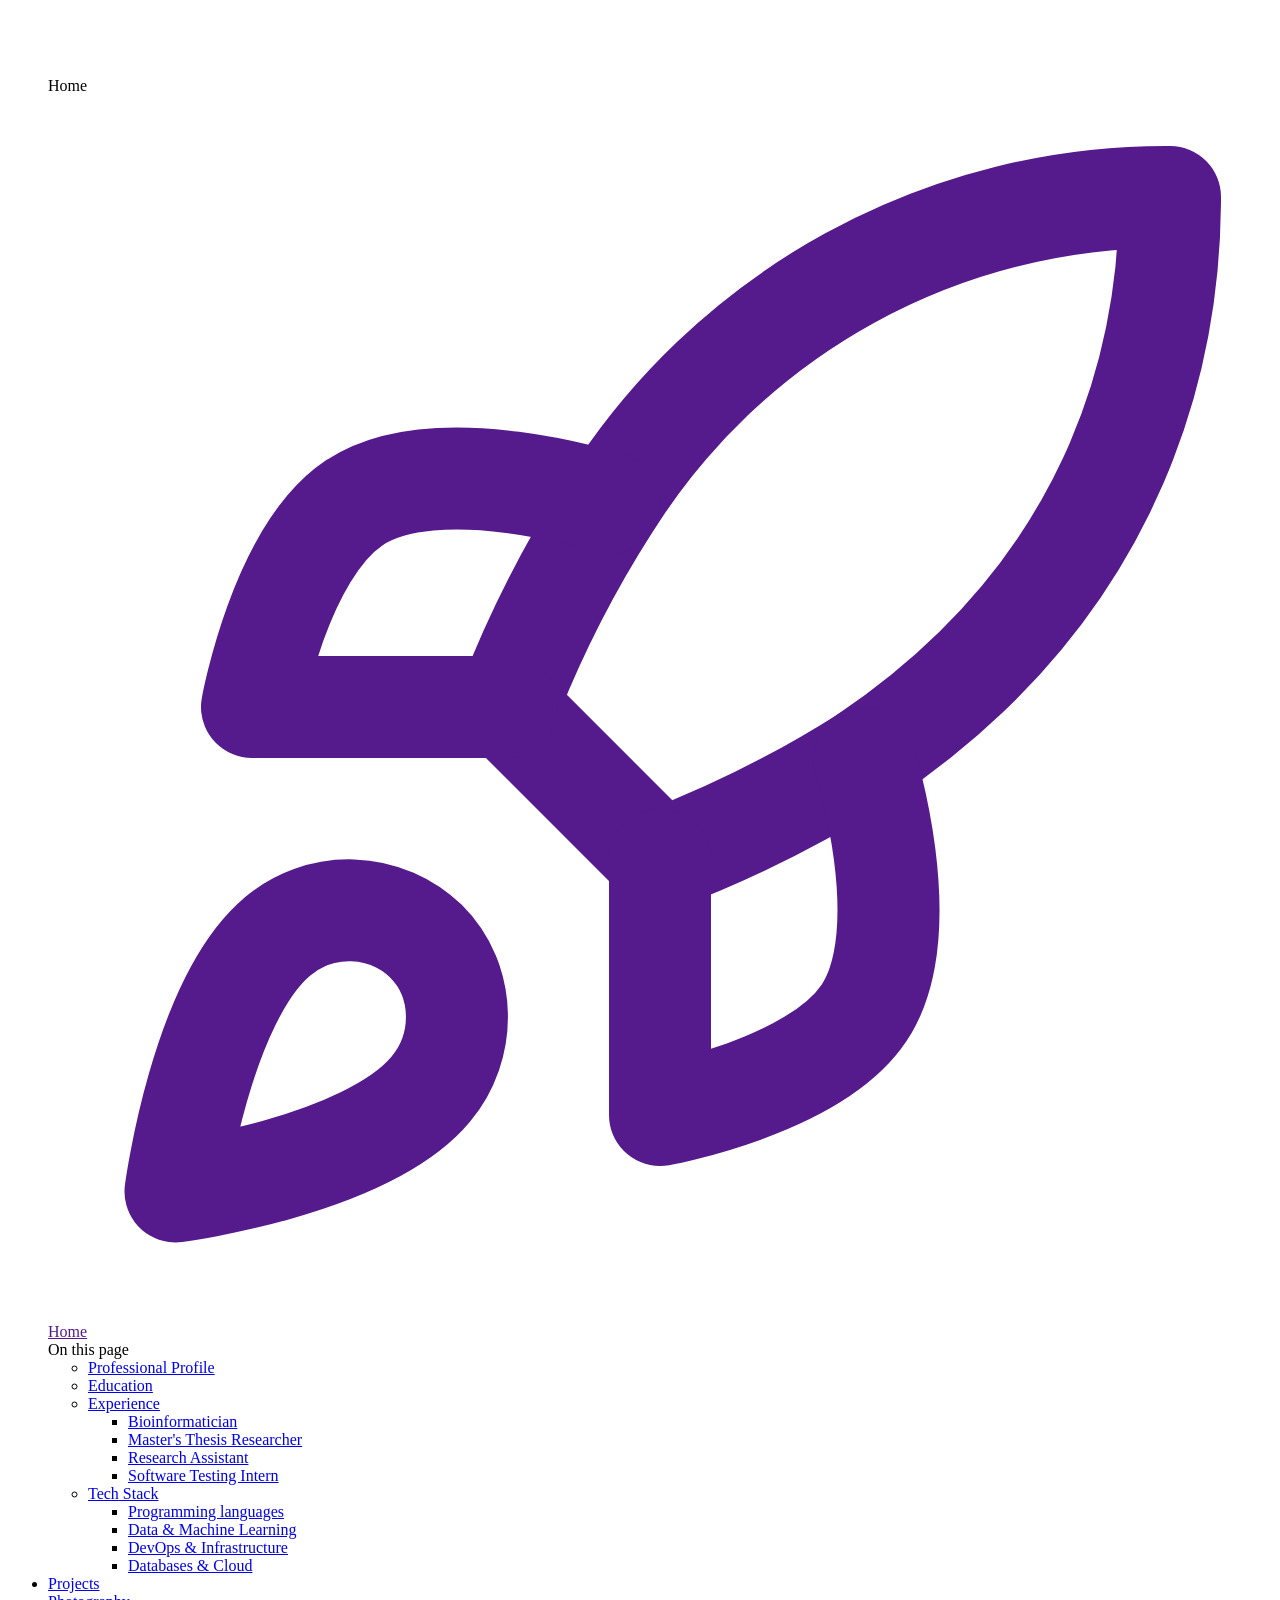
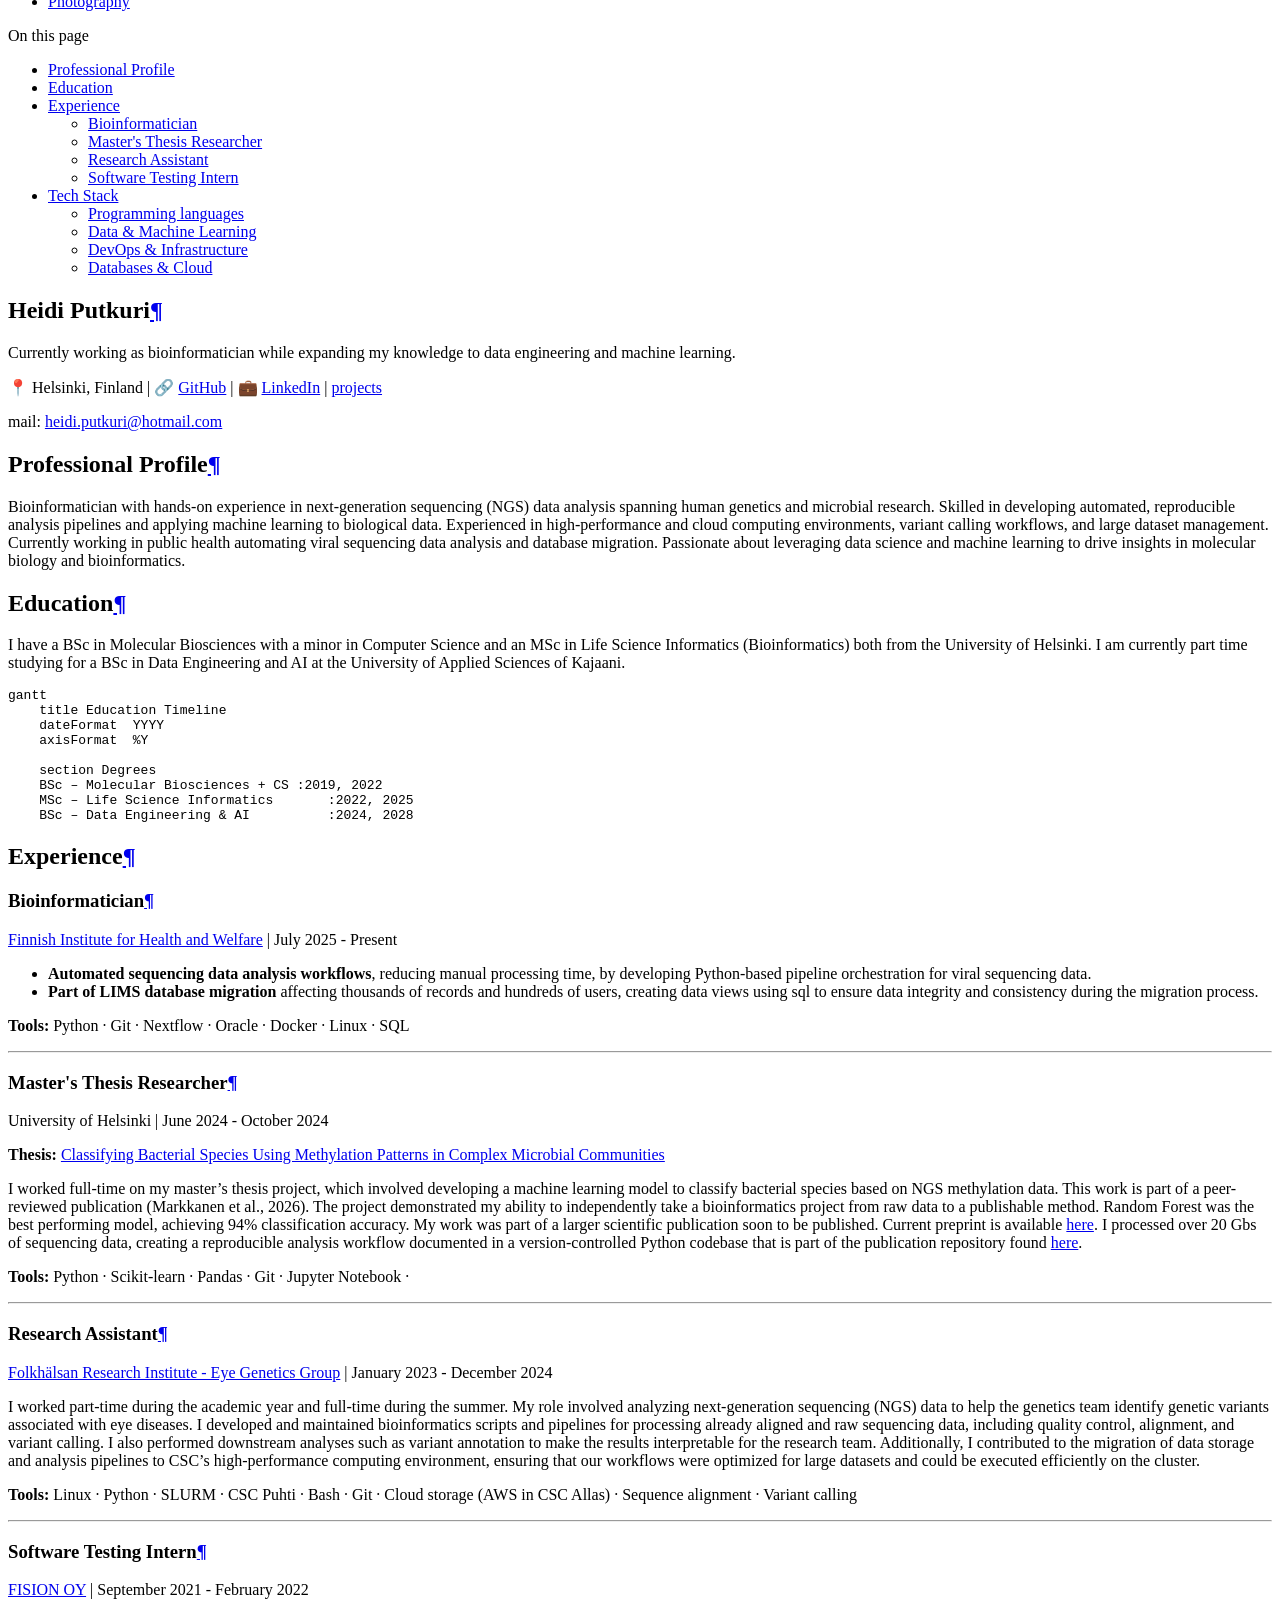
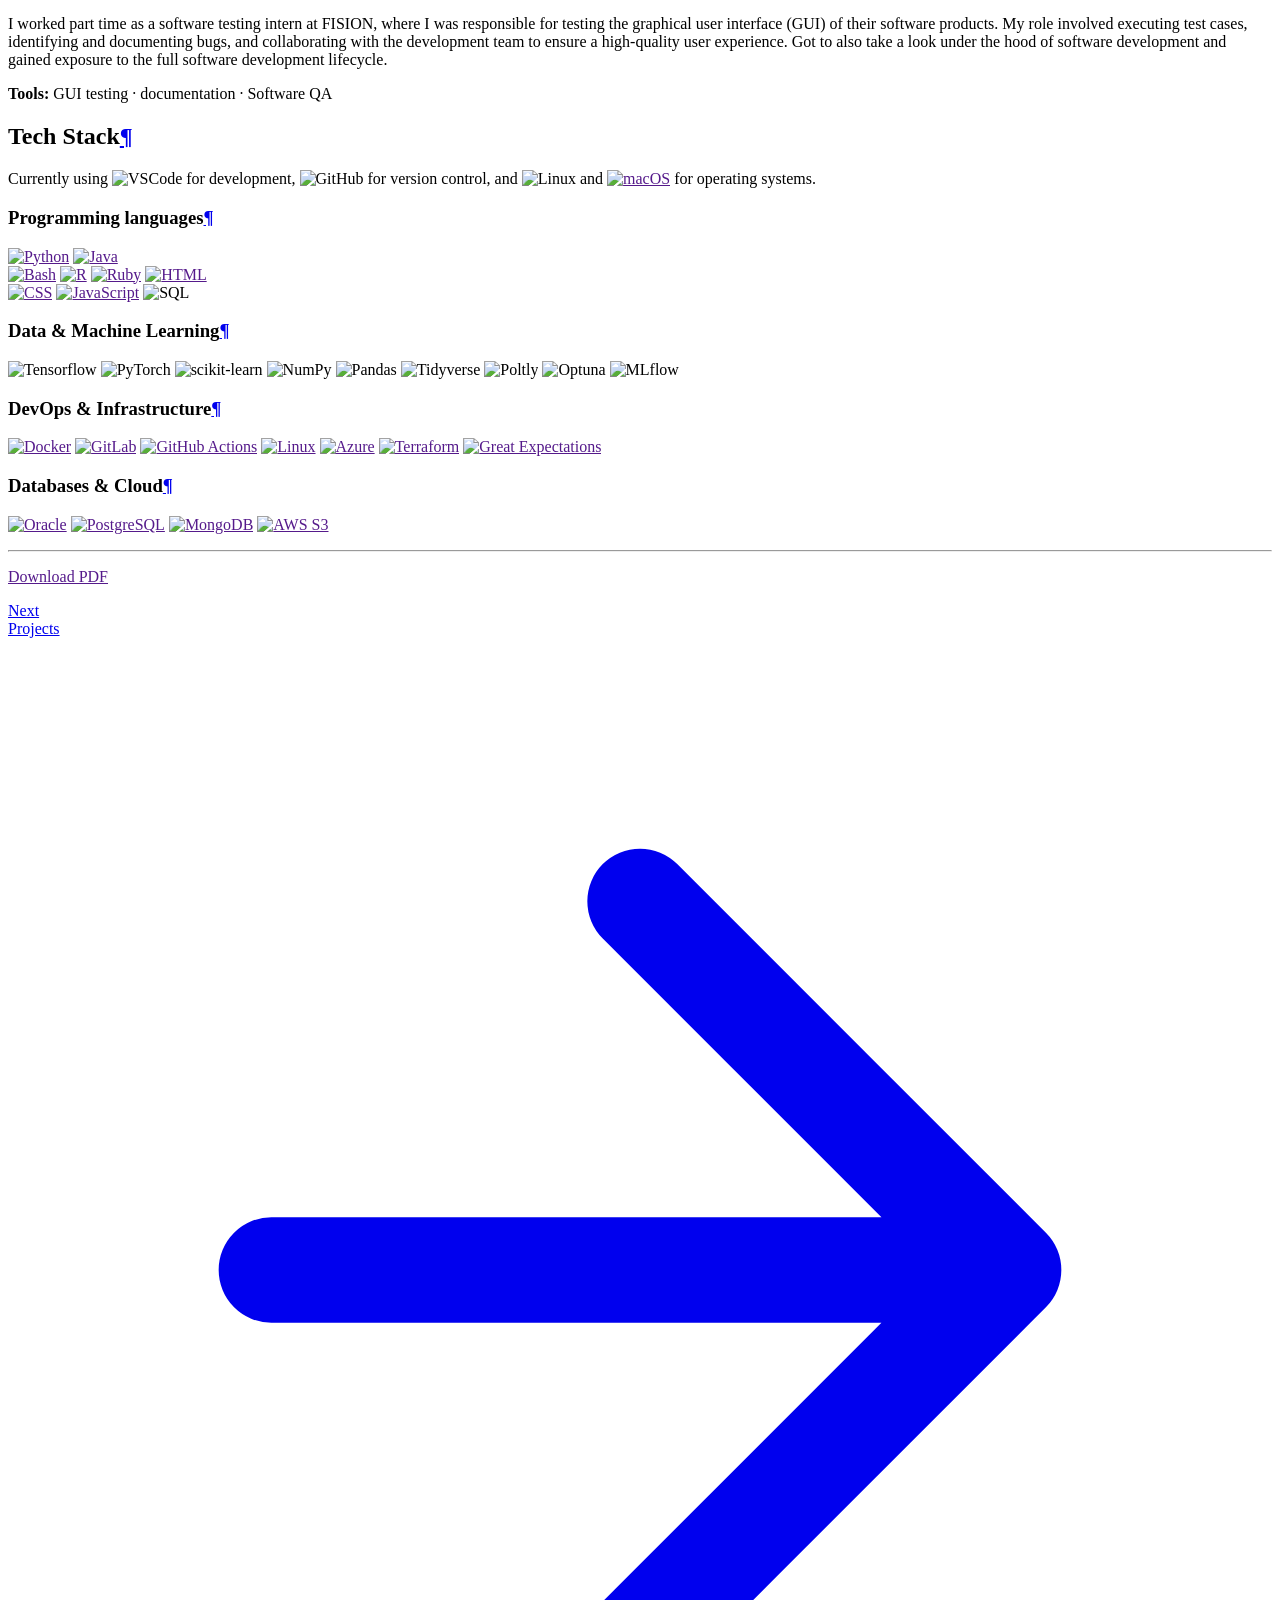
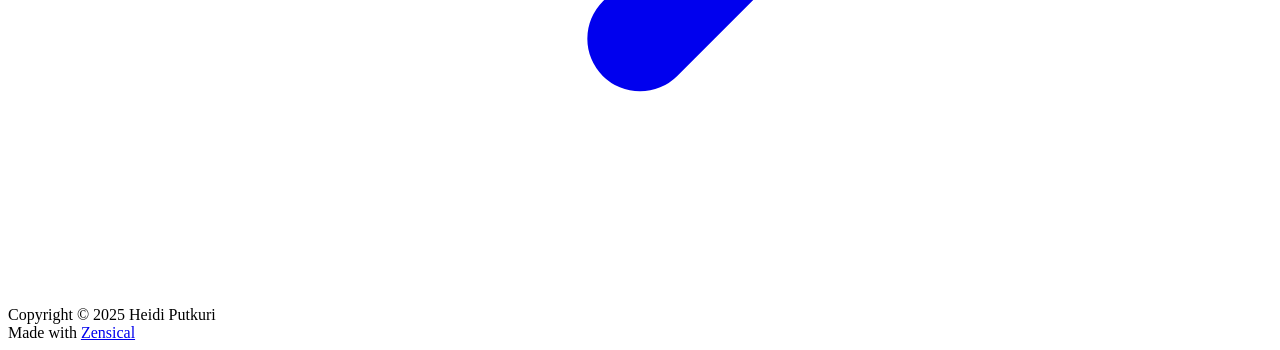
==== commit 695df844: "Update project descriptions and navigation links in index.html; enhance search.json with new project" ====
--- a/site/index.html
+++ b/site/index.html
@@ -308,13 +308,85 @@
     <ul class="md-nav__list" data-md-component="toc" data-md-scrollfix>
       
         <li class="md-nav__item">
-  <a href="#contact-info" class="md-nav__link">
-    <span class="md-ellipsis">
-      
-        Contact Info
-      
-    </span>
-  </a>
+  <a href="#professional-profile" class="md-nav__link">
+    <span class="md-ellipsis">
+      
+        Professional Profile
+      
+    </span>
+  </a>
+  
+</li>
+      
+        <li class="md-nav__item">
+  <a href="#education" class="md-nav__link">
+    <span class="md-ellipsis">
+      
+        Education
+      
+    </span>
+  </a>
+  
+</li>
+      
+        <li class="md-nav__item">
+  <a href="#experience" class="md-nav__link">
+    <span class="md-ellipsis">
+      
+        Experience
+      
+    </span>
+  </a>
+  
+    <nav class="md-nav" aria-label="Experience">
+      <ul class="md-nav__list">
+        
+          <li class="md-nav__item">
+  <a href="#bioinformatician" class="md-nav__link">
+    <span class="md-ellipsis">
+      
+        Bioinformatician
+      
+    </span>
+  </a>
+  
+</li>
+        
+          <li class="md-nav__item">
+  <a href="#masters-thesis-researcher" class="md-nav__link">
+    <span class="md-ellipsis">
+      
+        Master's Thesis Researcher
+      
+    </span>
+  </a>
+  
+</li>
+        
+          <li class="md-nav__item">
+  <a href="#research-assistant" class="md-nav__link">
+    <span class="md-ellipsis">
+      
+        Research Assistant
+      
+    </span>
+  </a>
+  
+</li>
+        
+          <li class="md-nav__item">
+  <a href="#software-testing-intern" class="md-nav__link">
+    <span class="md-ellipsis">
+      
+        Software Testing Intern
+      
+    </span>
+  </a>
+  
+</li>
+        
+      </ul>
+    </nav>
   
 </li>
       
@@ -331,21 +403,21 @@
       <ul class="md-nav__list">
         
           <li class="md-nav__item">
-  <a href="#programming-scripting" class="md-nav__link">
-    <span class="md-ellipsis">
-      
-        Programming &amp; Scripting
-      
-    </span>
-  </a>
-  
-</li>
-        
-          <li class="md-nav__item">
-  <a href="#data-engineering-ml" class="md-nav__link">
-    <span class="md-ellipsis">
-      
-        Data Engineering &amp; ML
+  <a href="#programming-languages" class="md-nav__link">
+    <span class="md-ellipsis">
+      
+        Programming languages
+      
+    </span>
+  </a>
+  
+</li>
+        
+          <li class="md-nav__item">
+  <a href="#data-machine-learning" class="md-nav__link">
+    <span class="md-ellipsis">
+      
+        Data &amp; Machine Learning
       
     </span>
   </a>
@@ -368,100 +440,6 @@
     <span class="md-ellipsis">
       
         Databases &amp; Cloud
-      
-    </span>
-  </a>
-  
-</li>
-        
-          <li class="md-nav__item">
-  <a href="#web" class="md-nav__link">
-    <span class="md-ellipsis">
-      
-        Web
-      
-    </span>
-  </a>
-  
-</li>
-        
-          <li class="md-nav__item">
-  <a href="#currently-learning" class="md-nav__link">
-    <span class="md-ellipsis">
-      
-        Currently Learning
-      
-    </span>
-  </a>
-  
-</li>
-        
-      </ul>
-    </nav>
-  
-</li>
-      
-        <li class="md-nav__item">
-  <a href="#education" class="md-nav__link">
-    <span class="md-ellipsis">
-      
-        Education
-      
-    </span>
-  </a>
-  
-</li>
-      
-        <li class="md-nav__item">
-  <a href="#experience" class="md-nav__link">
-    <span class="md-ellipsis">
-      
-        Experience
-      
-    </span>
-  </a>
-  
-    <nav class="md-nav" aria-label="Experience">
-      <ul class="md-nav__list">
-        
-          <li class="md-nav__item">
-  <a href="#bioinformatician" class="md-nav__link">
-    <span class="md-ellipsis">
-      
-        Bioinformatician
-      
-    </span>
-  </a>
-  
-</li>
-        
-          <li class="md-nav__item">
-  <a href="#masters-thesis-researcher" class="md-nav__link">
-    <span class="md-ellipsis">
-      
-        Master's Thesis Researcher
-      
-    </span>
-  </a>
-  
-</li>
-        
-          <li class="md-nav__item">
-  <a href="#research-assistant" class="md-nav__link">
-    <span class="md-ellipsis">
-      
-        Research Assistant
-      
-    </span>
-  </a>
-  
-</li>
-        
-          <li class="md-nav__item">
-  <a href="#software-testing-intern" class="md-nav__link">
-    <span class="md-ellipsis">
-      
-        Software Testing Intern
       
     </span>
   </a>
@@ -563,13 +541,85 @@
     <ul class="md-nav__list" data-md-component="toc" data-md-scrollfix>
       
         <li class="md-nav__item">
-  <a href="#contact-info" class="md-nav__link">
-    <span class="md-ellipsis">
-      
-        Contact Info
-      
-    </span>
-  </a>
+  <a href="#professional-profile" class="md-nav__link">
+    <span class="md-ellipsis">
+      
+        Professional Profile
+      
+    </span>
+  </a>
+  
+</li>
+      
+        <li class="md-nav__item">
+  <a href="#education" class="md-nav__link">
+    <span class="md-ellipsis">
+      
+        Education
+      
+    </span>
+  </a>
+  
+</li>
+      
+        <li class="md-nav__item">
+  <a href="#experience" class="md-nav__link">
+    <span class="md-ellipsis">
+      
+        Experience
+      
+    </span>
+  </a>
+  
+    <nav class="md-nav" aria-label="Experience">
+      <ul class="md-nav__list">
+        
+          <li class="md-nav__item">
+  <a href="#bioinformatician" class="md-nav__link">
+    <span class="md-ellipsis">
+      
+        Bioinformatician
+      
+    </span>
+  </a>
+  
+</li>
+        
+          <li class="md-nav__item">
+  <a href="#masters-thesis-researcher" class="md-nav__link">
+    <span class="md-ellipsis">
+      
+        Master's Thesis Researcher
+      
+    </span>
+  </a>
+  
+</li>
+        
+          <li class="md-nav__item">
+  <a href="#research-assistant" class="md-nav__link">
+    <span class="md-ellipsis">
+      
+        Research Assistant
+      
+    </span>
+  </a>
+  
+</li>
+        
+          <li class="md-nav__item">
+  <a href="#software-testing-intern" class="md-nav__link">
+    <span class="md-ellipsis">
+      
+        Software Testing Intern
+      
+    </span>
+  </a>
+  
+</li>
+        
+      </ul>
+    </nav>
   
 </li>
       
@@ -586,21 +636,21 @@
       <ul class="md-nav__list">
         
           <li class="md-nav__item">
-  <a href="#programming-scripting" class="md-nav__link">
-    <span class="md-ellipsis">
-      
-        Programming &amp; Scripting
-      
-    </span>
-  </a>
-  
-</li>
-        
-          <li class="md-nav__item">
-  <a href="#data-engineering-ml" class="md-nav__link">
-    <span class="md-ellipsis">
-      
-        Data Engineering &amp; ML
+  <a href="#programming-languages" class="md-nav__link">
+    <span class="md-ellipsis">
+      
+        Programming languages
+      
+    </span>
+  </a>
+  
+</li>
+        
+          <li class="md-nav__item">
+  <a href="#data-machine-learning" class="md-nav__link">
+    <span class="md-ellipsis">
+      
+        Data &amp; Machine Learning
       
     </span>
   </a>
@@ -623,100 +673,6 @@
     <span class="md-ellipsis">
       
         Databases &amp; Cloud
-      
-    </span>
-  </a>
-  
-</li>
-        
-          <li class="md-nav__item">
-  <a href="#web" class="md-nav__link">
-    <span class="md-ellipsis">
-      
-        Web
-      
-    </span>
-  </a>
-  
-</li>
-        
-          <li class="md-nav__item">
-  <a href="#currently-learning" class="md-nav__link">
-    <span class="md-ellipsis">
-      
-        Currently Learning
-      
-    </span>
-  </a>
-  
-</li>
-        
-      </ul>
-    </nav>
-  
-</li>
-      
-        <li class="md-nav__item">
-  <a href="#education" class="md-nav__link">
-    <span class="md-ellipsis">
-      
-        Education
-      
-    </span>
-  </a>
-  
-</li>
-      
-        <li class="md-nav__item">
-  <a href="#experience" class="md-nav__link">
-    <span class="md-ellipsis">
-      
-        Experience
-      
-    </span>
-  </a>
-  
-    <nav class="md-nav" aria-label="Experience">
-      <ul class="md-nav__list">
-        
-          <li class="md-nav__item">
-  <a href="#bioinformatician" class="md-nav__link">
-    <span class="md-ellipsis">
-      
-        Bioinformatician
-      
-    </span>
-  </a>
-  
-</li>
-        
-          <li class="md-nav__item">
-  <a href="#masters-thesis-researcher" class="md-nav__link">
-    <span class="md-ellipsis">
-      
-        Master's Thesis Researcher
-      
-    </span>
-  </a>
-  
-</li>
-        
-          <li class="md-nav__item">
-  <a href="#research-assistant" class="md-nav__link">
-    <span class="md-ellipsis">
-      
-        Research Assistant
-      
-    </span>
-  </a>
-  
-</li>
-        
-          <li class="md-nav__item">
-  <a href="#software-testing-intern" class="md-nav__link">
-    <span class="md-ellipsis">
-      
-        Software Testing Intern
       
     </span>
   </a>
@@ -752,75 +708,74 @@
                   
 
 <h1 id="heidi-putkuri">Heidi Putkuri<a class="headerlink" href="#heidi-putkuri" title="Permanent link">&para;</a></h1>
-<p>Currently working as bioinformatician while expanding my knowledge to data engineering and AI</p>
-<p>📍 Helsinki, Finland | 🔗 <a href="[link](https://github.com/heksaani)">GitHub</a> | 💼 <a href="[link](https://www.linkedin.com/in/heidi-putkuri/)">LinkedIn</a> | </p>
-<h2 id="contact-info">Contact Info<a class="headerlink" href="#contact-info" title="Permanent link">&para;</a></h2>
+<p>Currently working as bioinformatician while expanding my knowledge to data engineering and machine learning. </p>
+<p>📍 Helsinki, Finland | 🔗 <a href="[link](https://github.com/heksaani)">GitHub</a> | 💼 <a href="[link](https://www.linkedin.com/in/heidi-putkuri/)">LinkedIn</a> | <a href="./projects/">projects</a></p>
 <p>mail: <a href="&#109;&#97;&#105;&#108;&#116;&#111;&#58;&#104;&#101;&#105;&#100;&#105;&#46;&#112;&#117;&#116;&#107;&#117;&#114;&#105;&#64;&#104;&#111;&#116;&#109;&#97;&#105;&#108;&#46;&#99;&#111;&#109;">&#104;&#101;&#105;&#100;&#105;&#46;&#112;&#117;&#116;&#107;&#117;&#114;&#105;&#64;&#104;&#111;&#116;&#109;&#97;&#105;&#108;&#46;&#99;&#111;&#109;</a></p>
-<h2 id="tech-stack">Tech Stack<a class="headerlink" href="#tech-stack" title="Permanent link">&para;</a></h2>
-<h3 id="programming-scripting">Programming &amp; Scripting<a class="headerlink" href="#programming-scripting" title="Permanent link">&para;</a></h3>
-<p><a href="https://skillicons.dev"><img alt="Languages" src="https://skillicons.dev/icons?i=python,java,bash,r&amp;theme=light" /></a></p>
-<p>Python · Java · Bash · R · SQL</p>
-<h3 id="data-engineering-ml">Data Engineering &amp; ML<a class="headerlink" href="#data-engineering-ml" title="Permanent link">&para;</a></h3>
-<p><a href="https://skillicons.dev"><img alt="Languages" src="https://skillicons.dev/icons?i=mlops&amp;theme=light" /></a>
-<strong>Pipelines:</strong> 
-<strong>Libraries:</strong> Pandas · NumPy  · Flask<br />
-<strong>Machine Learning:</strong> Scikit-learn · PyTorch · MLflow<br />
-<strong>Bioinformatics:</strong> Biopython · Sequence analysis · Genomics tools</p>
-<h3 id="devops-infrastructure">DevOps &amp; Infrastructure<a class="headerlink" href="#devops-infrastructure" title="Permanent link">&para;</a></h3>
-<p><a href="https://skillicons.dev"><img alt="DevOps" src="https://skillicons.dev/icons?i=docker,git,github,githubactions,gitlab,linux,azure,greatexpectations&amp;perline=4" /></a></p>
-<p>Docker · Git(Github + Gitlab) · CI/CD (GitHub Actions) · Linux · Azure ·  Terraform </p>
-<h3 id="databases-cloud">Databases &amp; Cloud<a class="headerlink" href="#databases-cloud" title="Permanent link">&para;</a></h3>
-<p><a href="https://skillicons.dev"><img alt="Databases" src="https://skillicons.dev/icons?i=aws&amp;perline=3" /></a></p>
-<p>Oracle · PostgreSQL · MongoDB · AWS (S3) · Terraforms</p>
-<h3 id="web">Web<a class="headerlink" href="#web" title="Permanent link">&para;</a></h3>
-<p><a href="https://skillicons.dev"><img alt="web" src="https://skillicons.dev/icons?i=html,css&amp;perline=3" /></a></p>
-<p>html css</p>
-<h3 id="currently-learning">Currently Learning<a class="headerlink" href="#currently-learning" title="Permanent link">&para;</a></h3>
-<p>Kubernetes · Advanced testing (pytest) · System architecture patterns</p>
+<h2 id="professional-profile">Professional Profile<a class="headerlink" href="#professional-profile" title="Permanent link">&para;</a></h2>
+<p>Bioinformatician with hands-on experience in next-generation sequencing (NGS) data analysis spanning human genetics and microbial research. Skilled in developing automated, reproducible analysis pipelines and applying machine learning to biological data. Experienced in high-performance and cloud computing environments, variant calling workflows, and large dataset management. Currently working in public health automating viral sequencing data analysis and database migration. Passionate about leveraging data science and machine learning to drive insights in molecular biology and bioinformatics.</p>
 <h2 id="education">Education<a class="headerlink" href="#education" title="Permanent link">&para;</a></h2>
-<ul>
-<li>Bachelor of Science in Engineering | <a href="https://opinto-opas.kamk.fi/68147/fi/68087/68097">Data engineering and AI</a> | 2024- | <a href="./projects/">projects</a></li>
-<li>Master of Science |  <a href="https://www.helsinki.fi/en/degree-programmes/life-science-informatics-masters-programme">Life Science Informatics</a> | 2022-2025 | <a href="https://helda.helsinki.fi/items/bd303d03-ac17-4479-b5c5-2918cf1c96e5" title="Classifying Bacterial Species Using Methylation Patterns in Complex Microbial Communities">Thesis</a></li>
-<li>Bachelor of Science | <a href="https://www.helsinki.fi/en/degree-programmes/molekyylibiotieteiden-kandiohjelma">Molecular Biosciences</a> and Computer science | 2019-2022  </li>
-</ul>
+<p>I have a BSc in Molecular Biosciences with a minor in Computer Science  and an MSc in Life Science Informatics (Bioinformatics) both from the University of Helsinki. I am currently part time studying for a BSc in Data Engineering and AI at the University of Applied Sciences of Kajaani.</p>
+<pre class="mermaid"><code>gantt
+    title Education Timeline
+    dateFormat  YYYY
+    axisFormat  %Y
+
+    section Degrees
+    BSc – Molecular Biosciences + CS :2019, 2022
+    MSc – Life Science Informatics       :2022, 2025
+    BSc – Data Engineering &amp; AI          :2024, 2028</code></pre>
 <h2 id="experience">Experience<a class="headerlink" href="#experience" title="Permanent link">&para;</a></h2>
 <h3 id="bioinformatician">Bioinformatician<a class="headerlink" href="#bioinformatician" title="Permanent link">&para;</a></h3>
 <p><a href="https://thl.fi/en/main-page">Finnish Institute for Health and Welfare</a> | July 2025 - Present</p>
 <ul>
 <li><strong>Automated sequencing data analysis workflows</strong>, reducing manual processing time, by developing Python-based pipeline orchestration for viral sequencing data.</li>
-<li><strong>Part of LIMS database migration</strong> affecting thousands of records and hundreds of users, ensuring zero data loss by implementing robust validation checks and migration scripts in Oracle SQL</li>
-<li></li>
+<li><strong>Part of LIMS database migration</strong> affecting thousands of records and hundreds of users, creating data views using sql to ensure data integrity and consistency during the migration process.</li>
 </ul>
-<p><strong>Tools:</strong> Python · Git · Nextflow · Oracle SQL · Pipeline automation</p>
+<p><strong>Tools:</strong> Python · Git · Nextflow · Oracle · Docker · Linux · SQL</p>
 <hr />
 <h3 id="masters-thesis-researcher">Master's Thesis Researcher<a class="headerlink" href="#masters-thesis-researcher" title="Permanent link">&para;</a></h3>
 <p>University of Helsinki | June 2024 - October 2024</p>
 <p><strong>Thesis:</strong> <a href="https://helda.helsinki.fi/items/bd303d03-ac17-4479-b5c5-2918cf1c96e5">Classifying Bacterial Species Using Methylation Patterns in Complex Microbial Communities</a></p>
-<ul>
-<li><strong>Achieved 94% classification accuracy</strong> in bacterial species identification from wastewater samples, by developing a Random Forest model trained on position weight matrix representations of NGS methylation data</li>
-<li><strong>Contributed to peer-reviewed publication</strong> (published 2025) in collaboration with Melina Markkanen, by transforming raw methylation data into machine learning-ready formats and implementing the classification pipeline</li>
-<li><strong>Processed</strong> more than 20 Gbs of sequencing data, creating reproducible analysis workflow documented in version-controlled Python codebase</li>
-</ul>
-<p><strong>Tools:</strong> Python · Scikit-learn · Pandas · Git · NGS data analysis</p>
+<p>I worked full-time on my master’s thesis project, which involved developing a machine learning model to classify bacterial species based on NGS methylation data. This work is part of a peer-reviewed publication (Markkanen et al., 2026). The project demonstrated my ability to independently take a bioinformatics project from raw data to a publishable method. Random Forest was the best performing model, achieving 94% classification accuracy. My work was part of a larger scientific publication soon to be published. Current preprint is available <a href="https://www.medrxiv.org/content/10.64898/2026.02.18.26346558v2">here</a>.
+I processed over 20 Gbs of sequencing data, creating a reproducible analysis workflow documented in a version-controlled Python codebase that is part of the publication repository found <a href="https://github.com/melinamarkkanen/Methylation">here</a>. </p>
+<p><strong>Tools:</strong> Python · Scikit-learn · Pandas · Git · Jupyter Notebook ·</p>
 <hr />
 <h3 id="research-assistant">Research Assistant<a class="headerlink" href="#research-assistant" title="Permanent link">&para;</a></h3>
 <p><a href="https://research.folkhalsan.fi/genetics/eye-genetics">Folkhälsan Research Institute - Eye Genetics Group</a> | January 2023 - December 2024</p>
-<ul>
-<li><strong>Accelerated variant calling workflows</strong> processing long-read sequencing data from hundreds of patients, by implementing parallelized pipelines using CSC's Puhti supercomputer and SLURM batch processing</li>
-<li><strong>Reduced data processing errors</strong> by developing automated, reproducible analysis pipelines with built-in quality control steps</li>
-<li><strong>Managed tens of TBs of sequencing data</strong> across CSC Allas cloud storage, implementing efficient data lifecycle management and backup strategies</li>
-<li><strong>Enabled cross-functional research</strong> with doctors and biologists, by translating complex bioinformatics results into actionable insights through clear documentation and visualization</li>
-</ul>
+<p>I worked part-time during the academic year and full-time during the summer. My role involved analyzing next-generation sequencing (NGS) data to help the genetics team identify genetic variants associated with eye diseases. I developed and maintained bioinformatics scripts and pipelines for processing already aligned and raw sequencing data, including quality control, alignment, and variant calling. I also performed downstream analyses such as variant annotation to make the results interpretable for the research team. Additionally, I contributed to the migration of data storage and analysis pipelines to CSC’s high-performance computing environment, ensuring that our workflows were optimized for large datasets and could be executed efficiently on the cluster.</p>
 <p><strong>Tools:</strong> Linux · Python · SLURM · CSC Puhti · Bash · Git · Cloud storage (AWS in CSC Allas) · Sequence alignment · Variant calling</p>
 <hr />
 <h3 id="software-testing-intern">Software Testing Intern<a class="headerlink" href="#software-testing-intern" title="Permanent link">&para;</a></h3>
 <p><a href="https://www.fision.fi/fi/">FISION OY</a> | September 2021 - February 2022</p>
-<ul>
-<li><strong>Improved GUI quality</strong> by identifying and documenting bugs/issues across testing cycles, contributing to more stable product releases</li>
-<li><strong>Created comprehensive test documentation</strong> covering features, enabling faster onboarding of new QA team members</li>
-<li><strong>Gained exposure to full software development lifecycle</strong>, observing agile development practices and bug triage processes</li>
-</ul>
+<p>I worked part time as a software testing intern at FISION, where I was responsible for testing the graphical user interface (GUI) of their software products. My role involved executing test cases, identifying and documenting bugs, and collaborating with the development team to ensure a high-quality user experience. Got to also take a look under the hood of software development and gained exposure to the full software development lifecycle.</p>
 <p><strong>Tools:</strong> GUI testing · documentation · Software QA</p>
+<h2 id="tech-stack">Tech Stack<a class="headerlink" href="#tech-stack" title="Permanent link">&para;</a></h2>
+<p>Currently using <img alt="VSCode" src="https://img.shields.io/badge/VSCode-99c9ef?style=flat&amp;logo=[data-uri]" /> for development, <img alt="GitHub" src="https://img.shields.io/badge/GitHub-181717?style=flat&amp;logo=github&amp;logoColor=white" /> for version control, and <img alt="Linux" src="https://img.shields.io/badge/Linux-FCC624?style=flat&amp;logo=linux&amp;logoColor=black" /> and <a href=""><img alt="macOS" src="https://img.shields.io/badge/macOS-000000?logo=apple&amp;logoColor=F0F0F0" /></a> for operating systems.</p>
+<h3 id="programming-languages">Programming languages<a class="headerlink" href="#programming-languages" title="Permanent link">&para;</a></h3>
+<p><a href=""><img alt="Python" src="https://img.shields.io/badge/Python-3776AB?logo=python&amp;logoColor=fff" /></a>
+<a href=""><img alt="Java" src="https://img.shields.io/badge/Java-%23ED8B00.svg?logo=openjdk&amp;logoColor=white" /></a><br />
+<a href=""><img alt="Bash" src="https://img.shields.io/badge/Bash-4EAA25?logo=gnubash&amp;logoColor=fff" /></a>
+<a href=""><img alt="R" src="https://img.shields.io/badge/R-%23276DC3.svg?logo=r&amp;logoColor=white" /></a>
+<a href=""><img alt="Ruby" src="https://img.shields.io/badge/Ruby-%23CC342D.svg?&amp;logo=ruby&amp;logoColor=white" /></a>
+<a href=""><img alt="HTML" src="https://img.shields.io/badge/HTML-%23E34F26.svg?logo=html5&amp;logoColor=white" /></a><br />
+<a href=""><img alt="CSS" src="https://img.shields.io/badge/CSS-639?logo=css&amp;logoColor=fff" /></a>
+<a href=""><img alt="JavaScript" src="https://img.shields.io/badge/JavaScript-F7DF1E?logo=javascript&amp;logoColor=000" /></a>
+<img alt="SQL" src="https://img.shields.io/badge/SQL-336791?style=flat&amp;logo=postgresql&amp;logoColor=white" /></p>
+<h3 id="data-machine-learning">Data &amp; Machine Learning<a class="headerlink" href="#data-machine-learning" title="Permanent link">&para;</a></h3>
+<p><img alt="Tensorflow" src="https://img.shields.io/badge/Tensorflow-FF6F00?style=flat&amp;logo=tensorflow&amp;logoColor=white" /> <img alt="PyTorch" src="https://img.shields.io/badge/PyTorch-EE4C2C?style=flat&amp;logo=pytorch&amp;logoColor=white" /> <img alt="scikit-learn" src="https://img.shields.io/badge/scikit--learn-F7931E?style=flat&amp;logo=scikitlearn&amp;logoColor=white" /> <img alt="NumPy" src="https://img.shields.io/badge/NumPy-013243?style=flat&amp;logo=numpy&amp;logoColor=white" /> <img alt="Pandas" src="https://img.shields.io/badge/Pandas-150458?style=flat&amp;logo=pandas&amp;logoColor=white" /> <img alt="Tidyverse" src="https://img.shields.io/badge/Tidyverse-276DC3?style=flat&amp;logo=r&amp;logoColor=white" /> <img alt="Poltly" src="https://img.shields.io/badge/Plotly-7A76FF?style=flat&amp;logo=plotly&amp;logoColor=white" /> <img alt="Optuna" src="https://img.shields.io/badge/Optuna-002C76?style=flat&amp;logo=optuna&amp;logoColor=white" /> <img alt="MLflow" src="https://img.shields.io/badge/MLflow-0194E2?style=flat&amp;logo=mlflow&amp;logoColor=white" />  </p>
+<h3 id="devops-infrastructure">DevOps &amp; Infrastructure<a class="headerlink" href="#devops-infrastructure" title="Permanent link">&para;</a></h3>
+<p><a href=""><img alt="Docker" src="https://img.shields.io/badge/Docker-2496ED?logo=docker&amp;logoColor=fff" /></a>
+<a href=""><img alt="GitLab" src="https://img.shields.io/badge/GitLab-FC6D26?logo=gitlab&amp;logoColor=fff" /></a>
+<a href=""><img alt="GitHub Actions" src="https://img.shields.io/badge/GitHub%20Actions-2088FF?logo=githubactions&amp;logoColor=white" /></a>
+<a href=""><img alt="Linux" src="https://img.shields.io/badge/Linux-FCC624?style=flat&amp;logo=linux&amp;logoColor=black" /></a>
+<a href=""><img alt="Azure" src="https://img.shields.io/badge/Azure-0078D4?style=flat&amp;logo=microsoftazure&amp;logoColor=white" /></a>
+<a href=""><img alt="Terraform" src="https://img.shields.io/badge/Terraform-623CE4?style=flat&amp;logo=terraform&amp;logoColor=white" /></a>
+<a href=""><img alt="Great Expectations" src="https://img.shields.io/badge/Great%20Expectations-000000?style=flat&amp;logo=[data-uri]" /></a></p>
+<h3 id="databases-cloud">Databases &amp; Cloud<a class="headerlink" href="#databases-cloud" title="Permanent link">&para;</a></h3>
+<p><a href=""><img alt="Oracle" src="https://custom-icon-badges.demolab.com/badge/Oracle-F80000?logo=oracle&amp;logoColor=fff" /></a>
+<a href=""><img alt="PostgreSQL" src="https://img.shields.io/badge/PostgreSQL-336791?style=flat&amp;logo=postgresql&amp;logoColor=white" /></a>
+<a href=""><img alt="MongoDB" src="https://img.shields.io/badge/MongoDB-47A248?style=flat&amp;logo=mongodb&amp;logoColor=white" /></a>
+<a href=""><img alt="AWS S3" src="https://img.shields.io/badge/AWS%20S3-569A31?style=flat&amp;logo=amazons3&amp;logoColor=white" /></a></p>
 <hr />
 <p><a class="md-button" href="" onclick="window.print()">Download PDF</a></p>
 
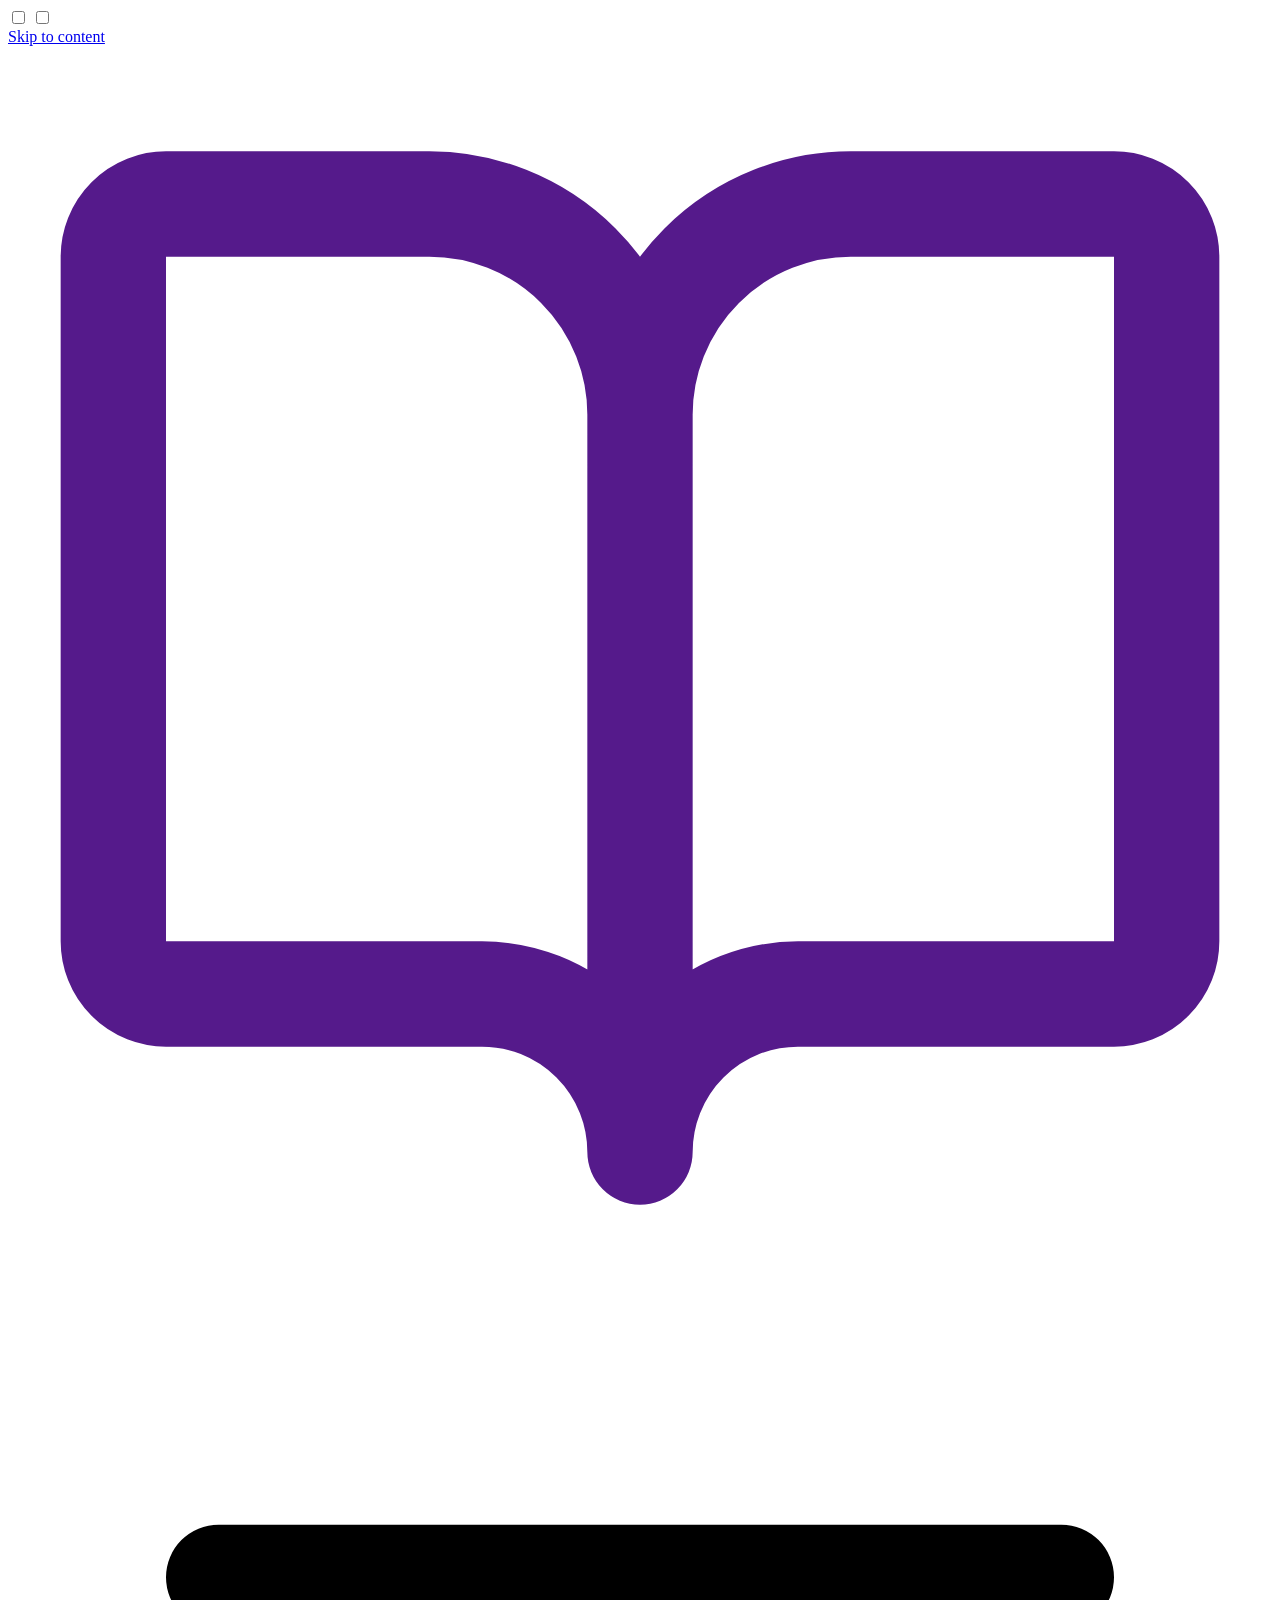
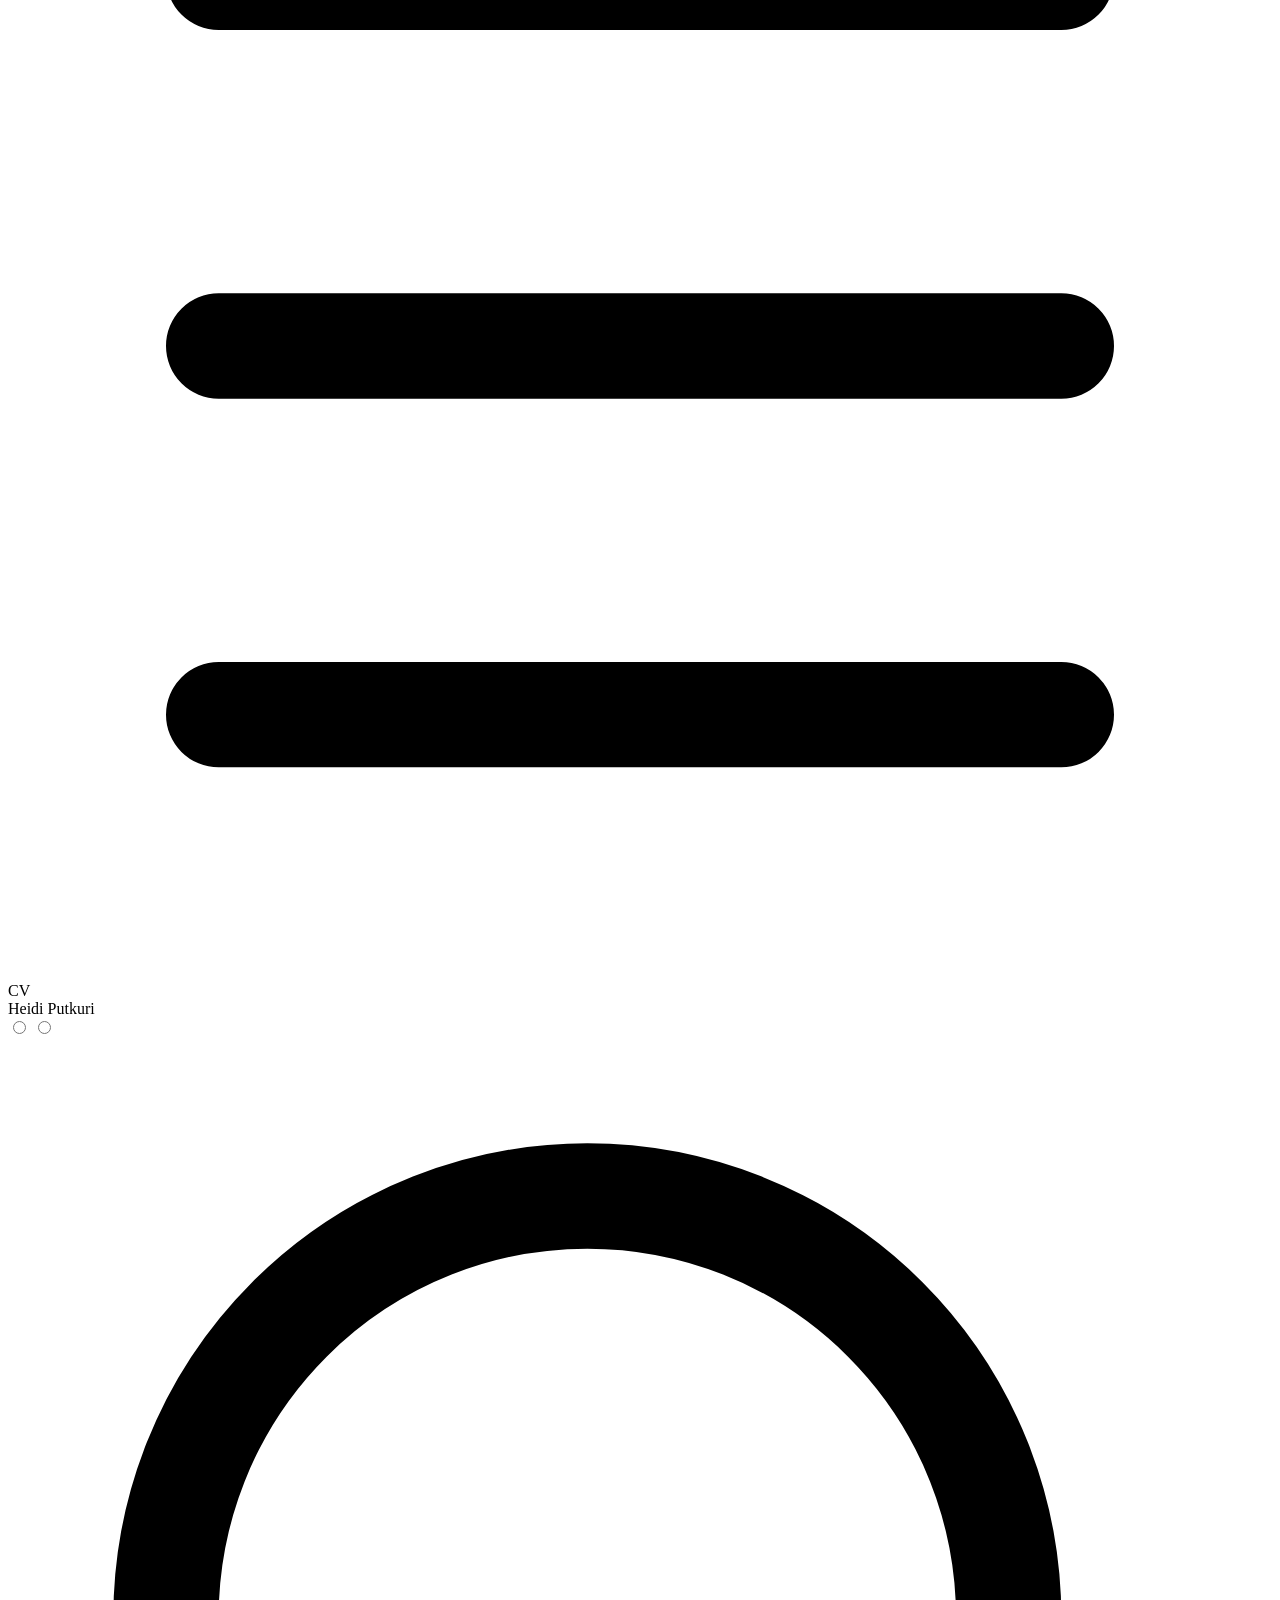
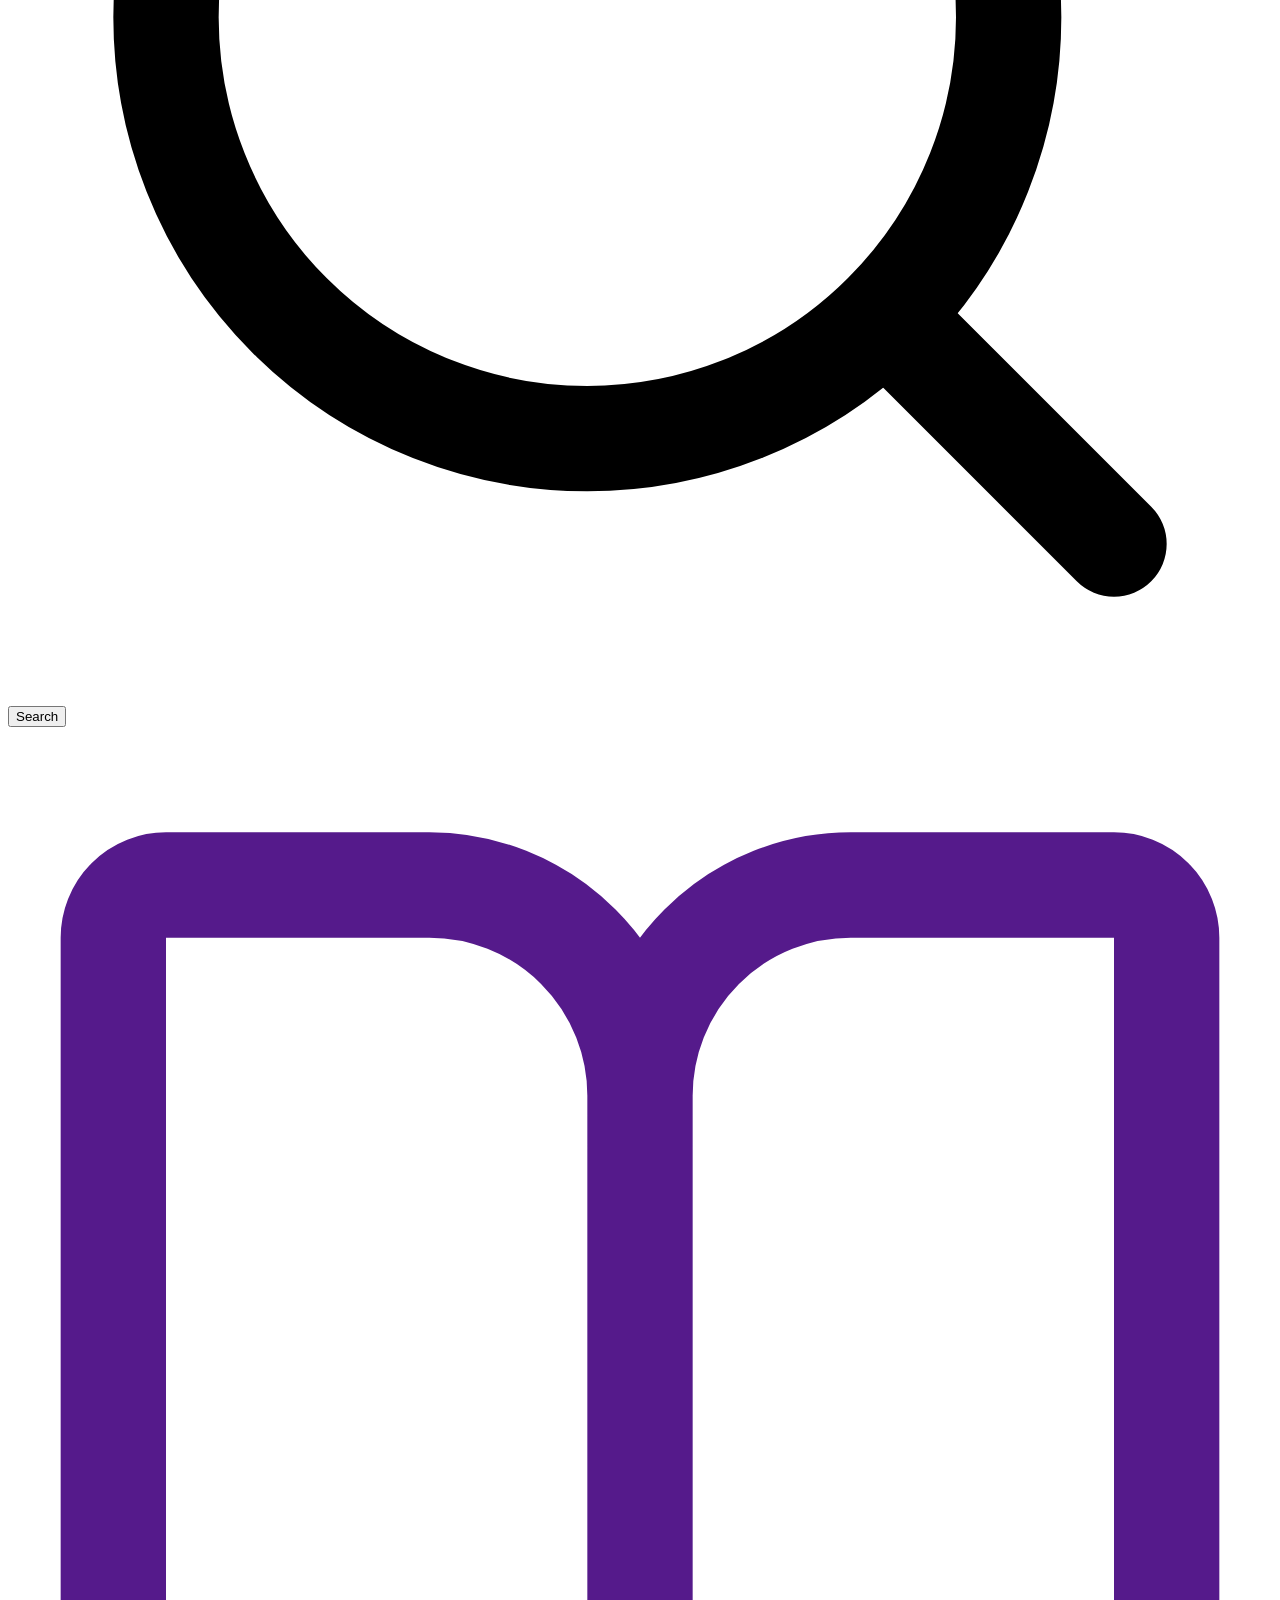
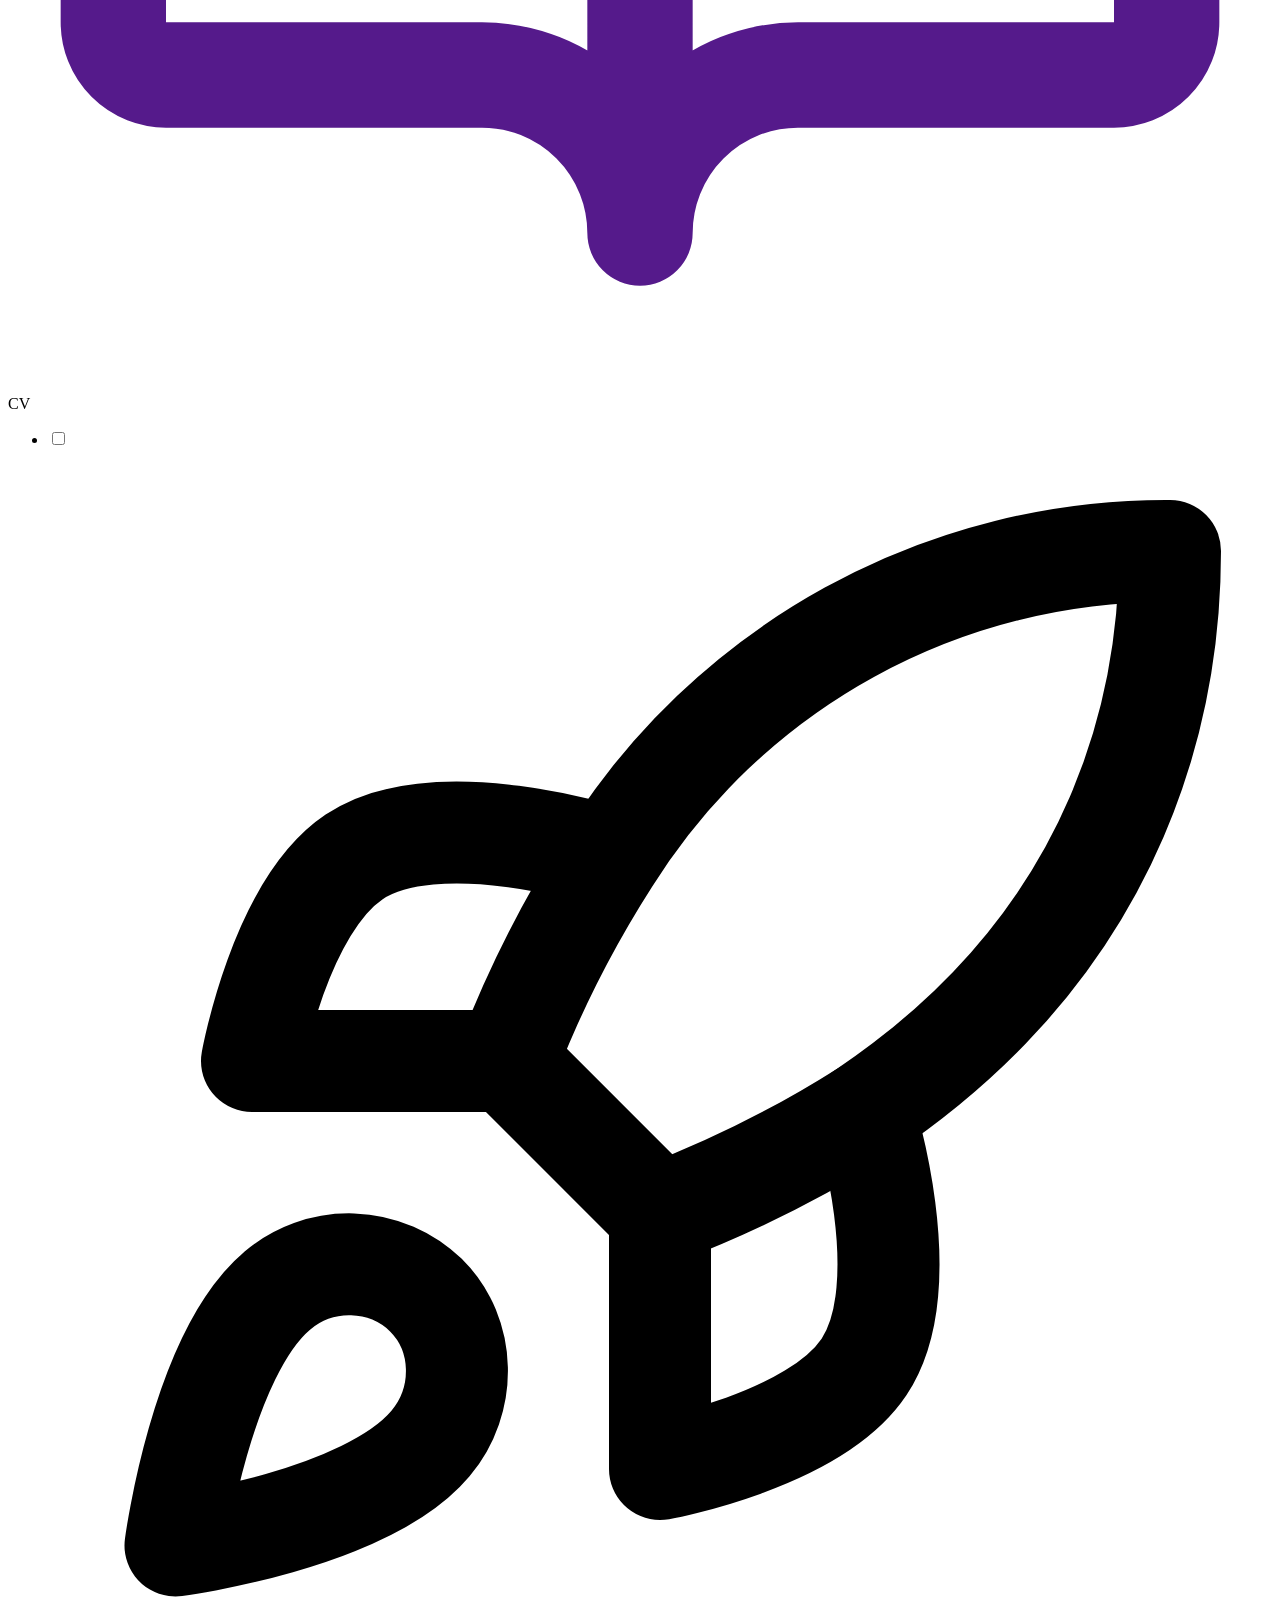
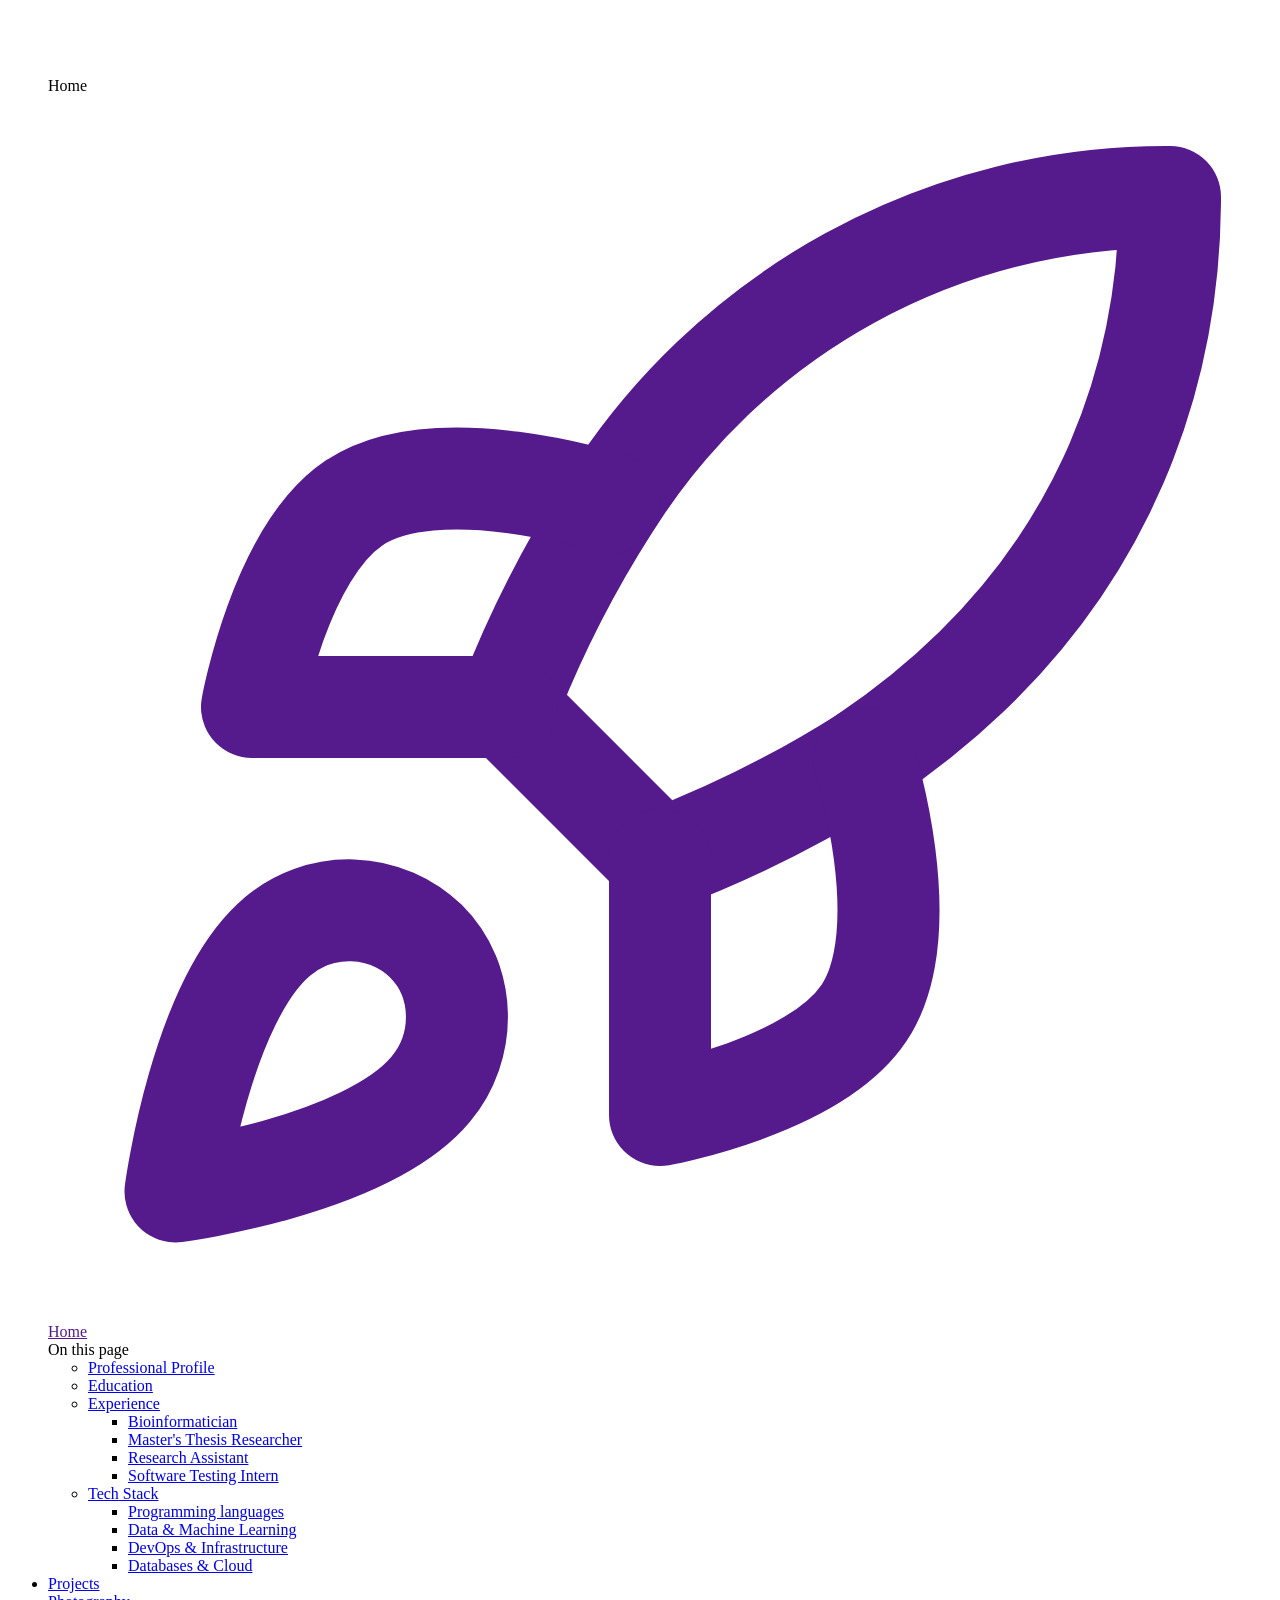
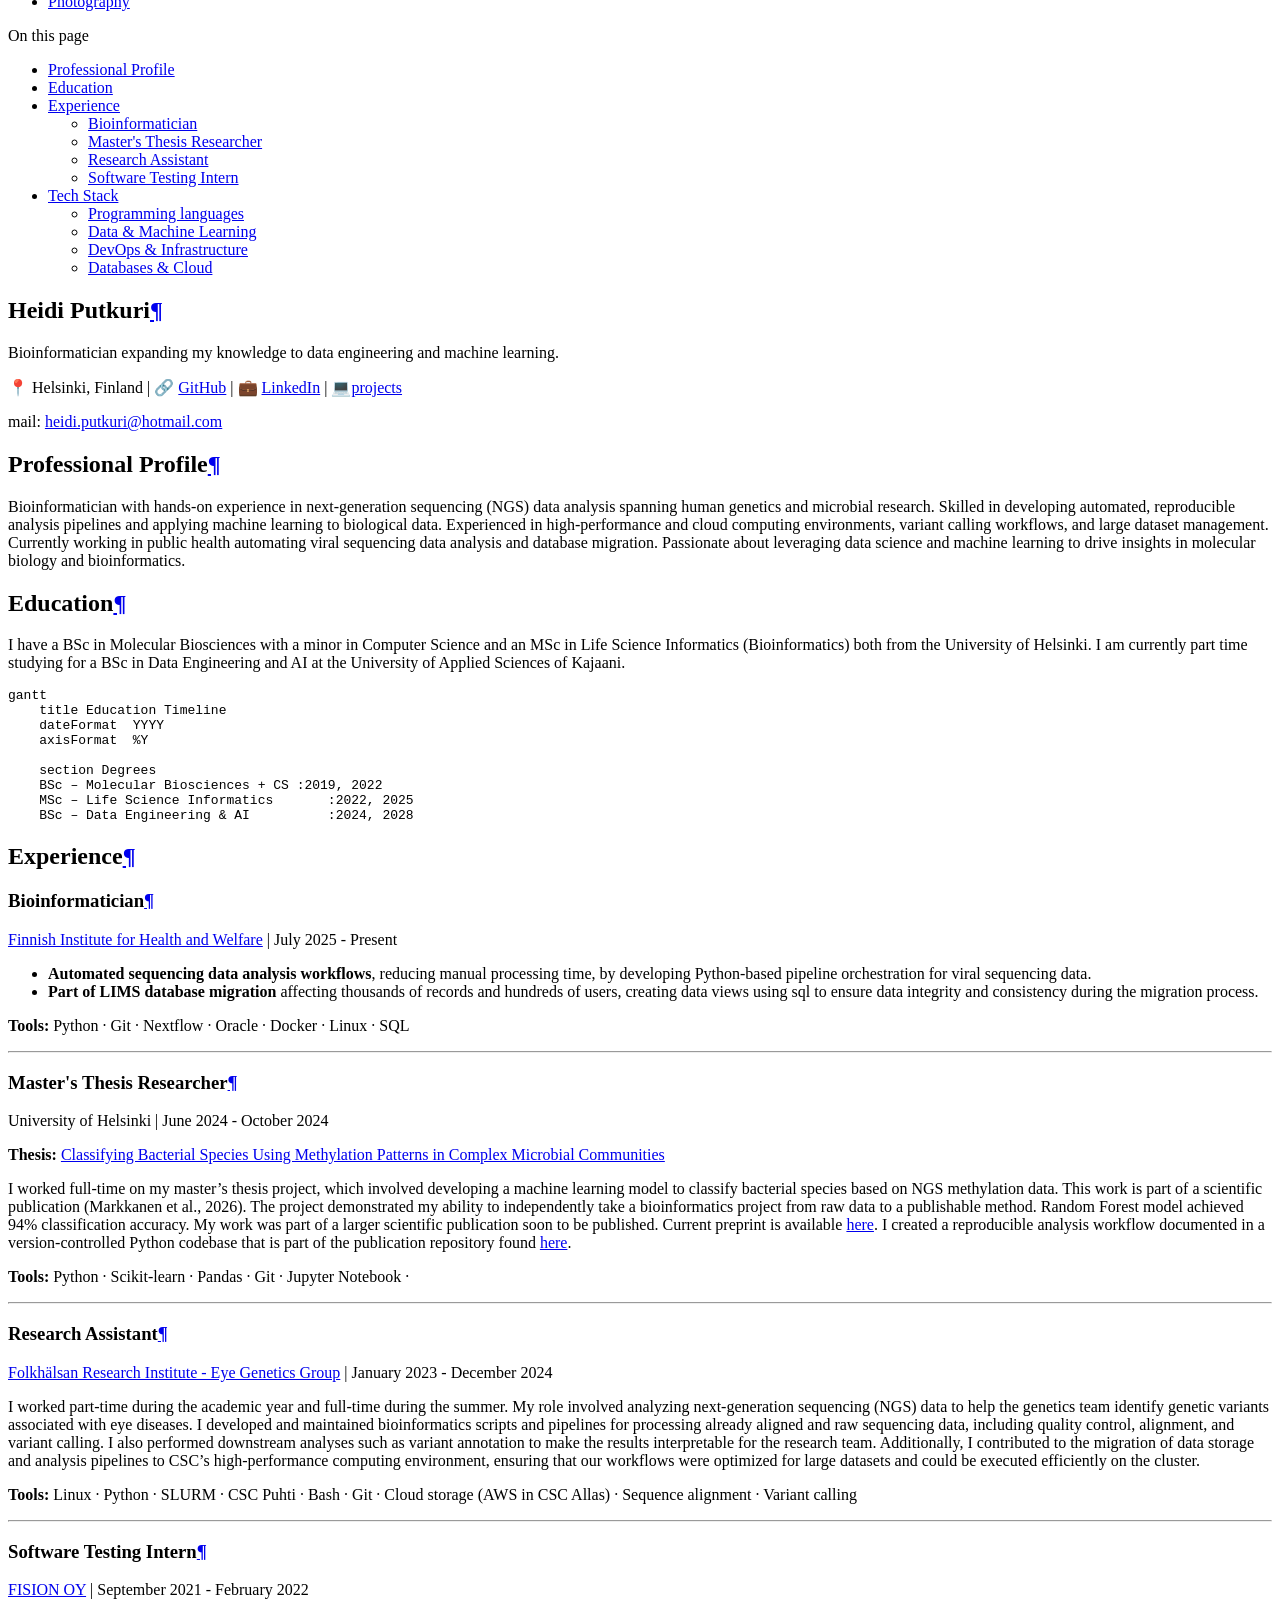
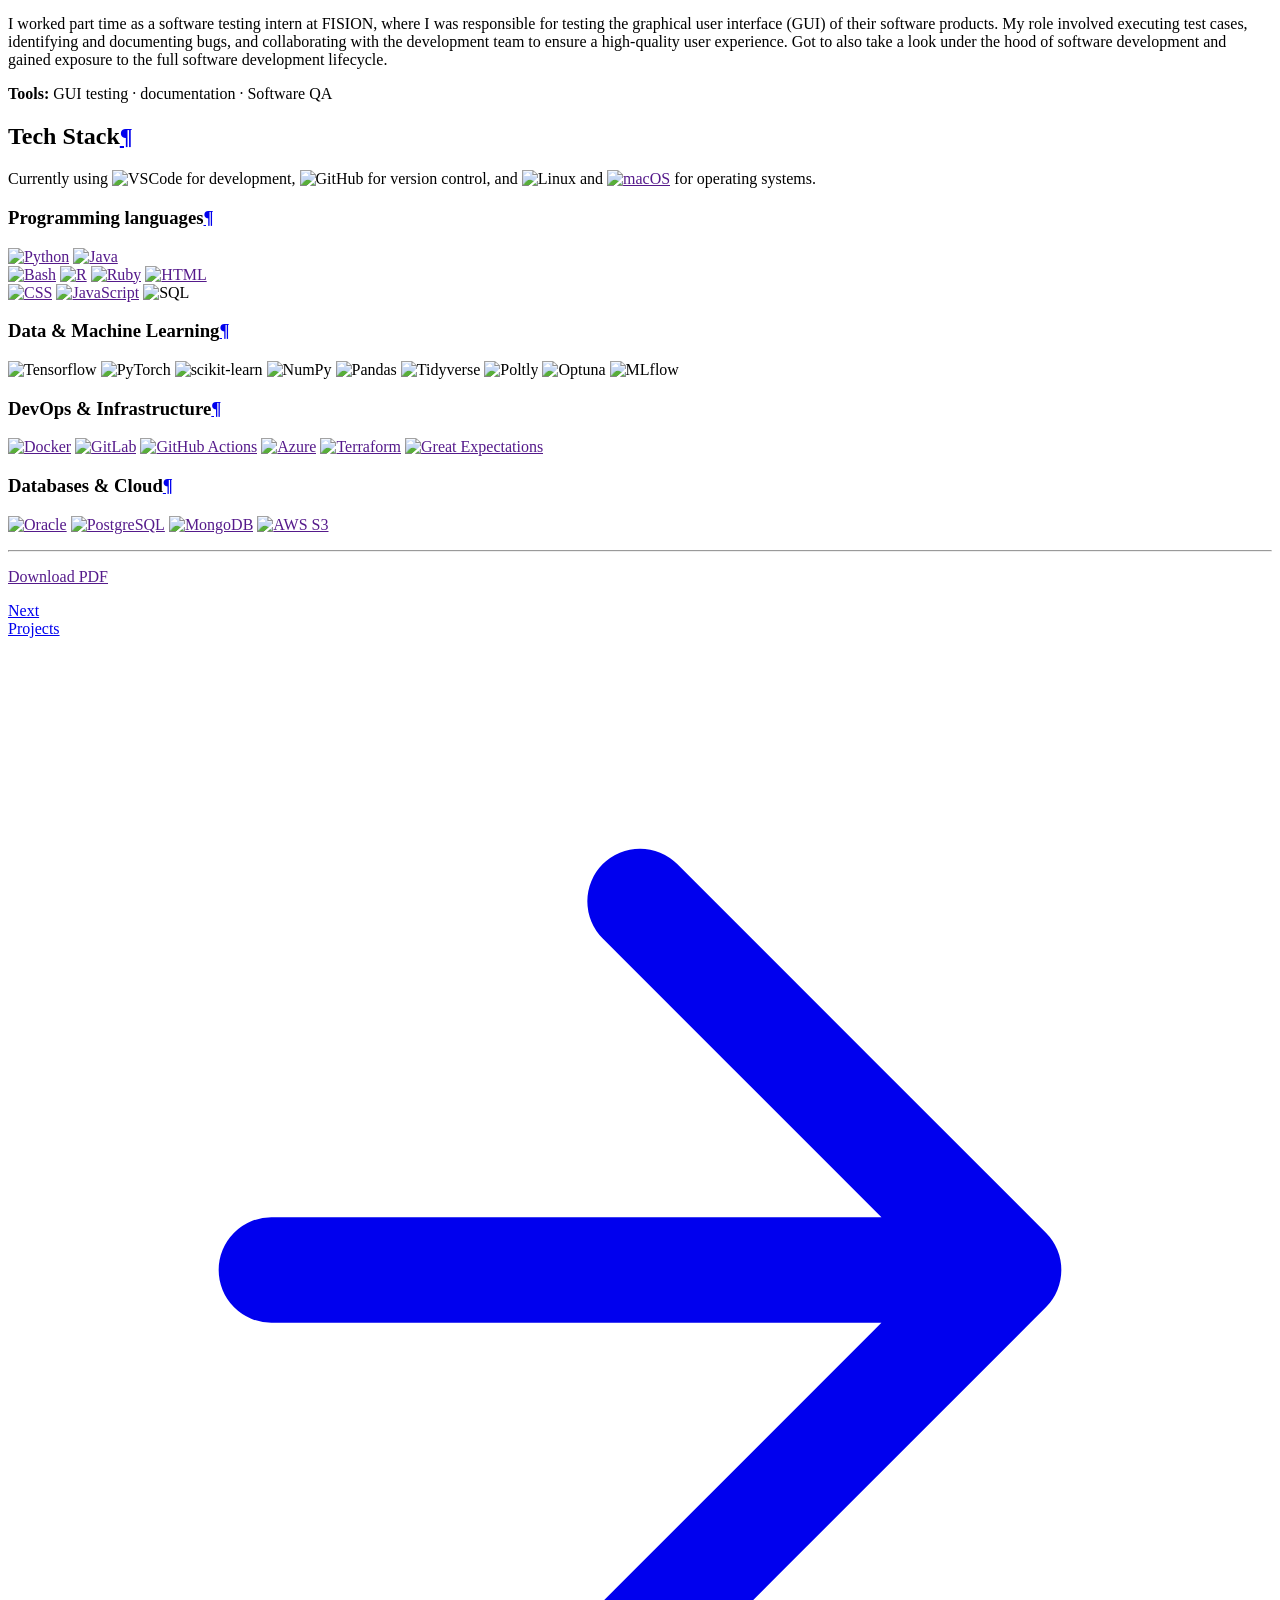
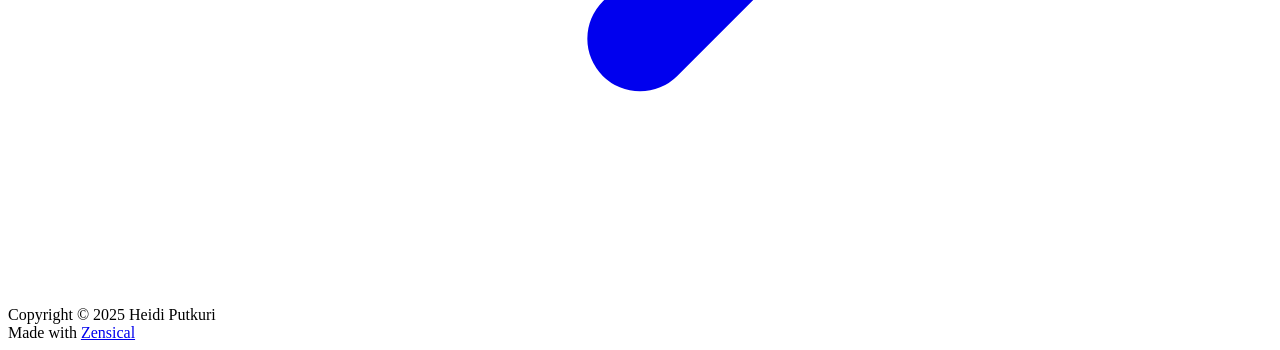
==== commit 0f5a4666: "Refactor personal profile: update bio and contact links in index.html and search.json; remove outdat" ====
--- a/site/index.html
+++ b/site/index.html
@@ -708,8 +708,9 @@
                   
 
 <h1 id="heidi-putkuri">Heidi Putkuri<a class="headerlink" href="#heidi-putkuri" title="Permanent link">&para;</a></h1>
-<p>Currently working as bioinformatician while expanding my knowledge to data engineering and machine learning. </p>
-<p>📍 Helsinki, Finland | 🔗 <a href="[link](https://github.com/heksaani)">GitHub</a> | 💼 <a href="[link](https://www.linkedin.com/in/heidi-putkuri/)">LinkedIn</a> | <a href="./projects/">projects</a></p>
+<p>Bioinformatician expanding my knowledge to data engineering and machine learning.</p>
+<p>📍 Helsinki, Finland | 🔗 <a href="https://github.com/heksaani" target="_blank">GitHub</a> |
+ 💼 <a href="https://www.linkedin.com/in/heidi-putkuri/" target="_blank">LinkedIn</a> | 💻<a href="./projects/">projects</a></p>
 <p>mail: <a href="&#109;&#97;&#105;&#108;&#116;&#111;&#58;&#104;&#101;&#105;&#100;&#105;&#46;&#112;&#117;&#116;&#107;&#117;&#114;&#105;&#64;&#104;&#111;&#116;&#109;&#97;&#105;&#108;&#46;&#99;&#111;&#109;">&#104;&#101;&#105;&#100;&#105;&#46;&#112;&#117;&#116;&#107;&#117;&#114;&#105;&#64;&#104;&#111;&#116;&#109;&#97;&#105;&#108;&#46;&#99;&#111;&#109;</a></p>
 <h2 id="professional-profile">Professional Profile<a class="headerlink" href="#professional-profile" title="Permanent link">&para;</a></h2>
 <p>Bioinformatician with hands-on experience in next-generation sequencing (NGS) data analysis spanning human genetics and microbial research. Skilled in developing automated, reproducible analysis pipelines and applying machine learning to biological data. Experienced in high-performance and cloud computing environments, variant calling workflows, and large dataset management. Currently working in public health automating viral sequencing data analysis and database migration. Passionate about leveraging data science and machine learning to drive insights in molecular biology and bioinformatics.</p>
@@ -736,8 +737,8 @@
 <h3 id="masters-thesis-researcher">Master's Thesis Researcher<a class="headerlink" href="#masters-thesis-researcher" title="Permanent link">&para;</a></h3>
 <p>University of Helsinki | June 2024 - October 2024</p>
 <p><strong>Thesis:</strong> <a href="https://helda.helsinki.fi/items/bd303d03-ac17-4479-b5c5-2918cf1c96e5">Classifying Bacterial Species Using Methylation Patterns in Complex Microbial Communities</a></p>
-<p>I worked full-time on my master’s thesis project, which involved developing a machine learning model to classify bacterial species based on NGS methylation data. This work is part of a peer-reviewed publication (Markkanen et al., 2026). The project demonstrated my ability to independently take a bioinformatics project from raw data to a publishable method. Random Forest was the best performing model, achieving 94% classification accuracy. My work was part of a larger scientific publication soon to be published. Current preprint is available <a href="https://www.medrxiv.org/content/10.64898/2026.02.18.26346558v2">here</a>.
-I processed over 20 Gbs of sequencing data, creating a reproducible analysis workflow documented in a version-controlled Python codebase that is part of the publication repository found <a href="https://github.com/melinamarkkanen/Methylation">here</a>. </p>
+<p>I worked full-time on my master’s thesis project, which involved developing a machine learning model to classify bacterial species based on NGS methylation data. This work is part of a scientific publication (Markkanen et al., 2026). The project demonstrated my ability to independently take a bioinformatics project from raw data to a publishable method. Random Forest model achieved 94% classification accuracy. My work was part of a larger scientific publication soon to be published. Current preprint is available <a href="https://www.medrxiv.org/content/10.64898/2026.02.18.26346558v2">here</a>.
+I created a reproducible analysis workflow documented in a version-controlled Python codebase that is part of the publication repository found <a href="https://github.com/melinamarkkanen/Methylation">here</a>.</p>
 <p><strong>Tools:</strong> Python · Scikit-learn · Pandas · Git · Jupyter Notebook ·</p>
 <hr />
 <h3 id="research-assistant">Research Assistant<a class="headerlink" href="#research-assistant" title="Permanent link">&para;</a></h3>
@@ -762,12 +763,11 @@
 <a href=""><img alt="JavaScript" src="https://img.shields.io/badge/JavaScript-F7DF1E?logo=javascript&amp;logoColor=000" /></a>
 <img alt="SQL" src="https://img.shields.io/badge/SQL-336791?style=flat&amp;logo=postgresql&amp;logoColor=white" /></p>
 <h3 id="data-machine-learning">Data &amp; Machine Learning<a class="headerlink" href="#data-machine-learning" title="Permanent link">&para;</a></h3>
-<p><img alt="Tensorflow" src="https://img.shields.io/badge/Tensorflow-FF6F00?style=flat&amp;logo=tensorflow&amp;logoColor=white" /> <img alt="PyTorch" src="https://img.shields.io/badge/PyTorch-EE4C2C?style=flat&amp;logo=pytorch&amp;logoColor=white" /> <img alt="scikit-learn" src="https://img.shields.io/badge/scikit--learn-F7931E?style=flat&amp;logo=scikitlearn&amp;logoColor=white" /> <img alt="NumPy" src="https://img.shields.io/badge/NumPy-013243?style=flat&amp;logo=numpy&amp;logoColor=white" /> <img alt="Pandas" src="https://img.shields.io/badge/Pandas-150458?style=flat&amp;logo=pandas&amp;logoColor=white" /> <img alt="Tidyverse" src="https://img.shields.io/badge/Tidyverse-276DC3?style=flat&amp;logo=r&amp;logoColor=white" /> <img alt="Poltly" src="https://img.shields.io/badge/Plotly-7A76FF?style=flat&amp;logo=plotly&amp;logoColor=white" /> <img alt="Optuna" src="https://img.shields.io/badge/Optuna-002C76?style=flat&amp;logo=optuna&amp;logoColor=white" /> <img alt="MLflow" src="https://img.shields.io/badge/MLflow-0194E2?style=flat&amp;logo=mlflow&amp;logoColor=white" />  </p>
+<p><img alt="Tensorflow" src="https://img.shields.io/badge/Tensorflow-FF6F00?style=flat&amp;logo=tensorflow&amp;logoColor=white" /> <img alt="PyTorch" src="https://img.shields.io/badge/PyTorch-EE4C2C?style=flat&amp;logo=pytorch&amp;logoColor=white" /> <img alt="scikit-learn" src="https://img.shields.io/badge/scikit--learn-F7931E?style=flat&amp;logo=scikitlearn&amp;logoColor=white" /> <img alt="NumPy" src="https://img.shields.io/badge/NumPy-013243?style=flat&amp;logo=numpy&amp;logoColor=white" /> <img alt="Pandas" src="https://img.shields.io/badge/Pandas-150458?style=flat&amp;logo=pandas&amp;logoColor=white" /> <img alt="Tidyverse" src="https://img.shields.io/badge/Tidyverse-276DC3?style=flat&amp;logo=r&amp;logoColor=white" /> <img alt="Poltly" src="https://img.shields.io/badge/Plotly-7A76FF?style=flat&amp;logo=plotly&amp;logoColor=white" /> <img alt="Optuna" src="https://img.shields.io/badge/Optuna-002C76?style=flat&amp;logo=optuna&amp;logoColor=white" /> <img alt="MLflow" src="https://img.shields.io/badge/MLflow-0194E2?style=flat&amp;logo=mlflow&amp;logoColor=white" /></p>
 <h3 id="devops-infrastructure">DevOps &amp; Infrastructure<a class="headerlink" href="#devops-infrastructure" title="Permanent link">&para;</a></h3>
 <p><a href=""><img alt="Docker" src="https://img.shields.io/badge/Docker-2496ED?logo=docker&amp;logoColor=fff" /></a>
 <a href=""><img alt="GitLab" src="https://img.shields.io/badge/GitLab-FC6D26?logo=gitlab&amp;logoColor=fff" /></a>
 <a href=""><img alt="GitHub Actions" src="https://img.shields.io/badge/GitHub%20Actions-2088FF?logo=githubactions&amp;logoColor=white" /></a>
-<a href=""><img alt="Linux" src="https://img.shields.io/badge/Linux-FCC624?style=flat&amp;logo=linux&amp;logoColor=black" /></a>
 <a href=""><img alt="Azure" src="https://img.shields.io/badge/Azure-0078D4?style=flat&amp;logo=microsoftazure&amp;logoColor=white" /></a>
 <a href=""><img alt="Terraform" src="https://img.shields.io/badge/Terraform-623CE4?style=flat&amp;logo=terraform&amp;logoColor=white" /></a>
 <a href=""><img alt="Great Expectations" src="https://img.shields.io/badge/Great%20Expectations-000000?style=flat&amp;logo=[data-uri]" /></a></p>
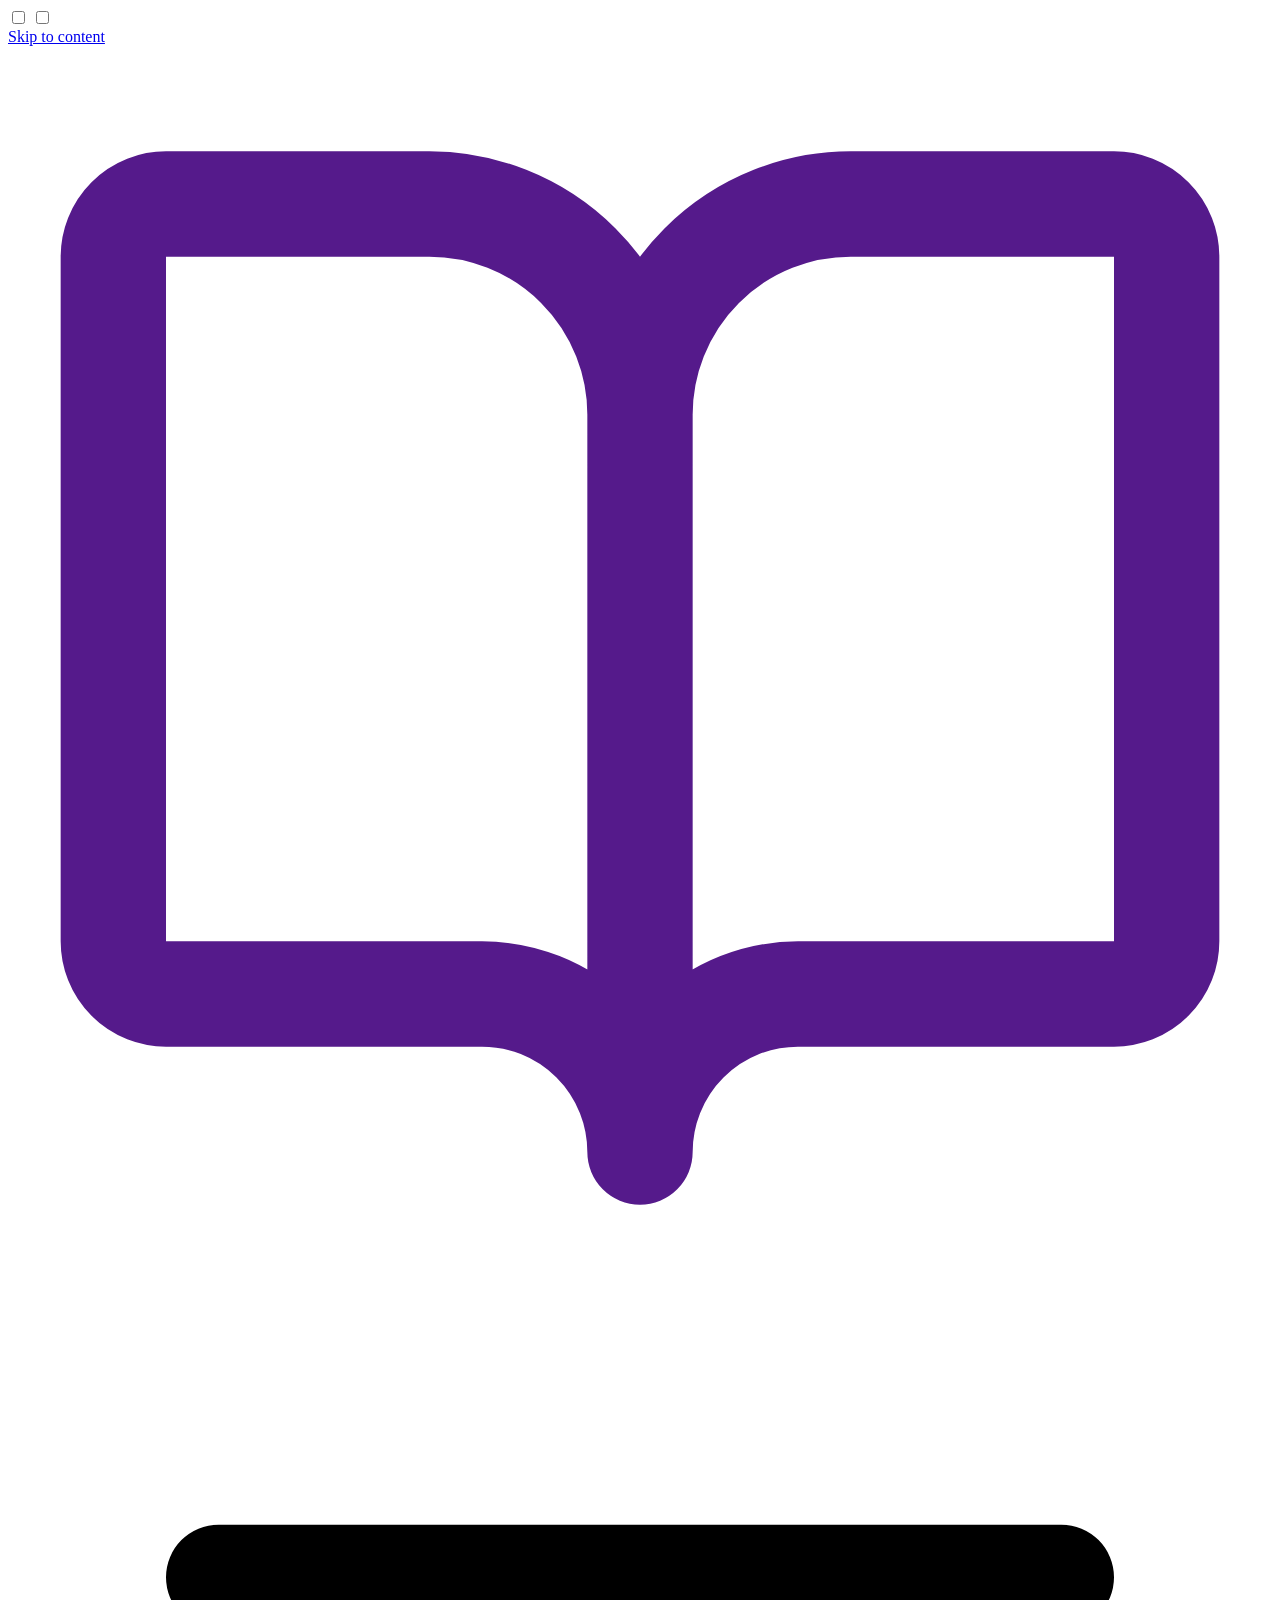
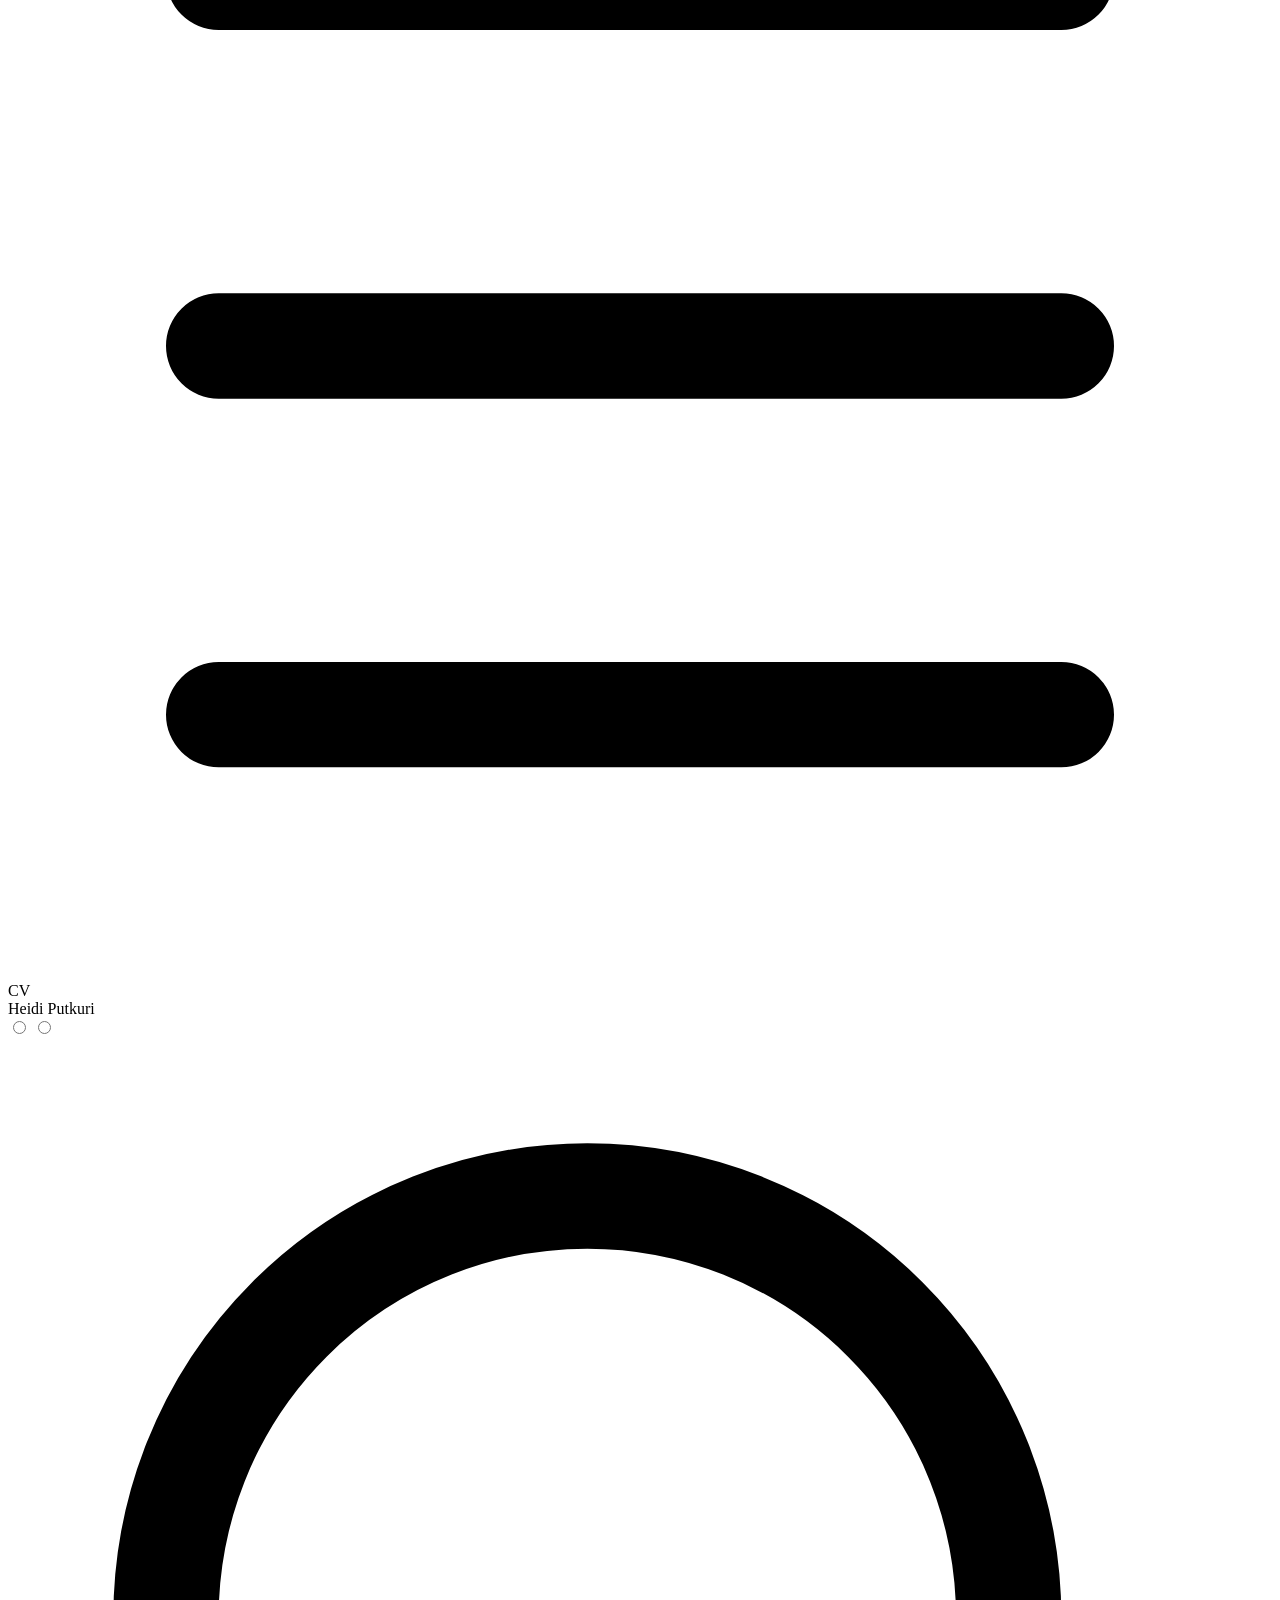
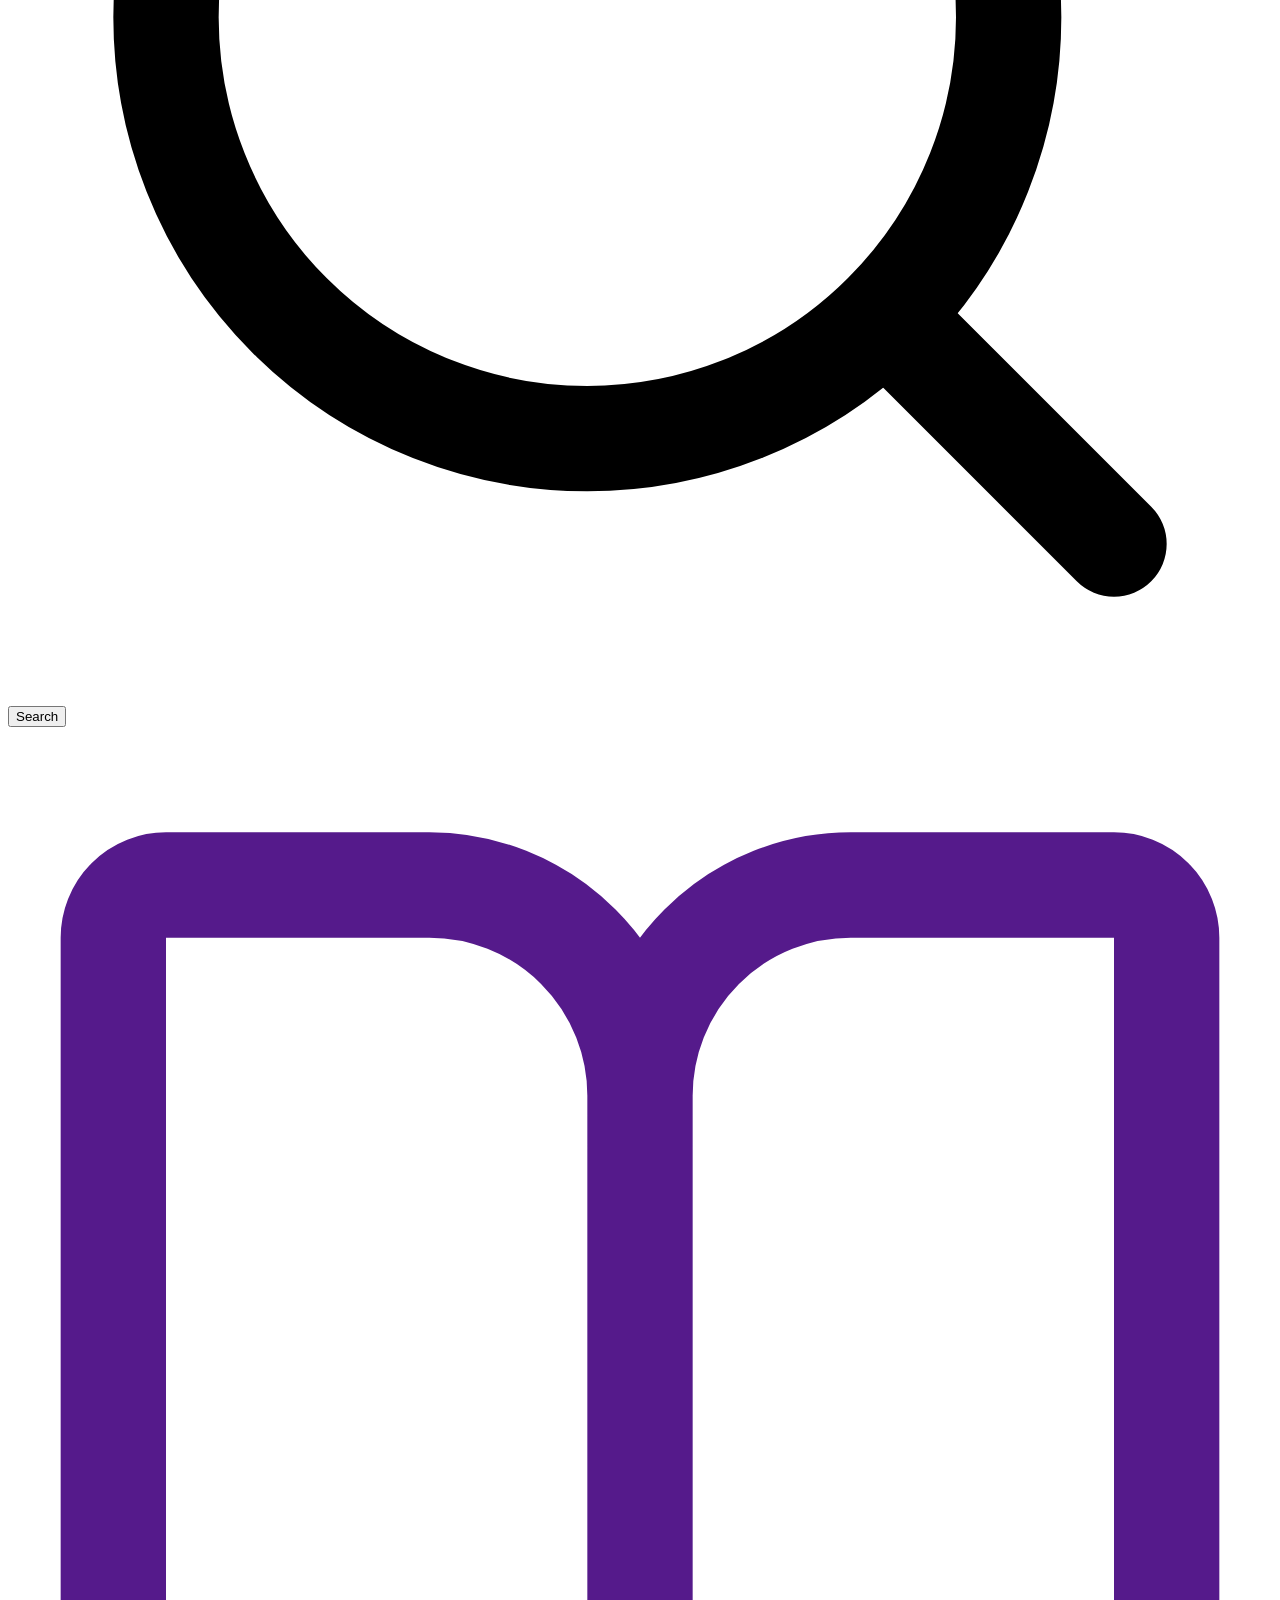
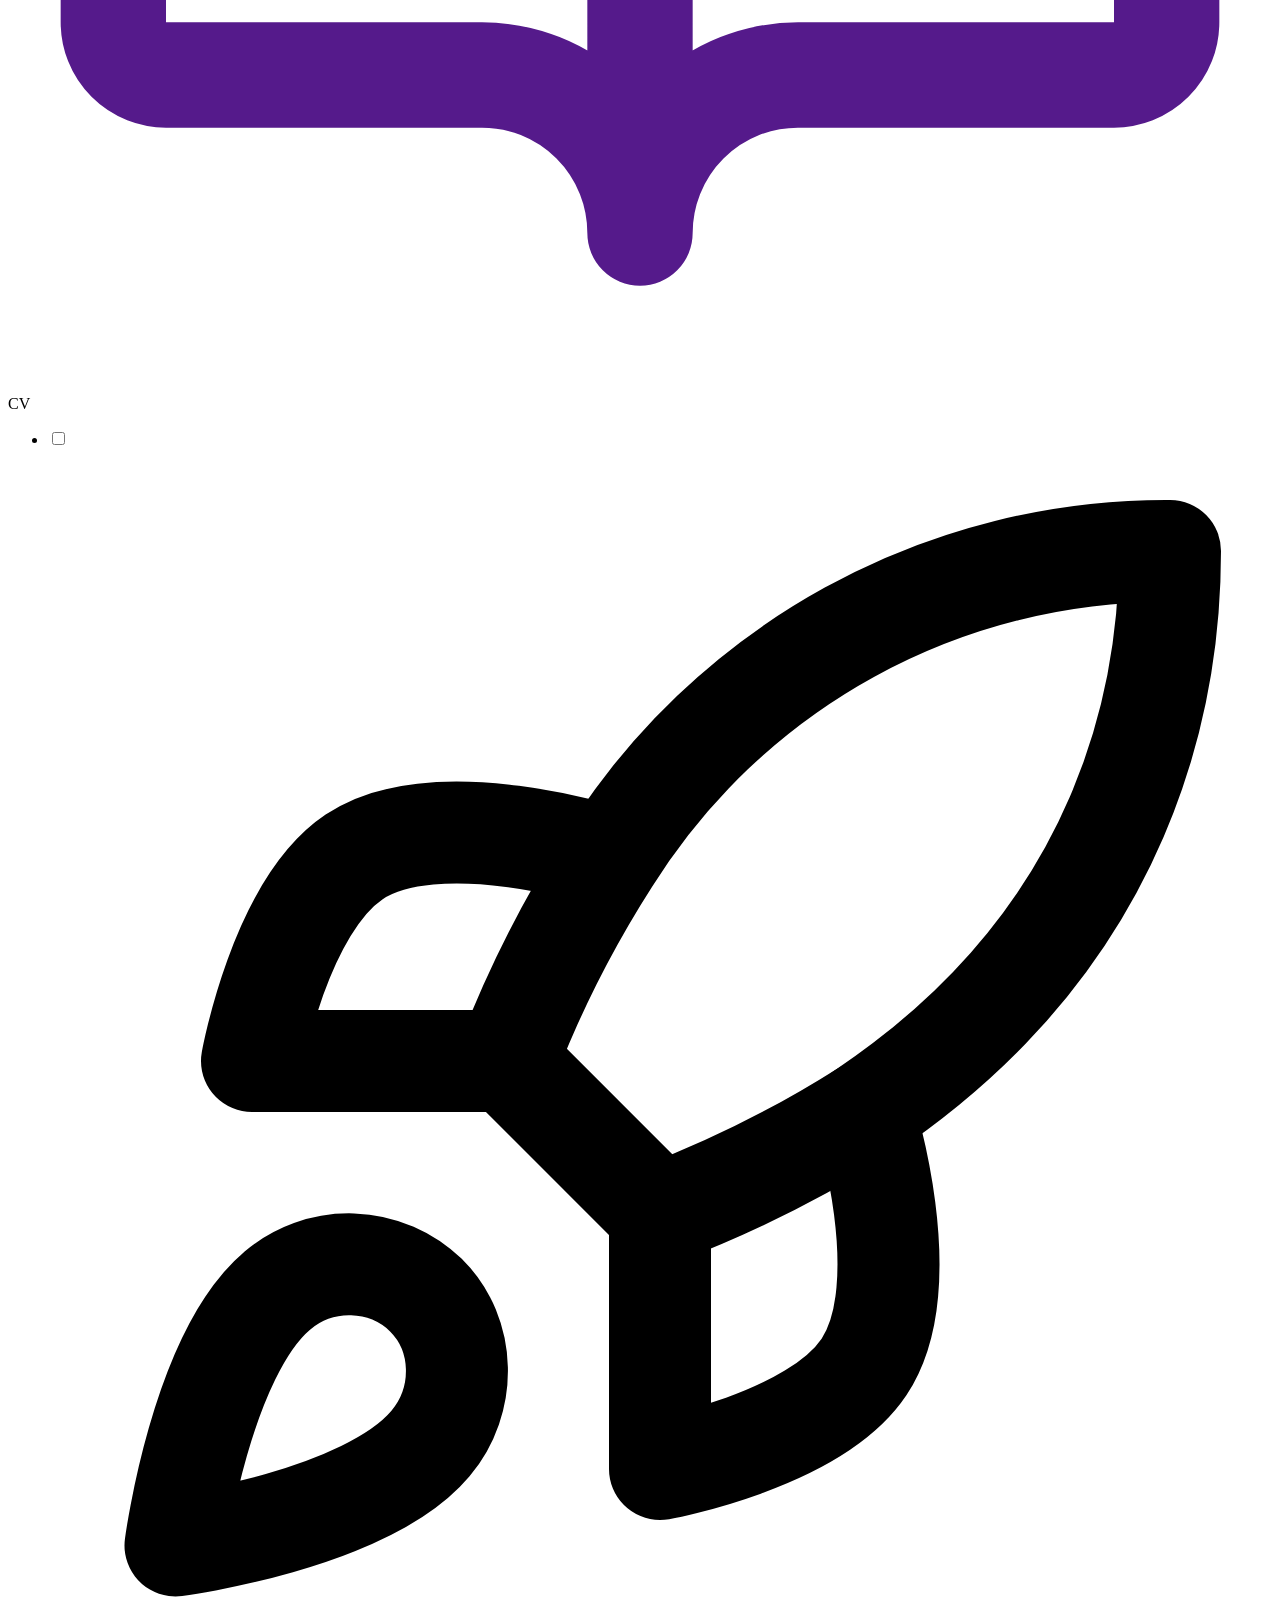
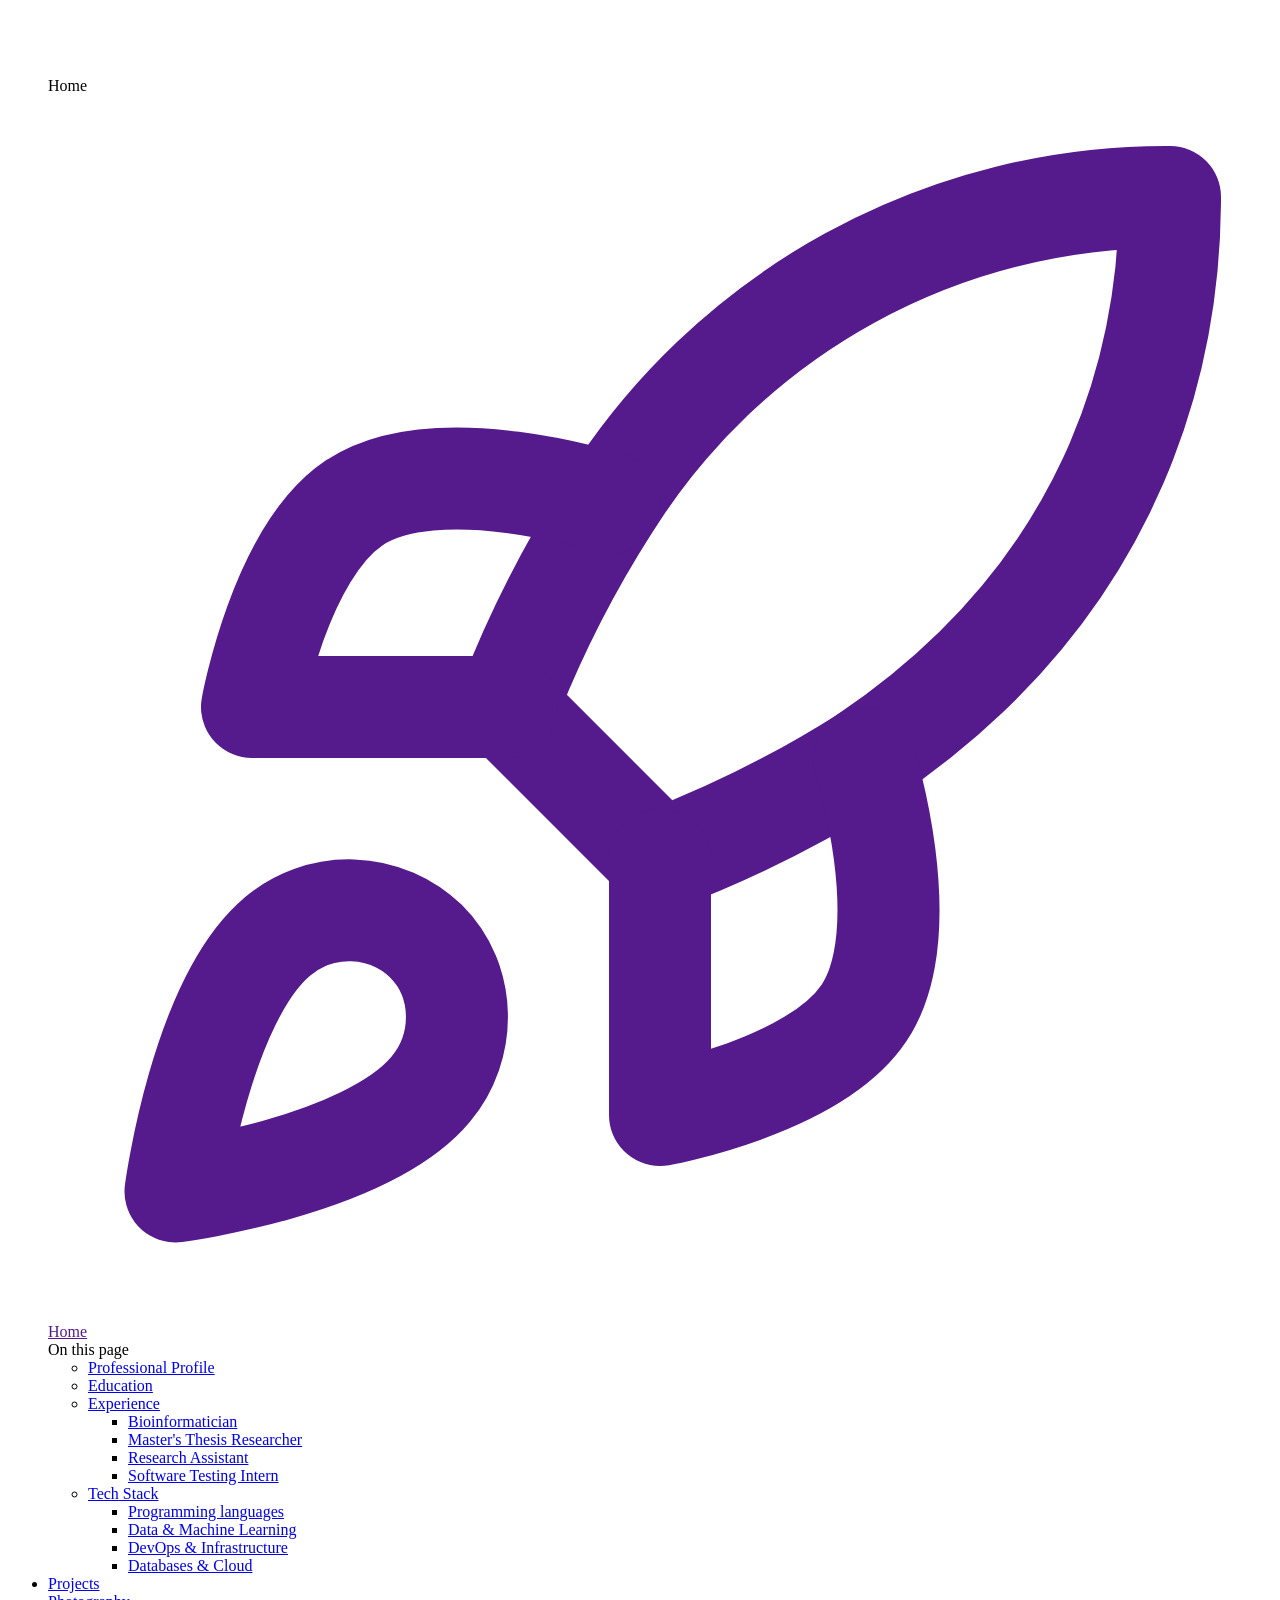
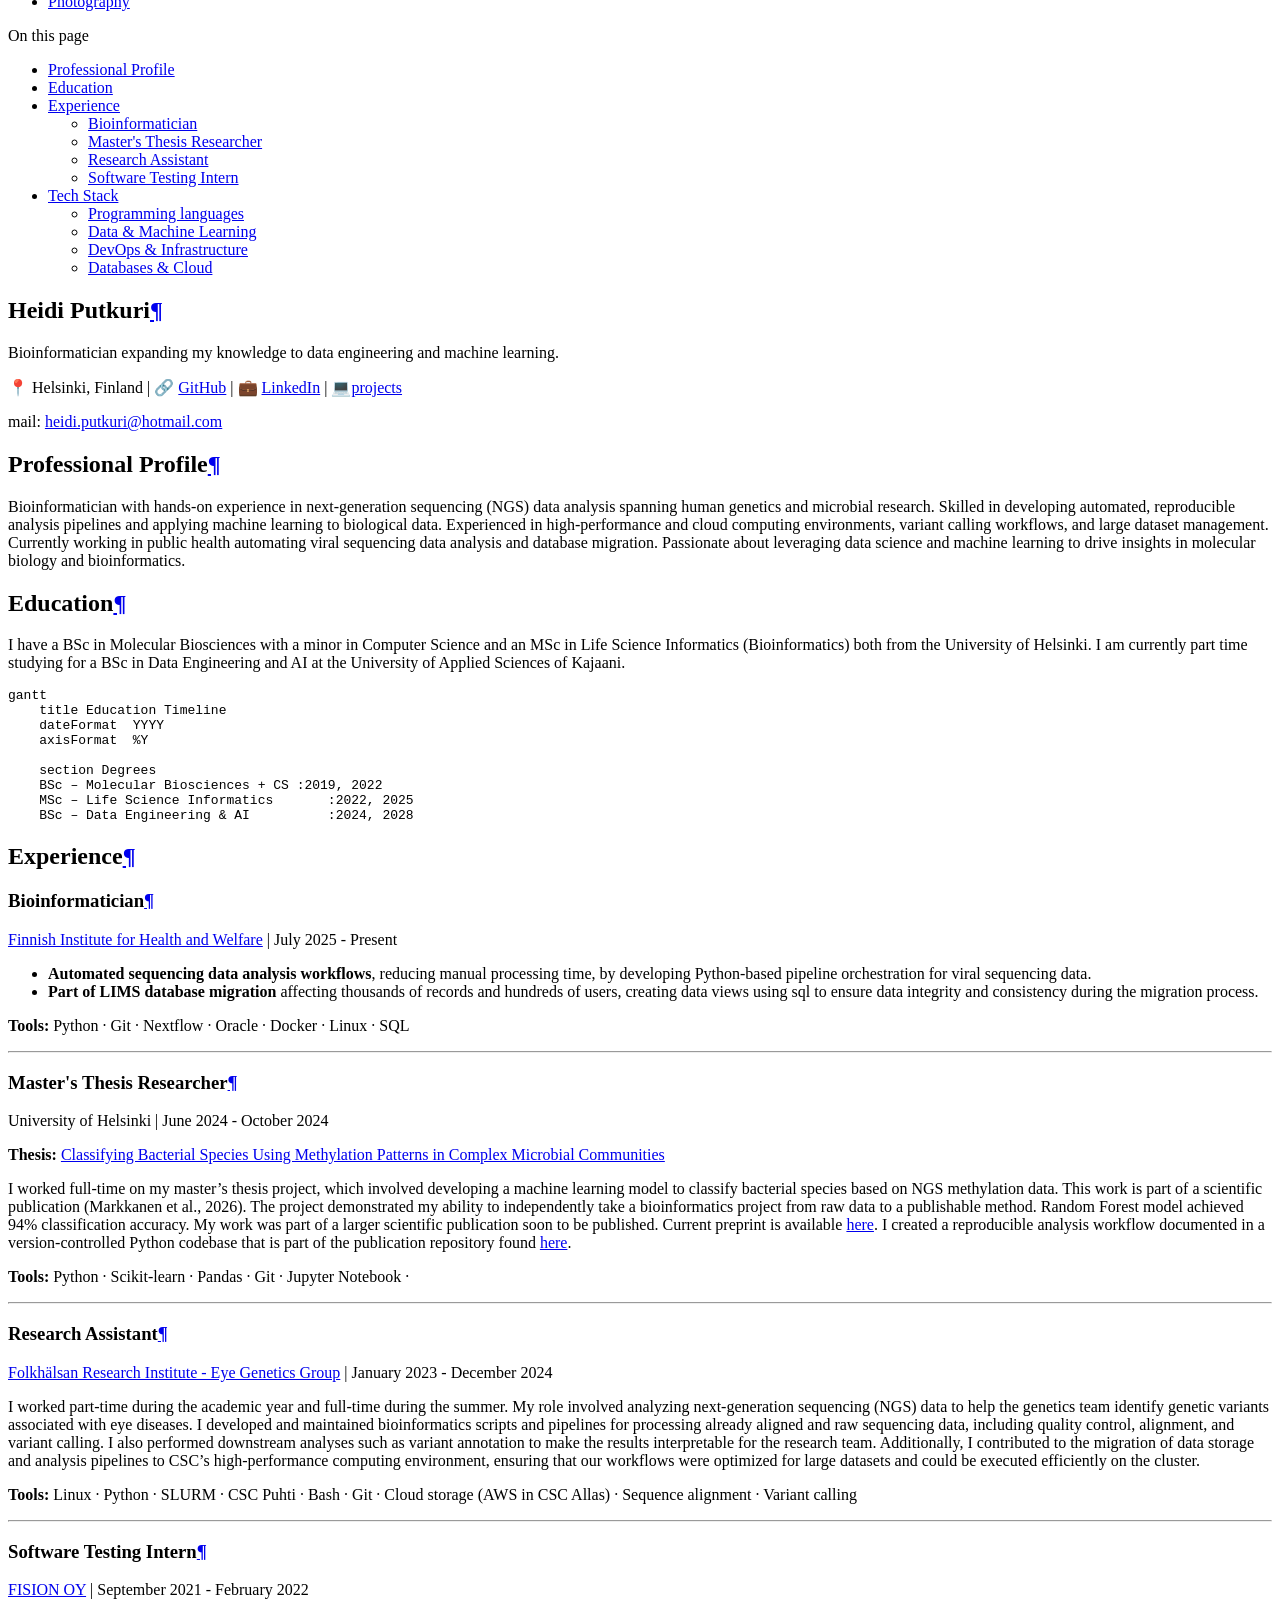
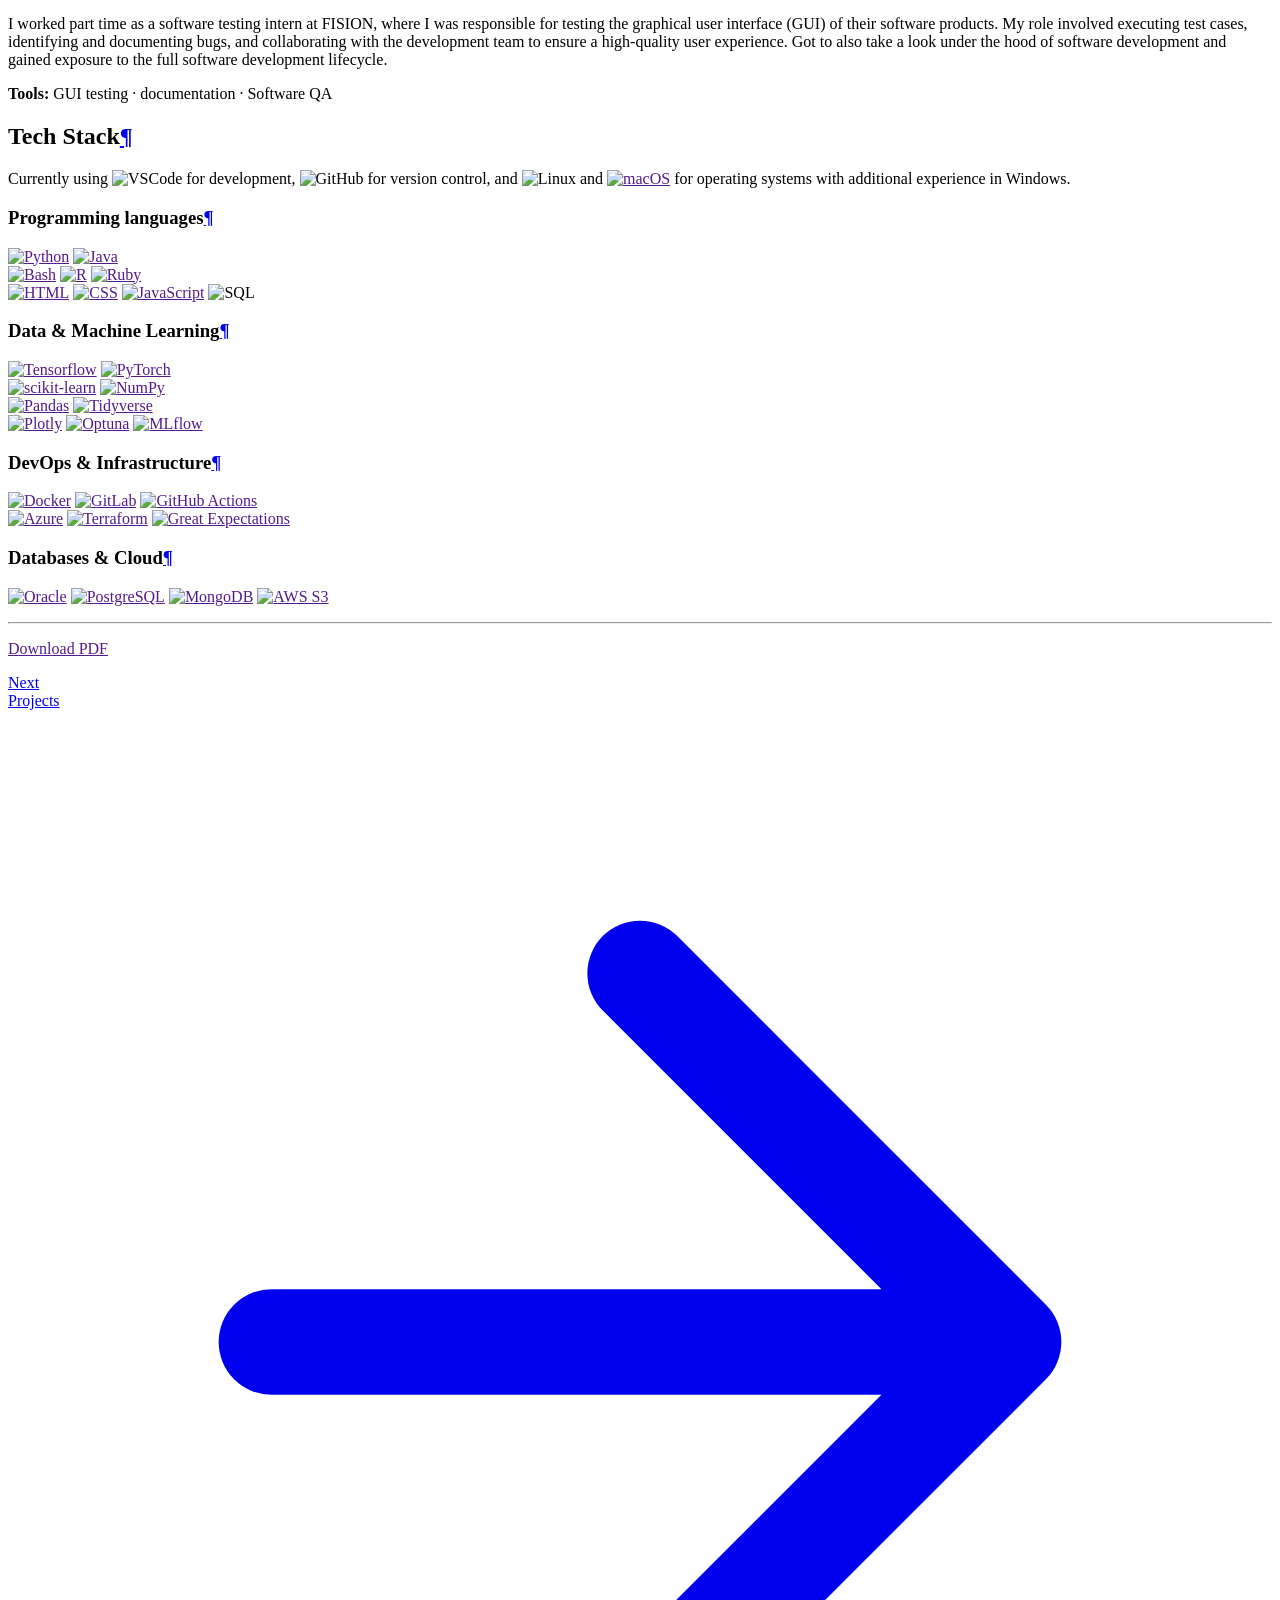
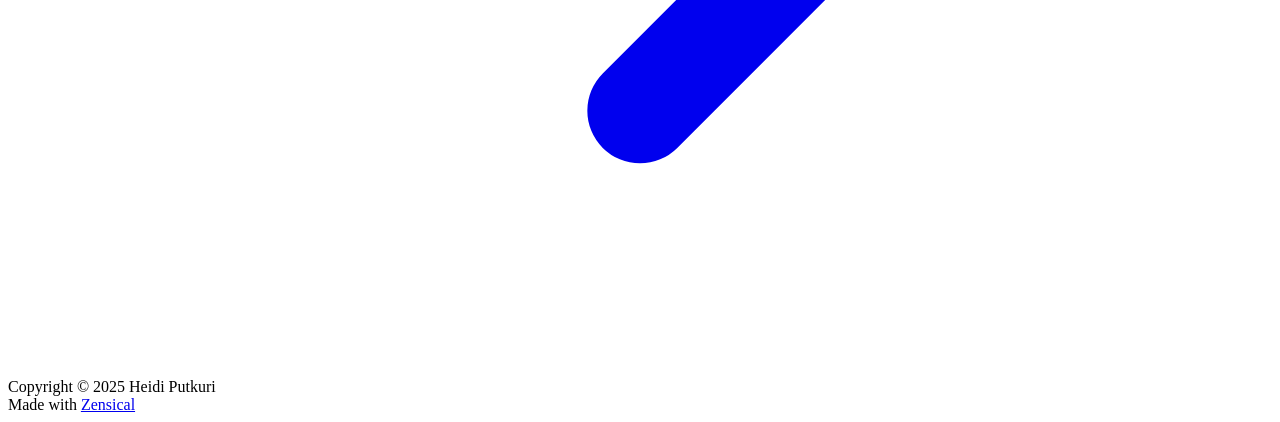
==== commit 84a43c78: "Fixes" ====
--- a/site/index.html
+++ b/site/index.html
@@ -751,31 +751,29 @@
 <p>I worked part time as a software testing intern at FISION, where I was responsible for testing the graphical user interface (GUI) of their software products. My role involved executing test cases, identifying and documenting bugs, and collaborating with the development team to ensure a high-quality user experience. Got to also take a look under the hood of software development and gained exposure to the full software development lifecycle.</p>
 <p><strong>Tools:</strong> GUI testing · documentation · Software QA</p>
 <h2 id="tech-stack">Tech Stack<a class="headerlink" href="#tech-stack" title="Permanent link">&para;</a></h2>
-<p>Currently using <img alt="VSCode" src="https://img.shields.io/badge/VSCode-99c9ef?style=flat&amp;logo=[data-uri]" /> for development, <img alt="GitHub" src="https://img.shields.io/badge/GitHub-181717?style=flat&amp;logo=github&amp;logoColor=white" /> for version control, and <img alt="Linux" src="https://img.shields.io/badge/Linux-FCC624?style=flat&amp;logo=linux&amp;logoColor=black" /> and <a href=""><img alt="macOS" src="https://img.shields.io/badge/macOS-000000?logo=apple&amp;logoColor=F0F0F0" /></a> for operating systems.</p>
+<p>Currently using <img alt="VSCode" src="https://img.shields.io/badge/VSCode-99c9ef?style=flat&amp;logo=[data-uri]" /> for development, <img alt="GitHub" src="https://img.shields.io/badge/GitHub-181717?style=flat&amp;logo=github&amp;logoColor=white" /> for version control, and <img alt="Linux" src="https://img.shields.io/badge/Linux-FCC624?style=flat&amp;logo=linux&amp;logoColor=black" /> and <a href=""><img alt="macOS" src="https://img.shields.io/badge/macOS-000000?logo=apple&amp;logoColor=F0F0F0" /></a> for operating systems with additional experience in Windows.</p>
 <h3 id="programming-languages">Programming languages<a class="headerlink" href="#programming-languages" title="Permanent link">&para;</a></h3>
 <p><a href=""><img alt="Python" src="https://img.shields.io/badge/Python-3776AB?logo=python&amp;logoColor=fff" /></a>
 <a href=""><img alt="Java" src="https://img.shields.io/badge/Java-%23ED8B00.svg?logo=openjdk&amp;logoColor=white" /></a><br />
 <a href=""><img alt="Bash" src="https://img.shields.io/badge/Bash-4EAA25?logo=gnubash&amp;logoColor=fff" /></a>
 <a href=""><img alt="R" src="https://img.shields.io/badge/R-%23276DC3.svg?logo=r&amp;logoColor=white" /></a>
-<a href=""><img alt="Ruby" src="https://img.shields.io/badge/Ruby-%23CC342D.svg?&amp;logo=ruby&amp;logoColor=white" /></a>
-<a href=""><img alt="HTML" src="https://img.shields.io/badge/HTML-%23E34F26.svg?logo=html5&amp;logoColor=white" /></a><br />
-<a href=""><img alt="CSS" src="https://img.shields.io/badge/CSS-639?logo=css&amp;logoColor=fff" /></a>
+<a href=""><img alt="Ruby" src="https://img.shields.io/badge/Ruby-%23CC342D.svg?&amp;logo=ruby&amp;logoColor=white" /></a><br />
+<a href=""><img alt="HTML" src="https://img.shields.io/badge/HTML-%23E34F26.svg?logo=html5&amp;logoColor=white" /></a> <a href=""><img alt="CSS" src="https://img.shields.io/badge/CSS-639?logo=css&amp;logoColor=fff" /></a>
 <a href=""><img alt="JavaScript" src="https://img.shields.io/badge/JavaScript-F7DF1E?logo=javascript&amp;logoColor=000" /></a>
 <img alt="SQL" src="https://img.shields.io/badge/SQL-336791?style=flat&amp;logo=postgresql&amp;logoColor=white" /></p>
 <h3 id="data-machine-learning">Data &amp; Machine Learning<a class="headerlink" href="#data-machine-learning" title="Permanent link">&para;</a></h3>
-<p><img alt="Tensorflow" src="https://img.shields.io/badge/Tensorflow-FF6F00?style=flat&amp;logo=tensorflow&amp;logoColor=white" /> <img alt="PyTorch" src="https://img.shields.io/badge/PyTorch-EE4C2C?style=flat&amp;logo=pytorch&amp;logoColor=white" /> <img alt="scikit-learn" src="https://img.shields.io/badge/scikit--learn-F7931E?style=flat&amp;logo=scikitlearn&amp;logoColor=white" /> <img alt="NumPy" src="https://img.shields.io/badge/NumPy-013243?style=flat&amp;logo=numpy&amp;logoColor=white" /> <img alt="Pandas" src="https://img.shields.io/badge/Pandas-150458?style=flat&amp;logo=pandas&amp;logoColor=white" /> <img alt="Tidyverse" src="https://img.shields.io/badge/Tidyverse-276DC3?style=flat&amp;logo=r&amp;logoColor=white" /> <img alt="Poltly" src="https://img.shields.io/badge/Plotly-7A76FF?style=flat&amp;logo=plotly&amp;logoColor=white" /> <img alt="Optuna" src="https://img.shields.io/badge/Optuna-002C76?style=flat&amp;logo=optuna&amp;logoColor=white" /> <img alt="MLflow" src="https://img.shields.io/badge/MLflow-0194E2?style=flat&amp;logo=mlflow&amp;logoColor=white" /></p>
+<p><a href=""><img alt="Tensorflow" src="https://img.shields.io/badge/Tensorflow-FF6F00?style=flat&amp;logo=tensorflow&amp;logoColor=white" /></a> <a href=""><img alt="PyTorch" src="https://img.shields.io/badge/PyTorch-EE4C2C?style=flat&amp;logo=pytorch&amp;logoColor=white" /></a><br />
+<a href=""><img alt="scikit-learn" src="https://img.shields.io/badge/scikit--learn-F7931E?style=flat&amp;logo=scikitlearn&amp;logoColor=white" /></a> <a href=""><img alt="NumPy" src="https://img.shields.io/badge/NumPy-013243?style=flat&amp;logo=numpy&amp;logoColor=white" /></a><br />
+<a href=""><img alt="Pandas" src="https://img.shields.io/badge/Pandas-150458?style=flat&amp;logo=pandas&amp;logoColor=white" /></a> <a href=""><img alt="Tidyverse" src="https://img.shields.io/badge/Tidyverse-276DC3?style=flat&amp;logo=r&amp;logoColor=white" /></a><br />
+<a href=""><img alt="Plotly" src="https://img.shields.io/badge/Plotly-7A76FF?style=flat&amp;logo=plotly&amp;logoColor=white" /></a> <a href=""><img alt="Optuna" src="https://img.shields.io/badge/Optuna-002C76?style=flat&amp;logo=optuna&amp;logoColor=white" /></a> <a href=""><img alt="MLflow" src="https://img.shields.io/badge/MLflow-0194E2?style=flat&amp;logo=mlflow&amp;logoColor=white" /></a></p>
 <h3 id="devops-infrastructure">DevOps &amp; Infrastructure<a class="headerlink" href="#devops-infrastructure" title="Permanent link">&para;</a></h3>
-<p><a href=""><img alt="Docker" src="https://img.shields.io/badge/Docker-2496ED?logo=docker&amp;logoColor=fff" /></a>
-<a href=""><img alt="GitLab" src="https://img.shields.io/badge/GitLab-FC6D26?logo=gitlab&amp;logoColor=fff" /></a>
-<a href=""><img alt="GitHub Actions" src="https://img.shields.io/badge/GitHub%20Actions-2088FF?logo=githubactions&amp;logoColor=white" /></a>
+<p><a href=""><img alt="Docker" src="https://img.shields.io/badge/Docker-2496ED?logo=docker&amp;logoColor=fff" /></a> <a href=""><img alt="GitLab" src="https://img.shields.io/badge/GitLab-FC6D26?logo=gitlab&amp;logoColor=fff" /></a>
+<a href=""><img alt="GitHub Actions" src="https://img.shields.io/badge/GitHub%20Actions-2088FF?logo=githubactions&amp;logoColor=white" /></a><br />
 <a href=""><img alt="Azure" src="https://img.shields.io/badge/Azure-0078D4?style=flat&amp;logo=microsoftazure&amp;logoColor=white" /></a>
-<a href=""><img alt="Terraform" src="https://img.shields.io/badge/Terraform-623CE4?style=flat&amp;logo=terraform&amp;logoColor=white" /></a>
-<a href=""><img alt="Great Expectations" src="https://img.shields.io/badge/Great%20Expectations-000000?style=flat&amp;logo=[data-uri]" /></a></p>
+<a href=""><img alt="Terraform" src="https://img.shields.io/badge/Terraform-623CE4?style=flat&amp;logo=terraform&amp;logoColor=white" /></a> <a href=""><img alt="Great Expectations" src="https://img.shields.io/badge/Great%20Expectations-000000?style=flat&amp;logo=[data-uri]" /></a></p>
 <h3 id="databases-cloud">Databases &amp; Cloud<a class="headerlink" href="#databases-cloud" title="Permanent link">&para;</a></h3>
-<p><a href=""><img alt="Oracle" src="https://custom-icon-badges.demolab.com/badge/Oracle-F80000?logo=oracle&amp;logoColor=fff" /></a>
-<a href=""><img alt="PostgreSQL" src="https://img.shields.io/badge/PostgreSQL-336791?style=flat&amp;logo=postgresql&amp;logoColor=white" /></a>
-<a href=""><img alt="MongoDB" src="https://img.shields.io/badge/MongoDB-47A248?style=flat&amp;logo=mongodb&amp;logoColor=white" /></a>
-<a href=""><img alt="AWS S3" src="https://img.shields.io/badge/AWS%20S3-569A31?style=flat&amp;logo=amazons3&amp;logoColor=white" /></a></p>
+<p><a href=""><img alt="Oracle" src="https://custom-icon-badges.demolab.com/badge/Oracle-F80000?logo=oracle&amp;logoColor=fff" /></a> <a href=""><img alt="PostgreSQL" src="https://img.shields.io/badge/PostgreSQL-336791?style=flat&amp;logo=postgresql&amp;logoColor=white" /></a>
+<a href=""><img alt="MongoDB" src="https://img.shields.io/badge/MongoDB-47A248?style=flat&amp;logo=mongodb&amp;logoColor=white" /></a> <a href=""><img alt="AWS S3" src="https://img.shields.io/badge/AWS%20S3-569A31?style=flat&amp;logo=amazons3&amp;logoColor=white" /></a></p>
 <hr />
 <p><a class="md-button" href="" onclick="window.print()">Download PDF</a></p>
 
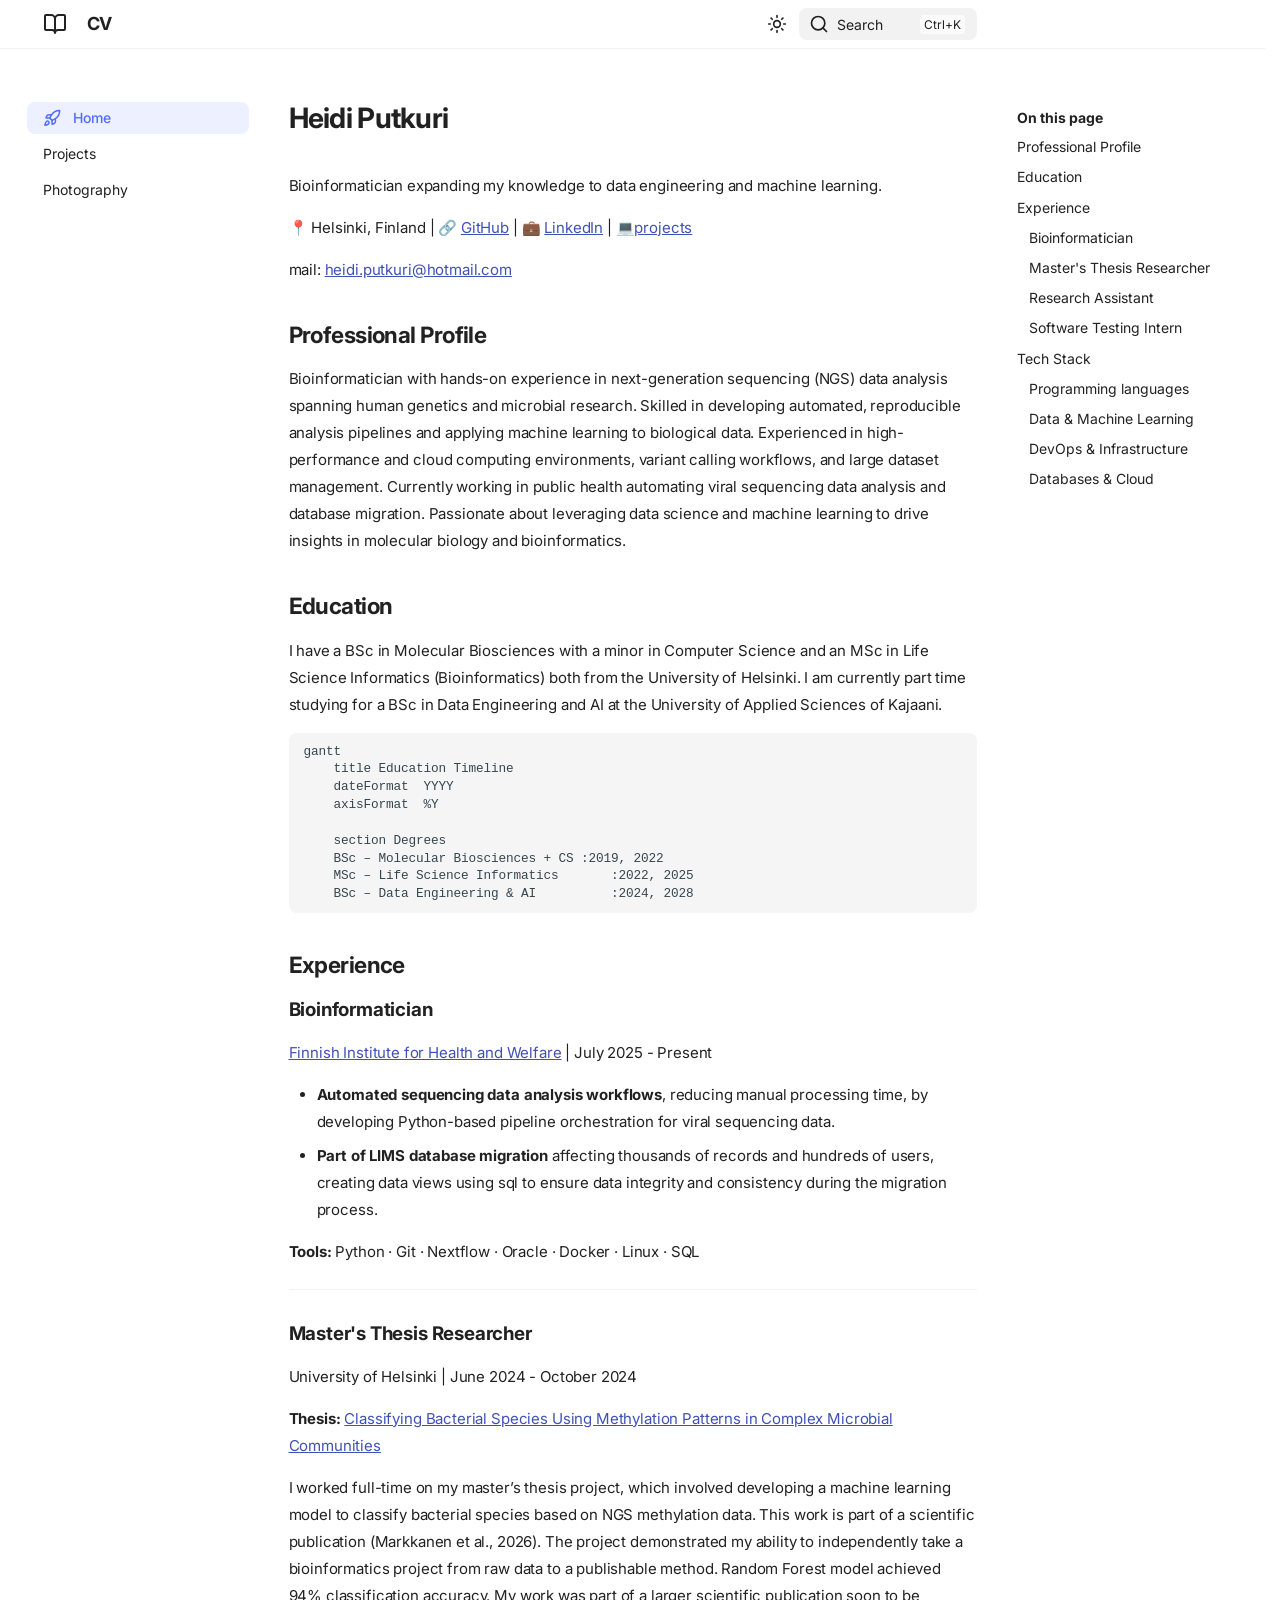
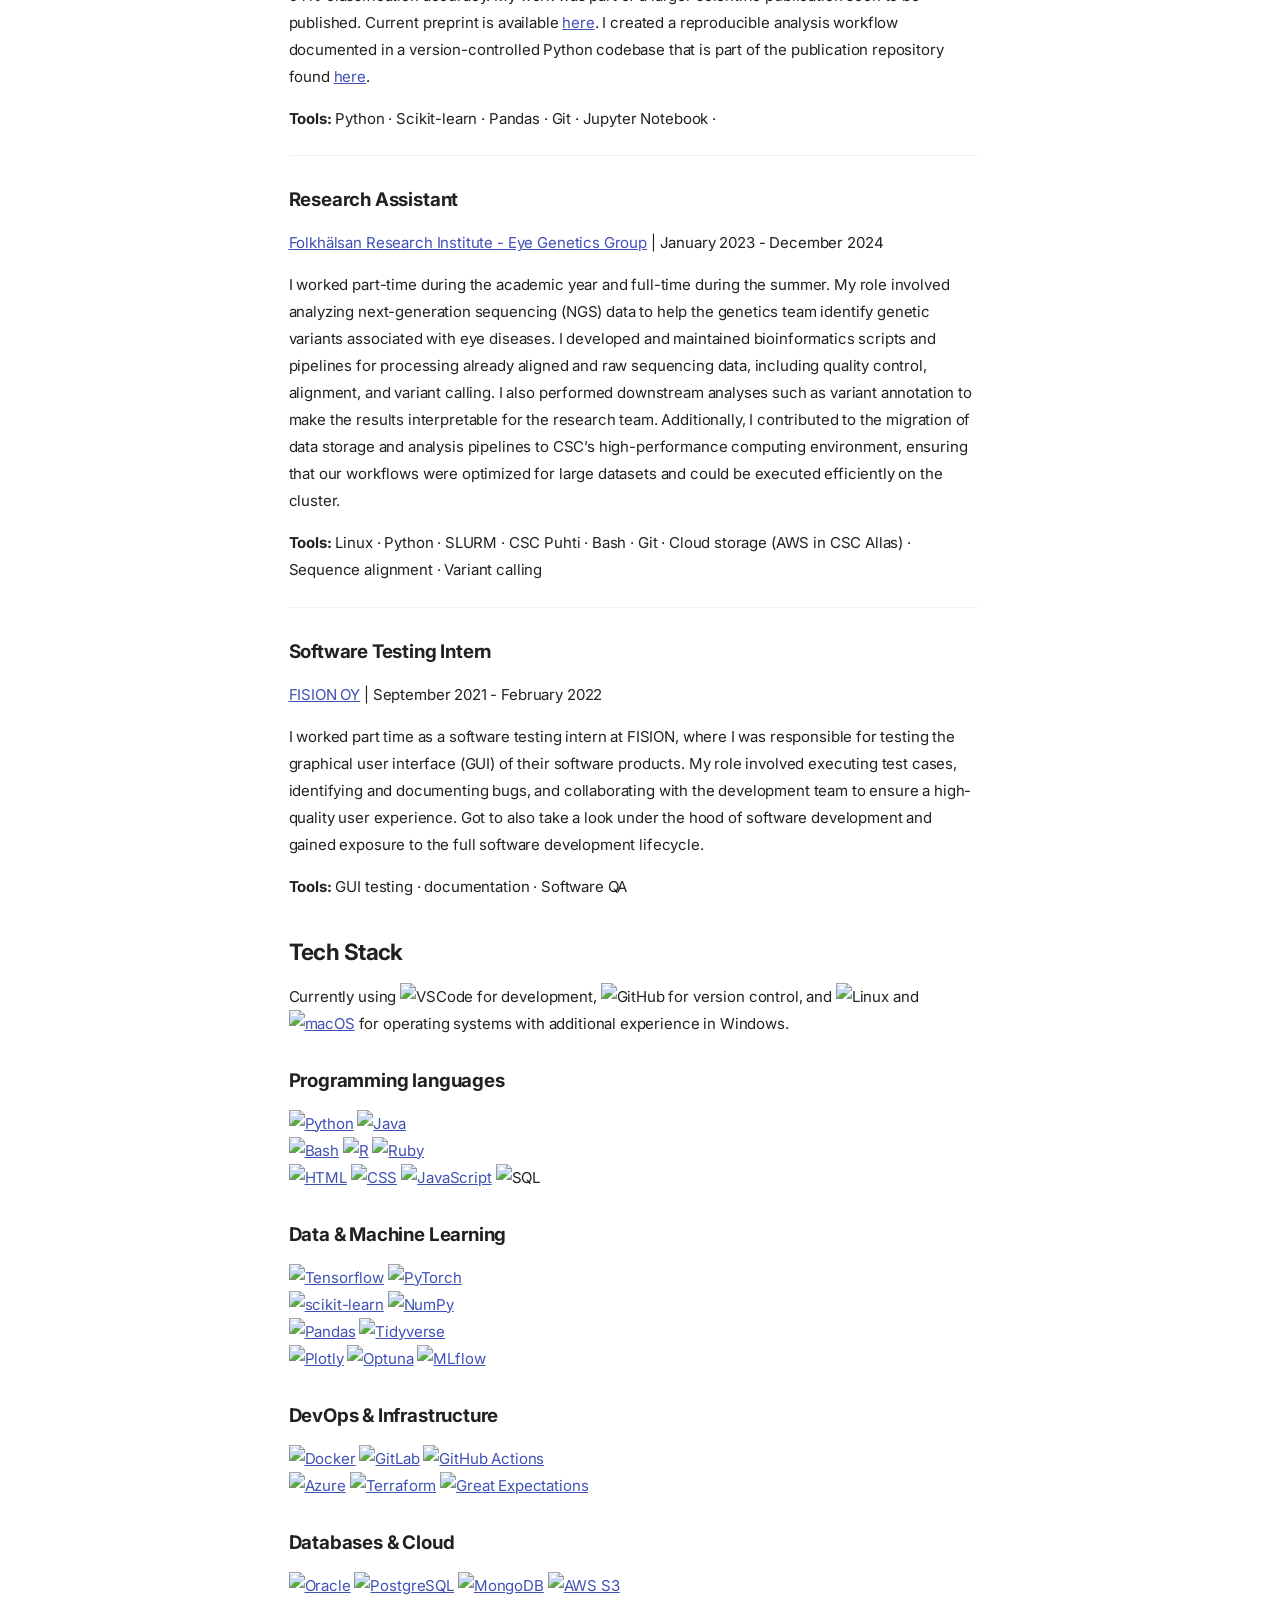
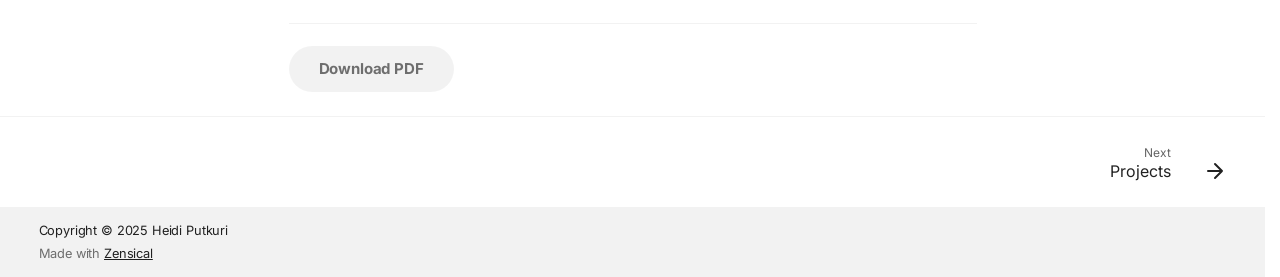
==== commit baa33952: "Update HTML links and assets; bump zensical version to 0.0.24 - Changed relative paths in index.html" ====
--- a/site/index.html
+++ b/site/index.html
@@ -14,14 +14,14 @@
       
       
       
-        <link rel="next" href="projects/">
-      
-      
-        
-      
-      
-      <link rel="icon" href="assets/images/favicon.png">
-      <meta name="generator" content="zensical-0.0.15">
+        <link rel="next" href="./projects/">
+      
+      
+        
+      
+      
+      <link rel="icon" href="./assets/images/favicon.png">
+      <meta name="generator" content="zensical-0.0.24">
     
     
       
@@ -32,43 +32,14 @@
       
         
       
-      <link rel="stylesheet" href="assets/stylesheets/modern/main.f1b6466b.min.css">
-      
-        
-          
-        
-        <link rel="stylesheet" href="assets/stylesheets/modern/palette.dfe2e883.min.css">
-      
-      
-  
-  
-    
-  
-    
-  
-    
-  
-    
-  
-    
-  
-    
-  
-    
-  
-    
-  
-    
-  
-    
-  
-    
-  
-    
-  
-  
-  <style>:root{}</style>
-
+      <link rel="stylesheet" href="./assets/stylesheets/modern/main.28978c9b.min.css">
+      
+        
+          
+        
+        <link rel="stylesheet" href="./assets/stylesheets/modern/palette.dfe2e883.min.css">
+      
+      
 
 
     
@@ -466,7 +437,7 @@
   
   
     <li class="md-nav__item">
-      <a href="projects/" class="md-nav__link">
+      <a href="./projects/" class="md-nav__link">
         
   
   
@@ -493,7 +464,7 @@
   
   
     <li class="md-nav__item">
-      <a href="photography/" class="md-nav__link">
+      <a href="./photography/" class="md-nav__link">
         
   
   
@@ -819,7 +790,7 @@
         
         
           
-          <a href="projects/" class="md-footer__link md-footer__link--next" aria-label="Next: Projects">
+          <a href="./projects/" class="md-footer__link md-footer__link--next" aria-label="Next: Projects">
             <div class="md-footer__title">
               <span class="md-footer__direction">
                 Next
@@ -868,10 +839,10 @@
       
       
       
-      <script id="__config" type="application/json">{"annotate":null,"base":".","features":["announce.dismiss","content.code.annotate","content.code.copy","content.code.select","content.footnote.tooltips","content.tabs.link","content.tooltips","navigation.footer","navigation.indexes","navigation.instant","navigation.instant.prefetch","navigation.path","navigation.sections","navigation.top","navigation.tracking","search.highlight"],"search":"assets/javascripts/workers/search.e2d2d235.min.js","tags":null,"translations":{"clipboard.copied":"Copied to clipboard","clipboard.copy":"Copy to clipboard","search.result.more.one":"1 more on this page","search.result.more.other":"# more on this page","search.result.none":"No matching documents","search.result.one":"1 matching document","search.result.other":"# matching documents","search.result.placeholder":"Type to start searching","search.result.term.missing":"Missing","select.version":"Select version"},"version":null}</script>
-    
-    
-      <script src="assets/javascripts/bundle.00c35305.min.js"></script>
+      <script id="__config" type="application/json">{"annotate":null,"base":".","features":["announce.dismiss","content.code.annotate","content.code.copy","content.code.select","content.footnote.tooltips","content.tabs.link","content.tooltips","navigation.footer","navigation.indexes","navigation.instant","navigation.instant.prefetch","navigation.path","navigation.sections","navigation.top","navigation.tracking","search.highlight"],"search":"./assets/javascripts/workers/search.e2d2d235.min.js","tags":null,"translations":{"clipboard.copied":"Copied to clipboard","clipboard.copy":"Copy to clipboard","search.result.more.one":"1 more on this page","search.result.more.other":"# more on this page","search.result.none":"No matching documents","search.result.one":"1 matching document","search.result.other":"# matching documents","search.result.placeholder":"Type to start searching","search.result.term.missing":"Missing","select.version":"Select version"},"version":null}</script>
+    
+    
+      <script src="./assets/javascripts/bundle.16f8adc2.min.js"></script>
       
     
   </body>
--- a/site/assets/stylesheets/modern/main.28978c9b.min.css
+++ b/site/assets/stylesheets/modern/main.28978c9b.min.css
@@ -0,0 +1 @@
+@charset "UTF-8";html{-webkit-text-size-adjust:none;-moz-text-size-adjust:none;text-size-adjust:none;box-sizing:border-box}*,:after,:before{box-sizing:inherit}@media (prefers-reduced-motion){*,:after,:before{transition:none!important}}body{margin:0}a,button,input,label{-webkit-tap-highlight-color:transparent}a{color:inherit;text-decoration:none}hr{border:0;box-sizing:initial;display:block;height:.05rem;overflow:visible;padding:0}small{font-size:80%}sub,sup{line-height:1em}img{border-style:none}table{border-collapse:initial;border-spacing:0}td,th{font-weight:400;vertical-align:top}button{background:#0000;border:0;font-family:inherit;font-size:inherit;margin:0;padding:0}input{border:0;outline:none}:root{--md-primary-fg-color:#4051b5;--md-primary-fg-color--light:#5d6cc0;--md-primary-fg-color--dark:#303fa1;--md-primary-bg-color:#fff;--md-primary-bg-color--light:#ffffffb3;--md-accent-fg-color:#526cfe;--md-accent-fg-color--transparent:#526cfe1a;--md-accent-bg-color:#fff;--md-accent-bg-color--light:#ffffffb3}[data-md-color-scheme=default]{color-scheme:light}[data-md-color-scheme=default] img[src$="#gh-dark-mode-only"],[data-md-color-scheme=default] img[src$="#only-dark"]{display:none}:root,[data-md-color-scheme=default]{--md-hue:225deg;--md-default-fg-color:#000000de;--md-default-fg-color--light:#0000008c;--md-default-fg-color--lighter:#00000052;--md-default-fg-color--lightest:#0000000d;--md-default-bg-color:#fff;--md-default-bg-color--light:#ffffffb3;--md-default-bg-color--lighter:#ffffff4d;--md-default-bg-color--lightest:#ffffff1f;--md-code-fg-color:#36464e;--md-code-bg-color:#f5f5f5;--md-code-bg-color--light:#f5f5f5b3;--md-code-bg-color--lighter:#f5f5f54d;--md-code-hl-color:#4287ff;--md-code-hl-color--light:#4287ff1a;--md-code-hl-number-color:#d52a2a;--md-code-hl-special-color:#db1457;--md-code-hl-function-color:#a846b9;--md-code-hl-constant-color:#6e59d9;--md-code-hl-keyword-color:#3f6ec6;--md-code-hl-string-color:#1c7d4d;--md-code-hl-name-color:var(--md-code-fg-color);--md-code-hl-operator-color:var(--md-default-fg-color--light);--md-code-hl-punctuation-color:var(--md-default-fg-color--light);--md-code-hl-comment-color:var(--md-default-fg-color--light);--md-code-hl-generic-color:var(--md-default-fg-color--light);--md-code-hl-variable-color:var(--md-default-fg-color--light);--md-typeset-color:var(--md-default-fg-color);--md-typeset-a-color:var(--md-primary-fg-color);--md-typeset-del-color:#f5503d26;--md-typeset-ins-color:#0bd57026;--md-typeset-kbd-color:#fafafa;--md-typeset-kbd-accent-color:#fff;--md-typeset-kbd-border-color:#b8b8b8;--md-typeset-mark-color:#ffff0080;--md-typeset-table-color:#0000001f;--md-typeset-table-color--light:rgba(0,0,0,.035);--md-admonition-fg-color:var(--md-default-fg-color);--md-admonition-bg-color:var(--md-default-bg-color);--md-warning-fg-color:#000000de;--md-warning-bg-color:#ff9;--md-shadow-z1:0 0.2rem 0.5rem #0000000d,0 0 0.05rem #0000001a;--md-shadow-z2:0 0.2rem 0.5rem #0000001a,0 0 0.05rem #00000040;--md-shadow-z3:0 0.2rem 0.5rem #0003,0 0 0.05rem #00000059;--color-foreground:0 0 0;--color-background:255 255 255;--color-background-subtle:240 240 240;--color-backdrop:255 255 255}.md-icon svg{fill:currentcolor;display:block;height:1.2rem;width:1.2rem}.md-icon svg.lucide{fill:#0000;stroke:currentcolor}body{-webkit-font-smoothing:antialiased;-moz-osx-font-smoothing:grayscale;--md-text-font-family:var(--md-text-font,_),-apple-system,BlinkMacSystemFont,Helvetica,Arial,sans-serif;--md-code-font-family:var(--md-code-font,_),SFMono-Regular,Consolas,Menlo,monospace}aside,body,input{font-feature-settings:"kern","liga";color:var(--md-typeset-color);font-family:var(--md-text-font-family)}code,kbd,pre{font-feature-settings:"kern";font-family:var(--md-code-font-family)}:root{--md-typeset-table-sort-icon:url('data:image/svg+xml;charset=utf-8,<svg xmlns="http://www.w3.org/2000/svg" fill="none" stroke="currentColor" stroke-linecap="round" stroke-linejoin="round" stroke-width="2" class="lucide lucide-arrow-down-up" viewBox="0 0 24 24"><path d="m3 16 4 4 4-4m-4 4V4m14 4-4-4-4 4m4-4v16"/></svg>');--md-typeset-table-sort-icon--asc:url('data:image/svg+xml;charset=utf-8,<svg xmlns="http://www.w3.org/2000/svg" fill="none" stroke="currentColor" stroke-linecap="round" stroke-linejoin="round" stroke-width="2" class="lucide lucide-arrow-down-narrow-wide" viewBox="0 0 24 24"><path d="m3 16 4 4 4-4m-4 4V4m4 0h4m-4 4h7m-7 4h10"/></svg>');--md-typeset-table-sort-icon--desc:url('data:image/svg+xml;charset=utf-8,<svg xmlns="http://www.w3.org/2000/svg" fill="none" stroke="currentColor" stroke-linecap="round" stroke-linejoin="round" stroke-width="2" class="lucide lucide-arrow-up-narrow-wide" viewBox="0 0 24 24"><path d="m3 8 4-4 4 4M7 4v16m4-8h4m-4 4h7m-7 4h10"/></svg>');--md-typeset-preview-icon:url('data:image/svg+xml;charset=utf-8,<svg xmlns="http://www.w3.org/2000/svg" fill="none" stroke="currentColor" stroke-linecap="round" stroke-linejoin="round" stroke-width="2" class="lucide lucide-mouse-pointer-2" viewBox="0 0 24 24"><path d="M4.037 4.688a.495.495 0 0 1 .651-.651l16 6.5a.5.5 0 0 1-.063.947l-6.124 1.58a2 2 0 0 0-1.438 1.435l-1.579 6.126a.5.5 0 0 1-.947.063z"/></svg>')}.md-typeset{-webkit-print-color-adjust:exact;color-adjust:exact;font-size:.75rem;letter-spacing:-.01em;line-height:1.8;overflow-wrap:break-word}@media print{.md-typeset{font-size:.68rem}}.md-typeset blockquote,.md-typeset dl,.md-typeset figure,.md-typeset ol,.md-typeset pre,.md-typeset ul{margin-bottom:1em;margin-top:1em}.md-typeset h1{color:var(--md-default-fg-color);font-size:1.875em;line-height:1.3;margin:0 0 1.25em}.md-typeset h1,.md-typeset h2{font-weight:700;letter-spacing:-.025em}.md-typeset h2{font-size:1.5em;line-height:1.4;margin:1.6em 0 .64em}.md-typeset h3{font-size:1.25em;font-weight:700;letter-spacing:-.01em;line-height:1.5;margin:1.6em 0 .8em}.md-typeset h2+h3{margin-top:.8em}.md-typeset h4{font-weight:700;letter-spacing:-.01em;margin:1em 0}.md-typeset h5,.md-typeset h6{color:var(--md-default-fg-color--light);font-size:.8em;font-weight:700;letter-spacing:-.01em;margin:1.25em 0}.md-typeset h5{text-transform:uppercase}.md-typeset h5 code{text-transform:none}.md-typeset hr{border-bottom:.05rem solid var(--md-default-fg-color--lightest);display:flow-root;margin:1.5em 0}.md-typeset a{color:var(--md-typeset-a-color);text-decoration:underline;word-break:break-word}.md-typeset a,.md-typeset a:before{transition:color 125ms}.md-typeset a:focus,.md-typeset a:hover{color:var(--md-accent-fg-color)}.md-typeset a:focus code,.md-typeset a:hover code{background-color:var(--md-accent-fg-color--transparent);color:var(--md-accent-fg-color)}.md-typeset a code{color:var(--md-typeset-a-color)}.md-typeset a.focus-visible{outline-color:var(--md-accent-fg-color);outline-offset:.2rem}.md-typeset code,.md-typeset kbd,.md-typeset pre{color:var(--md-code-fg-color);direction:ltr;font-variant-ligatures:none;transition:background-color 125ms}@media print{.md-typeset code,.md-typeset kbd,.md-typeset pre{white-space:pre-wrap}}.md-typeset code{background-color:var(--md-code-bg-color);border-radius:.2rem;-webkit-box-decoration-break:clone;box-decoration-break:clone;font-size:.85em;padding:0 .2941176471em;transition:color 125ms,background-color 125ms;word-break:break-word}.md-typeset code:not(.focus-visible){-webkit-tap-highlight-color:transparent;outline:none}.md-typeset pre{display:flow-root;line-height:1.4;position:relative}.md-typeset pre>code{border-radius:.4rem;-webkit-box-decoration-break:slice;box-decoration-break:slice;box-shadow:none;display:block;margin:0;outline-color:var(--md-accent-fg-color);overflow:auto;padding:.7720588235em 1.1764705882em;scrollbar-color:var(--md-default-fg-color--lighter) #0000;scrollbar-width:thin;touch-action:auto;word-break:normal}.md-typeset pre>code:hover{scrollbar-color:var(--md-accent-fg-color) #0000}.md-typeset pre>code::-webkit-scrollbar{height:.2rem;width:.2rem}.md-typeset pre>code::-webkit-scrollbar-thumb{background-color:var(--md-default-fg-color--lighter)}.md-typeset pre>code::-webkit-scrollbar-thumb:hover{background-color:var(--md-accent-fg-color)}.md-typeset kbd{border-radius:.2rem;box-shadow:0 0 0 .05rem var(--md-typeset-kbd-border-color),0 .15rem 0 var(--md-typeset-kbd-border-color);color:var(--md-default-fg-color);display:inline-block;font-size:.75em;padding:0 .6666666667em;vertical-align:text-top;word-break:break-word}.md-typeset mark{background-color:var(--md-typeset-mark-color);-webkit-box-decoration-break:clone;box-decoration-break:clone;color:inherit;word-break:break-word}.md-typeset abbr{border-bottom:.05rem dotted var(--md-default-fg-color--light);cursor:help;text-decoration:none}.md-typeset [data-preview]{position:relative}[dir=ltr] .md-typeset [data-preview]:after{margin-left:.125em}[dir=rtl] .md-typeset [data-preview]:after{margin-right:.125em}.md-typeset [data-preview]:after{background-color:currentcolor;content:"";display:inline-block;height:.8em;-webkit-mask-image:var(--md-typeset-preview-icon);mask-image:var(--md-typeset-preview-icon);-webkit-mask-repeat:no-repeat;mask-repeat:no-repeat;-webkit-mask-size:contain;mask-size:contain;transition:background-color 125ms;vertical-align:text-top;width:.8em}.md-typeset small{opacity:.75}[dir=ltr] .md-typeset sub,[dir=ltr] .md-typeset sup{margin-left:.078125em}[dir=rtl] .md-typeset sub,[dir=rtl] .md-typeset sup{margin-right:.078125em}[dir=ltr] .md-typeset blockquote{padding-left:.6rem}[dir=rtl] .md-typeset blockquote{padding-right:.6rem}[dir=ltr] .md-typeset blockquote{border-left:.2rem solid var(--md-default-fg-color--lighter)}[dir=rtl] .md-typeset blockquote{border-right:.2rem solid var(--md-default-fg-color--lighter)}.md-typeset blockquote{color:var(--md-default-fg-color--light);margin-left:0;margin-right:0}.md-typeset ul{list-style-type:disc}.md-typeset ul[type]{list-style-type:revert-layer}[dir=ltr] .md-typeset ol,[dir=ltr] .md-typeset ul{margin-left:.625em}[dir=rtl] .md-typeset ol,[dir=rtl] .md-typeset ul{margin-right:.625em}.md-typeset ol,.md-typeset ul{padding:0}.md-typeset ol:not([hidden]),.md-typeset ul:not([hidden]){display:flow-root}.md-typeset ol ol,.md-typeset ul ol{list-style-type:lower-alpha}.md-typeset ol ol ol,.md-typeset ul ol ol{list-style-type:lower-roman}.md-typeset ol ol ol ol,.md-typeset ul ol ol ol{list-style-type:upper-alpha}.md-typeset ol ol ol ol ol,.md-typeset ul ol ol ol ol{list-style-type:upper-roman}.md-typeset ol[type],.md-typeset ul[type]{list-style-type:revert-layer}[dir=ltr] .md-typeset ol li,[dir=ltr] .md-typeset ul li{margin-left:1.25em}[dir=rtl] .md-typeset ol li,[dir=rtl] .md-typeset ul li{margin-right:1.25em}.md-typeset ol li,.md-typeset ul li{margin-bottom:.5em}.md-typeset ol li blockquote,.md-typeset ol li p,.md-typeset ul li blockquote,.md-typeset ul li p{margin:.5em 0}.md-typeset ol li:last-child,.md-typeset ul li:last-child{margin-bottom:0}[dir=ltr] .md-typeset ol li ol,[dir=ltr] .md-typeset ol li ul,[dir=ltr] .md-typeset ul li ol,[dir=ltr] .md-typeset ul li ul{margin-left:.625em}[dir=rtl] .md-typeset ol li ol,[dir=rtl] .md-typeset ol li ul,[dir=rtl] .md-typeset ul li ol,[dir=rtl] .md-typeset ul li ul{margin-right:.625em}.md-typeset ol li ol,.md-typeset ol li ul,.md-typeset ul li ol,.md-typeset ul li ul{margin-bottom:.5em;margin-top:.5em}[dir=ltr] .md-typeset dd{margin-left:1.875em}[dir=rtl] .md-typeset dd{margin-right:1.875em}.md-typeset dd{margin-bottom:1.5em;margin-top:1em}.md-typeset img,.md-typeset svg,.md-typeset video{height:auto;max-width:100%}.md-typeset img[align=left]{margin:1em 1em 1em 0}.md-typeset img[align=right]{margin:1em 0 1em 1em}.md-typeset img[align]:only-child{margin-top:0}.md-typeset figure{display:flow-root;margin:1em auto;max-width:100%;text-align:center;width:fit-content}.md-typeset figure img{display:block;margin:0 auto}.md-typeset figcaption{font-style:italic;margin:1em auto;max-width:24rem}.md-typeset iframe{max-width:100%}.md-typeset table:not([class]){background-color:var(--md-default-bg-color);border:.05rem solid var(--md-typeset-table-color);border-radius:.1rem;display:inline-block;font-size:.64rem;max-width:100%;overflow:auto;touch-action:auto}@media print{.md-typeset table:not([class]){display:table}}.md-typeset table:not([class])+*{margin-top:1.5em}.md-typeset table:not([class]) td>:first-child,.md-typeset table:not([class]) th>:first-child{margin-top:0}.md-typeset table:not([class]) td>:last-child,.md-typeset table:not([class]) th>:last-child{margin-bottom:0}.md-typeset table:not([class]) td:not([align]),.md-typeset table:not([class]) th:not([align]){text-align:left}[dir=rtl] .md-typeset table:not([class]) td:not([align]),[dir=rtl] .md-typeset table:not([class]) th:not([align]){text-align:right}.md-typeset table:not([class]) th{font-weight:700;min-width:5rem;padding:.9375em 1.25em;vertical-align:top}.md-typeset table:not([class]) td{border-top:.05rem solid var(--md-typeset-table-color);padding:.9375em 1.25em;vertical-align:top}.md-typeset table:not([class]) tbody tr{transition:background-color 125ms}.md-typeset table:not([class]) tbody tr:hover{background-color:var(--md-typeset-table-color--light);box-shadow:0 .05rem 0 var(--md-default-bg-color) inset}.md-typeset table:not([class]) a{word-break:normal}.md-typeset table th[role=columnheader]{cursor:pointer}[dir=ltr] .md-typeset table th[role=columnheader]:after{margin-left:.5em}[dir=rtl] .md-typeset table th[role=columnheader]:after{margin-right:.5em}.md-typeset table th[role=columnheader]:after{content:"";display:inline-block;height:1.2em;-webkit-mask-image:var(--md-typeset-table-sort-icon);mask-image:var(--md-typeset-table-sort-icon);-webkit-mask-repeat:no-repeat;mask-repeat:no-repeat;-webkit-mask-size:contain;mask-size:contain;transition:background-color 125ms;vertical-align:text-bottom;width:1.2em}.md-typeset table th[role=columnheader]:hover:after{background-color:var(--md-default-fg-color--lighter)}.md-typeset table th[role=columnheader][aria-sort=ascending]:after{background-color:var(--md-default-fg-color--light);-webkit-mask-image:var(--md-typeset-table-sort-icon--asc);mask-image:var(--md-typeset-table-sort-icon--asc)}.md-typeset table th[role=columnheader][aria-sort=descending]:after{background-color:var(--md-default-fg-color--light);-webkit-mask-image:var(--md-typeset-table-sort-icon--desc);mask-image:var(--md-typeset-table-sort-icon--desc)}.md-typeset__scrollwrap{margin:1em -.8rem;overflow-x:auto;touch-action:auto}.md-typeset__table{display:inline-block;margin-bottom:.5em;padding:0 .8rem}@media print{.md-typeset__table{display:block}}html .md-typeset__table table{display:table;margin:0;overflow:hidden;width:100%}@media screen and (max-width:44.984375em){.md-content__inner>pre{margin:1em -.8rem}.md-content__inner>pre code{border-radius:0}}.md-banner{background-color:var(--md-accent-fg-color--transparent);color:var(--md-default-fg-color);overflow:auto}@media print{.md-banner{display:none}}.md-banner--warning{background-color:var(--md-warning-bg-color);color:var(--md-warning-fg-color)}.md-banner__inner{font-size:.7rem;margin:.6rem auto;padding:0 .8rem}[dir=ltr] .md-banner__button{float:right}[dir=rtl] .md-banner__button{float:left}.md-banner__button{color:inherit;cursor:pointer;transition:opacity .25s}.no-js .md-banner__button{display:none}.md-banner__button:hover{opacity:.7}html{scrollbar-gutter:stable;font-size:125%;height:100%;overflow-x:hidden}@media screen and (min-width:100em){html{font-size:137.5%}}@media screen and (min-width:125em){html{font-size:150%}}body{background-color:var(--md-default-bg-color);display:flex;flex-direction:column;font-size:.5rem;min-height:100%;position:relative;width:100%}@media print{body{display:block}}@media screen and (max-width:59.984375em){body[data-md-scrolllock]{position:fixed}}.md-grid{margin-left:auto;margin-right:auto;max-width:61rem}.md-container{display:flex;flex-direction:column;flex-grow:1}@media print{.md-container{display:block}}.md-main{flex-grow:1}.md-main__inner{display:flex;height:100%;margin-top:1.5rem}.md-ellipsis{overflow:hidden;text-overflow:ellipsis}.md-toggle{display:none}.md-option{height:0;opacity:0;position:absolute;width:0}.md-option:checked+label:not([hidden]){display:block}.md-option.focus-visible+label{outline-color:var(--md-accent-fg-color);outline-style:auto}.md-skip{background-color:var(--md-default-fg-color);border-radius:.1rem;color:var(--md-default-bg-color);font-size:.64rem;margin:.5rem;opacity:0;outline-color:var(--md-accent-fg-color);padding:.3rem .5rem;position:fixed;transform:translateY(.4rem);z-index:-1}.md-skip:focus{opacity:1;transform:translateY(0);transition:transform .25s cubic-bezier(.4,0,.2,1),opacity 175ms 75ms;z-index:10}@page{margin:25mm}:root{--md-clipboard-icon:url('data:image/svg+xml;charset=utf-8,<svg xmlns="http://www.w3.org/2000/svg" fill="none" stroke="currentColor" stroke-linecap="round" stroke-linejoin="round" stroke-width="2" class="lucide lucide-clipboard-copy" viewBox="0 0 24 24"><rect width="8" height="4" x="8" y="2" rx="1" ry="1"/><path d="M8 4H6a2 2 0 0 0-2 2v14a2 2 0 0 0 2 2h12a2 2 0 0 0 2-2v-2M16 4h2a2 2 0 0 1 2 2v4m1 4H11"/><path d="m15 10-4 4 4 4"/></svg>')}.md-clipboard{border-radius:.1rem;color:var(--md-default-fg-color--lightest);cursor:pointer;height:1.5em;outline-color:var(--md-accent-fg-color);outline-offset:.1rem;transition:color .25s;width:1.5em;z-index:1}@media print{.md-clipboard{display:none}}.md-clipboard:not(.focus-visible){-webkit-tap-highlight-color:transparent;outline:none}:hover>.md-clipboard{color:var(--md-default-fg-color--light)}.md-clipboard:focus,.md-clipboard:hover{color:var(--md-accent-fg-color)}.md-clipboard:after{background-color:currentcolor;content:"";display:block;height:1.125em;margin:0 auto;-webkit-mask-image:var(--md-clipboard-icon);mask-image:var(--md-clipboard-icon);-webkit-mask-position:center;mask-position:center;-webkit-mask-repeat:no-repeat;mask-repeat:no-repeat;-webkit-mask-size:contain;mask-size:contain;width:1.125em}.md-clipboard--inline{cursor:pointer}.md-clipboard--inline code{transition:color .25s,background-color .25s}.md-clipboard--inline:focus code,.md-clipboard--inline:hover code{background-color:var(--md-accent-fg-color--transparent);color:var(--md-accent-fg-color)}:root{--md-code-select-icon:url('data:image/svg+xml;charset=utf-8,<svg xmlns="http://www.w3.org/2000/svg" fill="none" stroke="currentColor" stroke-linecap="round" stroke-linejoin="round" stroke-width="2" class="lucide lucide-scan" viewBox="0 0 24 24"><path d="M3 7V5a2 2 0 0 1 2-2h2m10 0h2a2 2 0 0 1 2 2v2m0 10v2a2 2 0 0 1-2 2h-2M7 21H5a2 2 0 0 1-2-2v-2"/></svg>');--md-code-copy-icon:url('data:image/svg+xml;charset=utf-8,<svg xmlns="http://www.w3.org/2000/svg" fill="none" stroke="currentColor" stroke-linecap="round" stroke-linejoin="round" stroke-width="2" class="lucide lucide-clipboard-copy" viewBox="0 0 24 24"><rect width="8" height="4" x="8" y="2" rx="1" ry="1"/><path d="M8 4H6a2 2 0 0 0-2 2v14a2 2 0 0 0 2 2h12a2 2 0 0 0 2-2v-2M16 4h2a2 2 0 0 1 2 2v4m1 4H11"/><path d="m15 10-4 4 4 4"/></svg>')}.md-typeset .md-code__content{display:grid}.md-code__nav{background-color:var(--md-code-bg-color--lighter);border-radius:.1rem;display:flex;gap:.2rem;padding:.2rem;position:absolute;right:.25em;top:.25em;transition:background-color .25s;z-index:1}:hover>.md-code__nav{background-color:var(--md-code-bg-color--light)}.md-code__button{color:var(--md-default-fg-color--lightest);cursor:pointer;display:block;height:1.5em;outline-color:var(--md-accent-fg-color);outline-offset:.1rem;transition:color .25s;width:1.5em}:hover>*>.md-code__button{color:var(--md-default-fg-color--light)}.md-code__button.focus-visible,.md-code__button:hover{color:var(--md-accent-fg-color)}.md-code__button--active{color:var(--md-default-fg-color)!important}.md-code__button:after{background-color:currentcolor;content:"";display:block;height:1.125em;margin:0 auto;-webkit-mask-position:center;mask-position:center;-webkit-mask-repeat:no-repeat;mask-repeat:no-repeat;-webkit-mask-size:contain;mask-size:contain;width:1.125em}.md-code__button[data-md-type=select]:after{-webkit-mask-image:var(--md-code-select-icon);mask-image:var(--md-code-select-icon)}.md-code__button[data-md-type=copy]:after{-webkit-mask-image:var(--md-code-copy-icon);mask-image:var(--md-code-copy-icon)}@keyframes consent{0%{opacity:0;transform:translateY(100%)}to{opacity:1;transform:translateY(0)}}@keyframes overlay{0%{opacity:0}to{opacity:1}}.md-consent__overlay{animation:overlay .35s both;-webkit-backdrop-filter:blur(.2rem);backdrop-filter:blur(.2rem);background-color:var(--md-default-bg-color--light);height:100%;opacity:1;position:fixed;top:0;width:100%;z-index:5}.md-consent__inner{bottom:0;display:flex;justify-content:center;max-height:100%;padding:0;position:fixed;width:100%;z-index:5}.md-consent__form{animation:consent .5s cubic-bezier(.1,.7,.1,1) both;background-color:var(--md-default-bg-color);border:0;border-radius:.8rem;box-shadow:var(--md-shadow-z3);margin:.4rem;overflow:auto;padding-left:1.2rem;padding-right:1.2rem}.md-consent__settings{display:none;margin:1em 0}input:checked+.md-consent__settings{display:block}.md-consent__controls{line-height:1.2;margin-bottom:.8rem}.md-typeset .md-consent__controls .md-button{display:inline}@media screen and (max-width:44.984375em){.md-typeset .md-consent__controls .md-button{display:block;margin-top:.4rem;text-align:center;width:100%}}.md-consent label{cursor:pointer}.md-content{flex-grow:1;min-width:0}.md-content__inner{margin:0 .8rem 1.2rem;padding-top:.7rem}@media screen and (min-width:76.25em){[dir=ltr] .md-sidebar--primary:not([hidden])~.md-content>.md-content__inner{margin-left:1.2rem}[dir=ltr] .md-sidebar--secondary:not([hidden])~.md-content>.md-content__inner,[dir=rtl] .md-sidebar--primary:not([hidden])~.md-content>.md-content__inner{margin-right:1.2rem}[dir=rtl] .md-sidebar--secondary:not([hidden])~.md-content>.md-content__inner{margin-left:1.2rem}}.md-content__inner:before{content:"";display:block;height:.4rem}.md-content__inner>:last-child{margin-bottom:0}[dir=ltr] .md-content__button{float:right}[dir=rtl] .md-content__button{float:left}[dir=ltr] .md-content__button{margin-left:.4rem}[dir=rtl] .md-content__button{margin-right:.4rem}.md-content__button{background-color:var(--md-default-fg-color--lightest);border-radius:.4rem;display:flex;margin-top:.2rem;padding:.3rem}@media print{.md-content__button{display:none}}.md-typeset .md-content__button{color:var(--md-default-fg-color);transition:color .25s,background-color .25s}.md-typeset .md-content__button svg{opacity:.5;transition:opacity .25s}.md-typeset .md-content__button:focus,.md-typeset .md-content__button:hover{background-color:var(--md-accent-fg-color--transparent);color:var(--md-accent-fg-color)}.md-typeset .md-content__button:focus svg,.md-typeset .md-content__button:hover svg{opacity:1}.md-content__button svg{height:.9rem;width:.9rem}[dir=rtl] .md-content__button svg{transform:scaleX(-1)}.md-content__button svg.lucide{fill:#0000;stroke:currentcolor}[dir=ltr] .md-dialog{right:.8rem}[dir=rtl] .md-dialog{left:.8rem}.md-dialog{background-color:var(--md-accent-fg-color);border-radius:1.2rem;bottom:.8rem;box-shadow:var(--md-shadow-z3);min-width:11.1rem;opacity:0;padding:.4rem 1.2rem;pointer-events:none;position:fixed;transform:translateY(100%);transition:transform 0ms .4s,opacity .4s;z-index:4}@media print{.md-dialog{display:none}}.md-dialog--active{opacity:1;pointer-events:auto;transform:translateY(0);transition:transform .4s cubic-bezier(.075,.85,.175,1),opacity .4s}.md-dialog__inner{color:var(--md-default-bg-color);font-size:.7rem}.md-feedback{margin:2em 0 1em;text-align:center}.md-feedback fieldset{border:none;margin:0;padding:0}.md-feedback__title{font-weight:700;margin:1em auto}.md-feedback__inner{position:relative}.md-feedback__list{display:flex;flex-wrap:wrap;place-content:baseline center;position:relative}.md-feedback__list:hover .md-icon:not(:disabled){color:var(--md-default-fg-color--lighter)}:disabled .md-feedback__list{min-height:1.8rem}.md-feedback__icon{color:var(--md-default-fg-color--light);cursor:pointer;flex-shrink:0;margin:0 .1rem;transition:color 125ms}.md-feedback__icon:not(:disabled).md-icon:hover{color:var(--md-accent-fg-color)}.md-feedback__icon:disabled{color:var(--md-default-fg-color--lightest);pointer-events:none}.md-feedback__note{opacity:0;position:relative;transform:translateY(.4rem);transition:transform .4s cubic-bezier(.1,.7,.1,1),opacity .15s}.md-feedback__note>*{margin:0 auto;max-width:16rem}:disabled .md-feedback__note{opacity:1;transform:translateY(0)}@media print{.md-feedback{display:none}}.md-footer{background-color:var(--md-default-bg-color);border-top:.05rem solid var(--md-default-fg-color--lightest);color:var(--md-default-fg-color)}@media print{.md-footer{display:none}}.md-footer__inner{justify-content:space-between;overflow:auto;padding:.2rem}.md-footer__inner:not([hidden]){display:flex}.md-footer__link{align-items:end;display:flex;flex-grow:0.01;margin-bottom:.4rem;margin-top:1rem;max-width:100%;outline-color:var(--md-accent-fg-color);overflow:hidden;transition:opacity .25s}.md-footer__link:focus,.md-footer__link:hover{opacity:.7}[dir=rtl] .md-footer__link svg{transform:scaleX(-1)}@media screen and (max-width:44.984375em){.md-footer__link--prev{flex-shrink:0}.md-footer__link--prev .md-footer__title{display:none}}[dir=ltr] .md-footer__link--next{margin-left:auto}[dir=rtl] .md-footer__link--next{margin-right:auto}.md-footer__link--next{text-align:right}[dir=rtl] .md-footer__link--next{text-align:left}.md-footer__title{flex-grow:1;font-size:.8rem;margin-bottom:.7rem;max-width:calc(100% - 2.4rem);padding:0 1rem;white-space:nowrap}.md-footer__button{margin:.2rem;padding:.4rem}.md-footer__direction{font-size:.6rem;opacity:.7}.md-footer-meta{background-color:var(--md-default-fg-color--lightest)}.md-footer-meta__inner{display:flex;flex-wrap:wrap;justify-content:space-between;padding:.2rem}html .md-footer-meta.md-typeset a:not(:focus,:hover){color:var(--md-default-fg-color)}.md-copyright{color:var(--md-default-fg-color--light);font-size:.64rem;margin:auto .6rem;padding:.4rem 0;width:100%}@media screen and (min-width:45em){.md-copyright{width:auto}}.md-copyright__highlight{color:var(--md-default-fg-color)}.md-social{display:inline-flex;gap:.2rem;margin:0 .4rem;padding:.2rem 0 .6rem}@media screen and (min-width:45em){.md-social{padding:.6rem 0}}.md-social__link{display:inline-block;height:1.6rem;text-align:center;width:1.6rem}.md-social__link:before{line-height:1.9}.md-social__link svg{fill:currentcolor;max-height:.8rem;vertical-align:-25%}.md-social__link svg.lucide{fill:#0000;stroke:currentcolor}.md-typeset .md-button{background-color:var(--md-default-fg-color--lightest);border-radius:1.2rem;color:var(--md-default-fg-color--light);cursor:pointer;display:inline-block;font-weight:700;padding:.625em 2em;text-decoration:none;transition:color 125ms,background-color 125ms,opacity 125ms}.md-typeset .md-button.focus-visible{outline-offset:0}.md-typeset .md-button:focus,.md-typeset .md-button:hover{color:var(--md-default-fg-color--light);opacity:.8}.md-typeset .md-button--primary{background-color:var(--md-primary-fg-color);color:var(--md-primary-bg-color)}.md-typeset .md-button--primary:focus,.md-typeset .md-button--primary:hover{color:var(--md-primary-bg-color);opacity:.8}[dir=ltr] .md-typeset .md-input{border-top-left-radius:.1rem}[dir=ltr] .md-typeset .md-input,[dir=rtl] .md-typeset .md-input{border-top-right-radius:.1rem}[dir=rtl] .md-typeset .md-input{border-top-left-radius:.1rem}.md-typeset .md-input{border-bottom:.1rem solid var(--md-default-fg-color--lighter);box-shadow:var(--md-shadow-z1);font-size:.8rem;height:1.8rem;padding:0 .6rem;transition:border .25s,box-shadow .25s}.md-typeset .md-input:focus,.md-typeset .md-input:hover{border-bottom-color:var(--md-accent-fg-color);box-shadow:var(--md-shadow-z2)}.md-typeset .md-input--stretch{width:100%}.md-header{-webkit-backdrop-filter:blur(.4rem);backdrop-filter:blur(.4rem);background-color:var(--md-default-bg-color--light);color:var(--md-default-fg-color);display:block;left:0;position:sticky;right:0;top:0;z-index:4}@media print{.md-header{display:none}}.md-header[hidden]{transform:translateY(-100%);transition:transform .25s cubic-bezier(.8,0,.6,1)}.md-header--shadow{box-shadow:0 .05rem 0 var(--md-default-fg-color--lightest);transition:transform .25s cubic-bezier(.1,.7,.1,1)}.md-header__inner{align-items:center;display:flex;padding:0 .4rem}.md-header__button{color:currentcolor;cursor:pointer;margin:.2rem;outline-color:var(--md-accent-fg-color);padding:.4rem;position:relative;transition:opacity .25s;vertical-align:middle;z-index:1}.md-header__button:hover{opacity:.7}.md-header__button:not([hidden]){display:inline-block}.md-header__button:not(.focus-visible){-webkit-tap-highlight-color:transparent;outline:none}.md-header__button.md-logo{margin:.2rem;padding:.4rem}@media screen and (max-width:76.234375em){.md-header__button.md-logo{display:none}}.md-header__button.md-logo img,.md-header__button.md-logo svg{fill:currentcolor;display:block;height:1.2rem;width:auto}.md-header__button.md-logo img.lucide,.md-header__button.md-logo svg.lucide{fill:#0000;stroke:currentcolor}@media screen and (min-width:60em){.md-header__button[for=__search]{display:none}}.no-js .md-header__button[for=__search]{display:none}[dir=rtl] .md-header__button[for=__search] svg{transform:scaleX(-1)}@media screen and (min-width:76.25em){.md-header__button[for=__drawer]{display:none}}.md-header__topic{display:flex;max-width:100%;position:absolute;transition:transform .4s cubic-bezier(.1,.7,.1,1),opacity .15s;white-space:nowrap}.md-header__topic+.md-header__topic{opacity:0;pointer-events:none;transform:translateX(1.25rem);transition:transform .4s cubic-bezier(1,.7,.1,.1),opacity .15s;z-index:-1}[dir=rtl] .md-header__topic+.md-header__topic{transform:translateX(-1.25rem)}.md-header__topic:first-child{font-weight:700}.md-header__title{flex-grow:1;font-size:.9rem;height:2.4rem;letter-spacing:-.025em;line-height:2.4rem;margin-left:.4rem;margin-right:.4rem}.md-header__title--active .md-header__topic{opacity:0;pointer-events:none;transform:translateX(-1.25rem);transition:transform .4s cubic-bezier(1,.7,.1,.1),opacity .15s;z-index:-1}[dir=rtl] .md-header__title--active .md-header__topic{transform:translateX(1.25rem)}.md-header__title--active .md-header__topic+.md-header__topic{opacity:1;pointer-events:auto;transform:translateX(0);transition:transform .4s cubic-bezier(.1,.7,.1,1),opacity .15s;z-index:0}.md-header__title>.md-header__ellipsis{height:100%;position:relative;width:100%}.md-header__option{display:flex;flex-shrink:0;max-width:100%;white-space:nowrap}.md-header__option>input{bottom:0}.md-header__source{display:none}@media screen and (min-width:60em){[dir=ltr] .md-header__source{margin-left:1rem}[dir=rtl] .md-header__source{margin-right:1rem}.md-header__source{display:block;max-width:11.5rem;width:11.5rem}}@media screen and (min-width:76.25em){[dir=ltr] .md-header__source{margin-left:1.4rem}[dir=rtl] .md-header__source{margin-right:1.4rem}}.md-header .md-icon svg{height:1rem;width:1rem}:root{--md-nav-icon--next:url('data:image/svg+xml;charset=utf-8,<svg xmlns="http://www.w3.org/2000/svg" fill="none" stroke="currentColor" stroke-linecap="round" stroke-linejoin="round" stroke-width="2" class="lucide lucide-chevron-right" viewBox="0 0 24 24"><path d="m9 18 6-6-6-6"/></svg>')}.md-nav{font-size:.7rem;line-height:1.3;transition:max-height .25s cubic-bezier(.86,0,.07,1)}.md-nav .md-nav__title{display:none}.md-nav__list{display:flex;flex-direction:column;gap:.2rem;list-style:none;margin:0;padding:0}[dir=ltr] .md-nav__list .md-nav__list{margin-left:.6rem}[dir=rtl] .md-nav__list .md-nav__list{margin-right:.6rem}.md-nav__item--nested .md-nav__list:after,.md-nav__item--nested .md-nav__list:before{content:" ";display:block;height:0}.md-nav__link{align-items:flex-start;border-radius:.4rem;cursor:pointer;display:flex;gap:.6rem;margin-left:.2rem;margin-right:.2rem;padding:.35rem .8rem;transition:color .25s,background-color .25s}.md-nav__link .md-nav__link{margin:0}.md-nav__link--passed,.md-nav__link--passed code{color:var(--md-default-fg-color--light)}.md-nav__item .md-nav__link--active{font-weight:500}.md-nav--primary .md-nav__item .md-nav__link--active{background:var(--md-accent-fg-color--transparent);color:var(--md-accent-fg-color)}.md-nav__item .md-nav__link--active,.md-nav__item .md-nav__link--active code{color:var(--md-typeset-a-color)}.md-nav__item .md-nav__link--active code svg,.md-nav__item .md-nav__link--active svg{opacity:1}[dir=ltr] .md-nav__item--nested>.md-nav__link:not(.md-nav__container){padding-right:.35rem}[dir=rtl] .md-nav__item--nested>.md-nav__link:not(.md-nav__container){padding-left:.35rem}.md-nav__link .md-ellipsis{flex-grow:1;position:relative}.md-nav__link .md-ellipsis code{word-break:normal}.md-nav__link svg{fill:currentcolor;flex-shrink:0;height:1.3em;opacity:.5;position:relative;width:1.3em}.md-nav__link svg.lucide{fill:#0000;stroke:currentcolor}.md-nav--primary .md-nav__link[for]:focus:not(.md-nav__link--active),.md-nav--primary .md-nav__link[for]:hover:not(.md-nav__link--active),.md-nav--primary .md-nav__link[href]:focus:not(.md-nav__link--active),.md-nav--primary .md-nav__link[href]:hover:not(.md-nav__link--active){background-color:var(--md-default-fg-color--lightest);color:var(--md-default-fg-color)}.md-nav--secondary .md-nav__link{margin-left:.2rem;margin-right:.2rem;padding:.35rem .8rem}.md-nav--secondary .md-nav__link[for]:focus,.md-nav--secondary .md-nav__link[for]:hover,.md-nav--secondary .md-nav__link[href]:focus,.md-nav--secondary .md-nav__link[href]:hover{background-color:initial;color:var(--md-accent-fg-color)}.md-nav__link.focus-visible{outline-color:var(--md-accent-fg-color)}.md-nav--primary .md-nav__link[for=__toc],.md-nav--primary .md-nav__link[for=__toc]~.md-nav{display:none}.md-nav__icon{font-size:.9rem;height:.9rem;width:.9rem}[dir=rtl] .md-nav__icon:after{transform:rotate(180deg)}.md-nav__item--nested .md-nav__icon:after{background-color:currentcolor;content:"";display:block;height:100%;-webkit-mask-image:var(--md-nav-icon--next);mask-image:var(--md-nav-icon--next);-webkit-mask-position:center;mask-position:center;-webkit-mask-repeat:no-repeat;mask-repeat:no-repeat;-webkit-mask-size:contain;mask-size:contain;transition:transform .25s;width:100%}@media screen and (min-width:76.25em){.md-nav__item--nested.md-nav__item--section>.md-nav__link .md-nav__icon:after{display:none}}.md-nav__item--nested .md-nav__toggle:checked~.md-nav__link .md-nav__icon:after,.md-nav__item--nested .md-toggle--indeterminate~.md-nav__link .md-nav__icon:after{transform:rotate(90deg)}.md-nav__container{background:#0000;gap:.2rem;padding:0}.md-nav__container>:first-child{flex-grow:1;min-width:0}.md-nav__container>:nth-child(2){padding:.35rem}@media screen and (min-width:76.25em){.md-nav__item--section>.md-nav__container>:nth-child(2){display:none}}.md-nav__container__icon{flex-shrink:0}.md-nav__toggle~.md-nav{display:grid;grid-template-rows:minmax(.005rem,0fr);opacity:0;transition:grid-template-rows .25s cubic-bezier(.86,0,.07,1),opacity .25s,visibility 0ms .25s;visibility:collapse}.md-nav__toggle~.md-nav>.md-nav__list{overflow:hidden}.md-nav__toggle.md-toggle--indeterminate~.md-nav,.md-nav__toggle:checked~.md-nav{grid-template-rows:minmax(.4rem,1fr);opacity:1;transition:grid-template-rows .25s cubic-bezier(.86,0,.07,1),opacity .15s .1s,visibility 0ms;visibility:visible}.md-nav__toggle.md-toggle--indeterminate~.md-nav{transition:none}.md-nav--secondary{margin-bottom:.1rem;margin-top:.1rem}.md-nav--secondary .md-nav{margin-top:.2rem}.md-nav--secondary .md-nav__title{background:var(--md-default-bg-color);display:flex;font-weight:700;margin-left:.2rem;margin-right:.2rem;padding:.35rem .6rem;position:sticky;top:0;z-index:1}.md-nav--secondary .md-nav__title .md-nav__icon{display:none}.md-nav--secondary .md-nav__link{padding:.2rem .6rem}@media screen and (max-width:76.234375em){.md-nav--primary{margin-bottom:.4rem;margin-left:.2rem;margin-right:.2rem}.md-nav .md-nav__title[for=__drawer]{align-items:center;border-bottom:.05rem solid var(--md-default-fg-color-lightest);display:flex;font-size:.8rem;font-weight:700;gap:.4rem;padding:.8rem}.md-nav .md-nav__title[for=__drawer] .md-logo{height:1.6rem;width:1.6rem}.md-nav .md-nav__title[for=__drawer] .md-logo img,.md-nav .md-nav__title[for=__drawer] .md-logo svg{fill:currentcolor;display:block;height:100%;max-width:100%;object-fit:contain;width:auto}.md-nav .md-nav__title[for=__drawer] .md-logo img.lucide,.md-nav .md-nav__title[for=__drawer] .md-logo svg.lucide{fill:#0000;stroke:currentcolor}}.md-nav__source{border:.05rem solid var(--md-default-fg-color--lightest);border-radius:.4rem;margin:.2rem .2rem .6rem;transition:background-color .25s,border-color .25s}.md-nav__source:focus,.md-nav__source:hover{background-color:var(--md-default-fg-color--lightest);border-color:#0000}[dir=ltr] .md-nav--integrated>.md-nav__list>.md-nav__item--active .md-nav--secondary{margin-left:1.1rem}[dir=rtl] .md-nav--integrated>.md-nav__list>.md-nav__item--active .md-nav--secondary{margin-right:1.1rem}[dir=ltr] .md-nav--integrated>.md-nav__list>.md-nav__item--active .md-nav--secondary{border-left:.05rem solid var(--md-default-fg-color--lightest)}[dir=rtl] .md-nav--integrated>.md-nav__list>.md-nav__item--active .md-nav--secondary{border-right:.05rem solid var(--md-default-fg-color--lightest)}.md-nav--integrated>.md-nav__list>.md-nav__item--active .md-nav--secondary{display:block;margin-bottom:.5em;margin-top:.5em;opacity:1;visibility:visible}.md-nav--integrated>.md-nav__list>.md-nav__item--active .md-nav--secondary .md-nav__link{background:#0000}.md-nav--integrated>.md-nav__list>.md-nav__item--active .md-nav--secondary .md-nav__link--active{font-weight:500}.md-nav--integrated>.md-nav__list>.md-nav__item--active .md-nav--secondary .md-nav__link:focus,.md-nav--integrated>.md-nav__list>.md-nav__item--active .md-nav--secondary .md-nav__link:hover{color:var(--md-accent-fg-color)}.md-nav--integrated>.md-nav__list>.md-nav__item--active .md-nav--secondary>.md-nav__list{margin-left:0;overflow:visible;padding-bottom:0}.md-nav--integrated>.md-nav__list>.md-nav__item--active .md-nav--secondary>.md-nav__title{display:none}@media screen and (min-width:76.25em){.md-nav--primary{margin-bottom:.1rem;margin-top:.1rem}.md-nav__source{display:none}[dir=ltr] .md-nav__list .md-nav__item--section>.md-nav>.md-nav__list{margin-left:0}[dir=rtl] .md-nav__list .md-nav__item--section>.md-nav>.md-nav__list{margin-right:0}.md-nav__item--section>.md-nav__link--active,.md-nav__item--section>.md-nav__link>.md-nav__link--active{font-weight:700}.md-nav__item--section{margin-top:.4rem}.md-nav__item--section:first-child{margin-top:0}.md-nav__item--section:last-child{margin-bottom:0}.md-nav__item--section>.md-nav__link{font-weight:700}.md-nav__item--section>.md-nav__link:not(.md-nav__container){pointer-events:none}.md-nav__item--section>.md-nav{display:block;opacity:1;visibility:visible}.md-nav__item--section>.md-nav>.md-nav__list>.md-nav__item{padding:0}.md-nav--lifted{margin-top:0}.md-nav--lifted>.md-nav__list>.md-nav__item{display:none}.md-nav--lifted>.md-nav__list>.md-nav__item--active{display:block}.md-nav--lifted>.md-nav__list>.md-nav__item--active>.md-nav{margin-top:.1rem}.md-nav--lifted>.md-nav__list>.md-nav__item--active>.md-nav>.md-nav__list:before,.md-nav--lifted>.md-nav__list>.md-nav__item--active>.md-nav__link{display:none}.md-nav--lifted>.md-nav__list>.md-nav__item--active.md-nav__item--section{margin:0}.md-nav--lifted .md-nav[data-md-level="1"]{grid-template-rows:minmax(.4rem,1fr);opacity:1;visibility:visible}}:root{--md-path-icon:url('data:image/svg+xml;charset=utf-8,<svg xmlns="http://www.w3.org/2000/svg" fill="none" stroke="currentColor" stroke-linecap="round" stroke-linejoin="round" stroke-width="2" class="lucide lucide-chevron-right" viewBox="0 0 24 24"><path d="m9 18 6-6-6-6"/></svg>')}.md-path{font-size:.7rem;margin:.4rem .8rem 0;overflow:auto;padding-top:1.2rem}.md-path:not([hidden]){display:block}@media screen and (min-width:76.25em){.md-path{margin:.4rem 1.2rem 0}}.md-path__list{align-items:center;display:flex;gap:.2rem;list-style:none;margin:0;padding:0}.md-path__item:not(:first-child){align-items:center;display:inline-flex;gap:.2rem;white-space:nowrap}.md-path__item:not(:first-child):before{background-color:var(--md-default-fg-color--lighter);content:"";display:inline;height:.6rem;-webkit-mask-image:var(--md-path-icon);mask-image:var(--md-path-icon);width:.6rem}.md-path__link{align-items:center;color:var(--md-default-fg-color--light);display:flex;transition:color .25s}.md-path__link:focus,.md-path__link:hover{color:var(--md-accent-fg-color)}:root{--md-progress-value:0;--md-progress-delay:400ms}.md-progress{background:var(--md-primary-bg-color);height:.075rem;opacity:min(clamp(0,var(--md-progress-value),1),clamp(0,100 - var(--md-progress-value),1));position:fixed;top:0;transform:scaleX(calc(var(--md-progress-value)*1%));transform-origin:left;transition:transform .5s cubic-bezier(.19,1,.22,1),opacity .25s var(--md-progress-delay);width:100%;z-index:4}:root{--md-search-icon:url('data:image/svg+xml;charset=utf-8,<svg xmlns="http://www.w3.org/2000/svg" fill="none" stroke="currentColor" stroke-linecap="round" stroke-linejoin="round" stroke-width="2" class="lucide lucide-search" viewBox="0 0 24 24"><path d="m21 21-4.34-4.34"/><circle cx="11" cy="11" r="8"/></svg>')}.md-search{position:relative}@media screen and (min-width:45em){.md-search{padding:.2rem 0}}@media screen and (max-width:59.984375em){.md-search{display:none}}.no-js .md-search{display:none}[dir=ltr] .md-search__button{padding-left:1.9rem;padding-right:2.2rem}[dir=rtl] .md-search__button{padding-left:2.2rem;padding-right:1.9rem}.md-search__button{background:var(--md-default-bg-color);color:var(--md-default-fg-color);cursor:pointer;font-size:.7rem;position:relative;text-align:left}@media screen and (min-width:45em){.md-search__button{background-color:var(--md-default-fg-color--lightest);border-radius:.4rem;height:1.6rem;transition:background-color .4s,color .4s;width:8.9rem}.md-search__button:focus,.md-search__button:hover{background-color:var(--md-default-fg-color--lighter);color:var(--md-default-fg-color)}}[dir=ltr] .md-search__button:before{left:0}[dir=rtl] .md-search__button:before{right:0}.md-search__button:before{background-color:var(--md-default-fg-color);content:"";height:1rem;margin-left:.5rem;-webkit-mask-image:var(--md-search-icon);mask-image:var(--md-search-icon);-webkit-mask-position:center;mask-position:center;-webkit-mask-repeat:no-repeat;mask-repeat:no-repeat;-webkit-mask-size:contain;mask-size:contain;position:absolute;top:.3rem;width:1rem}.md-search__button:after{background:var(--md-default-bg-color--light);border-radius:.2rem;content:"Ctrl+K";display:block;font-size:.6rem;padding:.1rem .2rem;position:absolute;right:.6rem;top:.35rem}[data-platform^=Mac] .md-search__button:after{content:"⌘K"}.md-select{position:relative;z-index:1}.md-select__inner{background-color:var(--md-default-bg-color);border-radius:.4rem;box-shadow:var(--md-shadow-z2);color:var(--md-default-fg-color);left:50%;margin-top:.2rem;max-height:0;opacity:0;position:absolute;top:calc(100% - .2rem);transform:translate3d(-50%,.3rem,0);transition:transform .25s 375ms,opacity .25s .25s,max-height 0ms .5s}@media screen and (max-width:59.984375em){.md-select__inner{left:100%;transform:translate3d(-100%,.3rem,0)}}.md-select:focus-within .md-select__inner,.md-select:hover .md-select__inner{max-height:min(75vh,28rem);opacity:1;transform:translate3d(-50%,0,0);transition:transform .25s cubic-bezier(.1,.7,.1,1),opacity .25s,max-height 0ms}@media screen and (max-width:59.984375em){.md-select:focus-within .md-select__inner,.md-select:hover .md-select__inner{transform:translate3d(-100%,0,0)}}.md-select__inner:after{border-bottom:.2rem solid #0000;border-bottom-color:var(--md-default-bg-color);border-left:.2rem solid #0000;border-right:.2rem solid #0000;border-top:0;content:"";filter:drop-shadow(0 -1px 0 var(--md-default-fg-color--lightest));height:0;left:50%;margin-left:-.2rem;margin-top:-.2rem;position:absolute;top:0;width:0}@media screen and (max-width:59.984375em){.md-select__inner:after{left:auto;right:1rem}}.md-select__list{border-radius:.1rem;font-size:.8rem;list-style-type:none;margin:0;max-height:inherit;overflow:auto;padding:0}.md-select__item{line-height:1.8rem}[dir=ltr] .md-select__link{padding-left:.6rem;padding-right:1.2rem}[dir=rtl] .md-select__link{padding-left:1.2rem;padding-right:.6rem}.md-select__link{cursor:pointer;display:block;outline:none;scroll-snap-align:start;transition:background-color .25s,color .25s;width:100%}.md-select__link:focus,.md-select__link:hover{color:var(--md-accent-fg-color)}.md-select__link:focus{background-color:var(--md-default-fg-color--lightest)}.md-sidebar{align-self:flex-start;flex-shrink:0;padding:1.1rem 0;position:sticky;top:2.4rem;width:12.1rem}@media print{.md-sidebar{display:none}}@media screen and (max-width:76.234375em){[dir=ltr] .md-sidebar--primary{left:-12.1rem}[dir=rtl] .md-sidebar--primary{right:-12.1rem}.md-sidebar--primary{-webkit-backdrop-filter:blur(.4rem);backdrop-filter:blur(.4rem);background-color:var(--md-default-bg-color--light);border-radius:.8rem;display:block;height:calc(100% - .8rem);position:fixed;top:.4rem;transform:translateX(0);transition:transform .25s cubic-bezier(.5,0,.5,0),box-shadow .25s;width:12.1rem;z-index:5}[data-md-toggle=drawer]:checked~.md-container .md-sidebar--primary{box-shadow:var(--md-shadow-z3);transform:translateX(12.5rem);transition:transform .35s cubic-bezier(.7,.7,.1,1),box-shadow .35s}[dir=rtl] [data-md-toggle=drawer]:checked~.md-container .md-sidebar--primary{transform:translateX(-12.5rem)}.md-sidebar--primary .md-sidebar__scrollwrap{bottom:0;left:0;margin:0;overscroll-behavior-y:contain;position:absolute;right:0;top:0}}@media screen and (min-width:76.25em){.md-sidebar{height:0}.no-js .md-sidebar{height:auto}.md-header--lifted~.md-container .md-sidebar{top:4.8rem}}.md-sidebar--secondary{display:none;order:2}@media screen and (min-width:60em){.md-sidebar--secondary{height:0}.no-js .md-sidebar--secondary{height:auto}.md-sidebar--secondary:not([hidden]){display:block}.md-sidebar--secondary .md-sidebar__scrollwrap{touch-action:pan-y}}.md-sidebar__scrollwrap{backface-visibility:hidden;overflow-y:auto;scrollbar-color:var(--md-default-fg-color--lighter) #0000}@media screen and (min-width:60em){.md-sidebar__scrollwrap{scrollbar-gutter:stable;scrollbar-width:thin}}.md-sidebar__scrollwrap::-webkit-scrollbar{height:.2rem;width:.2rem}.md-sidebar__scrollwrap:focus-within,.md-sidebar__scrollwrap:hover{scrollbar-color:var(--md-accent-fg-color) #0000}.md-sidebar__scrollwrap:focus-within::-webkit-scrollbar-thumb,.md-sidebar__scrollwrap:hover::-webkit-scrollbar-thumb{background-color:var(--md-default-fg-color--lighter)}.md-sidebar__scrollwrap:focus-within::-webkit-scrollbar-thumb:hover,.md-sidebar__scrollwrap:hover::-webkit-scrollbar-thumb:hover{background-color:var(--md-accent-fg-color)}@supports selector(::-webkit-scrollbar){.md-sidebar__scrollwrap{scrollbar-gutter:auto}[dir=ltr] .md-sidebar__inner{padding-right:calc(100% - 11.5rem)}[dir=rtl] .md-sidebar__inner{padding-left:calc(100% - 11.5rem)}@media screen and (max-width:76.234375em){[dir=ltr] .md-sidebar__inner{padding-right:0}[dir=rtl] .md-sidebar__inner{padding-left:0}}}@media screen and (max-width:76.234375em){.md-overlay{-webkit-backdrop-filter:blur(.2rem);backdrop-filter:blur(.2rem);background-color:var(--md-default-bg-color--light);height:0;opacity:0;position:fixed;top:0;transition:width 0ms .6s,height 0ms .6s,opacity .35s .25s;width:0;z-index:5}[data-md-toggle=drawer]:checked~.md-overlay{height:100%;opacity:1;transition:width 0ms,height 0ms,opacity .35s;width:100%}}@keyframes facts{0%{height:0}to{height:.65rem}}@keyframes fact{0%{opacity:0;transform:translateY(100%)}50%{opacity:0}to{opacity:1;transform:translateY(0)}}:root{--md-source-forks-icon:url('data:image/svg+xml;charset=utf-8,<svg xmlns="http://www.w3.org/2000/svg" fill="none" stroke="currentColor" stroke-linecap="round" stroke-linejoin="round" stroke-width="2" class="lucide lucide-git-fork" viewBox="0 0 24 24"><circle cx="12" cy="18" r="3"/><circle cx="6" cy="6" r="3"/><circle cx="18" cy="6" r="3"/><path d="M18 9v2c0 .6-.4 1-1 1H7c-.6 0-1-.4-1-1V9m6 3v3"/></svg>');--md-source-repositories-icon:url('data:image/svg+xml;charset=utf-8,<svg xmlns="http://www.w3.org/2000/svg" fill="none" stroke="currentColor" stroke-linecap="round" stroke-linejoin="round" stroke-width="2" class="lucide lucide-book" viewBox="0 0 24 24"><path d="M4 19.5v-15A2.5 2.5 0 0 1 6.5 2H19a1 1 0 0 1 1 1v18a1 1 0 0 1-1 1H6.5a1 1 0 0 1 0-5H20"/></svg>');--md-source-stars-icon:url('data:image/svg+xml;charset=utf-8,<svg xmlns="http://www.w3.org/2000/svg" fill="none" stroke="currentColor" stroke-linecap="round" stroke-linejoin="round" stroke-width="2" class="lucide lucide-star" viewBox="0 0 24 24"><path d="M11.525 2.295a.53.53 0 0 1 .95 0l2.31 4.679a2.12 2.12 0 0 0 1.595 1.16l5.166.756a.53.53 0 0 1 .294.904l-3.736 3.638a2.12 2.12 0 0 0-.611 1.878l.882 5.14a.53.53 0 0 1-.771.56l-4.618-2.428a2.12 2.12 0 0 0-1.973 0L6.396 21.01a.53.53 0 0 1-.77-.56l.881-5.139a2.12 2.12 0 0 0-.611-1.879L2.16 9.795a.53.53 0 0 1 .294-.906l5.165-.755a2.12 2.12 0 0 0 1.597-1.16z"/></svg>');--md-source-version-icon:url('data:image/svg+xml;charset=utf-8,<svg xmlns="http://www.w3.org/2000/svg" fill="none" stroke="currentColor" stroke-linecap="round" stroke-linejoin="round" stroke-width="2" class="lucide lucide-tag" viewBox="0 0 24 24"><path d="M12.586 2.586A2 2 0 0 0 11.172 2H4a2 2 0 0 0-2 2v7.172a2 2 0 0 0 .586 1.414l8.704 8.704a2.426 2.426 0 0 0 3.42 0l6.58-6.58a2.426 2.426 0 0 0 0-3.42z"/><circle cx="7.5" cy="7.5" r=".5" fill="currentColor"/></svg>')}.md-source{backface-visibility:hidden;display:block;font-size:.55rem;line-height:1.2;outline-color:var(--md-accent-fg-color);transition:opacity .25s;white-space:nowrap}.md-source:hover{opacity:.7}.md-source__icon{display:inline-block;height:2.4rem;vertical-align:middle;width:2rem}[dir=ltr] .md-source__icon svg{margin-left:.6rem}[dir=rtl] .md-source__icon svg{margin-right:.6rem}.md-source__icon svg{margin-top:.6rem}.md-header .md-source__icon svg{height:1.2rem;width:1.2rem}[dir=ltr] .md-source__icon+.md-source__repository{padding-left:2rem}[dir=rtl] .md-source__icon+.md-source__repository{padding-right:2rem}[dir=ltr] .md-source__icon+.md-source__repository{margin-left:-2rem}[dir=rtl] .md-source__icon+.md-source__repository{margin-right:-2rem}[dir=ltr] .md-source__repository{margin-left:.6rem}[dir=rtl] .md-source__repository{margin-right:.6rem}.md-source__repository{display:inline-block;max-width:calc(100% - 1.2rem);overflow:hidden;text-overflow:ellipsis;vertical-align:middle}.md-source__facts{display:flex;font-size:.55rem;gap:.4rem;list-style-type:none;margin:.1rem 0 0;opacity:.75;overflow:hidden;padding:0;width:100%}.md-source__repository--active .md-source__facts{animation:facts 0ms ease-in}.md-source__fact{overflow:hidden;text-overflow:ellipsis}.md-source__repository--active .md-source__fact{animation:fact 0ms ease-out}[dir=ltr] .md-source__fact:before{margin-right:.1rem}[dir=rtl] .md-source__fact:before{margin-left:.1rem}.md-source__fact:before{background-color:currentcolor;content:"";display:inline-block;height:.6rem;-webkit-mask-position:center;mask-position:center;-webkit-mask-repeat:no-repeat;mask-repeat:no-repeat;-webkit-mask-size:contain;mask-size:contain;vertical-align:text-top;width:.6rem}.md-source__fact:nth-child(1n+2){flex-shrink:0}.md-source__fact--version:before{-webkit-mask-image:var(--md-source-version-icon);mask-image:var(--md-source-version-icon)}.md-source__fact--stars:before{-webkit-mask-image:var(--md-source-stars-icon);mask-image:var(--md-source-stars-icon)}.md-source__fact--forks:before{-webkit-mask-image:var(--md-source-forks-icon);mask-image:var(--md-source-forks-icon)}.md-source__fact--repositories:before{-webkit-mask-image:var(--md-source-repositories-icon);mask-image:var(--md-source-repositories-icon)}.md-source-file{margin:1em 0}[dir=ltr] .md-source-file__fact{margin-right:.6rem}[dir=rtl] .md-source-file__fact{margin-left:.6rem}.md-source-file__fact{align-items:center;color:var(--md-default-fg-color--light);display:inline-flex;font-size:.68rem;gap:.3rem}.md-source-file__fact .md-icon{flex-shrink:0;margin-bottom:.05rem}[dir=ltr] .md-source-file__fact .md-author{float:left}[dir=rtl] .md-source-file__fact .md-author{float:right}.md-source-file__fact .md-author{margin-right:.2rem}.md-source-file__fact svg{width:.9rem}:root{--md-status:url('data:image/svg+xml;charset=utf-8,<svg xmlns="http://www.w3.org/2000/svg" fill="none" stroke="currentColor" stroke-linecap="round" stroke-linejoin="round" stroke-width="2" class="lucide lucide-info" viewBox="0 0 24 24"><circle cx="12" cy="12" r="10"/><path d="M12 16v-4m0-4h.01"/></svg>');--md-status--new:url('data:image/svg+xml;charset=utf-8,<svg xmlns="http://www.w3.org/2000/svg" fill="none" stroke="currentColor" stroke-linecap="round" stroke-linejoin="round" stroke-width="2" class="lucide lucide-badge-alert" viewBox="0 0 24 24"><path d="M3.85 8.62a4 4 0 0 1 4.78-4.77 4 4 0 0 1 6.74 0 4 4 0 0 1 4.78 4.78 4 4 0 0 1 0 6.74 4 4 0 0 1-4.77 4.78 4 4 0 0 1-6.75 0 4 4 0 0 1-4.78-4.77 4 4 0 0 1 0-6.76M12 8v4m0 4h.01"/></svg>');--md-status--deprecated:url('data:image/svg+xml;charset=utf-8,<svg xmlns="http://www.w3.org/2000/svg" fill="none" stroke="currentColor" stroke-linecap="round" stroke-linejoin="round" stroke-width="2" class="lucide lucide-trash" viewBox="0 0 24 24"><path d="M19 6v14a2 2 0 0 1-2 2H7a2 2 0 0 1-2-2V6M3 6h18M8 6V4a2 2 0 0 1 2-2h4a2 2 0 0 1 2 2v2"/></svg>')}.md-status:after{background-color:var(--md-default-fg-color--light);content:"";display:inline-block;height:1.125em;-webkit-mask-image:var(--md-status);mask-image:var(--md-status);-webkit-mask-position:center;mask-position:center;-webkit-mask-repeat:no-repeat;mask-repeat:no-repeat;-webkit-mask-size:contain;mask-size:contain;vertical-align:text-bottom;width:1.125em}.md-status:hover:after{background-color:currentcolor}.md-status--new:after{-webkit-mask-image:var(--md-status--new);mask-image:var(--md-status--new)}.md-status--deprecated:after{-webkit-mask-image:var(--md-status--deprecated);mask-image:var(--md-status--deprecated)}.md-tabs{box-shadow:0 -.05rem 0 inset var(--md-default-fg-color--lightest);color:var(--md-default-fg-color);display:block;line-height:1.3;overflow:auto;width:100%;z-index:2}@media print{.md-tabs{display:none}}@media screen and (max-width:76.234375em){.md-tabs{display:none}}.md-header--lifted .md-tabs{box-shadow:none;margin-bottom:-.05rem}.md-tabs[hidden]{pointer-events:none}[dir=ltr] .md-tabs__list{margin-left:.4rem}[dir=rtl] .md-tabs__list{margin-right:.4rem}.md-tabs__list{contain:content;display:flex;list-style:none;margin:0;overflow:auto;padding:0;scrollbar-width:none;white-space:nowrap}.md-tabs__list::-webkit-scrollbar{display:none}.md-tabs__item{height:2.4rem;padding-left:.6rem;padding-right:.6rem}.md-tabs__item--active{border-bottom:.05rem solid var(--md-default-fg-color);font-weight:500;position:relative;transition:border-bottom .25s}.md-tabs[hidden] .md-tabs__item--active{border-bottom:.05rem solid #0000}.md-tabs__item--active .md-tabs__link{color:inherit;opacity:1}.md-tabs__link{backface-visibility:hidden;display:flex;font-size:.7rem;margin-top:.8rem;opacity:.7;outline-color:var(--md-accent-fg-color);outline-offset:.2rem;transition:transform .4s cubic-bezier(.1,.7,.1,1),opacity .25s}.md-tabs__link:focus,.md-tabs__link:hover{color:inherit;opacity:1}[dir=ltr] .md-tabs__link svg{margin-right:.4rem}[dir=rtl] .md-tabs__link svg{margin-left:.4rem}.md-tabs__link svg{fill:currentcolor;height:1.3em}.md-tabs__item:nth-child(2) .md-tabs__link{transition-delay:20ms}.md-tabs__item:nth-child(3) .md-tabs__link{transition-delay:40ms}.md-tabs__item:nth-child(4) .md-tabs__link{transition-delay:60ms}.md-tabs__item:nth-child(5) .md-tabs__link{transition-delay:80ms}.md-tabs__item:nth-child(6) .md-tabs__link{transition-delay:.1s}.md-tabs__item:nth-child(7) .md-tabs__link{transition-delay:.12s}.md-tabs__item:nth-child(8) .md-tabs__link{transition-delay:.14s}.md-tabs__item:nth-child(9) .md-tabs__link{transition-delay:.16s}.md-tabs__item:nth-child(10) .md-tabs__link{transition-delay:.18s}.md-tabs__item:nth-child(11) .md-tabs__link{transition-delay:.2s}.md-tabs__item:nth-child(12) .md-tabs__link{transition-delay:.22s}.md-tabs__item:nth-child(13) .md-tabs__link{transition-delay:.24s}.md-tabs__item:nth-child(14) .md-tabs__link{transition-delay:.26s}.md-tabs__item:nth-child(15) .md-tabs__link{transition-delay:.28s}.md-tabs__item:nth-child(16) .md-tabs__link{transition-delay:.3s}.md-tabs[hidden] .md-tabs__link{opacity:0;transform:translateY(50%);transition:transform 0ms .1s,opacity .1s}:root{--md-tag-icon:url('data:image/svg+xml;charset=utf-8,<svg xmlns="http://www.w3.org/2000/svg" viewBox="0 0 24 24"><path d="m5.41 21 .71-4h-4l.35-2h4l1.06-6h-4l.35-2h4l.71-4h2l-.71 4h6l.71-4h2l-.71 4h4l-.35 2h-4l-1.06 6h4l-.35 2h-4l-.71 4h-2l.71-4h-6l-.71 4zM9.53 9l-1.06 6h6l1.06-6z"/></svg>')}.md-typeset .md-tags:not([hidden]){display:inline-flex;flex-wrap:wrap;gap:.5em;margin-bottom:.75em;margin-top:-.125em}.md-typeset .md-tag{align-items:center;background:var(--md-default-fg-color--lightest);border-radius:.4rem;display:inline-flex;font-size:.64rem;font-size:min(.8em,.64rem);font-weight:700;gap:.5em;letter-spacing:normal;line-height:1.6;padding:.3125em .78125em}.md-typeset .md-tag[href]{-webkit-tap-highlight-color:transparent;color:inherit;outline:none;transition:color 125ms,background-color 125ms}.md-typeset .md-tag[href]:focus,.md-typeset .md-tag[href]:hover{background-color:var(--md-accent-fg-color);color:var(--md-accent-bg-color)}[id]>.md-typeset .md-tag{vertical-align:text-top}.md-typeset .md-tag-shadow{opacity:.5}.md-typeset .md-tag-icon:before{background-color:var(--md-default-fg-color--lighter);content:"";display:inline-block;height:1.2em;-webkit-mask-image:var(--md-tag-icon);mask-image:var(--md-tag-icon);-webkit-mask-position:center;mask-position:center;-webkit-mask-repeat:no-repeat;mask-repeat:no-repeat;-webkit-mask-size:contain;mask-size:contain;transition:background-color 125ms;vertical-align:text-bottom;width:1.2em}.md-typeset .md-tag-icon[href]:focus:before,.md-typeset .md-tag-icon[href]:hover:before{background-color:var(--md-accent-bg-color)}@keyframes pulse{0%{transform:scale(.95)}75%{transform:scale(1)}to{transform:scale(.95)}}:root{--md-annotation-bg-icon:url('data:image/svg+xml;charset=utf-8,<svg xmlns="http://www.w3.org/2000/svg" viewBox="0 0 24 24"><path d="M12 2A10 10 0 0 0 2 12a10 10 0 0 0 10 10 10 10 0 0 0 10-10A10 10 0 0 0 12 2"/></svg>');--md-annotation-icon:url('data:image/svg+xml;charset=utf-8,<svg xmlns="http://www.w3.org/2000/svg" viewBox="0 0 24 24"><path d="M17 13h-4v4h-2v-4H7v-2h4V7h2v4h4m-5-9A10 10 0 0 0 2 12a10 10 0 0 0 10 10 10 10 0 0 0 10-10A10 10 0 0 0 12 2"/></svg>')}.md-tooltip{backface-visibility:hidden;background-color:var(--md-default-bg-color);border-radius:.4rem;box-shadow:var(--md-shadow-z2);color:var(--md-default-fg-color);font-family:var(--md-text-font-family);left:clamp(var(--md-tooltip-0,0rem) + .8rem,var(--md-tooltip-x) - .1rem,100vw + var(--md-tooltip-0,0rem) + .8rem - var(--md-tooltip-width) - 2 * .8rem);max-width:calc(100vw - 1.6rem);opacity:0;position:absolute;top:calc(var(--md-tooltip-y) - .1rem);transform:translateY(-.4rem);transition:transform 0ms .25s,opacity .25s,z-index .25s;width:var(--md-tooltip-width);z-index:0}.md-tooltip--active{opacity:1;transform:translateY(0);transition:transform .25s cubic-bezier(.1,.7,.1,1),opacity .25s,z-index 0ms;z-index:2}.md-tooltip--inline{font-weight:700;-webkit-user-select:none;user-select:none;width:auto}.md-tooltip--inline:not(.md-tooltip--active){transform:translateY(.2rem) scale(.9)}.md-tooltip--inline .md-tooltip__inner{font-size:.5rem;padding:.2rem .4rem}[hidden]+.md-tooltip--inline{display:none}.focus-visible>.md-tooltip,.md-tooltip:target{outline:var(--md-accent-fg-color) auto}.md-tooltip__inner{font-size:.64rem;padding:.8rem}.md-tooltip__inner.md-typeset>:first-child{margin-top:0}.md-tooltip__inner.md-typeset>:last-child{margin-bottom:0}.md-annotation{font-style:normal;font-weight:400;outline:none;text-align:initial;vertical-align:text-bottom;white-space:normal}[dir=rtl] .md-annotation{direction:rtl}code .md-annotation{font-family:var(--md-code-font-family);font-size:inherit}.md-annotation:not([hidden]){display:inline-block;line-height:1.25}.md-annotation__index{border-radius:.01px;cursor:pointer;display:inline-block;margin-left:.4ch;margin-right:.4ch;outline:none;overflow:hidden;position:relative;-webkit-user-select:none;user-select:none;vertical-align:text-top;z-index:0}.md-annotation .md-annotation__index{transition:z-index .25s}@media screen{.md-annotation__index{width:2.2ch}[data-md-visible]>.md-annotation__index{animation:pulse 2s infinite}.md-annotation__index:before{background:var(--md-default-bg-color);-webkit-mask-image:var(--md-annotation-bg-icon);mask-image:var(--md-annotation-bg-icon)}.md-annotation__index:after,.md-annotation__index:before{content:"";height:2.2ch;-webkit-mask-position:center;mask-position:center;-webkit-mask-repeat:no-repeat;mask-repeat:no-repeat;-webkit-mask-size:contain;mask-size:contain;position:absolute;top:-.1ch;width:2.2ch;z-index:-1}.md-annotation__index:after{background-color:var(--md-default-fg-color--lighter);-webkit-mask-image:var(--md-annotation-icon);mask-image:var(--md-annotation-icon);transform:scale(1.0001);transition:background-color .25s,transform .25s}.md-tooltip--active+.md-annotation__index:after{transform:rotate(45deg)}.md-tooltip--active+.md-annotation__index:after,:hover>.md-annotation__index:after{background-color:var(--md-accent-fg-color)}}.md-tooltip--active+.md-annotation__index{animation-play-state:paused;transition-duration:0ms;z-index:2}.md-annotation__index [data-md-annotation-id]{display:inline-block}@media print{.md-annotation__index [data-md-annotation-id]{background:var(--md-default-fg-color--lighter);border-radius:2ch;color:var(--md-default-bg-color);font-weight:700;padding:0 .6ch;white-space:nowrap}.md-annotation__index [data-md-annotation-id]:after{content:attr(data-md-annotation-id)}}.md-typeset .md-annotation-list{counter-reset:annotation;list-style:none!important}.md-typeset .md-annotation-list li{position:relative}[dir=ltr] .md-typeset .md-annotation-list li:before{left:-2.125em}[dir=rtl] .md-typeset .md-annotation-list li:before{right:-2.125em}.md-typeset .md-annotation-list li:before{background:var(--md-default-fg-color--lighter);border-radius:2ch;color:var(--md-default-bg-color);content:counter(annotation);counter-increment:annotation;font-size:.8875em;font-weight:700;height:2ch;line-height:1.25;min-width:2ch;padding:0 .6ch;position:absolute;text-align:center;top:.25em}:root{--md-tooltip-width:20rem;--md-tooltip-tail:0.3rem}.md-tooltip2{backface-visibility:hidden;color:var(--md-default-fg-color);font-family:var(--md-text-font-family);opacity:0;pointer-events:none;position:absolute;top:calc(var(--md-tooltip-host-y) + var(--md-tooltip-y));transform:translateY(.4rem);transform-origin:calc(var(--md-tooltip-host-x) + var(--md-tooltip-x)) 0;transition:transform 0ms .25s,opacity .25s,z-index .25s;width:100%;z-index:0}.md-tooltip2:before{border-left:var(--md-tooltip-tail) solid #0000;border-right:var(--md-tooltip-tail) solid #0000;content:"";display:block;left:clamp(1.5 * .8rem,var(--md-tooltip-host-x) + var(--md-tooltip-x) - var(--md-tooltip-tail),100vw - 2 * var(--md-tooltip-tail) - 1.5 * .8rem);position:absolute;z-index:1}.md-tooltip2--top:before{border-top:var(--md-tooltip-tail) solid var(--md-default-bg-color);bottom:calc(var(--md-tooltip-tail)*-1 + .025rem);filter:drop-shadow(0 1px 0 var(--md-default-fg-color--lightest))}.md-tooltip2--bottom:before{border-bottom:var(--md-tooltip-tail) solid var(--md-default-bg-color);filter:drop-shadow(0 -1px 0 var(--md-default-fg-color--lightest));top:calc(var(--md-tooltip-tail)*-1 + .025rem)}.md-tooltip2--active{opacity:1;transform:translateY(0);transition:transform .4s cubic-bezier(0,1,.35,1),opacity .25s,z-index 0ms;z-index:4}.md-tooltip2__inner{scrollbar-gutter:stable;background-color:var(--md-default-bg-color);border-radius:.4rem;box-shadow:var(--md-shadow-z2);left:clamp(.8rem,var(--md-tooltip-host-x) - .8rem,100vw - var(--md-tooltip-width) - .8rem);max-height:40vh;max-width:calc(100vw - 1.6rem);position:relative;scrollbar-width:thin}.md-tooltip2__inner::-webkit-scrollbar{height:.2rem;width:.2rem}.md-tooltip2__inner::-webkit-scrollbar-thumb{background-color:var(--md-default-fg-color--lighter)}.md-tooltip2__inner::-webkit-scrollbar-thumb:hover{background-color:var(--md-accent-fg-color)}[role=dialog]>.md-tooltip2__inner{font-size:.64rem;overflow:auto;padding:0 .8rem;pointer-events:auto;width:var(--md-tooltip-width)}[role=dialog]>.md-tooltip2__inner:after,[role=dialog]>.md-tooltip2__inner:before{content:"";display:block;height:.8rem;position:sticky;width:100%;z-index:10}[role=dialog]>.md-tooltip2__inner:before{background:linear-gradient(var(--md-default-bg-color),#0000 75%);top:0}[role=dialog]>.md-tooltip2__inner:after{background:linear-gradient(#0000,var(--md-default-bg-color) 75%);bottom:0}[role=tooltip]>.md-tooltip2__inner{font-size:.5rem;font-weight:700;left:clamp(.8rem,var(--md-tooltip-host-x) + var(--md-tooltip-x) - var(--md-tooltip-width)/2,100vw - var(--md-tooltip-width) - .8rem);max-width:min(100vw - 2 * .8rem,400px);padding:.2rem .4rem;-webkit-user-select:none;user-select:none;width:fit-content}.md-tooltip2__inner.md-typeset>:first-child{margin-top:0}.md-tooltip2__inner.md-typeset>:last-child{margin-bottom:0}[dir=ltr] .md-top{margin-left:50%}[dir=rtl] .md-top{margin-right:50%}.md-top{-webkit-backdrop-filter:blur(.4rem);backdrop-filter:blur(.4rem);background-color:var(--md-default-bg-color--light);border-radius:1.6rem;bottom:1.6rem;box-shadow:var(--md-shadow-z2);color:var(--md-default-fg-color--light);cursor:pointer;display:flex;font-size:.7rem;gap:.4rem;outline:none;padding:.4rem .8rem .4rem .6rem;position:fixed;top:auto!important;transform:translate(-50%);transition:color 125ms,background-color 125ms,transform 125ms cubic-bezier(.4,0,.2,1),opacity 125ms;z-index:2}@media print{.md-top{display:none}}[dir=rtl] .md-top{transform:translate(50%)}.md-top[hidden]{opacity:0;pointer-events:none;transform:translate(-50%,.2rem);transition-duration:0ms}[dir=rtl] .md-top[hidden]{transform:translate(50%,.2rem)}.md-top:focus,.md-top:hover{background-color:var(--md-accent-fg-color);color:var(--md-accent-bg-color)}.md-top svg{display:inline-block;height:.9rem;vertical-align:-.5em;width:.9rem}.md-top svg.lucide{fill:#0000;stroke:currentcolor}:root{--md-admonition-icon--note:url('data:image/svg+xml;charset=utf-8,<svg xmlns="http://www.w3.org/2000/svg" fill="none" stroke="currentColor" stroke-linecap="round" stroke-linejoin="round" stroke-width="2" class="lucide lucide-paperclip" viewBox="0 0 24 24"><path d="m16 6-8.414 8.586a2 2 0 0 0 2.829 2.829l8.414-8.586a4 4 0 1 0-5.657-5.657l-8.379 8.551a6 6 0 1 0 8.485 8.485l8.379-8.551"/></svg>');--md-admonition-icon--abstract:url('data:image/svg+xml;charset=utf-8,<svg xmlns="http://www.w3.org/2000/svg" fill="none" stroke="currentColor" stroke-linecap="round" stroke-linejoin="round" stroke-width="2" class="lucide lucide-notebook-text" viewBox="0 0 24 24"><path d="M2 6h4m-4 4h4m-4 4h4m-4 4h4"/><rect width="16" height="20" x="4" y="2" rx="2"/><path d="M9.5 8h5m-5 4H16m-6.5 4H14"/></svg>');--md-admonition-icon--info:url('data:image/svg+xml;charset=utf-8,<svg xmlns="http://www.w3.org/2000/svg" fill="none" stroke="currentColor" stroke-linecap="round" stroke-linejoin="round" stroke-width="2" class="lucide lucide-info" viewBox="0 0 24 24"><circle cx="12" cy="12" r="10"/><path d="M12 16v-4m0-4h.01"/></svg>');--md-admonition-icon--tip:url('data:image/svg+xml;charset=utf-8,<svg xmlns="http://www.w3.org/2000/svg" fill="none" stroke="currentColor" stroke-linecap="round" stroke-linejoin="round" stroke-width="2" class="lucide lucide-flame" viewBox="0 0 24 24"><path d="M12 3q1 4 4 6.5t3 5.5a1 1 0 0 1-14 0 5 5 0 0 1 1-3 1 1 0 0 0 5 0c0-2-1.5-3-1.5-5q0-2 2.5-4"/></svg>');--md-admonition-icon--success:url('data:image/svg+xml;charset=utf-8,<svg xmlns="http://www.w3.org/2000/svg" fill="none" stroke="currentColor" stroke-linecap="round" stroke-linejoin="round" stroke-width="2" class="lucide lucide-check" viewBox="0 0 24 24"><path d="M20 6 9 17l-5-5"/></svg>');--md-admonition-icon--question:url('data:image/svg+xml;charset=utf-8,<svg xmlns="http://www.w3.org/2000/svg" fill="none" stroke="currentColor" stroke-linecap="round" stroke-linejoin="round" stroke-width="2" class="lucide lucide-circle-question-mark" viewBox="0 0 24 24"><circle cx="12" cy="12" r="10"/><path d="M9.09 9a3 3 0 0 1 5.83 1c0 2-3 3-3 3m.08 4h.01"/></svg>');--md-admonition-icon--warning:url('data:image/svg+xml;charset=utf-8,<svg xmlns="http://www.w3.org/2000/svg" fill="none" stroke="currentColor" stroke-linecap="round" stroke-linejoin="round" stroke-width="2" class="lucide lucide-triangle-alert" viewBox="0 0 24 24"><path d="m21.73 18-8-14a2 2 0 0 0-3.48 0l-8 14A2 2 0 0 0 4 21h16a2 2 0 0 0 1.73-3M12 9v4m0 4h.01"/></svg>');--md-admonition-icon--failure:url('data:image/svg+xml;charset=utf-8,<svg xmlns="http://www.w3.org/2000/svg" fill="none" stroke="currentColor" stroke-linecap="round" stroke-linejoin="round" stroke-width="2" class="lucide lucide-octagon-alert" viewBox="0 0 24 24"><path d="M12 16h.01M12 8v4m3.312-10a2 2 0 0 1 1.414.586l4.688 4.688A2 2 0 0 1 22 8.688v6.624a2 2 0 0 1-.586 1.414l-4.688 4.688a2 2 0 0 1-1.414.586H8.688a2 2 0 0 1-1.414-.586l-4.688-4.688A2 2 0 0 1 2 15.312V8.688a2 2 0 0 1 .586-1.414l4.688-4.688A2 2 0 0 1 8.688 2z"/></svg>');--md-admonition-icon--danger:url('data:image/svg+xml;charset=utf-8,<svg xmlns="http://www.w3.org/2000/svg" fill="none" stroke="currentColor" stroke-linecap="round" stroke-linejoin="round" stroke-width="2" class="lucide lucide-zap" viewBox="0 0 24 24"><path d="M4 14a1 1 0 0 1-.78-1.63l9.9-10.2a.5.5 0 0 1 .86.46l-1.92 6.02A1 1 0 0 0 13 10h7a1 1 0 0 1 .78 1.63l-9.9 10.2a.5.5 0 0 1-.86-.46l1.92-6.02A1 1 0 0 0 11 14z"/></svg>');--md-admonition-icon--bug:url('data:image/svg+xml;charset=utf-8,<svg xmlns="http://www.w3.org/2000/svg" fill="none" stroke="currentColor" stroke-linecap="round" stroke-linejoin="round" stroke-width="2" class="lucide lucide-bug" viewBox="0 0 24 24"><path d="M12 20v-9m2-4a4 4 0 0 1 4 4v3a6 6 0 0 1-12 0v-3a4 4 0 0 1 4-4zm.12-3.12L16 2"/><path d="M21 21a4 4 0 0 0-3.81-4M21 5a4 4 0 0 1-3.55 3.97M22 13h-4M3 21a4 4 0 0 1 3.81-4M3 5a4 4 0 0 0 3.55 3.97M6 13H2M8 2l1.88 1.88M9 7.13V6a3 3 0 1 1 6 0v1.13"/></svg>');--md-admonition-icon--example:url('data:image/svg+xml;charset=utf-8,<svg xmlns="http://www.w3.org/2000/svg" fill="none" stroke="currentColor" stroke-linecap="round" stroke-linejoin="round" stroke-width="2" class="lucide lucide-flask-conical" viewBox="0 0 24 24"><path d="M14 2v6a2 2 0 0 0 .245.96l5.51 10.08A2 2 0 0 1 18 22H6a2 2 0 0 1-1.755-2.96l5.51-10.08A2 2 0 0 0 10 8V2M6.453 15h11.094M8.5 2h7"/></svg>');--md-admonition-icon--quote:url('data:image/svg+xml;charset=utf-8,<svg xmlns="http://www.w3.org/2000/svg" fill="none" stroke="currentColor" stroke-linecap="round" stroke-linejoin="round" stroke-width="2" class="lucide lucide-message-square-quote" viewBox="0 0 24 24"><path d="M14 14a2 2 0 0 0 2-2V8h-2"/><path d="M22 17a2 2 0 0 1-2 2H6.828a2 2 0 0 0-1.414.586l-2.202 2.202A.71.71 0 0 1 2 21.286V5a2 2 0 0 1 2-2h16a2 2 0 0 1 2 2z"/><path d="M8 14a2 2 0 0 0 2-2V8H8"/></svg>')}.md-typeset .admonition,.md-typeset details{background-color:#448aff1a;border-radius:.4rem;color:var(--md-admonition-fg-color);display:flow-root;font-size:.64rem;margin:1.5625em 0;padding:0 .8rem;page-break-inside:avoid}.md-typeset .admonition>*,.md-typeset details>*{box-sizing:border-box}.md-typeset .admonition .admonition,.md-typeset .admonition details,.md-typeset details .admonition,.md-typeset details details{margin-bottom:1em;margin-top:1em}.md-typeset .admonition .md-typeset__scrollwrap,.md-typeset details .md-typeset__scrollwrap{margin:1em -.6rem}.md-typeset .admonition .md-typeset__table,.md-typeset details .md-typeset__table{padding:0 .6rem}.md-typeset .admonition>.tabbed-set:only-child,.md-typeset details>.tabbed-set:only-child{margin-top:0}html .md-typeset .admonition>:last-child,html .md-typeset details>:last-child{margin-bottom:.6rem}[dir=ltr] .md-typeset .admonition-title,[dir=ltr] .md-typeset summary{padding-left:1.6rem;padding-right:.8rem}[dir=rtl] .md-typeset .admonition-title,[dir=rtl] .md-typeset summary{padding-left:.8rem;padding-right:1.6rem}.md-typeset .admonition-title,.md-typeset summary{font-weight:700;margin-bottom:1em;margin-top:.6rem;position:relative}[dir=ltr] .md-typeset .admonition-title:before,[dir=ltr] .md-typeset summary:before{left:0}[dir=rtl] .md-typeset .admonition-title:before,[dir=rtl] .md-typeset summary:before{right:0}.md-typeset .admonition-title:before,.md-typeset summary:before{background-color:#448aff;content:"";height:1rem;-webkit-mask-image:var(--md-admonition-icon--note);mask-image:var(--md-admonition-icon--note);-webkit-mask-position:center;mask-position:center;-webkit-mask-repeat:no-repeat;mask-repeat:no-repeat;-webkit-mask-size:contain;mask-size:contain;position:absolute;top:.125em;width:1rem}.md-typeset .admonition.note,.md-typeset details.note{background-color:#448aff1a}.md-typeset .note>.admonition-title:before,.md-typeset .note>summary:before{background-color:#448aff;-webkit-mask-image:var(--md-admonition-icon--note);mask-image:var(--md-admonition-icon--note)}.md-typeset .note>.admonition-title:after,.md-typeset .note>summary:after{color:#448aff}.md-typeset .admonition.abstract,.md-typeset details.abstract{background-color:#00b0ff1a}.md-typeset .abstract>.admonition-title:before,.md-typeset .abstract>summary:before{background-color:#00b0ff;-webkit-mask-image:var(--md-admonition-icon--abstract);mask-image:var(--md-admonition-icon--abstract)}.md-typeset .abstract>.admonition-title:after,.md-typeset .abstract>summary:after{color:#00b0ff}.md-typeset .admonition.info,.md-typeset details.info{background-color:#00b8d41a}.md-typeset .info>.admonition-title:before,.md-typeset .info>summary:before{background-color:#00b8d4;-webkit-mask-image:var(--md-admonition-icon--info);mask-image:var(--md-admonition-icon--info)}.md-typeset .info>.admonition-title:after,.md-typeset .info>summary:after{color:#00b8d4}.md-typeset .admonition.tip,.md-typeset details.tip{background-color:#00bfa51a}.md-typeset .tip>.admonition-title:before,.md-typeset .tip>summary:before{background-color:#00bfa5;-webkit-mask-image:var(--md-admonition-icon--tip);mask-image:var(--md-admonition-icon--tip)}.md-typeset .tip>.admonition-title:after,.md-typeset .tip>summary:after{color:#00bfa5}.md-typeset .admonition.success,.md-typeset details.success{background-color:#00c8531a}.md-typeset .success>.admonition-title:before,.md-typeset .success>summary:before{background-color:#00c853;-webkit-mask-image:var(--md-admonition-icon--success);mask-image:var(--md-admonition-icon--success)}.md-typeset .success>.admonition-title:after,.md-typeset .success>summary:after{color:#00c853}.md-typeset .admonition.question,.md-typeset details.question{background-color:#64dd171a}.md-typeset .question>.admonition-title:before,.md-typeset .question>summary:before{background-color:#64dd17;-webkit-mask-image:var(--md-admonition-icon--question);mask-image:var(--md-admonition-icon--question)}.md-typeset .question>.admonition-title:after,.md-typeset .question>summary:after{color:#64dd17}.md-typeset .admonition.warning,.md-typeset details.warning{background-color:#ff91001a}.md-typeset .warning>.admonition-title:before,.md-typeset .warning>summary:before{background-color:#ff9100;-webkit-mask-image:var(--md-admonition-icon--warning);mask-image:var(--md-admonition-icon--warning)}.md-typeset .warning>.admonition-title:after,.md-typeset .warning>summary:after{color:#ff9100}.md-typeset .admonition.failure,.md-typeset details.failure{background-color:#ff52521a}.md-typeset .failure>.admonition-title:before,.md-typeset .failure>summary:before{background-color:#ff5252;-webkit-mask-image:var(--md-admonition-icon--failure);mask-image:var(--md-admonition-icon--failure)}.md-typeset .failure>.admonition-title:after,.md-typeset .failure>summary:after{color:#ff5252}.md-typeset .admonition.danger,.md-typeset details.danger{background-color:#ff17441a}.md-typeset .danger>.admonition-title:before,.md-typeset .danger>summary:before{background-color:#ff1744;-webkit-mask-image:var(--md-admonition-icon--danger);mask-image:var(--md-admonition-icon--danger)}.md-typeset .danger>.admonition-title:after,.md-typeset .danger>summary:after{color:#ff1744}.md-typeset .admonition.bug,.md-typeset details.bug{background-color:#f500571a}.md-typeset .bug>.admonition-title:before,.md-typeset .bug>summary:before{background-color:#f50057;-webkit-mask-image:var(--md-admonition-icon--bug);mask-image:var(--md-admonition-icon--bug)}.md-typeset .bug>.admonition-title:after,.md-typeset .bug>summary:after{color:#f50057}.md-typeset .admonition.example,.md-typeset details.example{background-color:#7c4dff1a}.md-typeset .example>.admonition-title:before,.md-typeset .example>summary:before{background-color:#7c4dff;-webkit-mask-image:var(--md-admonition-icon--example);mask-image:var(--md-admonition-icon--example)}.md-typeset .example>.admonition-title:after,.md-typeset .example>summary:after{color:#7c4dff}.md-typeset .admonition.quote,.md-typeset details.quote{background-color:#9e9e9e1a}.md-typeset .quote>.admonition-title:before,.md-typeset .quote>summary:before{background-color:#9e9e9e;-webkit-mask-image:var(--md-admonition-icon--quote);mask-image:var(--md-admonition-icon--quote)}.md-typeset .quote>.admonition-title:after,.md-typeset .quote>summary:after{color:#9e9e9e}:root{--md-footnotes-icon:url('data:image/svg+xml;charset=utf-8,<svg xmlns="http://www.w3.org/2000/svg" fill="none" stroke="currentColor" stroke-linecap="round" stroke-linejoin="round" stroke-width="2" class="lucide lucide-arrow-up-to-line" viewBox="0 0 24 24"><path d="M5 3h14m-1 10-6-6-6 6m6-6v14"/></svg>')}.md-typeset .footnote{color:var(--md-default-fg-color--light);font-size:.64rem}[dir=ltr] .md-typeset .footnote>ol{margin-left:0}[dir=rtl] .md-typeset .footnote>ol{margin-right:0}.md-typeset .footnote>ol>li{transition:color 125ms}.md-typeset .footnote>ol>li:target{color:var(--md-default-fg-color)}.md-typeset .footnote>ol>li:focus-within .footnote-backref{opacity:1;transform:translateY(0);transition:none}.md-typeset .footnote>ol>li:hover .footnote-backref,.md-typeset .footnote>ol>li:target .footnote-backref{opacity:1;transform:translateY(0)}.md-typeset .footnote>ol>li>:first-child{margin-top:0}.md-typeset .footnote-ref{font-size:.75em;font-weight:700;text-decoration:none}html .md-typeset .footnote-ref{outline-offset:.1rem}.md-typeset [id^="fnref:"]:target>.footnote-ref{outline:auto}.md-typeset .footnote-backref{color:var(--md-typeset-a-color);display:inline-block;font-size:0;opacity:0;transform:translateY(.25rem);transition:color .25s,transform .25s .25s,opacity 125ms .25s;vertical-align:text-bottom}@media print{.md-typeset .footnote-backref{color:var(--md-typeset-a-color);opacity:1;transform:translateY(0)}}[dir=rtl] .md-typeset .footnote-backref{transform:translateY(-.25rem)}.md-typeset .footnote-backref:hover{color:var(--md-accent-fg-color)}.md-typeset .footnote-backref:before{background-color:currentcolor;content:"";display:inline-block;height:.8rem;-webkit-mask-image:var(--md-footnotes-icon);mask-image:var(--md-footnotes-icon);-webkit-mask-position:center;mask-position:center;-webkit-mask-repeat:no-repeat;mask-repeat:no-repeat;-webkit-mask-size:contain;mask-size:contain;width:.8rem}[dir=rtl] .md-typeset .footnote-backref:before{transform:scaleX(-1)}[dir=ltr] .md-typeset .headerlink{margin-left:.5rem}[dir=rtl] .md-typeset .headerlink{margin-right:.5rem}.md-typeset .headerlink{color:var(--md-default-fg-color--lighter);display:inline-block;opacity:0;text-decoration:none;transition:color .25s,opacity 125ms}@media print{.md-typeset .headerlink{display:none}}.md-typeset .headerlink:focus,.md-typeset :hover>.headerlink,.md-typeset :target>.headerlink{opacity:1;transition:color .25s,opacity 125ms}.md-typeset .headerlink:focus,.md-typeset .headerlink:hover,.md-typeset :target>.headerlink{color:var(--md-accent-fg-color)}.md-typeset :target{--md-scroll-margin:3.6rem;--md-scroll-offset:0rem;scroll-margin-top:calc(var(--md-scroll-margin) - var(--md-scroll-offset))}@media screen and (min-width:76.25em){.md-header--lifted~.md-container .md-typeset :target{--md-scroll-margin:6rem}}.md-typeset h1:target{--md-scroll-offset:0.1rem}.md-typeset h3:target,.md-typeset h4:target{--md-scroll-offset:-0.1rem}:root{--md-admonition-icon--mkdocstrings:url('data:image/svg+xml;charset=utf-8,<svg xmlns="http://www.w3.org/2000/svg" fill="none" stroke="currentColor" stroke-linecap="round" stroke-linejoin="round" stroke-width="2" class="lucide lucide-unfold-vertical" viewBox="0 0 24 24"><path d="M12 22v-6m0-8V2M4 12H2m8 0H8m8 0h-2m8 0h-2m-5 7-3 3-3-3m6-14-3-3-3 3"/></svg>');--md-admonition-icon--mkdocstrings-open:url('data:image/svg+xml;charset=utf-8,<svg xmlns="http://www.w3.org/2000/svg" fill="none" stroke="currentColor" stroke-linecap="round" stroke-linejoin="round" stroke-width="2" class="lucide lucide-fold-vertical" viewBox="0 0 24 24"><path d="M12 22v-6m0-8V2M4 12H2m8 0H8m8 0h-2m8 0h-2m-5 7-3-3-3 3m6-14-3 3-3-3"/></svg>')}.doc-object-name{font-family:var(--md-code-font-family)}code.doc-symbol-heading{margin-right:.4rem;padding:0}[dir=ltr] .doc-labels{margin-left:.4rem}[dir=rtl] .doc-labels{margin-right:.4rem}.doc-label code{background:#0000;border:1px solid var(--md-default-fg-color--lightest);border-radius:.5rem;color:var(--md-default-fg-color--light);font-weight:400;padding-left:.3rem;padding-right:.3rem;vertical-align:text-bottom}.doc-contents td code{word-break:normal!important}.doc-md-description,.doc-md-description>p:first-child{display:inline}.md-typeset h5 .doc-object-name{text-transform:none}.doc .md-typeset__table,.doc .md-typeset__table table{display:table!important;width:100%}.doc .md-typeset__table tr{display:table-row}.doc-param-default,.doc-type_param-default{float:right}.doc-heading-parameter,.doc-heading-type_parameter{display:inline}.md-typeset .doc-heading-parameter{font-size:inherit}.doc-heading-parameter .headerlink,.doc-heading-type_parameter .headerlink{margin-left:0!important;margin-right:.2rem}.doc-section-title{font-weight:700}.doc-signature .autorefs{color:inherit;text-decoration-style:dotted}div.doc-contents:not(.first){border-left:.05rem solid var(--md-code-bg-color);margin-left:.4rem;padding-left:.8rem}:host,:root,[data-md-color-scheme=default]{--doc-symbol-parameter-fg-color:#829bd1;--doc-symbol-type_parameter-fg-color:#829bd1;--doc-symbol-attribute-fg-color:#953800;--doc-symbol-function-fg-color:#8250df;--doc-symbol-method-fg-color:#8250df;--doc-symbol-class-fg-color:#0550ae;--doc-symbol-type_alias-fg-color:#0550ae;--doc-symbol-module-fg-color:#5cad0f}[data-md-color-scheme=slate]{--doc-symbol-parameter-fg-color:#829bd1;--doc-symbol-type_parameter-fg-color:#829bd1;--doc-symbol-attribute-fg-color:#ffa657;--doc-symbol-function-fg-color:#d2a8ff;--doc-symbol-method-fg-color:#d2a8ff;--doc-symbol-class-fg-color:#79c0ff;--doc-symbol-type_alias-fg-color:#79c0ff;--doc-symbol-module-fg-color:#baff79}.md-ellipsis:has(.doc-symbol){font-family:var(--md-code-font-family);font-size:.95em}code.doc-symbol{background-color:initial;border-radius:.1rem;font-size:1em;font-weight:400}a code.doc-symbol-parameter,code.doc-symbol-parameter{color:var(--doc-symbol-parameter-fg-color)}.md-content code.doc-symbol-parameter:after{content:"param"}.md-sidebar code.doc-symbol-parameter:after{content:"p"}a code.doc-symbol-type_parameter,code.doc-symbol-type_parameter{color:var(--doc-symbol-type_parameter-fg-color)}.md-content code.doc-symbol-type_parameter:after{content:"type-param"}.md-sidebar code.doc-symbol-type_parameter:after{content:"t"}a code.doc-symbol-attribute,code.doc-symbol-attribute{color:var(--doc-symbol-attribute-fg-color)}.md-content code.doc-symbol-attribute:after{content:"attribute"}.md-sidebar code.doc-symbol-attribute:after{content:"a"}a code.doc-symbol-function,code.doc-symbol-function{color:var(--doc-symbol-function-fg-color)}.md-content code.doc-symbol-function:after{content:"function"}.md-sidebar code.doc-symbol-function:after{content:"f"}a code.doc-symbol-method,code.doc-symbol-method{color:var(--doc-symbol-method-fg-color)}.md-content code.doc-symbol-method:after{content:"method"}.md-sidebar code.doc-symbol-method:after{content:"m"}a code.doc-symbol-class,code.doc-symbol-class{color:var(--doc-symbol-class-fg-color)}.md-content code.doc-symbol-class:after{content:"class"}.md-sidebar code.doc-symbol-class:after{content:"c"}a code.doc-symbol-type_alias,code.doc-symbol-type_alias{color:var(--doc-symbol-type_alias-fg-color)}.md-content code.doc-symbol-type_alias:after{content:"type"}.md-sidebar code.doc-symbol-type_alias:after{content:"t"}a code.doc-symbol-module,code.doc-symbol-module{color:var(--doc-symbol-module-fg-color)}.md-content code.doc-symbol-module:after{content:"module"}.md-sidebar code.doc-symbol-module:after{content:"mod"}.md-typeset details.mkdocstrings-source{background:#0000;border:.05rem solid var(--md-code-bg-color)}.md-typeset details.mkdocstrings-source>summary:before{background-color:var(--md-default-fg-color--light);-webkit-mask-image:var(--md-admonition-icon--mkdocstrings);mask-image:var(--md-admonition-icon--mkdocstrings)}.md-typeset details.mkdocstrings-source[open]>summary:before{-webkit-mask-image:var(--md-admonition-icon--mkdocstrings-open);mask-image:var(--md-admonition-icon--mkdocstrings-open)}.md-typeset details.mkdocstrings-source>summary:after{background-color:var(--md-default-fg-color--light)}.md-typeset div.arithmatex{overflow:auto}@media screen and (max-width:44.984375em){.md-typeset div.arithmatex{margin:0 -.8rem}.md-typeset div.arithmatex>*{width:min-content}}.md-typeset div.arithmatex>*{margin-left:auto!important;margin-right:auto!important;padding:0 .8rem;touch-action:auto}.md-typeset div.arithmatex>* mjx-container{margin:0!important}.md-typeset div.arithmatex mjx-assistive-mml{height:0}.md-typeset del.critic{background-color:var(--md-typeset-del-color)}.md-typeset del.critic,.md-typeset ins.critic{-webkit-box-decoration-break:clone;box-decoration-break:clone}.md-typeset ins.critic{background-color:var(--md-typeset-ins-color)}.md-typeset .critic.comment{-webkit-box-decoration-break:clone;box-decoration-break:clone;color:var(--md-code-hl-comment-color)}.md-typeset .critic.comment:before{content:"/* "}.md-typeset .critic.comment:after{content:" */"}.md-typeset .critic.block{box-shadow:none;display:block;margin:1em 0;overflow:auto;padding-left:.8rem;padding-right:.8rem}.md-typeset .critic.block>:first-child{margin-top:.5em}.md-typeset .critic.block>:last-child{margin-bottom:.5em}:root{--md-details-icon:url('data:image/svg+xml;charset=utf-8,<svg xmlns="http://www.w3.org/2000/svg" fill="none" stroke="currentColor" stroke-linecap="round" stroke-linejoin="round" stroke-width="2" class="lucide lucide-chevron-right" viewBox="0 0 24 24"><path d="m9 18 6-6-6-6"/></svg>')}.md-typeset details{display:flow-root;overflow:visible;padding-top:0}.md-typeset details[open]>summary:after{transform:rotate(90deg)}.md-typeset details:not([open]){box-shadow:none;padding-bottom:0}.md-typeset details:not([open])>summary{border-radius:.1rem;margin-bottom:.6rem}[dir=ltr] .md-typeset summary{padding-right:1.6rem}[dir=rtl] .md-typeset summary{padding-left:1.6rem}[dir=ltr] .md-typeset summary{border-top-left-radius:.1rem}[dir=ltr] .md-typeset summary,[dir=rtl] .md-typeset summary{border-top-right-radius:.1rem}[dir=rtl] .md-typeset summary{border-top-left-radius:.1rem}.md-typeset summary{cursor:pointer;display:block;min-height:1rem;overflow:hidden}.md-typeset summary.focus-visible{outline-color:var(--md-accent-fg-color);outline-offset:.2rem}.md-typeset summary:not(.focus-visible){-webkit-tap-highlight-color:transparent;outline:none}[dir=ltr] .md-typeset summary:after{right:0}[dir=rtl] .md-typeset summary:after{left:0}.md-typeset summary:after{background-color:currentcolor;content:"";height:1rem;-webkit-mask-image:var(--md-details-icon);mask-image:var(--md-details-icon);-webkit-mask-position:center;mask-position:center;-webkit-mask-repeat:no-repeat;mask-repeat:no-repeat;-webkit-mask-size:contain;mask-size:contain;position:absolute;top:.125em;transform:rotate(0deg);transition:transform .25s;width:1rem}[dir=rtl] .md-typeset summary:after{transform:rotate(180deg)}.md-typeset summary::marker{display:none}.md-typeset summary::-webkit-details-marker{display:none}.md-typeset .emojione,.md-typeset .gemoji,.md-typeset .twemoji{--md-icon-size:1.125em;display:inline-flex;height:var(--md-icon-size);vertical-align:text-top}.md-typeset .emojione svg,.md-typeset .gemoji svg,.md-typeset .twemoji svg{fill:currentcolor;max-height:100%;width:var(--md-icon-size)}.md-typeset .emojione svg.lucide,.md-typeset .gemoji svg.lucide,.md-typeset .twemoji svg.lucide{fill:#0000;stroke:currentcolor}.md-typeset .lg,.md-typeset .xl,.md-typeset .xxl,.md-typeset .xxxl{vertical-align:text-bottom}.md-typeset .middle{vertical-align:middle}.md-typeset .lg{--md-icon-size:1.5em}.md-typeset .xl{--md-icon-size:2.25em}.md-typeset .xxl{--md-icon-size:3em}.md-typeset .xxxl{--md-icon-size:4em}.highlight .o,.highlight .ow{color:var(--md-code-hl-operator-color)}.highlight .p{color:var(--md-code-hl-punctuation-color)}.highlight .cpf,.highlight .l,.highlight .s,.highlight .s1,.highlight .s2,.highlight .sb,.highlight .sc,.highlight .si,.highlight .ss{color:var(--md-code-hl-string-color)}.highlight .cp,.highlight .se,.highlight .sh,.highlight .sr,.highlight .sx{color:var(--md-code-hl-special-color)}.highlight .il,.highlight .m,.highlight .mb,.highlight .mf,.highlight .mh,.highlight .mi,.highlight .mo{color:var(--md-code-hl-number-color)}.highlight .k,.highlight .kd,.highlight .kn,.highlight .kp,.highlight .kr,.highlight .kt{color:var(--md-code-hl-keyword-color)}.highlight .kc,.highlight .n{color:var(--md-code-hl-name-color)}.highlight .bp,.highlight .nb,.highlight .no{color:var(--md-code-hl-constant-color)}.highlight .nc,.highlight .ne,.highlight .nf,.highlight .nn{color:var(--md-code-hl-function-color)}.highlight .nd,.highlight .ni,.highlight .nl,.highlight .nt{color:var(--md-code-hl-keyword-color)}.highlight .c,.highlight .c1,.highlight .ch,.highlight .cm,.highlight .cs,.highlight .sd{color:var(--md-code-hl-comment-color)}.highlight .na,.highlight .nv,.highlight .vc,.highlight .vg,.highlight .vi{color:var(--md-code-hl-variable-color)}.highlight .ge,.highlight .gh,.highlight .go,.highlight .gp,.highlight .gr,.highlight .gs,.highlight .gt,.highlight .gu{color:var(--md-code-hl-generic-color)}.highlight .gd,.highlight .gi{border-radius:.1rem;margin:0 -.125em;padding:0 .125em}.highlight .gd{background-color:var(--md-typeset-del-color)}.highlight .gi{background-color:var(--md-typeset-ins-color)}.highlight .hll{background-color:var(--md-code-hl-color--light);box-shadow:2px 0 0 0 var(--md-code-hl-color) inset;display:block;margin:0 -1.1764705882em;padding:0 1.1764705882em}.highlight span.filename{background-color:var(--md-code-bg-color);border-bottom:.05rem solid var(--md-default-fg-color--lightest);border-top-left-radius:.4rem;border-top-right-radius:.4rem;display:flow-root;font-size:.85em;font-weight:700;margin-top:1em;padding:.6617647059em 1.1764705882em;position:relative}.highlight span.filename+pre{margin-top:0}.highlight span.filename+pre>code{border-top-left-radius:0;border-top-right-radius:0}.highlight [data-linenos]:before{background-color:var(--md-code-bg-color);box-shadow:-.05rem 0 var(--md-default-fg-color--lightest) inset;color:var(--md-default-fg-color--light);content:attr(data-linenos);float:left;left:-1.1764705882em;margin-left:-1.1764705882em;margin-right:1.1764705882em;padding-left:1.1764705882em;position:sticky;-webkit-user-select:none;user-select:none;z-index:3}.highlight code a[id]{position:absolute;visibility:hidden}.highlight code[data-md-copying]{display:initial}.highlight code[data-md-copying] .hll{display:contents}.highlight code[data-md-copying] .md-annotation{display:none}.highlighttable{display:flow-root}.highlighttable tbody,.highlighttable td{display:block;padding:0}.highlighttable tr{display:flex}.highlighttable pre{margin:0}.highlighttable th.filename{flex-grow:1;padding:0;text-align:left}.highlighttable th.filename span.filename{margin-top:0}.highlighttable .linenos{background-color:var(--md-code-bg-color);border-bottom-left-radius:.4rem;border-top-left-radius:.4rem;font-size:.85em;padding:.7720588235em 0 .7720588235em 1.1764705882em;-webkit-user-select:none;user-select:none}.highlighttable .linenodiv{box-shadow:-.05rem 0 var(--md-default-fg-color--lightest) inset}.highlighttable .linenodiv pre{color:var(--md-default-fg-color--light);text-align:right}.highlighttable .linenodiv span[class]{padding-right:.5882352941em}.highlighttable .code{flex:1;min-width:0}.linenodiv a{color:inherit;text-decoration:none}.md-typeset .highlighttable{direction:ltr;margin:1em 0}.md-typeset .highlighttable>tbody>tr>.code>div>pre>code{border-bottom-left-radius:0;border-top-left-radius:0}.md-typeset .highlight+.result{border:.05rem solid var(--md-code-bg-color);border-bottom-left-radius:.4rem;border-bottom-right-radius:.4rem;border-top-width:.4rem;margin-top:-1.5em;overflow:visible;padding:0 1em}.md-typeset .highlight+.result:after{clear:both;content:"";display:block}@media screen and (max-width:44.984375em){.md-content__inner>.highlight{margin:1em -.8rem}.md-content__inner>.highlight>.filename,.md-content__inner>.highlight>.highlighttable>tbody>tr>.code>div>pre>code,.md-content__inner>.highlight>.highlighttable>tbody>tr>.filename span.filename,.md-content__inner>.highlight>.highlighttable>tbody>tr>.linenos,.md-content__inner>.highlight>pre>code{border-radius:0}.md-content__inner>.highlight+.result{border-left-width:0;border-radius:0;border-right-width:0;margin-left:-.8rem;margin-right:-.8rem}}.md-typeset .keys kbd:after,.md-typeset .keys kbd:before{-moz-osx-font-smoothing:initial;-webkit-font-smoothing:initial;color:inherit;margin:0;position:relative}.md-typeset .keys span{color:var(--md-default-fg-color--light);padding:0 .2em}.md-typeset .keys .key-alt:before,.md-typeset .keys .key-left-alt:before,.md-typeset .keys .key-right-alt:before{content:"⎇";padding-right:.4em}.md-typeset .keys .key-command:before,.md-typeset .keys .key-left-command:before,.md-typeset .keys .key-right-command:before{content:"⌘";padding-right:.4em}.md-typeset .keys .key-control:before,.md-typeset .keys .key-left-control:before,.md-typeset .keys .key-right-control:before{content:"⌃";padding-right:.4em}.md-typeset .keys .key-left-meta:before,.md-typeset .keys .key-meta:before,.md-typeset .keys .key-right-meta:before{content:"◆";padding-right:.4em}.md-typeset .keys .key-left-option:before,.md-typeset .keys .key-option:before,.md-typeset .keys .key-right-option:before{content:"⌥";padding-right:.4em}.md-typeset .keys .key-left-shift:before,.md-typeset .keys .key-right-shift:before,.md-typeset .keys .key-shift:before{content:"⇧";padding-right:.4em}.md-typeset .keys .key-left-super:before,.md-typeset .keys .key-right-super:before,.md-typeset .keys .key-super:before{content:"❖";padding-right:.4em}.md-typeset .keys .key-left-windows:before,.md-typeset .keys .key-right-windows:before,.md-typeset .keys .key-windows:before{content:"⊞";padding-right:.4em}.md-typeset .keys .key-arrow-down:before{content:"↓";padding-right:.4em}.md-typeset .keys .key-arrow-left:before{content:"←";padding-right:.4em}.md-typeset .keys .key-arrow-right:before{content:"→";padding-right:.4em}.md-typeset .keys .key-arrow-up:before{content:"↑";padding-right:.4em}.md-typeset .keys .key-backspace:before{content:"⌫";padding-right:.4em}.md-typeset .keys .key-backtab:before{content:"⇤";padding-right:.4em}.md-typeset .keys .key-caps-lock:before{content:"⇪";padding-right:.4em}.md-typeset .keys .key-clear:before{content:"⌧";padding-right:.4em}.md-typeset .keys .key-context-menu:before{content:"☰";padding-right:.4em}.md-typeset .keys .key-delete:before{content:"⌦";padding-right:.4em}.md-typeset .keys .key-eject:before{content:"⏏";padding-right:.4em}.md-typeset .keys .key-end:before{content:"⤓";padding-right:.4em}.md-typeset .keys .key-escape:before{content:"⎋";padding-right:.4em}.md-typeset .keys .key-home:before{content:"⤒";padding-right:.4em}.md-typeset .keys .key-insert:before{content:"⎀";padding-right:.4em}.md-typeset .keys .key-page-down:before{content:"⇟";padding-right:.4em}.md-typeset .keys .key-page-up:before{content:"⇞";padding-right:.4em}.md-typeset .keys .key-print-screen:before{content:"⎙";padding-right:.4em}.md-typeset .keys .key-tab:after{content:"⇥";padding-left:.4em}.md-typeset .keys .key-num-enter:after{content:"⌤";padding-left:.4em}.md-typeset .keys .key-enter:after{content:"⏎";padding-left:.4em}:root{--md-tabbed-icon--prev:url('data:image/svg+xml;charset=utf-8,<svg xmlns="http://www.w3.org/2000/svg" viewBox="0 0 24 24"><path d="M15.41 16.58 10.83 12l4.58-4.59L14 6l-6 6 6 6z"/></svg>');--md-tabbed-icon--next:url('data:image/svg+xml;charset=utf-8,<svg xmlns="http://www.w3.org/2000/svg" viewBox="0 0 24 24"><path d="M8.59 16.58 13.17 12 8.59 7.41 10 6l6 6-6 6z"/></svg>')}.md-typeset .tabbed-set{border-radius:.075rem;display:flex;flex-flow:column wrap;margin:1em 0;position:relative}.md-typeset .tabbed-set>input{height:0;opacity:0;position:absolute;width:0}.md-typeset .tabbed-set>input:target{--md-scroll-offset:0.625em}.md-typeset .tabbed-set>input.focus-visible~.tabbed-labels:before{background-color:var(--md-accent-fg-color)}.md-typeset .tabbed-labels{-ms-overflow-style:none;box-shadow:0 -.05rem var(--md-default-fg-color--lightest) inset;display:flex;max-width:100%;overflow:auto;scrollbar-width:none}@media print{.md-typeset .tabbed-labels{display:contents}}@media screen{.js .md-typeset .tabbed-labels{position:relative}.js .md-typeset .tabbed-labels:before{background:var(--md-default-fg-color);bottom:0;content:"";display:block;height:1.5px;left:0;position:absolute;transform:translateX(var(--md-indicator-x));transition:width 225ms,background-color .25s,transform .25s;transition-timing-function:cubic-bezier(.4,0,.2,1);width:var(--md-indicator-width)}}.md-typeset .tabbed-labels::-webkit-scrollbar{display:none}.md-typeset .tabbed-labels>label{border-bottom:.1rem solid #0000;border-radius:.1rem .1rem 0 0;color:var(--md-default-fg-color--light);cursor:pointer;flex-shrink:0;font-size:.7rem;font-weight:400;padding:.78125em 1.25em .625em;scroll-margin-inline-start:1rem;transition:background-color .25s,color .25s;white-space:nowrap;width:auto}@media print{.md-typeset .tabbed-labels>label:first-child{order:1}.md-typeset .tabbed-labels>label:nth-child(2){order:2}.md-typeset .tabbed-labels>label:nth-child(3){order:3}.md-typeset .tabbed-labels>label:nth-child(4){order:4}.md-typeset .tabbed-labels>label:nth-child(5){order:5}.md-typeset .tabbed-labels>label:nth-child(6){order:6}.md-typeset .tabbed-labels>label:nth-child(7){order:7}.md-typeset .tabbed-labels>label:nth-child(8){order:8}.md-typeset .tabbed-labels>label:nth-child(9){order:9}.md-typeset .tabbed-labels>label:nth-child(10){order:10}.md-typeset .tabbed-labels>label:nth-child(11){order:11}.md-typeset .tabbed-labels>label:nth-child(12){order:12}.md-typeset .tabbed-labels>label:nth-child(13){order:13}.md-typeset .tabbed-labels>label:nth-child(14){order:14}.md-typeset .tabbed-labels>label:nth-child(15){order:15}.md-typeset .tabbed-labels>label:nth-child(16){order:16}.md-typeset .tabbed-labels>label:nth-child(17){order:17}.md-typeset .tabbed-labels>label:nth-child(18){order:18}.md-typeset .tabbed-labels>label:nth-child(19){order:19}.md-typeset .tabbed-labels>label:nth-child(20){order:20}}.md-typeset .tabbed-labels>label:hover{color:var(--md-default-fg-color)}.md-typeset .tabbed-labels>label>[href]:first-child{color:inherit;text-decoration:none}.md-typeset .tabbed-labels--linked>label{padding:0}.md-typeset .tabbed-labels--linked>label>a{display:block;padding:.78125em 1.25em .625em}.md-typeset .tabbed-content{width:100%}@media print{.md-typeset .tabbed-content{display:contents}}.md-typeset .tabbed-block{display:none}@media print{.md-typeset .tabbed-block{display:block}.md-typeset .tabbed-block:first-child{order:1}.md-typeset .tabbed-block:nth-child(2){order:2}.md-typeset .tabbed-block:nth-child(3){order:3}.md-typeset .tabbed-block:nth-child(4){order:4}.md-typeset .tabbed-block:nth-child(5){order:5}.md-typeset .tabbed-block:nth-child(6){order:6}.md-typeset .tabbed-block:nth-child(7){order:7}.md-typeset .tabbed-block:nth-child(8){order:8}.md-typeset .tabbed-block:nth-child(9){order:9}.md-typeset .tabbed-block:nth-child(10){order:10}.md-typeset .tabbed-block:nth-child(11){order:11}.md-typeset .tabbed-block:nth-child(12){order:12}.md-typeset .tabbed-block:nth-child(13){order:13}.md-typeset .tabbed-block:nth-child(14){order:14}.md-typeset .tabbed-block:nth-child(15){order:15}.md-typeset .tabbed-block:nth-child(16){order:16}.md-typeset .tabbed-block:nth-child(17){order:17}.md-typeset .tabbed-block:nth-child(18){order:18}.md-typeset .tabbed-block:nth-child(19){order:19}.md-typeset .tabbed-block:nth-child(20){order:20}}.md-typeset .tabbed-block>.highlight:first-child>pre,.md-typeset .tabbed-block>pre:first-child{margin:0}.md-typeset .tabbed-block>.highlight:first-child>pre>code,.md-typeset .tabbed-block>pre:first-child>code{border-top-left-radius:0;border-top-right-radius:0}.md-typeset .tabbed-block>.highlight:first-child>.filename{border-top-left-radius:0;border-top-right-radius:0;margin:0}.md-typeset .tabbed-block>.highlight:first-child>.highlighttable{margin:0}.md-typeset .tabbed-block>.highlight:first-child>.highlighttable>tbody>tr>.filename span.filename,.md-typeset .tabbed-block>.highlight:first-child>.highlighttable>tbody>tr>.linenos{border-top-left-radius:0;border-top-right-radius:0;margin:0}.md-typeset .tabbed-block>.highlight:first-child>.highlighttable>tbody>tr>.code>div>pre>code{border-top-left-radius:0;border-top-right-radius:0}.md-typeset .tabbed-block>.highlight:first-child+.result{margin-top:-.125em}.md-typeset .tabbed-block>.tabbed-set{margin:0}.md-typeset .tabbed-button{align-self:center;-webkit-backdrop-filter:blur(.4rem);backdrop-filter:blur(.4rem);background-color:var(--md-default-bg-color--light);border-radius:100%;box-shadow:var(--md-shadow-z2);color:var(--md-default-fg-color--light);cursor:pointer;display:block;height:.9rem;margin-top:.4rem;pointer-events:auto;transition:transform 125ms;width:.9rem}.md-typeset .tabbed-button:hover{transform:scale(1.125)}.md-typeset .tabbed-button:after{background-color:currentcolor;content:"";display:block;height:100%;-webkit-mask-image:var(--md-tabbed-icon--prev);mask-image:var(--md-tabbed-icon--prev);-webkit-mask-position:center;mask-position:center;-webkit-mask-repeat:no-repeat;mask-repeat:no-repeat;-webkit-mask-size:contain;mask-size:contain;transition:background-color .25s,transform .25s;width:100%}.md-typeset .tabbed-control{display:flex;height:1.9rem;justify-content:start;pointer-events:none;position:absolute;transition:opacity 125ms;width:1.2rem}[dir=rtl] .md-typeset .tabbed-control{transform:rotate(180deg)}.md-typeset .tabbed-control[hidden]{opacity:0}.md-typeset .tabbed-control--next{justify-content:end;right:0}.md-typeset .tabbed-control--next .tabbed-button:after{-webkit-mask-image:var(--md-tabbed-icon--next);mask-image:var(--md-tabbed-icon--next)}@media screen and (max-width:44.984375em){[dir=ltr] .md-content__inner>.tabbed-set .tabbed-labels{padding-left:.8rem}[dir=rtl] .md-content__inner>.tabbed-set .tabbed-labels{padding-right:.8rem}.md-content__inner>.tabbed-set .tabbed-labels{margin:0 -.8rem;max-width:100vw;scroll-padding-inline-start:.8rem}[dir=ltr] .md-content__inner>.tabbed-set .tabbed-labels:after{padding-right:.8rem}[dir=rtl] .md-content__inner>.tabbed-set .tabbed-labels:after{padding-left:.8rem}.md-content__inner>.tabbed-set .tabbed-labels:after{content:""}[dir=ltr] .md-content__inner>.tabbed-set .tabbed-labels~.tabbed-control--prev{padding-left:.8rem}[dir=rtl] .md-content__inner>.tabbed-set .tabbed-labels~.tabbed-control--prev{padding-right:.8rem}[dir=ltr] .md-content__inner>.tabbed-set .tabbed-labels~.tabbed-control--prev{margin-left:-.8rem}[dir=rtl] .md-content__inner>.tabbed-set .tabbed-labels~.tabbed-control--prev{margin-right:-.8rem}.md-content__inner>.tabbed-set .tabbed-labels~.tabbed-control--prev{width:2rem}[dir=ltr] .md-content__inner>.tabbed-set .tabbed-labels~.tabbed-control--next{padding-right:.8rem}[dir=rtl] .md-content__inner>.tabbed-set .tabbed-labels~.tabbed-control--next{padding-left:.8rem}[dir=ltr] .md-content__inner>.tabbed-set .tabbed-labels~.tabbed-control--next{margin-right:-.8rem}[dir=rtl] .md-content__inner>.tabbed-set .tabbed-labels~.tabbed-control--next{margin-left:-.8rem}.md-content__inner>.tabbed-set .tabbed-labels~.tabbed-control--next{width:2rem}}@media screen{.md-typeset .tabbed-set>input:first-child:checked~.tabbed-labels>:first-child,.md-typeset .tabbed-set>input:nth-child(10):checked~.tabbed-labels>:nth-child(10),.md-typeset .tabbed-set>input:nth-child(11):checked~.tabbed-labels>:nth-child(11),.md-typeset .tabbed-set>input:nth-child(12):checked~.tabbed-labels>:nth-child(12),.md-typeset .tabbed-set>input:nth-child(13):checked~.tabbed-labels>:nth-child(13),.md-typeset .tabbed-set>input:nth-child(14):checked~.tabbed-labels>:nth-child(14),.md-typeset .tabbed-set>input:nth-child(15):checked~.tabbed-labels>:nth-child(15),.md-typeset .tabbed-set>input:nth-child(16):checked~.tabbed-labels>:nth-child(16),.md-typeset .tabbed-set>input:nth-child(17):checked~.tabbed-labels>:nth-child(17),.md-typeset .tabbed-set>input:nth-child(18):checked~.tabbed-labels>:nth-child(18),.md-typeset .tabbed-set>input:nth-child(19):checked~.tabbed-labels>:nth-child(19),.md-typeset .tabbed-set>input:nth-child(2):checked~.tabbed-labels>:nth-child(2),.md-typeset .tabbed-set>input:nth-child(20):checked~.tabbed-labels>:nth-child(20),.md-typeset .tabbed-set>input:nth-child(3):checked~.tabbed-labels>:nth-child(3),.md-typeset .tabbed-set>input:nth-child(4):checked~.tabbed-labels>:nth-child(4),.md-typeset .tabbed-set>input:nth-child(5):checked~.tabbed-labels>:nth-child(5),.md-typeset .tabbed-set>input:nth-child(6):checked~.tabbed-labels>:nth-child(6),.md-typeset .tabbed-set>input:nth-child(7):checked~.tabbed-labels>:nth-child(7),.md-typeset .tabbed-set>input:nth-child(8):checked~.tabbed-labels>:nth-child(8),.md-typeset .tabbed-set>input:nth-child(9):checked~.tabbed-labels>:nth-child(9){color:var(--md-default-fg-color);font-weight:500}.md-typeset .no-js .tabbed-set>input:first-child:checked~.tabbed-labels>:first-child,.md-typeset .no-js .tabbed-set>input:nth-child(10):checked~.tabbed-labels>:nth-child(10),.md-typeset .no-js .tabbed-set>input:nth-child(11):checked~.tabbed-labels>:nth-child(11),.md-typeset .no-js .tabbed-set>input:nth-child(12):checked~.tabbed-labels>:nth-child(12),.md-typeset .no-js .tabbed-set>input:nth-child(13):checked~.tabbed-labels>:nth-child(13),.md-typeset .no-js .tabbed-set>input:nth-child(14):checked~.tabbed-labels>:nth-child(14),.md-typeset .no-js .tabbed-set>input:nth-child(15):checked~.tabbed-labels>:nth-child(15),.md-typeset .no-js .tabbed-set>input:nth-child(16):checked~.tabbed-labels>:nth-child(16),.md-typeset .no-js .tabbed-set>input:nth-child(17):checked~.tabbed-labels>:nth-child(17),.md-typeset .no-js .tabbed-set>input:nth-child(18):checked~.tabbed-labels>:nth-child(18),.md-typeset .no-js .tabbed-set>input:nth-child(19):checked~.tabbed-labels>:nth-child(19),.md-typeset .no-js .tabbed-set>input:nth-child(2):checked~.tabbed-labels>:nth-child(2),.md-typeset .no-js .tabbed-set>input:nth-child(20):checked~.tabbed-labels>:nth-child(20),.md-typeset .no-js .tabbed-set>input:nth-child(3):checked~.tabbed-labels>:nth-child(3),.md-typeset .no-js .tabbed-set>input:nth-child(4):checked~.tabbed-labels>:nth-child(4),.md-typeset .no-js .tabbed-set>input:nth-child(5):checked~.tabbed-labels>:nth-child(5),.md-typeset .no-js .tabbed-set>input:nth-child(6):checked~.tabbed-labels>:nth-child(6),.md-typeset .no-js .tabbed-set>input:nth-child(7):checked~.tabbed-labels>:nth-child(7),.md-typeset .no-js .tabbed-set>input:nth-child(8):checked~.tabbed-labels>:nth-child(8),.md-typeset .no-js .tabbed-set>input:nth-child(9):checked~.tabbed-labels>:nth-child(9),.md-typeset [role=dialog] .tabbed-set>input:first-child:checked~.tabbed-labels>:first-child,.md-typeset [role=dialog] .tabbed-set>input:nth-child(10):checked~.tabbed-labels>:nth-child(10),.md-typeset [role=dialog] .tabbed-set>input:nth-child(11):checked~.tabbed-labels>:nth-child(11),.md-typeset [role=dialog] .tabbed-set>input:nth-child(12):checked~.tabbed-labels>:nth-child(12),.md-typeset [role=dialog] .tabbed-set>input:nth-child(13):checked~.tabbed-labels>:nth-child(13),.md-typeset [role=dialog] .tabbed-set>input:nth-child(14):checked~.tabbed-labels>:nth-child(14),.md-typeset [role=dialog] .tabbed-set>input:nth-child(15):checked~.tabbed-labels>:nth-child(15),.md-typeset [role=dialog] .tabbed-set>input:nth-child(16):checked~.tabbed-labels>:nth-child(16),.md-typeset [role=dialog] .tabbed-set>input:nth-child(17):checked~.tabbed-labels>:nth-child(17),.md-typeset [role=dialog] .tabbed-set>input:nth-child(18):checked~.tabbed-labels>:nth-child(18),.md-typeset [role=dialog] .tabbed-set>input:nth-child(19):checked~.tabbed-labels>:nth-child(19),.md-typeset [role=dialog] .tabbed-set>input:nth-child(2):checked~.tabbed-labels>:nth-child(2),.md-typeset [role=dialog] .tabbed-set>input:nth-child(20):checked~.tabbed-labels>:nth-child(20),.md-typeset [role=dialog] .tabbed-set>input:nth-child(3):checked~.tabbed-labels>:nth-child(3),.md-typeset [role=dialog] .tabbed-set>input:nth-child(4):checked~.tabbed-labels>:nth-child(4),.md-typeset [role=dialog] .tabbed-set>input:nth-child(5):checked~.tabbed-labels>:nth-child(5),.md-typeset [role=dialog] .tabbed-set>input:nth-child(6):checked~.tabbed-labels>:nth-child(6),.md-typeset [role=dialog] .tabbed-set>input:nth-child(7):checked~.tabbed-labels>:nth-child(7),.md-typeset [role=dialog] .tabbed-set>input:nth-child(8):checked~.tabbed-labels>:nth-child(8),.md-typeset [role=dialog] .tabbed-set>input:nth-child(9):checked~.tabbed-labels>:nth-child(9),.no-js .md-typeset .tabbed-set>input:first-child:checked~.tabbed-labels>:first-child,.no-js .md-typeset .tabbed-set>input:nth-child(10):checked~.tabbed-labels>:nth-child(10),.no-js .md-typeset .tabbed-set>input:nth-child(11):checked~.tabbed-labels>:nth-child(11),.no-js .md-typeset .tabbed-set>input:nth-child(12):checked~.tabbed-labels>:nth-child(12),.no-js .md-typeset .tabbed-set>input:nth-child(13):checked~.tabbed-labels>:nth-child(13),.no-js .md-typeset .tabbed-set>input:nth-child(14):checked~.tabbed-labels>:nth-child(14),.no-js .md-typeset .tabbed-set>input:nth-child(15):checked~.tabbed-labels>:nth-child(15),.no-js .md-typeset .tabbed-set>input:nth-child(16):checked~.tabbed-labels>:nth-child(16),.no-js .md-typeset .tabbed-set>input:nth-child(17):checked~.tabbed-labels>:nth-child(17),.no-js .md-typeset .tabbed-set>input:nth-child(18):checked~.tabbed-labels>:nth-child(18),.no-js .md-typeset .tabbed-set>input:nth-child(19):checked~.tabbed-labels>:nth-child(19),.no-js .md-typeset .tabbed-set>input:nth-child(2):checked~.tabbed-labels>:nth-child(2),.no-js .md-typeset .tabbed-set>input:nth-child(20):checked~.tabbed-labels>:nth-child(20),.no-js .md-typeset .tabbed-set>input:nth-child(3):checked~.tabbed-labels>:nth-child(3),.no-js .md-typeset .tabbed-set>input:nth-child(4):checked~.tabbed-labels>:nth-child(4),.no-js .md-typeset .tabbed-set>input:nth-child(5):checked~.tabbed-labels>:nth-child(5),.no-js .md-typeset .tabbed-set>input:nth-child(6):checked~.tabbed-labels>:nth-child(6),.no-js .md-typeset .tabbed-set>input:nth-child(7):checked~.tabbed-labels>:nth-child(7),.no-js .md-typeset .tabbed-set>input:nth-child(8):checked~.tabbed-labels>:nth-child(8),.no-js .md-typeset .tabbed-set>input:nth-child(9):checked~.tabbed-labels>:nth-child(9),[role=dialog] .md-typeset .tabbed-set>input:first-child:checked~.tabbed-labels>:first-child,[role=dialog] .md-typeset .tabbed-set>input:nth-child(10):checked~.tabbed-labels>:nth-child(10),[role=dialog] .md-typeset .tabbed-set>input:nth-child(11):checked~.tabbed-labels>:nth-child(11),[role=dialog] .md-typeset .tabbed-set>input:nth-child(12):checked~.tabbed-labels>:nth-child(12),[role=dialog] .md-typeset .tabbed-set>input:nth-child(13):checked~.tabbed-labels>:nth-child(13),[role=dialog] .md-typeset .tabbed-set>input:nth-child(14):checked~.tabbed-labels>:nth-child(14),[role=dialog] .md-typeset .tabbed-set>input:nth-child(15):checked~.tabbed-labels>:nth-child(15),[role=dialog] .md-typeset .tabbed-set>input:nth-child(16):checked~.tabbed-labels>:nth-child(16),[role=dialog] .md-typeset .tabbed-set>input:nth-child(17):checked~.tabbed-labels>:nth-child(17),[role=dialog] .md-typeset .tabbed-set>input:nth-child(18):checked~.tabbed-labels>:nth-child(18),[role=dialog] .md-typeset .tabbed-set>input:nth-child(19):checked~.tabbed-labels>:nth-child(19),[role=dialog] .md-typeset .tabbed-set>input:nth-child(2):checked~.tabbed-labels>:nth-child(2),[role=dialog] .md-typeset .tabbed-set>input:nth-child(20):checked~.tabbed-labels>:nth-child(20),[role=dialog] .md-typeset .tabbed-set>input:nth-child(3):checked~.tabbed-labels>:nth-child(3),[role=dialog] .md-typeset .tabbed-set>input:nth-child(4):checked~.tabbed-labels>:nth-child(4),[role=dialog] .md-typeset .tabbed-set>input:nth-child(5):checked~.tabbed-labels>:nth-child(5),[role=dialog] .md-typeset .tabbed-set>input:nth-child(6):checked~.tabbed-labels>:nth-child(6),[role=dialog] .md-typeset .tabbed-set>input:nth-child(7):checked~.tabbed-labels>:nth-child(7),[role=dialog] .md-typeset .tabbed-set>input:nth-child(8):checked~.tabbed-labels>:nth-child(8),[role=dialog] .md-typeset .tabbed-set>input:nth-child(9):checked~.tabbed-labels>:nth-child(9){border-color:var(--md-default-fg-color)}}.md-typeset .tabbed-set>input:first-child.focus-visible~.tabbed-labels>:first-child,.md-typeset .tabbed-set>input:nth-child(10).focus-visible~.tabbed-labels>:nth-child(10),.md-typeset .tabbed-set>input:nth-child(11).focus-visible~.tabbed-labels>:nth-child(11),.md-typeset .tabbed-set>input:nth-child(12).focus-visible~.tabbed-labels>:nth-child(12),.md-typeset .tabbed-set>input:nth-child(13).focus-visible~.tabbed-labels>:nth-child(13),.md-typeset .tabbed-set>input:nth-child(14).focus-visible~.tabbed-labels>:nth-child(14),.md-typeset .tabbed-set>input:nth-child(15).focus-visible~.tabbed-labels>:nth-child(15),.md-typeset .tabbed-set>input:nth-child(16).focus-visible~.tabbed-labels>:nth-child(16),.md-typeset .tabbed-set>input:nth-child(17).focus-visible~.tabbed-labels>:nth-child(17),.md-typeset .tabbed-set>input:nth-child(18).focus-visible~.tabbed-labels>:nth-child(18),.md-typeset .tabbed-set>input:nth-child(19).focus-visible~.tabbed-labels>:nth-child(19),.md-typeset .tabbed-set>input:nth-child(2).focus-visible~.tabbed-labels>:nth-child(2),.md-typeset .tabbed-set>input:nth-child(20).focus-visible~.tabbed-labels>:nth-child(20),.md-typeset .tabbed-set>input:nth-child(3).focus-visible~.tabbed-labels>:nth-child(3),.md-typeset .tabbed-set>input:nth-child(4).focus-visible~.tabbed-labels>:nth-child(4),.md-typeset .tabbed-set>input:nth-child(5).focus-visible~.tabbed-labels>:nth-child(5),.md-typeset .tabbed-set>input:nth-child(6).focus-visible~.tabbed-labels>:nth-child(6),.md-typeset .tabbed-set>input:nth-child(7).focus-visible~.tabbed-labels>:nth-child(7),.md-typeset .tabbed-set>input:nth-child(8).focus-visible~.tabbed-labels>:nth-child(8),.md-typeset .tabbed-set>input:nth-child(9).focus-visible~.tabbed-labels>:nth-child(9){color:var(--md-accent-fg-color)}.md-typeset .tabbed-set>input:first-child:checked~.tabbed-content>:first-child,.md-typeset .tabbed-set>input:nth-child(10):checked~.tabbed-content>:nth-child(10),.md-typeset .tabbed-set>input:nth-child(11):checked~.tabbed-content>:nth-child(11),.md-typeset .tabbed-set>input:nth-child(12):checked~.tabbed-content>:nth-child(12),.md-typeset .tabbed-set>input:nth-child(13):checked~.tabbed-content>:nth-child(13),.md-typeset .tabbed-set>input:nth-child(14):checked~.tabbed-content>:nth-child(14),.md-typeset .tabbed-set>input:nth-child(15):checked~.tabbed-content>:nth-child(15),.md-typeset .tabbed-set>input:nth-child(16):checked~.tabbed-content>:nth-child(16),.md-typeset .tabbed-set>input:nth-child(17):checked~.tabbed-content>:nth-child(17),.md-typeset .tabbed-set>input:nth-child(18):checked~.tabbed-content>:nth-child(18),.md-typeset .tabbed-set>input:nth-child(19):checked~.tabbed-content>:nth-child(19),.md-typeset .tabbed-set>input:nth-child(2):checked~.tabbed-content>:nth-child(2),.md-typeset .tabbed-set>input:nth-child(20):checked~.tabbed-content>:nth-child(20),.md-typeset .tabbed-set>input:nth-child(3):checked~.tabbed-content>:nth-child(3),.md-typeset .tabbed-set>input:nth-child(4):checked~.tabbed-content>:nth-child(4),.md-typeset .tabbed-set>input:nth-child(5):checked~.tabbed-content>:nth-child(5),.md-typeset .tabbed-set>input:nth-child(6):checked~.tabbed-content>:nth-child(6),.md-typeset .tabbed-set>input:nth-child(7):checked~.tabbed-content>:nth-child(7),.md-typeset .tabbed-set>input:nth-child(8):checked~.tabbed-content>:nth-child(8),.md-typeset .tabbed-set>input:nth-child(9):checked~.tabbed-content>:nth-child(9){display:block}:root{--md-tasklist-icon:url('data:image/svg+xml;charset=utf-8,<svg xmlns="http://www.w3.org/2000/svg" fill="none" stroke="currentColor" stroke-linecap="round" stroke-linejoin="round" stroke-width="2" class="lucide lucide-circle" viewBox="0 0 24 24"><circle cx="12" cy="12" r="10"/></svg>');--md-tasklist-icon--checked:url('data:image/svg+xml;charset=utf-8,<svg xmlns="http://www.w3.org/2000/svg" fill="none" stroke="currentColor" stroke-linecap="round" stroke-linejoin="round" stroke-width="2" class="lucide lucide-circle-check-big" viewBox="0 0 24 24"><path d="M21.801 10A10 10 0 1 1 17 3.335"/><path d="m9 11 3 3L22 4"/></svg>')}.md-typeset .task-list-item{list-style-type:none;position:relative}[dir=ltr] .md-typeset .task-list-item [type=checkbox]{left:-2em}[dir=rtl] .md-typeset .task-list-item [type=checkbox]{right:-2em}.md-typeset .task-list-item [type=checkbox]{position:absolute;top:.45em}.md-typeset .task-list-control [type=checkbox]{opacity:0;z-index:-1}[dir=ltr] .md-typeset .task-list-indicator:before{left:-1.5em}[dir=rtl] .md-typeset .task-list-indicator:before{right:-1.5em}.md-typeset .task-list-indicator:before{background-color:var(--md-default-fg-color--lighter);content:"";height:1.25em;-webkit-mask-image:var(--md-tasklist-icon);mask-image:var(--md-tasklist-icon);-webkit-mask-position:center;mask-position:center;-webkit-mask-repeat:no-repeat;mask-repeat:no-repeat;-webkit-mask-size:contain;mask-size:contain;position:absolute;top:.25em;width:1.25em}.md-typeset [type=checkbox]:checked+.task-list-indicator:before{background-color:#00e676;-webkit-mask-image:var(--md-tasklist-icon--checked);mask-image:var(--md-tasklist-icon--checked)}@media print{.giscus,[id=__comments]{display:none}}:root>*{--md-mermaid-font-family:var(--md-text-font-family),sans-serif;--md-mermaid-edge-color:var(--md-code-fg-color);--md-mermaid-node-bg-color:var(--md-accent-fg-color--transparent);--md-mermaid-node-fg-color:var(--md-accent-fg-color);--md-mermaid-label-bg-color:var(--md-default-bg-color);--md-mermaid-label-fg-color:var(--md-code-fg-color);--md-mermaid-sequence-actor-bg-color:var(--md-mermaid-label-bg-color);--md-mermaid-sequence-actor-fg-color:var(--md-mermaid-label-fg-color);--md-mermaid-sequence-actor-border-color:var(--md-mermaid-node-fg-color);--md-mermaid-sequence-actor-line-color:var(--md-default-fg-color--lighter);--md-mermaid-sequence-actorman-bg-color:var(--md-mermaid-label-bg-color);--md-mermaid-sequence-actorman-line-color:var(--md-mermaid-node-fg-color);--md-mermaid-sequence-box-bg-color:var(--md-mermaid-node-bg-color);--md-mermaid-sequence-box-fg-color:var(--md-mermaid-edge-color);--md-mermaid-sequence-label-bg-color:var(--md-mermaid-node-bg-color);--md-mermaid-sequence-label-fg-color:var(--md-mermaid-node-fg-color);--md-mermaid-sequence-loop-bg-color:var(--md-mermaid-node-bg-color);--md-mermaid-sequence-loop-fg-color:var(--md-mermaid-edge-color);--md-mermaid-sequence-loop-border-color:var(--md-mermaid-node-fg-color);--md-mermaid-sequence-message-fg-color:var(--md-mermaid-edge-color);--md-mermaid-sequence-message-line-color:var(--md-mermaid-edge-color);--md-mermaid-sequence-note-bg-color:var(--md-mermaid-label-bg-color);--md-mermaid-sequence-note-fg-color:var(--md-mermaid-edge-color);--md-mermaid-sequence-note-border-color:var(--md-mermaid-label-fg-color);--md-mermaid-sequence-number-bg-color:var(--md-mermaid-node-fg-color);--md-mermaid-sequence-number-fg-color:var(--md-accent-bg-color)}.mermaid{line-height:normal;margin:1em 0}.md-typeset .grid{grid-gap:.4rem;display:grid;grid-template-columns:repeat(auto-fit,minmax(min(100%,16rem),1fr));margin:1em 0}.md-typeset .grid.cards>ol,.md-typeset .grid.cards>ul{display:contents}.md-typeset .grid.cards>ol>li,.md-typeset .grid.cards>ul>li,.md-typeset .grid>.card{border:.05rem solid var(--md-default-fg-color--lightest);border-radius:.4rem;display:block;margin:0;padding:.8rem;transition:background-color .25s,border .25s,box-shadow .25s}.md-typeset .grid.cards>ol>li:focus-within,.md-typeset .grid.cards>ol>li:hover,.md-typeset .grid.cards>ul>li:focus-within,.md-typeset .grid.cards>ul>li:hover,.md-typeset .grid>.card:focus-within,.md-typeset .grid>.card:hover{border-color:#0000;box-shadow:var(--md-shadow-z2)}.md-typeset .grid.cards>ol>li>hr,.md-typeset .grid.cards>ul>li>hr,.md-typeset .grid>.card>hr{margin-bottom:1em;margin-top:1em}.md-typeset .grid.cards>ol>li>:first-child,.md-typeset .grid.cards>ul>li>:first-child,.md-typeset .grid>.card>:first-child{margin-top:0}.md-typeset .grid.cards>ol>li>:last-child,.md-typeset .grid.cards>ul>li>:last-child,.md-typeset .grid>.card>:last-child{margin-bottom:0}.md-typeset .grid>*,.md-typeset .grid>.admonition,.md-typeset .grid>.highlight>*,.md-typeset .grid>.highlighttable,.md-typeset .grid>.md-typeset details,.md-typeset .grid>details,.md-typeset .grid>pre{margin-bottom:0;margin-top:0}.md-typeset .grid>.highlight>pre:only-child,.md-typeset .grid>.highlight>pre>code,.md-typeset .grid>.highlighttable,.md-typeset .grid>.highlighttable>tbody,.md-typeset .grid>.highlighttable>tbody>tr,.md-typeset .grid>.highlighttable>tbody>tr>.code,.md-typeset .grid>.highlighttable>tbody>tr>.code>.highlight,.md-typeset .grid>.highlighttable>tbody>tr>.code>.highlight>pre,.md-typeset .grid>.highlighttable>tbody>tr>.code>.highlight>pre>code{height:100%}.md-typeset .grid>.tabbed-set{margin-bottom:0;margin-top:0}@media screen and (min-width:45em){[dir=ltr] .md-typeset .inline{float:left}[dir=rtl] .md-typeset .inline{float:right}[dir=ltr] .md-typeset .inline{margin-right:.8rem}[dir=rtl] .md-typeset .inline{margin-left:.8rem}.md-typeset .inline{margin-bottom:.8rem;margin-top:0;width:11.7rem}[dir=ltr] .md-typeset .inline.end{float:right}[dir=rtl] .md-typeset .inline.end{float:left}[dir=ltr] .md-typeset .inline.end{margin-left:.8rem;margin-right:0}[dir=rtl] .md-typeset .inline.end{margin-left:0;margin-right:.8rem}}
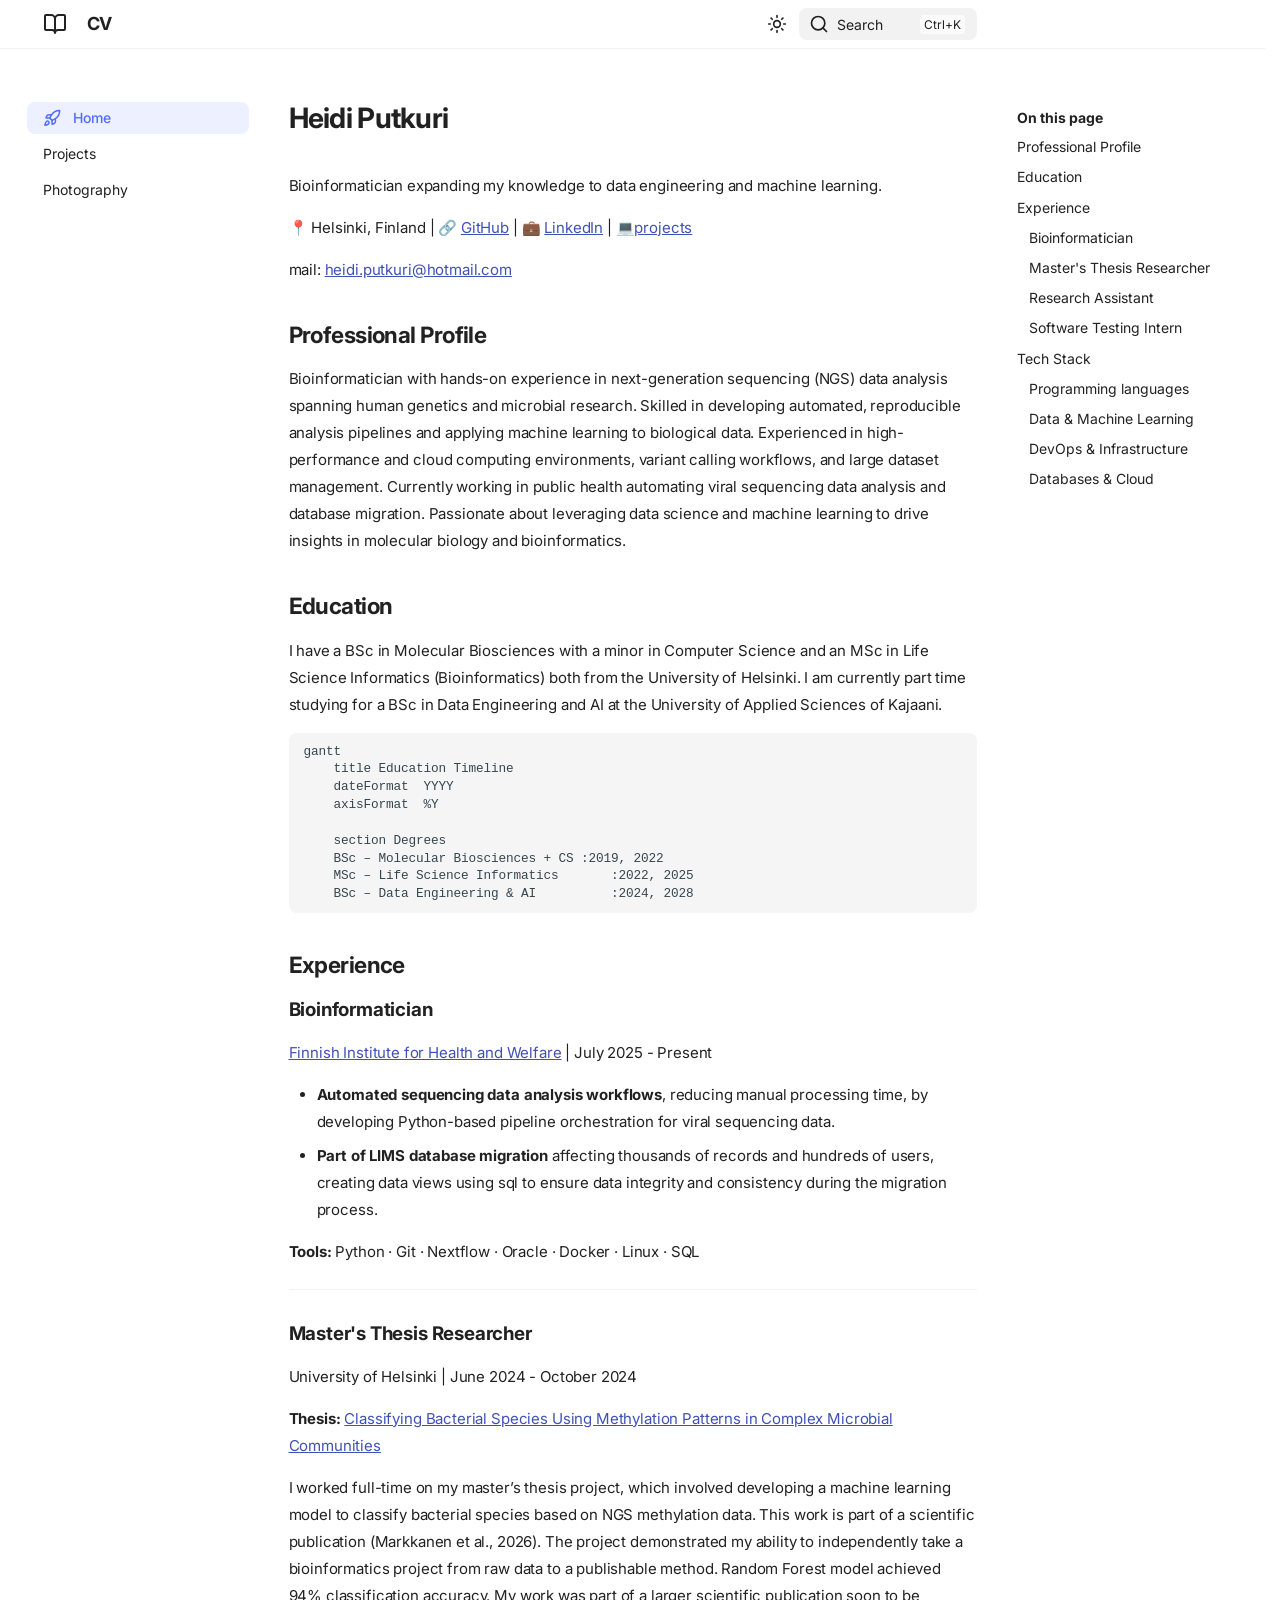
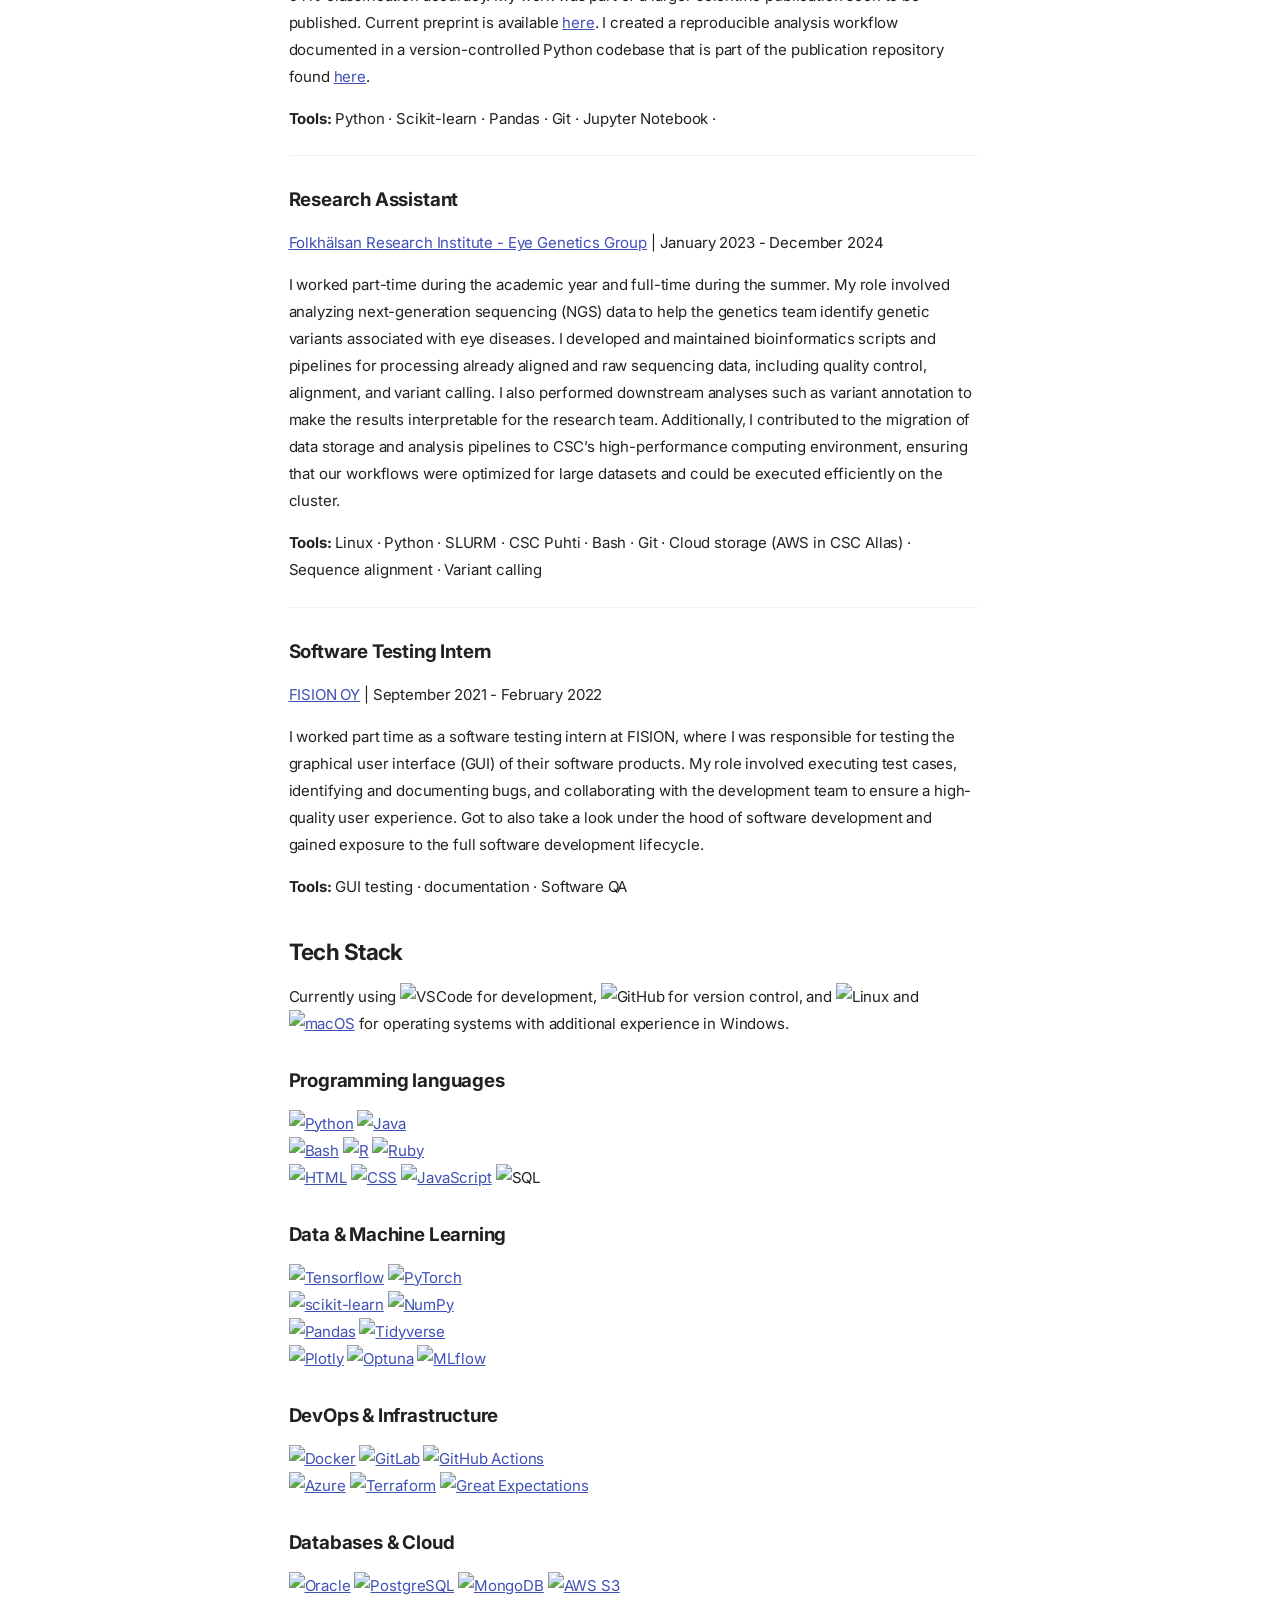
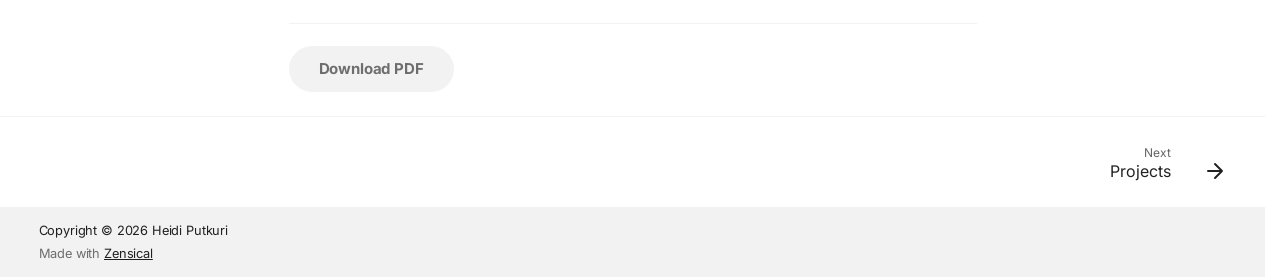
==== commit 324316f1: "Add favicon and images; update project links and site URLs" ====
--- a/site/index.html
+++ b/site/index.html
@@ -11,6 +11,8 @@
       
         <meta name="author" content="Heidi Putkuri">
       
+      
+        <link rel="canonical" href="https://heksaani.github.io/new_cv/">
       
       
       
@@ -813,7 +815,7 @@
       <div class="md-copyright">
   
     <div class="md-copyright__highlight">
-      Copyright &copy; 2025 Heidi Putkuri
+      Copyright &copy; 2026 Heidi Putkuri
 
     </div>
   
